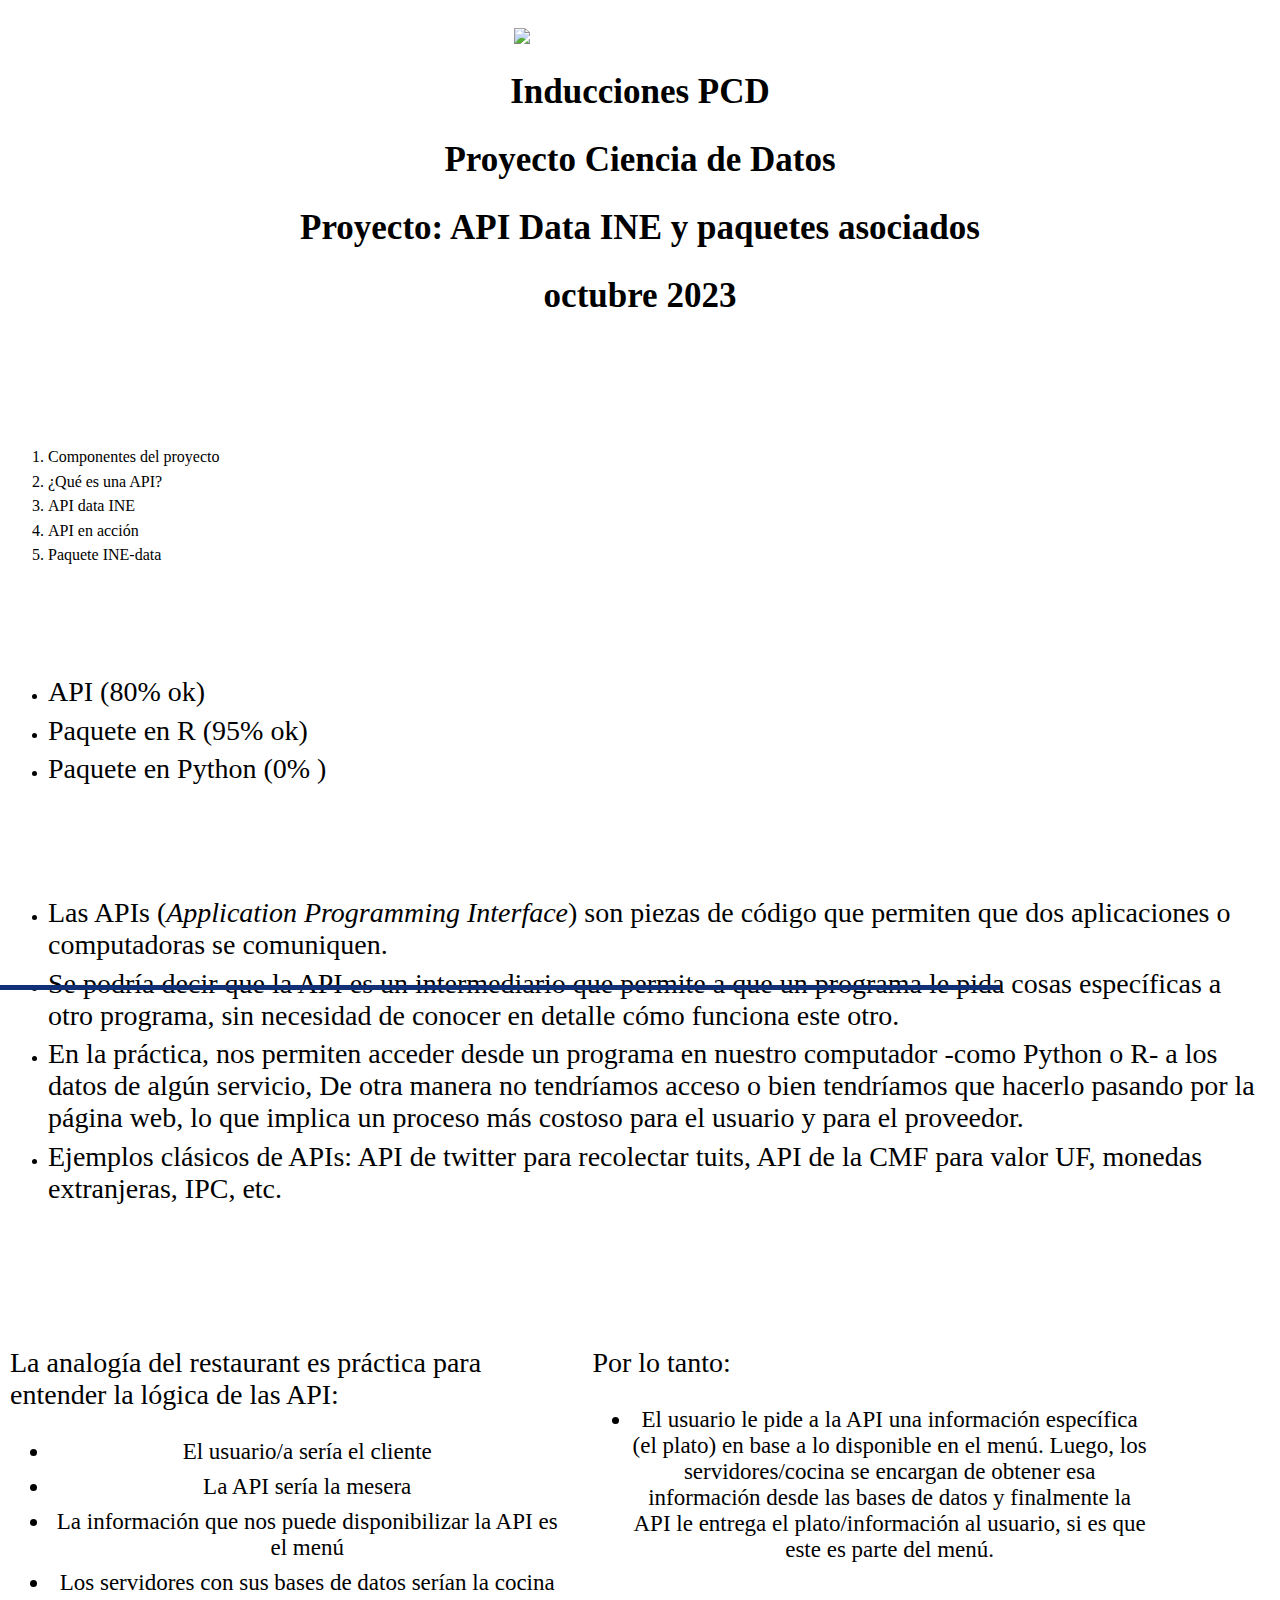
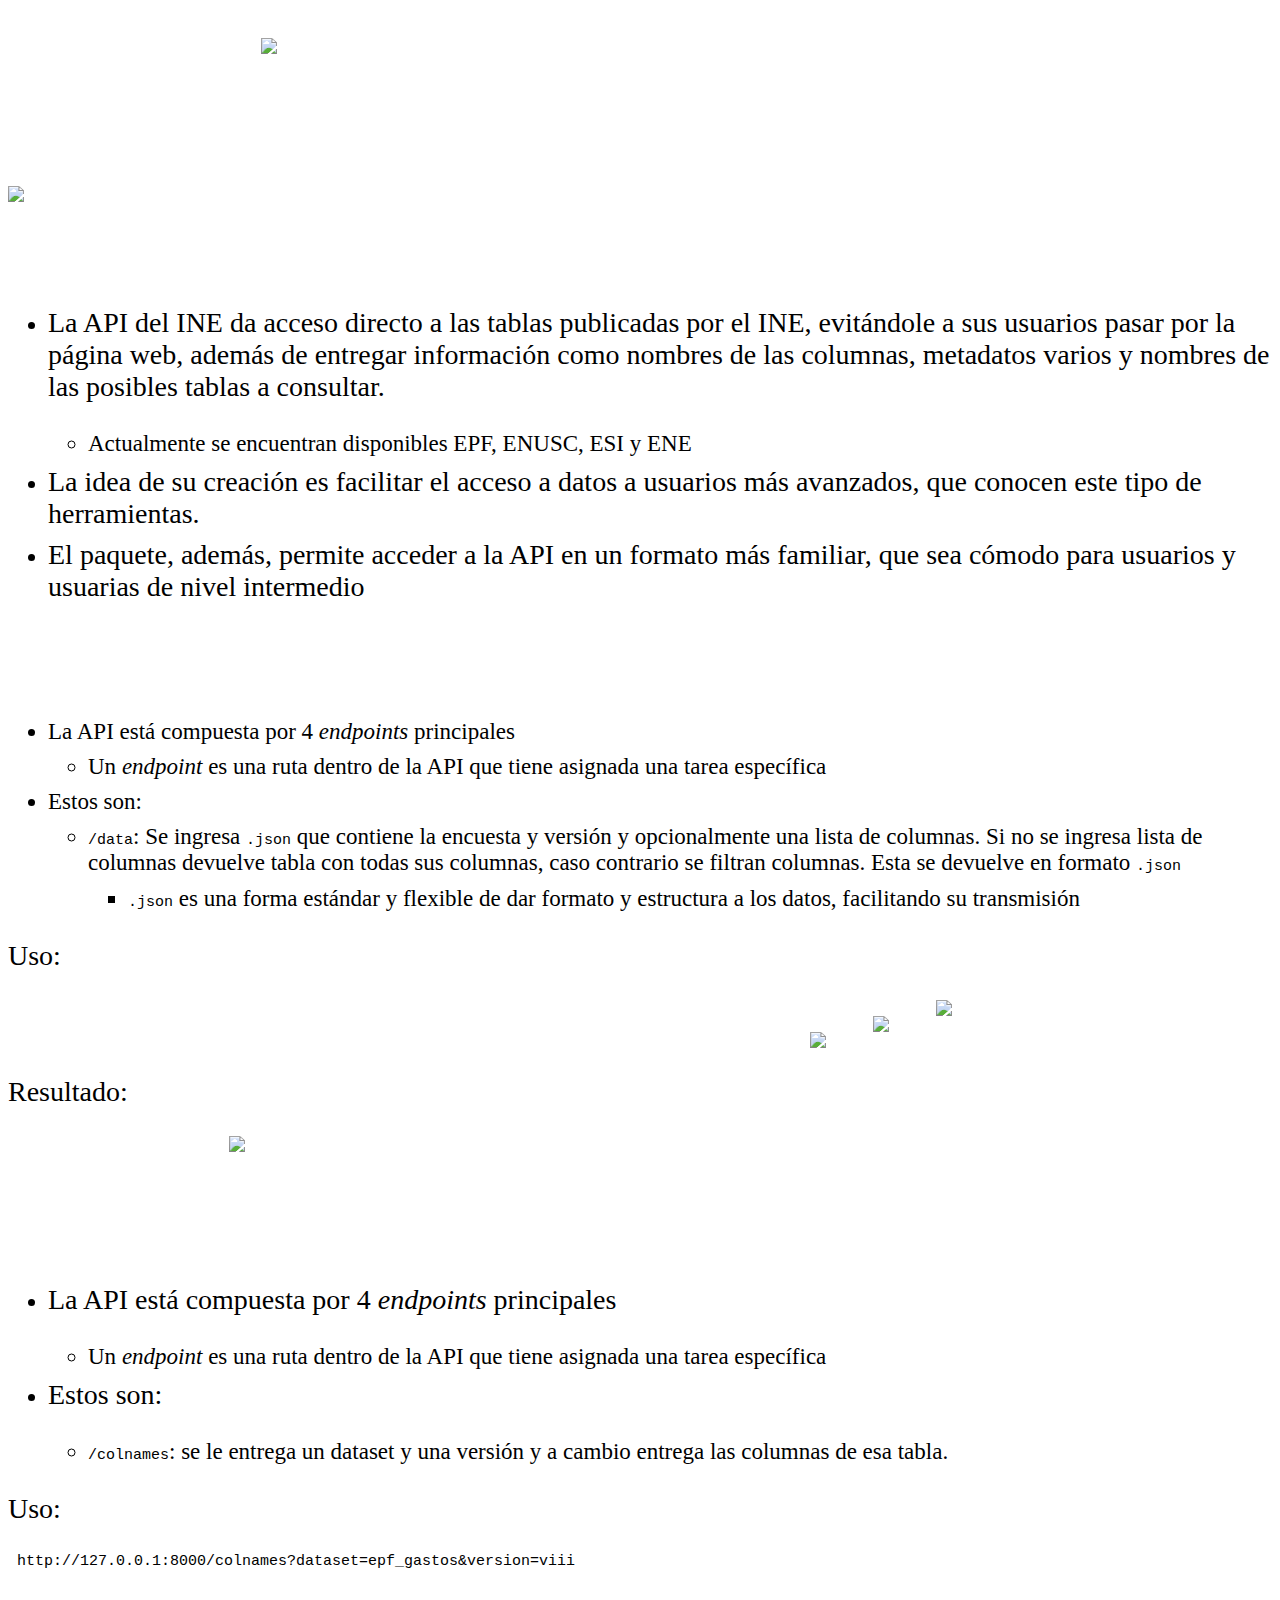
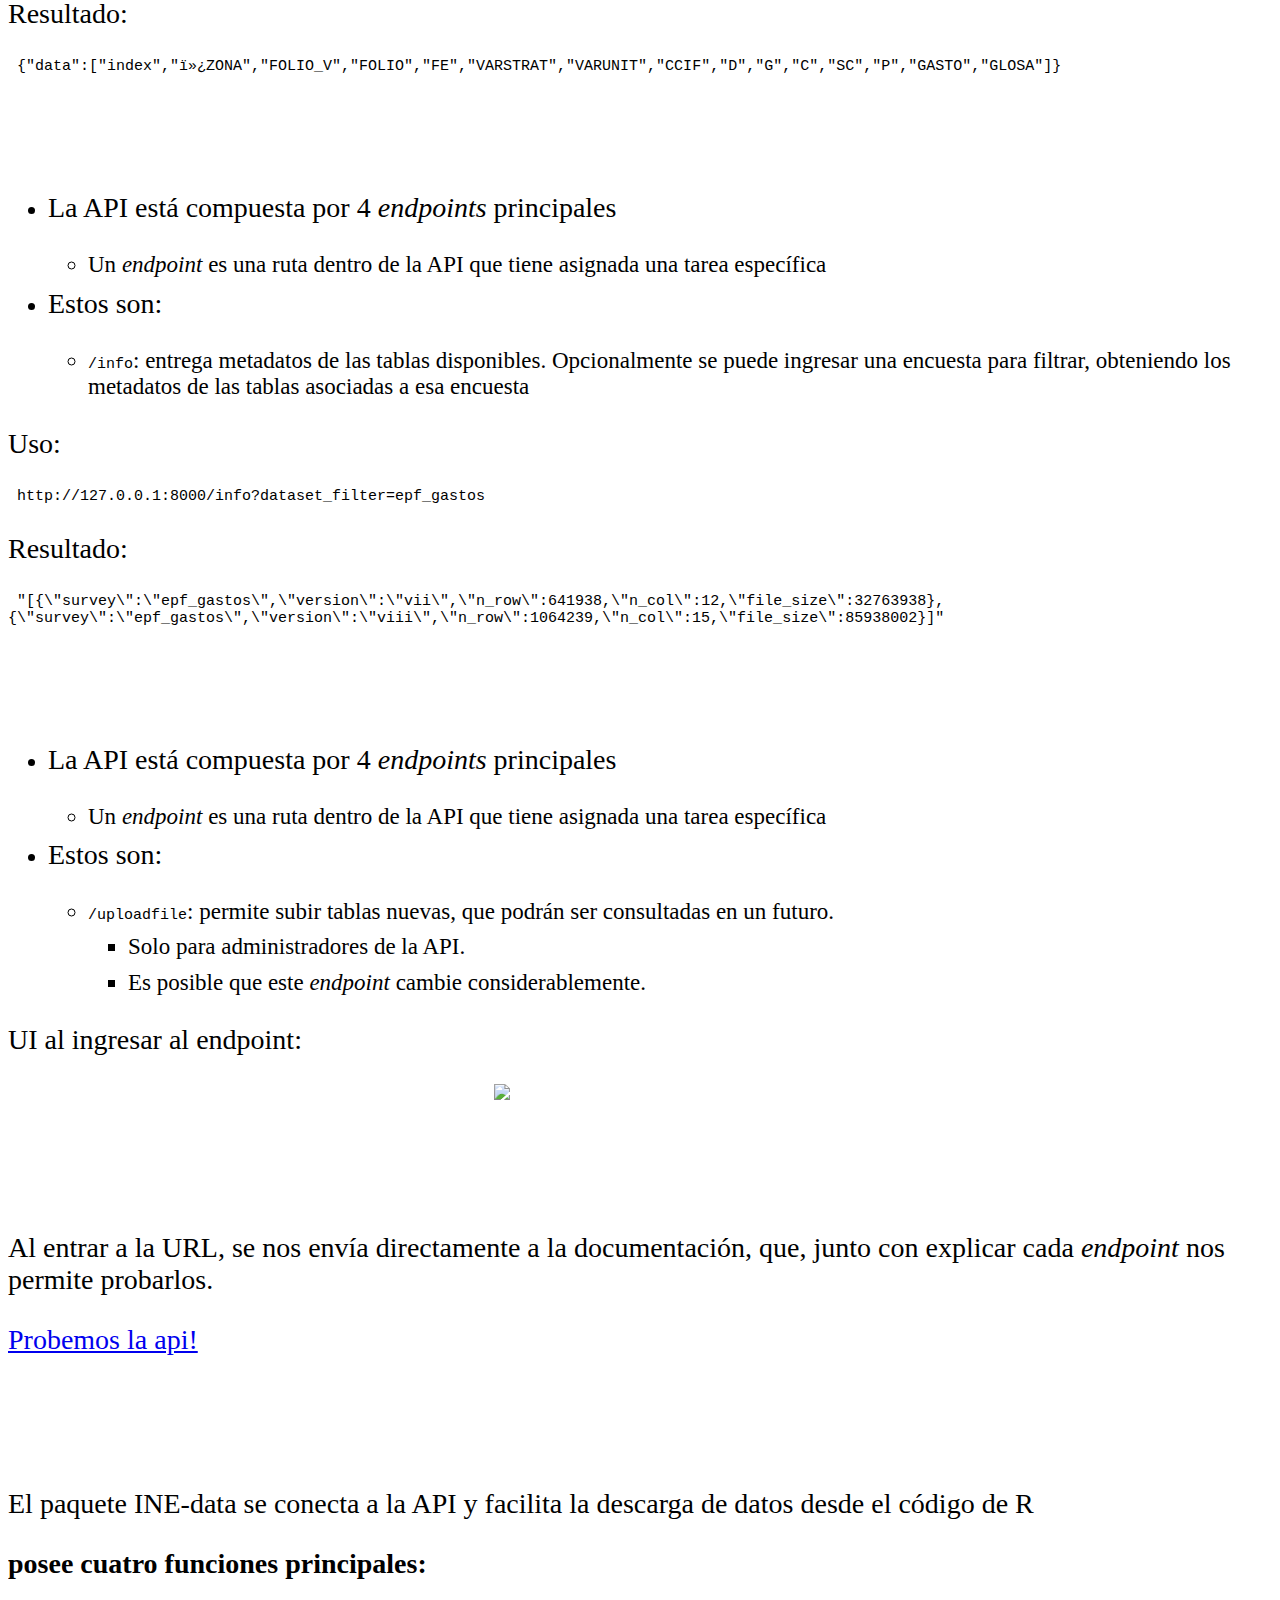
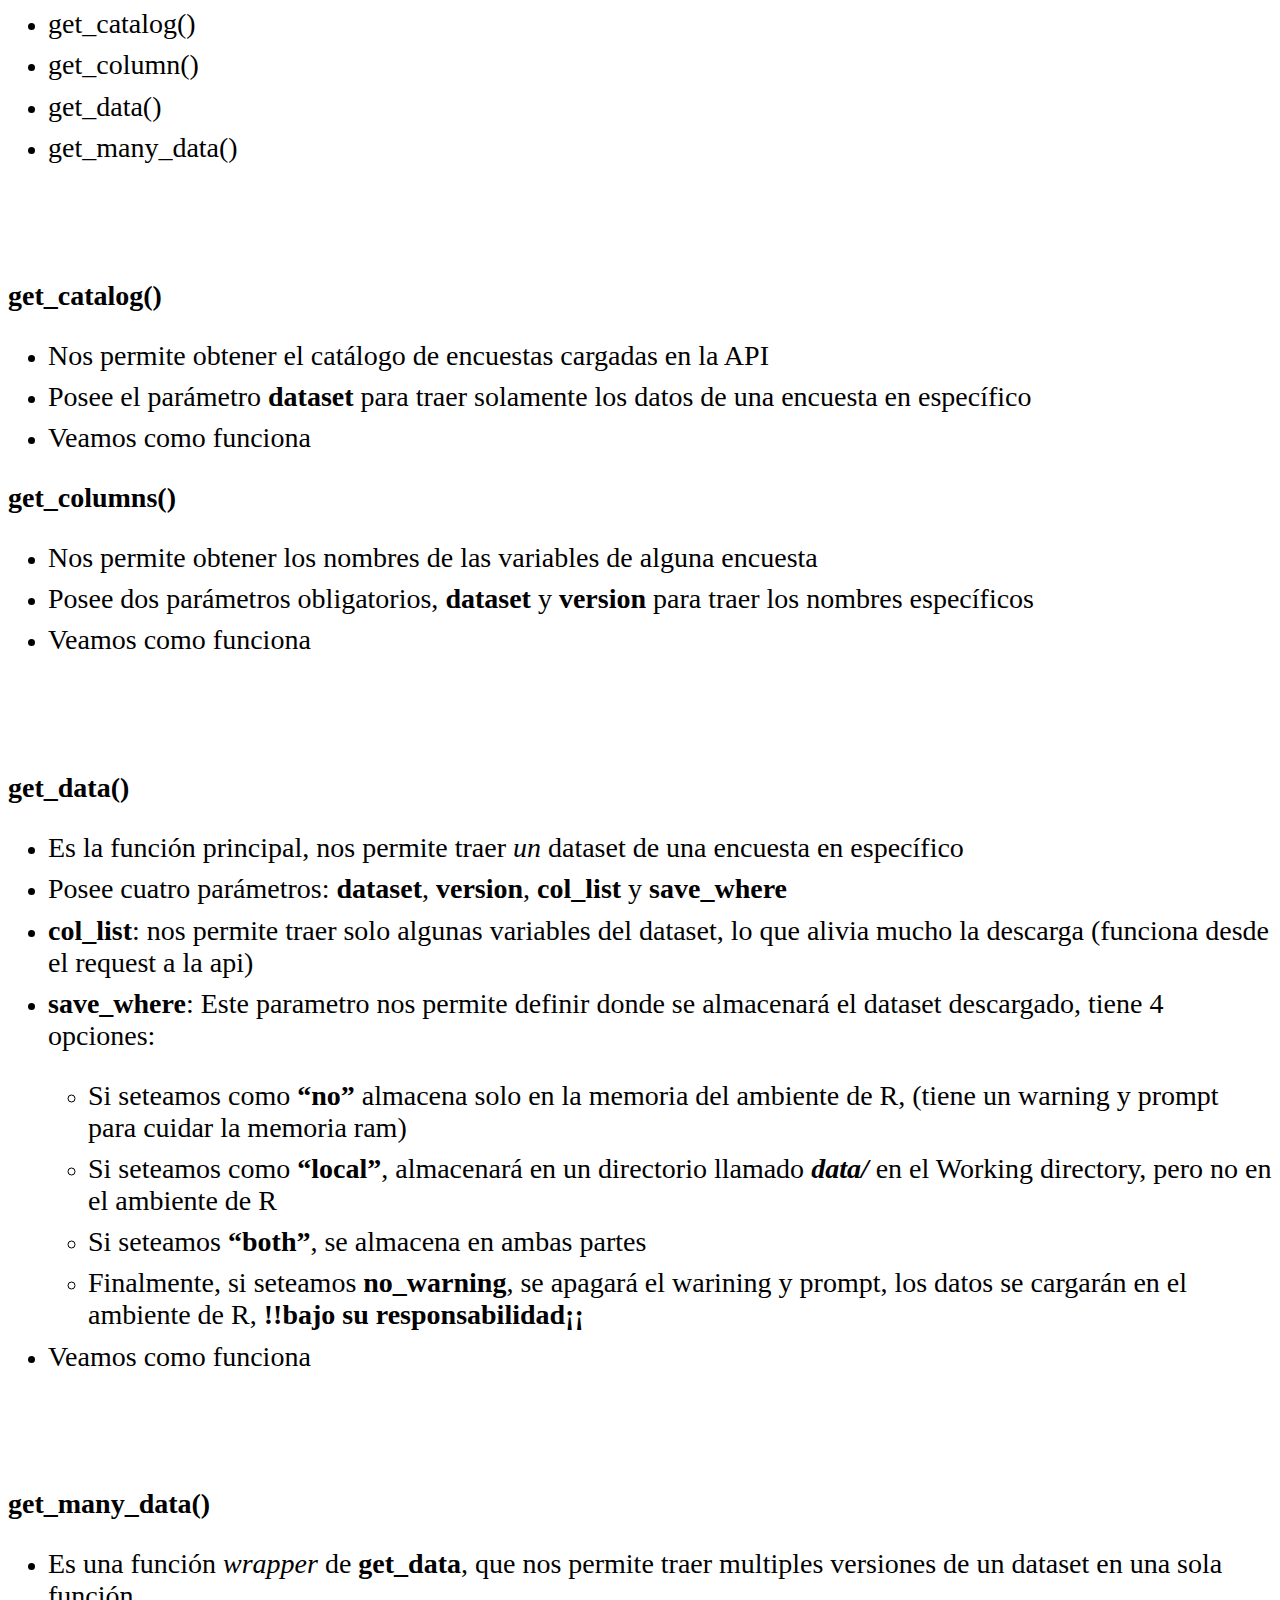
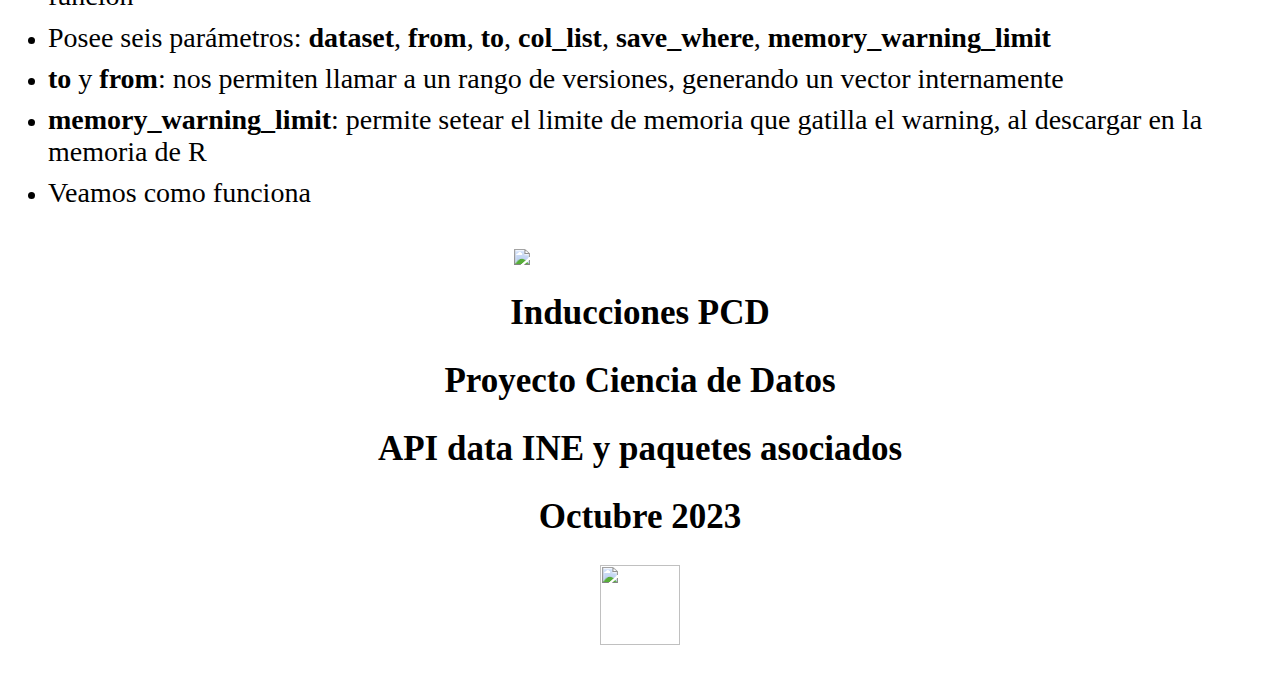
==== index.html @ d8ccd935 "versión más final clase" ====
<!DOCTYPE html>
<html lang="en"><head>
<script src="api-data-paquete_files/libs/clipboard/clipboard.min.js"></script>
<script src="api-data-paquete_files/libs/quarto-html/tabby.min.js"></script>
<script src="api-data-paquete_files/libs/quarto-html/popper.min.js"></script>
<script src="api-data-paquete_files/libs/quarto-html/tippy.umd.min.js"></script>
<link href="api-data-paquete_files/libs/quarto-html/tippy.css" rel="stylesheet">
<link href="api-data-paquete_files/libs/quarto-html/light-border.css" rel="stylesheet">
<link href="api-data-paquete_files/libs/quarto-html/quarto-html.min.css" rel="stylesheet" data-mode="light">
<link href="api-data-paquete_files/libs/quarto-html/quarto-syntax-highlighting.css" rel="stylesheet" id="quarto-text-highlighting-styles"><meta charset="utf-8">
  <meta name="generator" content="quarto-1.3.450">

  <title>api-data-paquete</title>
  <meta name="apple-mobile-web-app-capable" content="yes">
  <meta name="apple-mobile-web-app-status-bar-style" content="black-translucent">
  <meta name="viewport" content="width=device-width, initial-scale=1.0, maximum-scale=1.0, user-scalable=no, minimal-ui">
  <link rel="stylesheet" href="api-data-paquete_files/libs/revealjs/dist/reset.css">
  <link rel="stylesheet" href="api-data-paquete_files/libs/revealjs/dist/reveal.css">
  <style>
    code{white-space: pre-wrap;}
    span.smallcaps{font-variant: small-caps;}
    div.columns{display: flex; gap: min(4vw, 1.5em);}
    div.column{flex: auto; overflow-x: auto;}
    div.hanging-indent{margin-left: 1.5em; text-indent: -1.5em;}
    ul.task-list{list-style: none;}
    ul.task-list li input[type="checkbox"] {
      width: 0.8em;
      margin: 0 0.8em 0.2em -1em; /* quarto-specific, see https://github.com/quarto-dev/quarto-cli/issues/4556 */ 
      vertical-align: middle;
    }
  </style>
  <link rel="stylesheet" href="api-data-paquete_files/libs/revealjs/dist/theme/quarto.css">
  <link rel="stylesheet" href="ine_quarto_styles.css">
  <link href="api-data-paquete_files/libs/revealjs/plugin/quarto-line-highlight/line-highlight.css" rel="stylesheet">
  <link href="api-data-paquete_files/libs/revealjs/plugin/reveal-menu/menu.css" rel="stylesheet">
  <link href="api-data-paquete_files/libs/revealjs/plugin/reveal-menu/quarto-menu.css" rel="stylesheet">
  <link href="api-data-paquete_files/libs/revealjs/plugin/quarto-support/footer.css" rel="stylesheet">
  <style type="text/css">

  .callout {
    margin-top: 1em;
    margin-bottom: 1em;  
    border-radius: .25rem;
  }

  .callout.callout-style-simple { 
    padding: 0em 0.5em;
    border-left: solid #acacac .3rem;
    border-right: solid 1px silver;
    border-top: solid 1px silver;
    border-bottom: solid 1px silver;
    display: flex;
  }

  .callout.callout-style-default {
    border-left: solid #acacac .3rem;
    border-right: solid 1px silver;
    border-top: solid 1px silver;
    border-bottom: solid 1px silver;
  }

  .callout .callout-body-container {
    flex-grow: 1;
  }

  .callout.callout-style-simple .callout-body {
    font-size: 1rem;
    font-weight: 400;
  }

  .callout.callout-style-default .callout-body {
    font-size: 0.9rem;
    font-weight: 400;
  }

  .callout.callout-titled.callout-style-simple .callout-body {
    margin-top: 0.2em;
  }

  .callout:not(.callout-titled) .callout-body {
      display: flex;
  }

  .callout:not(.no-icon).callout-titled.callout-style-simple .callout-content {
    padding-left: 1.6em;
  }

  .callout.callout-titled .callout-header {
    padding-top: 0.2em;
    margin-bottom: -0.2em;
  }

  .callout.callout-titled .callout-title  p {
    margin-top: 0.5em;
    margin-bottom: 0.5em;
  }
    
  .callout.callout-titled.callout-style-simple .callout-content  p {
    margin-top: 0;
  }

  .callout.callout-titled.callout-style-default .callout-content  p {
    margin-top: 0.7em;
  }

  .callout.callout-style-simple div.callout-title {
    border-bottom: none;
    font-size: .9rem;
    font-weight: 600;
    opacity: 75%;
  }

  .callout.callout-style-default  div.callout-title {
    border-bottom: none;
    font-weight: 600;
    opacity: 85%;
    font-size: 0.9rem;
    padding-left: 0.5em;
    padding-right: 0.5em;
  }

  .callout.callout-style-default div.callout-content {
    padding-left: 0.5em;
    padding-right: 0.5em;
  }

  .callout.callout-style-simple .callout-icon::before {
    height: 1rem;
    width: 1rem;
    display: inline-block;
    content: "";
    background-repeat: no-repeat;
    background-size: 1rem 1rem;
  }

  .callout.callout-style-default .callout-icon::before {
    height: 0.9rem;
    width: 0.9rem;
    display: inline-block;
    content: "";
    background-repeat: no-repeat;
    background-size: 0.9rem 0.9rem;
  }

  .callout-title {
    display: flex
  }
    
  .callout-icon::before {
    margin-top: 1rem;
    padding-right: .5rem;
  }

  .callout.no-icon::before {
    display: none !important;
  }

  .callout.callout-titled .callout-body > .callout-content > :last-child {
    margin-bottom: 0.5rem;
  }

  .callout.callout-titled .callout-icon::before {
    margin-top: .5rem;
    padding-right: .5rem;
  }

  .callout:not(.callout-titled) .callout-icon::before {
    margin-top: 1rem;
    padding-right: .5rem;
  }

  /* Callout Types */

  div.callout-note {
    border-left-color: #4582ec !important;
  }

  div.callout-note .callout-icon::before {
    background-image: url('[data-uri]');
  }

  div.callout-note.callout-style-default .callout-title {
    background-color: #dae6fb
  }

  div.callout-important {
    border-left-color: #d9534f !important;
  }

  div.callout-important .callout-icon::before {
    background-image: url('[data-uri]');
  }

  div.callout-important.callout-style-default .callout-title {
    background-color: #f7dddc
  }

  div.callout-warning {
    border-left-color: #f0ad4e !important;
  }

  div.callout-warning .callout-icon::before {
    background-image: url('[data-uri]');
  }

  div.callout-warning.callout-style-default .callout-title {
    background-color: #fcefdc
  }

  div.callout-tip {
    border-left-color: #02b875 !important;
  }

  div.callout-tip .callout-icon::before {
    background-image: url('[data-uri]');
  }

  div.callout-tip.callout-style-default .callout-title {
    background-color: #ccf1e3
  }

  div.callout-caution {
    border-left-color: #fd7e14 !important;
  }

  div.callout-caution .callout-icon::before {
    background-image: url('[data-uri]');
  }

  div.callout-caution.callout-style-default .callout-title {
    background-color: #ffe5d0
  }

  </style>
  <style type="text/css">
    .reveal div.sourceCode {
      margin: 0;
      overflow: auto;
    }
    .reveal div.hanging-indent {
      margin-left: 1em;
      text-indent: -1em;
    }
    .reveal .slide:not(.center) {
      height: 100%;
      overflow-y: auto;
    }
    .reveal .slide.scrollable {
      overflow-y: auto;
    }
    .reveal .footnotes {
      height: 100%;
      overflow-y: auto;
    }
    .reveal .slide .absolute {
      position: absolute;
      display: block;
    }
    .reveal .footnotes ol {
      counter-reset: ol;
      list-style-type: none; 
      margin-left: 0;
    }
    .reveal .footnotes ol li:before {
      counter-increment: ol;
      content: counter(ol) ". "; 
    }
    .reveal .footnotes ol li > p:first-child {
      display: inline-block;
    }
    .reveal .slide ul,
    .reveal .slide ol {
      margin-bottom: 0.5em;
    }
    .reveal .slide ul li,
    .reveal .slide ol li {
      margin-top: 0.4em;
      margin-bottom: 0.2em;
    }
    .reveal .slide ul[role="tablist"] li {
      margin-bottom: 0;
    }
    .reveal .slide ul li > *:first-child,
    .reveal .slide ol li > *:first-child {
      margin-block-start: 0;
    }
    .reveal .slide ul li > *:last-child,
    .reveal .slide ol li > *:last-child {
      margin-block-end: 0;
    }
    .reveal .slide .columns:nth-child(3) {
      margin-block-start: 0.8em;
    }
    .reveal blockquote {
      box-shadow: none;
    }
    .reveal .tippy-content>* {
      margin-top: 0.2em;
      margin-bottom: 0.7em;
    }
    .reveal .tippy-content>*:last-child {
      margin-bottom: 0.2em;
    }
    .reveal .slide > img.stretch.quarto-figure-center,
    .reveal .slide > img.r-stretch.quarto-figure-center {
      display: block;
      margin-left: auto;
      margin-right: auto; 
    }
    .reveal .slide > img.stretch.quarto-figure-left,
    .reveal .slide > img.r-stretch.quarto-figure-left  {
      display: block;
      margin-left: 0;
      margin-right: auto; 
    }
    .reveal .slide > img.stretch.quarto-figure-right,
    .reveal .slide > img.r-stretch.quarto-figure-right  {
      display: block;
      margin-left: auto;
      margin-right: 0; 
    }
  </style>
</head>
<body class="quarto-light">
  <div class="reveal">
    <div class="slides">


<section>
<section id="section" class="title-slide slide level1 center">
<h1></h1>
<!---
# TODO: this does not work
 .linea-superior[]
.linea-inferior[] 
--->
<!---
# TODO: this does not work
 ![](imagenes/logo_portada2.png){.center style="width: 20%;"}   
--->
<p><span class="linea-superior"></span> <span class="linea-inferior"></span></p>
<!---
 <img src="imagenes/logo_portada2.png" style="width: 20%"/>  
--->
<p><span class="center-justified"><img src="imagenes/logo_portada2.png" width="20%"></span></p>
<p><span class="big-par center-justified"><strong>Inducciones PCD</strong></span></p>
<p><span class="big-par center-justified"><strong>Proyecto Ciencia de Datos</strong></span></p>
<p><span class="big-par center-justified"><strong>Proyecto: API Data INE y paquetes asociados</strong></span></p>
<p><span class="big-par center-justified"><strong>octubre 2023</strong></span></p>
</section>
<section id="temario" class="slide level2">
<h2>Temario</h2>
<ol type="1">
<li>Componentes del proyecto</li>
<li>¿Qué es una API?</li>
<li>API data INE</li>
<li>API en acción</li>
<li>Paquete INE-data</li>
</ol>
</section>
<section id="componentes-del-proyecto" class="slide level2">
<h2>Componentes del proyecto</h2>
<ul>
<li><p>API (80% ok)</p></li>
<li><p>Paquete en R (95% ok)</p></li>
<li><p>Paquete en Python (0% )</p></li>
</ul>
</section>
<section id="qué-es-una-api" class="slide level2">
<h2>¿Qué es una API?</h2>
<div>
<ul>
<li class="fragment"><p>Las APIs (<em>Application Programming Interface</em>) son piezas de código que permiten que dos aplicaciones o computadoras se comuniquen.</p></li>
<li class="fragment"><p>Se podría decir que la API es un intermediario que permite a que un programa le pida cosas específicas a otro programa, sin necesidad de conocer en detalle cómo funciona este otro.</p></li>
<li class="fragment"><p>En la práctica, nos permiten acceder desde un programa en nuestro computador -como Python o R- a los datos de algún servicio, De otra manera no tendríamos acceso o bien tendríamos que hacerlo pasando por la página web, lo que implica un proceso más costoso para el usuario y para el proveedor.</p></li>
<li class="fragment"><p>Ejemplos clásicos de APIs: API de twitter para recolectar tuits, API de la CMF para valor UF, monedas extranjeras, IPC, etc.</p></li>
</ul>
</div>
</section>
<section id="qué-es-una-api-1" class="slide level2">
<h2>¿Qué es una API?</h2>
<div class="columns">
<div class="column medium-par" style="flex: 0.45">
<p>La analogía del restaurant es práctica para entender la lógica de las API:</p>
<ul>
<li>El usuario/a sería el cliente</li>
<li>La API sería la mesera</li>
<li>La información que nos puede disponibilizar la API es el menú</li>
<li>Los servidores con sus bases de datos serían la cocina</li>
</ul>
</div><div class="column medium-par" style="flex: 0.45">
<p>Por lo tanto:</p>
<ul>
<li>El usuario le pide a la API una información específica (el plato) en base a lo disponible en el menú. Luego, los servidores/cocina se encargan de obtener esa información desde las bases de datos y finalmente la API le entrega el plato/información al usuario, si es que este es parte del menú.</li>
</ul>
</div>
</div>
<p><span class="center"><img src="imagenes/api_restaurant.webp" width="60%"></span></p>
</section>
<section id="qué-es-una-api-2" class="slide level2">
<h2>¿Qué es una API?</h2>
<p><img src="imagenes/rest-api.jpg" width="100%" style="float: right;"></p>
</section>
<section id="uso-y-motivación" class="slide level2">
<h2>Uso y motivación</h2>
<div class="medium-par">
<ul>
<li class="fragment"><p>La API del INE da acceso directo a las tablas publicadas por el INE, evitándole a sus usuarios pasar por la página web, además de entregar información como nombres de las columnas, metadatos varios y nombres de las posibles tablas a consultar.</p>
<ul>
<li class="fragment">Actualmente se encuentran disponibles EPF, ENUSC, ESI y ENE</li>
</ul></li>
<li class="fragment"><p>La idea de su creación es facilitar el acceso a datos a usuarios más avanzados, que conocen este tipo de herramientas.</p></li>
<li class="fragment"><p>El paquete, además, permite acceder a la API en un formato más familiar, que sea cómodo para usuarios y usuarias de nivel intermedio</p></li>
</ul>
</div>
</section>
<section id="la-api-data-ine" class="slide level2">
<h2>La API data INE</h2>
<div class="medium-par">
<ul>
<li class="fragment">La API está compuesta por 4 <em>endpoints</em> principales
<ul>
<li class="fragment">Un <em>endpoint</em> es una ruta dentro de la API que tiene asignada una tarea específica</li>
</ul></li>
<li class="fragment">Estos son:
<ul>
<li class="fragment"><code>/data</code>: Se ingresa <code>.json</code> que contiene la encuesta y versión y opcionalmente una lista de columnas. Si no se ingresa lista de columnas devuelve tabla con todas sus columnas, caso contrario se filtran columnas. Esta se devuelve en formato <code>.json</code>
<ul>
<li class="fragment"><code>.json</code> es una forma estándar y flexible de dar formato y estructura a los datos, facilitando su transmisión</li>
</ul></li>
</ul></li>
</ul>
</div>
<div class="r-stack">
<div class="fragment fade-in-then-out">
<p>Uso:</p>
<p align="center">
</p><p><img src="imagenes/get_data_curl.png" style="width:25%; margin-right:20px;"> <img src="imagenes/get_data_python.png" style="width:30%; margin-right:20px;"> <img src="imagenes/get_data_r.png" style="width:35%; margin-right:20px;"></p>
<p></p>
</div>
<div class="fragment fade-in-then-out">
<p>Resultado:</p>
<p><img src="imagenes/output_get_data.png" width="65%"></p>
</div>
</div>
</section>
<section id="la-api-data-ine-1" class="slide level2">
<h2>La API data INE</h2>
<div class="medium-par">
<ul>
<li><p>La API está compuesta por 4 <em>endpoints</em> principales</p>
<ul>
<li>Un <em>endpoint</em> es una ruta dentro de la API que tiene asignada una tarea específica</li>
</ul></li>
<li><p>Estos son:</p>
<ul>
<li><code>/colnames</code>: se le entrega un dataset y una versión y a cambio entrega las columnas de esa tabla.</li>
</ul></li>
</ul>
</div>
<div class="fragment">
<p>Uso:</p>
<pre><code> http://127.0.0.1:8000/colnames?dataset=epf_gastos&amp;version=viii</code></pre>
</div>
<div class="fragment">
<p>Resultado:</p>
<pre><code> {"data":["index","ï»¿ZONA","FOLIO_V","FOLIO","FE","VARSTRAT","VARUNIT","CCIF","D","G","C","SC","P","GASTO","GLOSA"]}</code></pre>
</div>
</section>
<section id="la-api-data-ine-2" class="slide level2">
<h2>La API data INE</h2>
<div class="medium-par">
<ul>
<li><p>La API está compuesta por 4 <em>endpoints</em> principales</p>
<ul>
<li>Un <em>endpoint</em> es una ruta dentro de la API que tiene asignada una tarea específica</li>
</ul></li>
<li><p>Estos son:</p>
<ul>
<li><code>/info</code>: entrega metadatos de las tablas disponibles. Opcionalmente se puede ingresar una encuesta para filtrar, obteniendo los metadatos de las tablas asociadas a esa encuesta</li>
</ul></li>
</ul>
</div>
<div class="fragment">
<p>Uso:</p>
<pre><code> http://127.0.0.1:8000/info?dataset_filter=epf_gastos</code></pre>
</div>
<div class="fragment">
<p>Resultado:</p>
<pre><code> "[{\"survey\":\"epf_gastos\",\"version\":\"vii\",\"n_row\":641938,\"n_col\":12,\"file_size\":32763938},{\"survey\":\"epf_gastos\",\"version\":\"viii\",\"n_row\":1064239,\"n_col\":15,\"file_size\":85938002}]"</code></pre>
</div>
</section>
<section id="la-api-data-ine-3" class="slide level2">
<h2>La API data INE</h2>
<div class="medium-par">
<ul>
<li><p>La API está compuesta por 4 <em>endpoints</em> principales</p>
<ul>
<li>Un <em>endpoint</em> es una ruta dentro de la API que tiene asignada una tarea específica</li>
</ul></li>
<li><p>Estos son:</p>
<ul>
<li><code>/uploadfile</code>: permite subir tablas nuevas, que podrán ser consultadas en un futuro.
<ul>
<li>Solo para administradores de la API.</li>
<li>Es posible que este <em>endpoint</em> cambie considerablemente.</li>
</ul></li>
</ul></li>
</ul>
</div>
<div class="fragment">
<p>UI al ingresar al endpoint:</p>
<p><img src="imagenes/uploadfile.png" style="width:60%; margin-right:20px;"></p>
</div>
</section>
<section id="api-en-acción" class="slide level2">
<h2>API en acción</h2>
<p>Al entrar a la URL, se nos envía directamente a la documentación, que, junto con explicar cada <em>endpoint</em> nos permite probarlos.</p>
<p><a href="http://127.0.0.1:8000/">Probemos la api!</a></p>
</section>
<section id="paquete-ine-data" class="slide level2">
<h2>Paquete INE-data</h2>
<p>El paquete INE-data se conecta a la API y facilita la descarga de datos desde el código de R</p>
<div class="fragment">
<p><strong>posee cuatro funciones principales:</strong></p>
<div class="medium-par">
<ul>
<li class="fragment"><p>get_catalog()</p></li>
<li class="fragment"><p>get_column()</p></li>
<li class="fragment"><p>get_data()</p></li>
<li class="fragment"><p>get_many_data()</p></li>
</ul>
</div>
</div>
</section>
<section id="principales-funciones" class="slide level2">
<h2>Principales funciones</h2>
<p><strong>get_catalog()</strong></p>
<div class="medium-par">
<ul>
<li class="fragment"><p>Nos permite obtener el catálogo de encuestas cargadas en la API</p></li>
<li class="fragment"><p>Posee el parámetro <strong>dataset</strong> para traer solamente los datos de una encuesta en específico</p></li>
<li class="fragment"><p>Veamos como funciona</p></li>
</ul>
</div>
<div class="fragment">
<p><strong>get_columns()</strong></p>
<div class="medium-par">
<ul>
<li class="fragment"><p>Nos permite obtener los nombres de las variables de alguna encuesta</p></li>
<li class="fragment"><p>Posee dos parámetros obligatorios, <strong>dataset</strong> y <strong>version</strong> para traer los nombres específicos</p></li>
<li class="fragment"><p>Veamos como funciona</p></li>
</ul>
</div>
</div>
</section>
<section id="principales-funciones-1" class="slide level2">
<h2>Principales funciones</h2>
<p><strong>get_data()</strong></p>
<div class="medium-par">
<ul>
<li class="fragment"><p>Es la función principal, nos permite traer <em>un</em> dataset de una encuesta en específico</p></li>
<li class="fragment"><p>Posee cuatro parámetros: <strong>dataset</strong>, <strong>version</strong>, <strong>col_list</strong> y <strong>save_where</strong></p></li>
<li class="fragment"><p><strong>col_list</strong>: nos permite traer solo algunas variables del dataset, lo que alivia mucho la descarga (funciona desde el request a la api)</p></li>
<li class="fragment"><p><strong>save_where</strong>: Este parametro nos permite definir donde se almacenará el dataset descargado, tiene 4 opciones:</p>
<ul>
<li class="fragment"><p>Si seteamos como <strong>“no”</strong> almacena solo en la memoria del ambiente de R, (tiene un warning y prompt para cuidar la memoria ram)</p></li>
<li class="fragment"><p>Si seteamos como <strong>“local”</strong>, almacenará en un directorio llamado <strong><em>data/</em></strong> en el Working directory, pero no en el ambiente de R</p></li>
<li class="fragment"><p>Si seteamos <strong>“both”</strong>, se almacena en ambas partes</p></li>
<li class="fragment"><p>Finalmente, si seteamos <strong>no_warning</strong>, se apagará el warining y prompt, los datos se cargarán en el ambiente de R, <strong>!!bajo su responsabilidad¡¡</strong></p></li>
</ul></li>
<li class="fragment"><p>Veamos como funciona</p></li>
</ul>
</div>
</section>
<section id="principales-funciones-2" class="slide level2">
<h2>Principales funciones</h2>
<p><strong>get_many_data()</strong></p>
<div class="medium-par">
<ul>
<li class="fragment"><p>Es una función <em>wrapper</em> de <strong>get_data</strong>, que nos permite traer multiples versiones de un dataset en una sola función</p></li>
<li class="fragment"><p>Posee seis parámetros: <strong>dataset</strong>, <strong>from</strong>, <strong>to</strong>, <strong>col_list</strong>, <strong>save_where</strong>, <strong>memory_warning_limit</strong></p></li>
<li class="fragment"><p><strong>to</strong> y <strong>from</strong>: nos permiten llamar a un rango de versiones, generando un vector internamente</p></li>
<li class="fragment"><p><strong>memory_warning_limit</strong>: permite setear el limite de memoria que gatilla el warning, al descargar en la memoria de R</p></li>
<li class="fragment"><p>Veamos como funciona</p></li>
</ul>
</div>
</section></section>
<section id="section-1" class="title-slide slide level1 center">
<h1></h1>
<p><span class="linea-superior"></span> <span class="linea-inferior"></span></p>
<p><img src="imagenes/logo_portada2.png" width="20%"></p>
<p><span class="big-par center-justified"><strong>Inducciones PCD</strong></span></p>
<p><span class="big-par center-justified"><strong>Proyecto Ciencia de Datos</strong></span></p>
<p><span class="big-par center-justified"><strong>API data INE y paquetes asociados</strong></span></p>
<p><span class="big-par center-justified"><strong>Octubre 2023</strong></span></p>
<p><img src="imagenes/logo_portada2.png" class="slide-logo"></p>
<div class="footer footer-default">

</div>
</section>
    </div>
  </div>

  <script>window.backupDefine = window.define; window.define = undefined;</script>
  <script src="api-data-paquete_files/libs/revealjs/dist/reveal.js"></script>
  <!-- reveal.js plugins -->
  <script src="api-data-paquete_files/libs/revealjs/plugin/quarto-line-highlight/line-highlight.js"></script>
  <script src="api-data-paquete_files/libs/revealjs/plugin/pdf-export/pdfexport.js"></script>
  <script src="api-data-paquete_files/libs/revealjs/plugin/reveal-menu/menu.js"></script>
  <script src="api-data-paquete_files/libs/revealjs/plugin/reveal-menu/quarto-menu.js"></script>
  <script src="api-data-paquete_files/libs/revealjs/plugin/quarto-support/support.js"></script>
  

  <script src="api-data-paquete_files/libs/revealjs/plugin/notes/notes.js"></script>
  <script src="api-data-paquete_files/libs/revealjs/plugin/search/search.js"></script>
  <script src="api-data-paquete_files/libs/revealjs/plugin/zoom/zoom.js"></script>
  <script src="api-data-paquete_files/libs/revealjs/plugin/math/math.js"></script>
  <script>window.define = window.backupDefine; window.backupDefine = undefined;</script>

  <script>

      // Full list of configuration options available at:
      // https://revealjs.com/config/
      Reveal.initialize({
'controlsAuto': true,
'previewLinksAuto': true,
'smaller': false,
'pdfSeparateFragments': false,
'autoAnimateEasing': "ease",
'autoAnimateDuration': 1,
'autoAnimateUnmatched': true,
'menu': {"side":"left","useTextContentForMissingTitles":true,"markers":false,"loadIcons":false,"custom":[{"title":"Tools","icon":"<i class=\"fas fa-gear\"></i>","content":"<ul class=\"slide-menu-items\">\n<li class=\"slide-tool-item active\" data-item=\"0\"><a href=\"#\" onclick=\"RevealMenuToolHandlers.fullscreen(event)\"><kbd>f</kbd> Fullscreen</a></li>\n<li class=\"slide-tool-item\" data-item=\"1\"><a href=\"#\" onclick=\"RevealMenuToolHandlers.speakerMode(event)\"><kbd>s</kbd> Speaker View</a></li>\n<li class=\"slide-tool-item\" data-item=\"2\"><a href=\"#\" onclick=\"RevealMenuToolHandlers.overview(event)\"><kbd>o</kbd> Slide Overview</a></li>\n<li class=\"slide-tool-item\" data-item=\"3\"><a href=\"#\" onclick=\"RevealMenuToolHandlers.togglePdfExport(event)\"><kbd>e</kbd> PDF Export Mode</a></li>\n<li class=\"slide-tool-item\" data-item=\"4\"><a href=\"#\" onclick=\"RevealMenuToolHandlers.keyboardHelp(event)\"><kbd>?</kbd> Keyboard Help</a></li>\n</ul>"}],"openButton":true},
'smaller': false,
 
        // Display controls in the bottom right corner
        controls: false,

        // Help the user learn the controls by providing hints, for example by
        // bouncing the down arrow when they first encounter a vertical slide
        controlsTutorial: false,

        // Determines where controls appear, "edges" or "bottom-right"
        controlsLayout: 'edges',

        // Visibility rule for backwards navigation arrows; "faded", "hidden"
        // or "visible"
        controlsBackArrows: 'faded',

        // Display a presentation progress bar
        progress: true,

        // Display the page number of the current slide
        slideNumber: 'c/t',

        // 'all', 'print', or 'speaker'
        showSlideNumber: 'all',

        // Add the current slide number to the URL hash so that reloading the
        // page/copying the URL will return you to the same slide
        hash: true,

        // Start with 1 for the hash rather than 0
        hashOneBasedIndex: false,

        // Flags if we should monitor the hash and change slides accordingly
        respondToHashChanges: true,

        // Push each slide change to the browser history
        history: true,

        // Enable keyboard shortcuts for navigation
        keyboard: true,

        // Enable the slide overview mode
        overview: true,

        // Disables the default reveal.js slide layout (scaling and centering)
        // so that you can use custom CSS layout
        disableLayout: false,

        // Vertical centering of slides
        center: false,

        // Enables touch navigation on devices with touch input
        touch: true,

        // Loop the presentation
        loop: false,

        // Change the presentation direction to be RTL
        rtl: false,

        // see https://revealjs.com/vertical-slides/#navigation-mode
        navigationMode: 'linear',

        // Randomizes the order of slides each time the presentation loads
        shuffle: false,

        // Turns fragments on and off globally
        fragments: true,

        // Flags whether to include the current fragment in the URL,
        // so that reloading brings you to the same fragment position
        fragmentInURL: false,

        // Flags if the presentation is running in an embedded mode,
        // i.e. contained within a limited portion of the screen
        embedded: false,

        // Flags if we should show a help overlay when the questionmark
        // key is pressed
        help: true,

        // Flags if it should be possible to pause the presentation (blackout)
        pause: true,

        // Flags if speaker notes should be visible to all viewers
        showNotes: false,

        // Global override for autoplaying embedded media (null/true/false)
        autoPlayMedia: null,

        // Global override for preloading lazy-loaded iframes (null/true/false)
        preloadIframes: null,

        // Number of milliseconds between automatically proceeding to the
        // next slide, disabled when set to 0, this value can be overwritten
        // by using a data-autoslide attribute on your slides
        autoSlide: 0,

        // Stop auto-sliding after user input
        autoSlideStoppable: true,

        // Use this method for navigation when auto-sliding
        autoSlideMethod: null,

        // Specify the average time in seconds that you think you will spend
        // presenting each slide. This is used to show a pacing timer in the
        // speaker view
        defaultTiming: null,

        // Enable slide navigation via mouse wheel
        mouseWheel: false,

        // The display mode that will be used to show slides
        display: 'block',

        // Hide cursor if inactive
        hideInactiveCursor: true,

        // Time before the cursor is hidden (in ms)
        hideCursorTime: 5000,

        // Opens links in an iframe preview overlay
        previewLinks: false,

        // Transition style (none/fade/slide/convex/concave/zoom)
        transition: 'none',

        // Transition speed (default/fast/slow)
        transitionSpeed: 'default',

        // Transition style for full page slide backgrounds
        // (none/fade/slide/convex/concave/zoom)
        backgroundTransition: 'none',

        // Number of slides away from the current that are visible
        viewDistance: 3,

        // Number of slides away from the current that are visible on mobile
        // devices. It is advisable to set this to a lower number than
        // viewDistance in order to save resources.
        mobileViewDistance: 2,

        // The "normal" size of the presentation, aspect ratio will be preserved
        // when the presentation is scaled to fit different resolutions. Can be
        // specified using percentage units.
        width: 1050,

        height: 700,

        // Factor of the display size that should remain empty around the content
        margin: 0,

        math: {
          mathjax: 'https://cdnjs.cloudflare.com/ajax/libs/mathjax/2.7.0/MathJax.js',
          config: 'TeX-AMS_HTML-full',
          tex2jax: {
            inlineMath: [['\\(','\\)']],
            displayMath: [['\\[','\\]']],
            balanceBraces: true,
            processEscapes: false,
            processRefs: true,
            processEnvironments: true,
            preview: 'TeX',
            skipTags: ['script','noscript','style','textarea','pre','code'],
            ignoreClass: 'tex2jax_ignore',
            processClass: 'tex2jax_process'
          },
        },

        // reveal.js plugins
        plugins: [QuartoLineHighlight, PdfExport, RevealMenu, QuartoSupport,

          RevealMath,
          RevealNotes,
          RevealSearch,
          RevealZoom
        ]
      });
    </script>
    
    <script>
      // htmlwidgets need to know to resize themselves when slides are shown/hidden.
      // Fire the "slideenter" event (handled by htmlwidgets.js) when the current
      // slide changes (different for each slide format).
      (function () {
        // dispatch for htmlwidgets
        function fireSlideEnter() {
          const event = window.document.createEvent("Event");
          event.initEvent("slideenter", true, true);
          window.document.dispatchEvent(event);
        }

        function fireSlideChanged(previousSlide, currentSlide) {
          fireSlideEnter();

          // dispatch for shiny
          if (window.jQuery) {
            if (previousSlide) {
              window.jQuery(previousSlide).trigger("hidden");
            }
            if (currentSlide) {
              window.jQuery(currentSlide).trigger("shown");
            }
          }
        }

        // hookup for slidy
        if (window.w3c_slidy) {
          window.w3c_slidy.add_observer(function (slide_num) {
            // slide_num starts at position 1
            fireSlideChanged(null, w3c_slidy.slides[slide_num - 1]);
          });
        }

      })();
    </script>

    <script id="quarto-html-after-body" type="application/javascript">
    window.document.addEventListener("DOMContentLoaded", function (event) {
      const toggleBodyColorMode = (bsSheetEl) => {
        const mode = bsSheetEl.getAttribute("data-mode");
        const bodyEl = window.document.querySelector("body");
        if (mode === "dark") {
          bodyEl.classList.add("quarto-dark");
          bodyEl.classList.remove("quarto-light");
        } else {
          bodyEl.classList.add("quarto-light");
          bodyEl.classList.remove("quarto-dark");
        }
      }
      const toggleBodyColorPrimary = () => {
        const bsSheetEl = window.document.querySelector("link#quarto-bootstrap");
        if (bsSheetEl) {
          toggleBodyColorMode(bsSheetEl);
        }
      }
      toggleBodyColorPrimary();  
      const tabsets =  window.document.querySelectorAll(".panel-tabset-tabby")
      tabsets.forEach(function(tabset) {
        const tabby = new Tabby('#' + tabset.id);
      });
      const isCodeAnnotation = (el) => {
        for (const clz of el.classList) {
          if (clz.startsWith('code-annotation-')) {                     
            return true;
          }
        }
        return false;
      }
      const clipboard = new window.ClipboardJS('.code-copy-button', {
        text: function(trigger) {
          const codeEl = trigger.previousElementSibling.cloneNode(true);
          for (const childEl of codeEl.children) {
            if (isCodeAnnotation(childEl)) {
              childEl.remove();
            }
          }
          return codeEl.innerText;
        }
      });
      clipboard.on('success', function(e) {
        // button target
        const button = e.trigger;
        // don't keep focus
        button.blur();
        // flash "checked"
        button.classList.add('code-copy-button-checked');
        var currentTitle = button.getAttribute("title");
        button.setAttribute("title", "Copied!");
        let tooltip;
        if (window.bootstrap) {
          button.setAttribute("data-bs-toggle", "tooltip");
          button.setAttribute("data-bs-placement", "left");
          button.setAttribute("data-bs-title", "Copied!");
          tooltip = new bootstrap.Tooltip(button, 
            { trigger: "manual", 
              customClass: "code-copy-button-tooltip",
              offset: [0, -8]});
          tooltip.show();    
        }
        setTimeout(function() {
          if (tooltip) {
            tooltip.hide();
            button.removeAttribute("data-bs-title");
            button.removeAttribute("data-bs-toggle");
            button.removeAttribute("data-bs-placement");
          }
          button.setAttribute("title", currentTitle);
          button.classList.remove('code-copy-button-checked');
        }, 1000);
        // clear code selection
        e.clearSelection();
      });
      function tippyHover(el, contentFn) {
        const config = {
          allowHTML: true,
          content: contentFn,
          maxWidth: 500,
          delay: 100,
          arrow: false,
          appendTo: function(el) {
              return el.closest('section.slide') || el.parentElement;
          },
          interactive: true,
          interactiveBorder: 10,
          theme: 'light-border',
          placement: 'bottom-start'
        };
          config['offset'] = [0,0];
          config['maxWidth'] = 700;
        window.tippy(el, config); 
      }
      const noterefs = window.document.querySelectorAll('a[role="doc-noteref"]');
      for (var i=0; i<noterefs.length; i++) {
        const ref = noterefs[i];
        tippyHover(ref, function() {
          // use id or data attribute instead here
          let href = ref.getAttribute('data-footnote-href') || ref.getAttribute('href');
          try { href = new URL(href).hash; } catch {}
          const id = href.replace(/^#\/?/, "");
          const note = window.document.getElementById(id);
          return note.innerHTML;
        });
      }
      const findCites = (el) => {
        const parentEl = el.parentElement;
        if (parentEl) {
          const cites = parentEl.dataset.cites;
          if (cites) {
            return {
              el,
              cites: cites.split(' ')
            };
          } else {
            return findCites(el.parentElement)
          }
        } else {
          return undefined;
        }
      };
      var bibliorefs = window.document.querySelectorAll('a[role="doc-biblioref"]');
      for (var i=0; i<bibliorefs.length; i++) {
        const ref = bibliorefs[i];
        const citeInfo = findCites(ref);
        if (citeInfo) {
          tippyHover(citeInfo.el, function() {
            var popup = window.document.createElement('div');
            citeInfo.cites.forEach(function(cite) {
              var citeDiv = window.document.createElement('div');
              citeDiv.classList.add('hanging-indent');
              citeDiv.classList.add('csl-entry');
              var biblioDiv = window.document.getElementById('ref-' + cite);
              if (biblioDiv) {
                citeDiv.innerHTML = biblioDiv.innerHTML;
              }
              popup.appendChild(citeDiv);
            });
            return popup.innerHTML;
          });
        }
      }
    });
    </script>
    

</body></html>
---- ine_quarto_styles.css ----
@import url(https://fonts.googleapis.com/css?family=Noto+Sans:400,400i,700,700i&display=swap);
@import url(https://fonts.googleapis.com/css?family=Cabin:600,600i&display=swap);
@import url(https://fonts.googleapis.com/css?family=Source+Code+Pro:400,700&display=swap);

:root {
  /* Fonts */
  --text-font-family: 'Noto Sans';
  --text-font-is-google: 1;
  --text-font-family-fallback: -apple-system, BlinkMacSystemFont, avenir next, avenir, helvetica neue, helvetica, Ubuntu, roboto, noto, segoe ui, arial;
  --text-font-base: sans-serif;
  --header-font-family: Cabin;
  --header-font-is-google: 1;
  --code-font-family: 'Source Code Pro';
  --code-font-is-google: 1;
  --base-font-size: 10px;
  --text-font-size: 28px;
  --code-font-size: 0.8rem;
  --code-inline-font-size: 1em;
  --header-h1-font-size: 2.25rem;
  --header-h2-font-size: 1.4rem;
  --header-h3-font-size: 1.2rem;

  /* Colors */
  --text-color: black;
  --header-color: black;
  /*--header-color: white;*/
  /*--background-color: #FFFFFF;*/
  --background-color: white;
  --link-color: #1381B0;
  --text-bold-color: black;
  --code-highlight-color: rgba(255,255,0,0.5);
  --inverse-text-color: #000000;
  --inverse-background-color: blue;
  --inverse-header-color: #FFFFFF;
  --title-slide-background-color: #1381B0;
  --title-slide-text-color: #000000;
  --header-background-color: #1381B0;
  --header-background-text-color: #FFFFFF;
  --primary: #1381B0;
  --secondary: #FF961C;
  --white: #FFFFFF;
  --black: #000000;
}


/*
----------------------------------------------------------------------------------------------------
General settings for revealjs format.
They have effect on all the elements of a particular kind which are found in the presentation.
----------------------------------------------------------------------------------------------------
*/

.reveal section p {
  font-size: var(--text-font-size); /* Adjust the font size */
  text-align: left;
  line-height: 1.;
}

/* Set format for code blocks */
.reveal code {
  font-size: 15px; /* Adjust the font size as needed */
}

/* .reveal section h2 {
  color: red;
} */


.reveal h2 {
  background-image: url('imagenes/logo_ine_pres.png'); /* Replace with your image URL */
  background-repeat: no-repeat;
  background-position: right center; /* Align the image to the right and vertically centered */
  background-size: 100% auto; /* Adjust the image size to cover the container */
  color: white; /* Text color */
  text-align: left; /* align the text */
  font-size: 45px;
  margin-top: 5px;
  margin-left: 0px;
  /* padding-left: 10px; */
  /* padding-top: 10px;   */
  padding: 5px 0px 5px 10px; /* top right bottom left */
}

.reveal .slide-logo {
  height: 80px !important;
  width: 80px !important;
  max-width: unset !important;
  max-height: unset !important;
}

/*
----------------------------------------------------------------------------------------------------
Settings for text format
----------------------------------------------------------------------------------------------------
*/

.big-par { /*párrafo grande */
  font-size: 35px;
}

.big-par-red { /*párrafo grande y rojo */
  font-size: 40px;
  color: #4a25db;
}

.biggest{ /*párrafo más grande */
  font-size: 100px;
  font-weight: bold;
}

.medium-par { /* párrafo mediano*/
  font-size: 23px;
}

.medium-par-red { /* párrafo mediano*/
  font-size: 30px;
  color: #4a25db;
}


.small-par { /* párrafo pequeño*/
  font-size: 22px !important;
}

.smaller-par { /* párrafo pequeño*/
  font-size: 10px;
}

.pur { /* normal purpura*/
  color: #4a25db;
}

/*
----------------------------------------------------------------------------------------------------
Settings for margins, aligments, etc.
----------------------------------------------------------------------------------------------------
*/

.pull-left {
  float: left;
  width: 80%;
}
.pull-right {
  float: right;
  width: 47%;
}
.pull-right ~ * {
  clear: both;
}
img, video, iframe {
  max-width: 100%;
  display: block;
  margin-left: auto;
  margin-right: auto;
  text-align: justify;
  text-justify: auto;
  text-align-last: center;
}

.reveal img {
      max-width: 100%;
      display: block;
      margin-left: auto;
      margin-right: auto;
      text-align: justify;
      text-justify: auto;
      text-align-last: center;
}





blockquote {
  border-left: solid 5px #FF961C80;
  padding-left: 1em;
}

.border {
  border: 1px solid #dee2e6;
}

.border-thick {
  border-width: 3px;
}

.center {
  display: block;
  margin-left: auto;
  margin-right: auto;
  text-align: center;
}

.center-justified {
  display: block;
  margin-left: auto;
  margin-right: auto;
  text-align: justify;
  text-justify: auto;
  text-align-last: center;
}

.center-figure {
  display: block;
  margin-left: auto;
  margin-right: auto;
}

.justify p {
  text-align: justify;
}

/* .center-justified {
  text-align: justify;
  text-align-last: center;
} */


/*
----------------------------------------------------------------------------------------------------
Settings for extra features.
----------------------------------------------------------------------------------------------------
*/

.linea-superior {
  background-size: contain;
  position: absolute;
  top: 0em;
  left: 0em;
  width: 1000px;
  height: 5px;
  background: #123076;
  margin-top: -30px;
}

.linea-inferior {
  background-size: contain;
  position: absolute;
  bottom: 0em;

  left: 0em;
  width: 1000px;
  height: 5px;
  background: #123076;
  margin-bottom: -90px;
}


/*
----------------------------------------------------------------------------------------------------
Settings for columns
----------------------------------------------------------------------------------------------------
*/


.columns {
  display: flex;
}

.column {
  flex: 1;
  padding: 2px;
  text-align: center;
}

.column img {
  max-width: 100%;
  height: auto;
}

/*
----------------------------------------------------------------------------------------------------
Settings for colors
----------------------------------------------------------------------------------------------------
*/

.red{
  color: red;
}


/*
----------------------------------------------------------------------------------------------------
Settings for figures
----------------------------------------------------------------------------------------------------
*/

/* img {
  width: 200px;
  height: 300px;
  object-fit: contain;
} */

/*
----------------------------------------------------------------------------------------------------
Settings under testing.
Their use is not recommended !!
----------------------------------------------------------------------------------------------------
*/


/* h2 {
  color: white !important;
  background-color: dimgrey !important;
} */

/* h2 {
  color: white !important;
  background-color: navy !important;
  background: url(logo_portada2.png) 100% 100% no-repeat;
  background: "logo_portada2.png";
} */

/* #pe-servicios-compartidos > h2 */

/* h2 {
  color: red;
} */

/* #title-slide .title {
        font-size: 4.5em;
        color: #b22222;
} */

/* .color-slide h2 {
  color: red;
 } */



/* h1.title {
  background-image: url(imagenes/logo_portada2.png);
  background-repeat: no-repeat;
  background-position: top;
  background-size: 100px;
  text-align: left;
  font-size: 50px;
} */


/* .banner h2 {
    background-image: url('imagenes/fondo2.png');
    background-repeat: no-repeat;
    background-position: right center;
    background-size: 130% auto;
    padding: 100px 0;
    color: white;
    background-color: white !important;
    text-align: left;
} */

/* .banner h2 {
  margin: 0;
  padding: 20px;
  background-color: rgba(0, 0, 0, 0.5);
} */
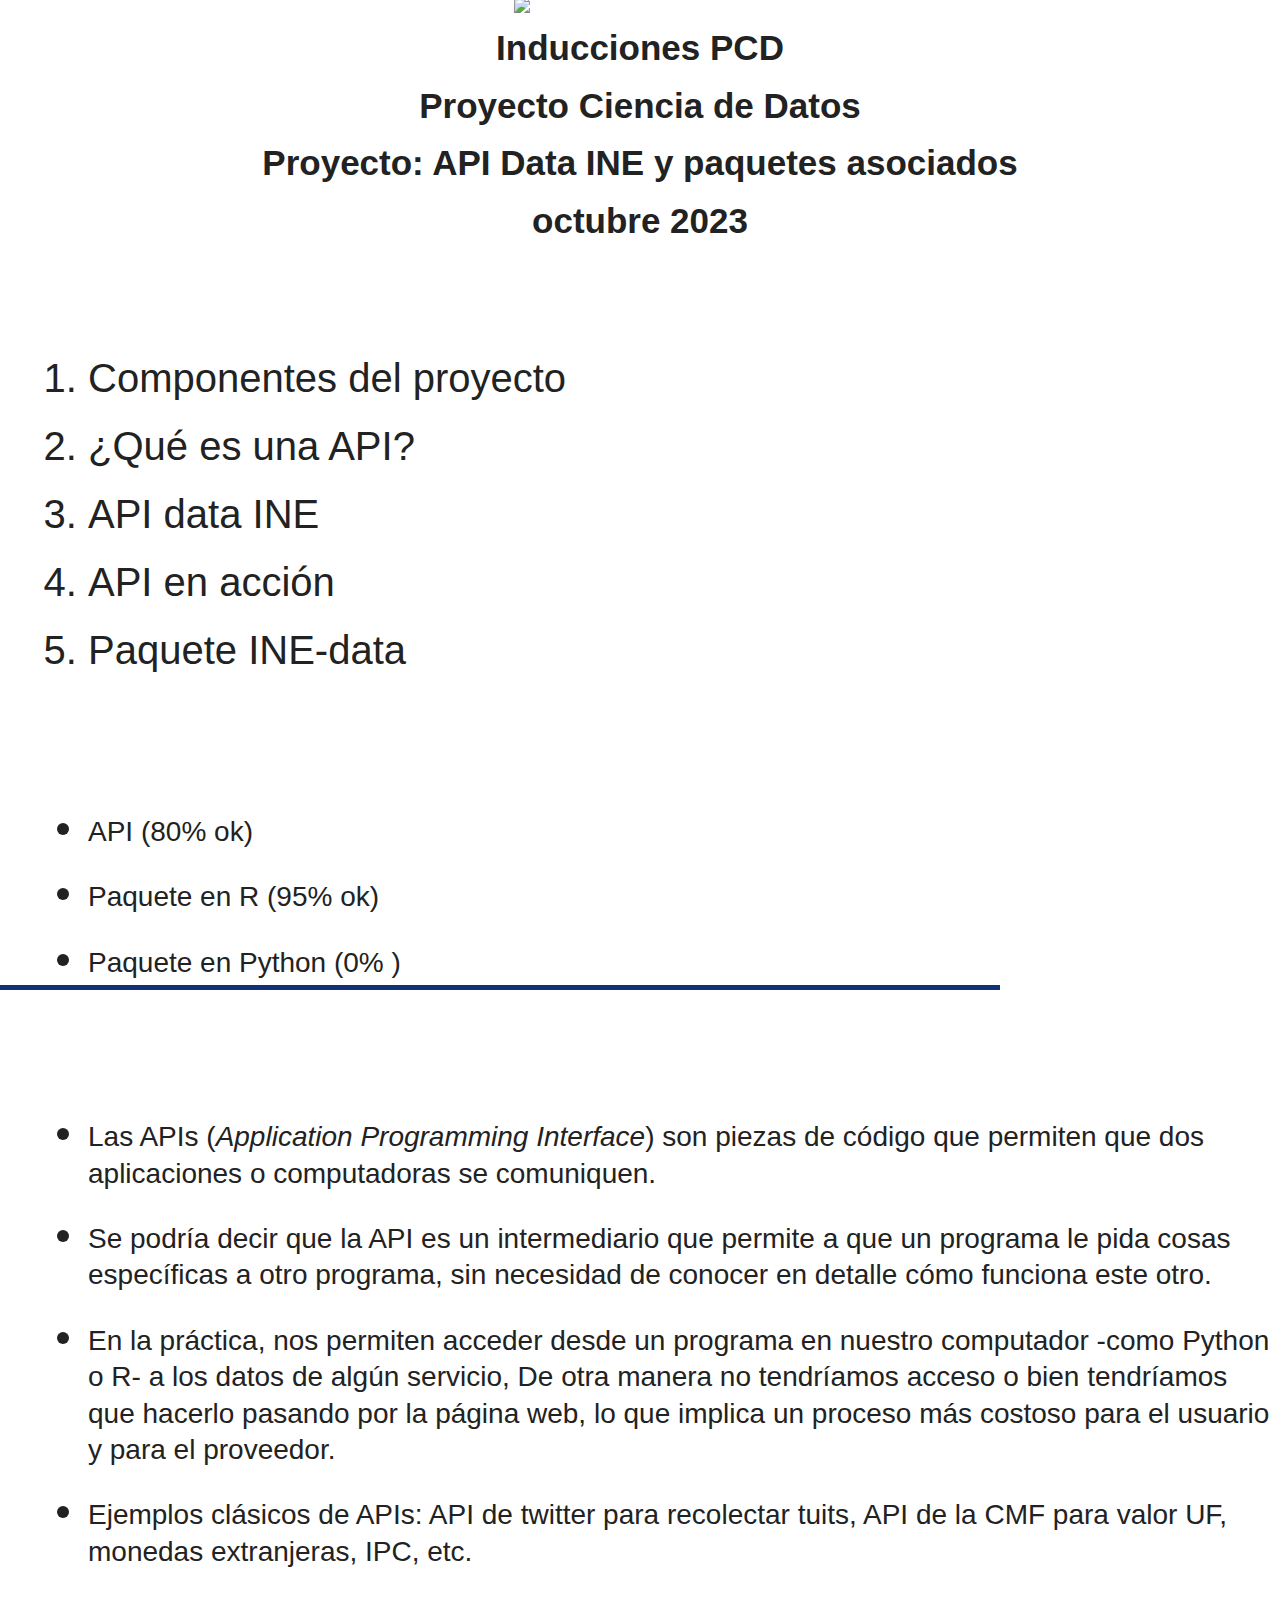
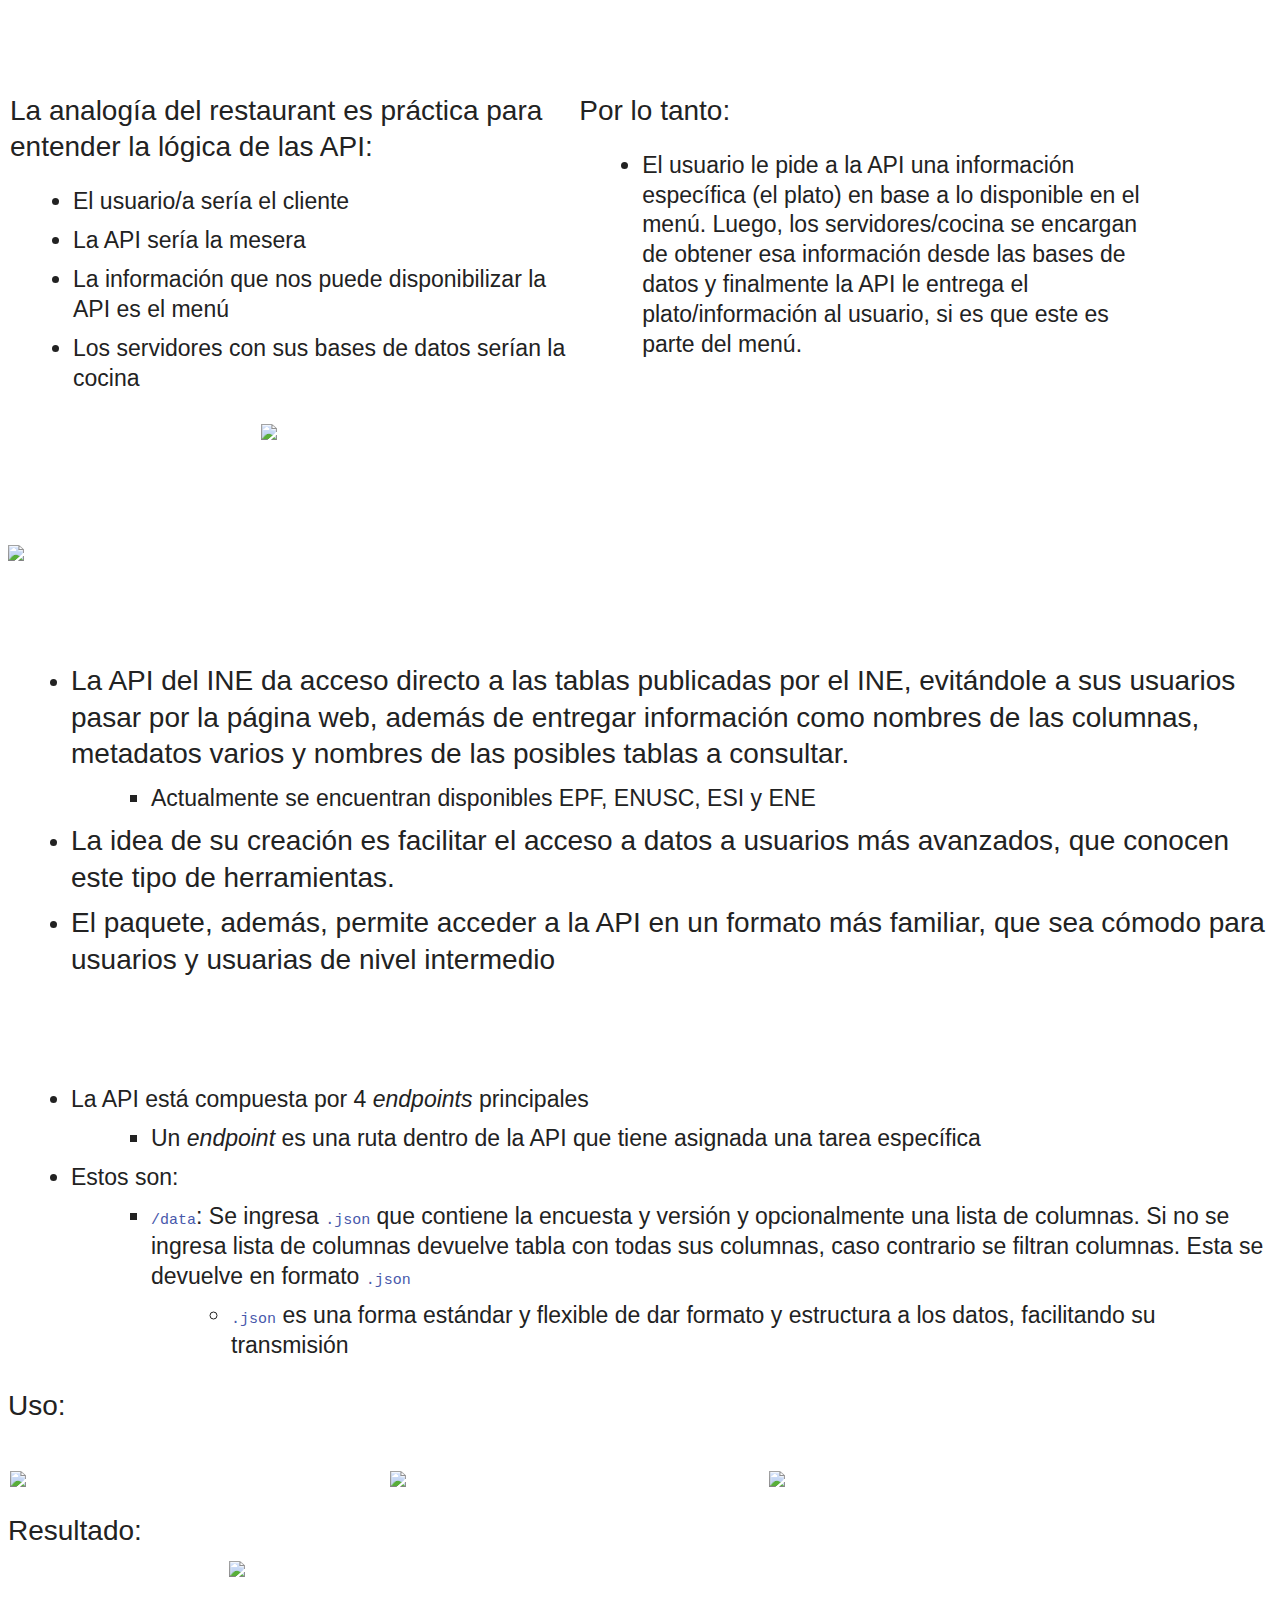
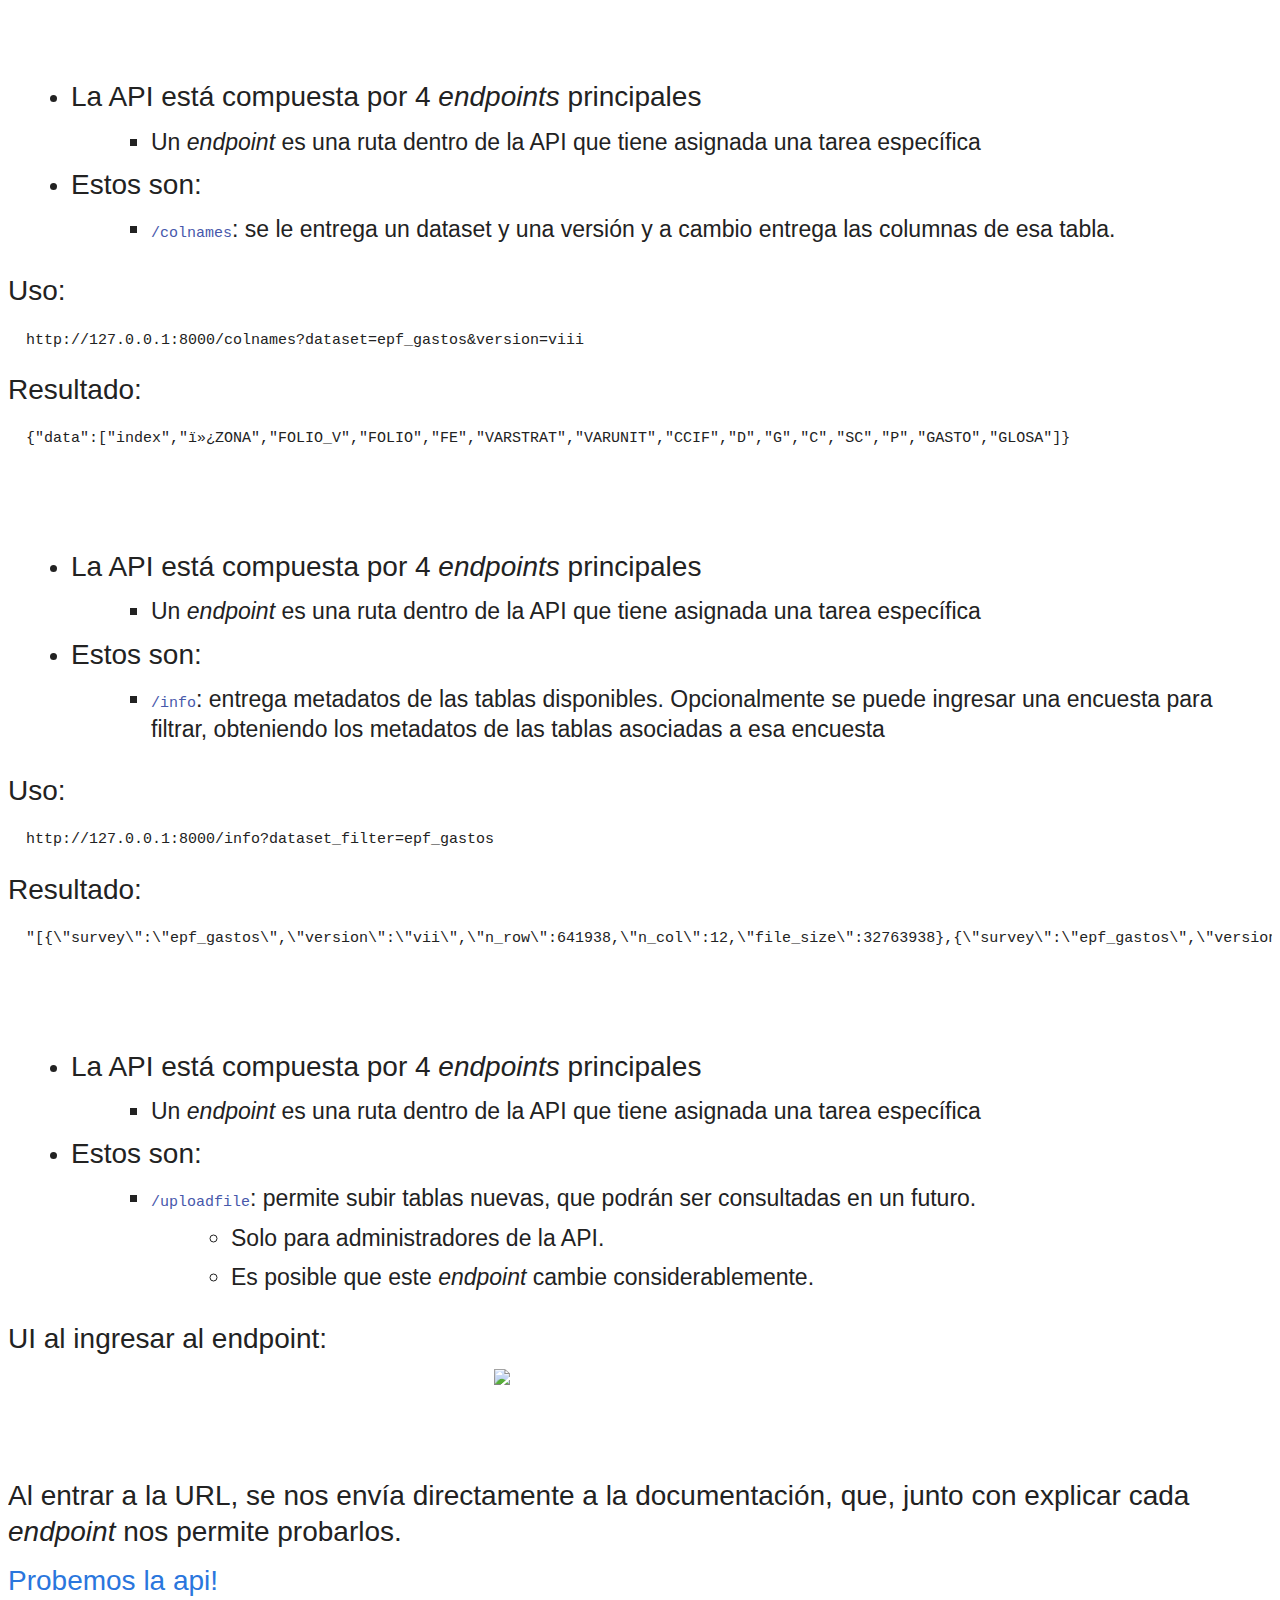
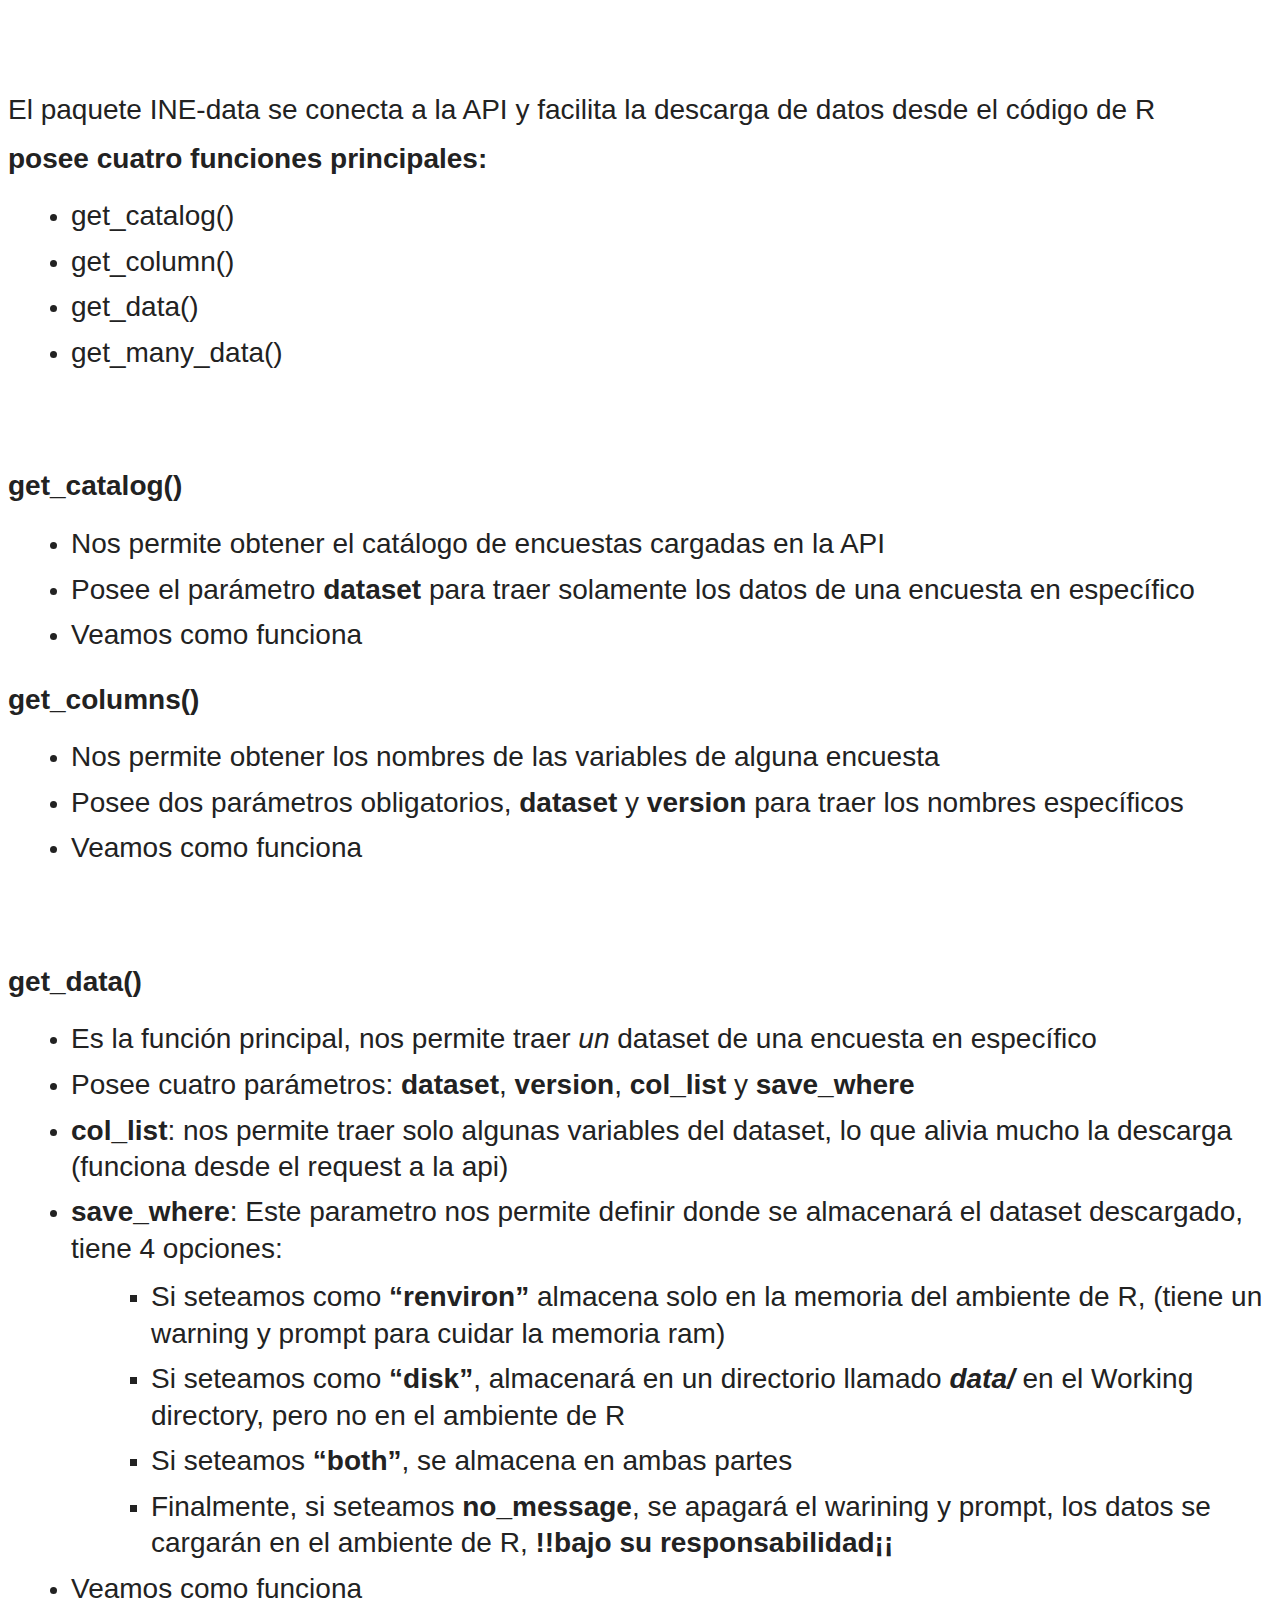
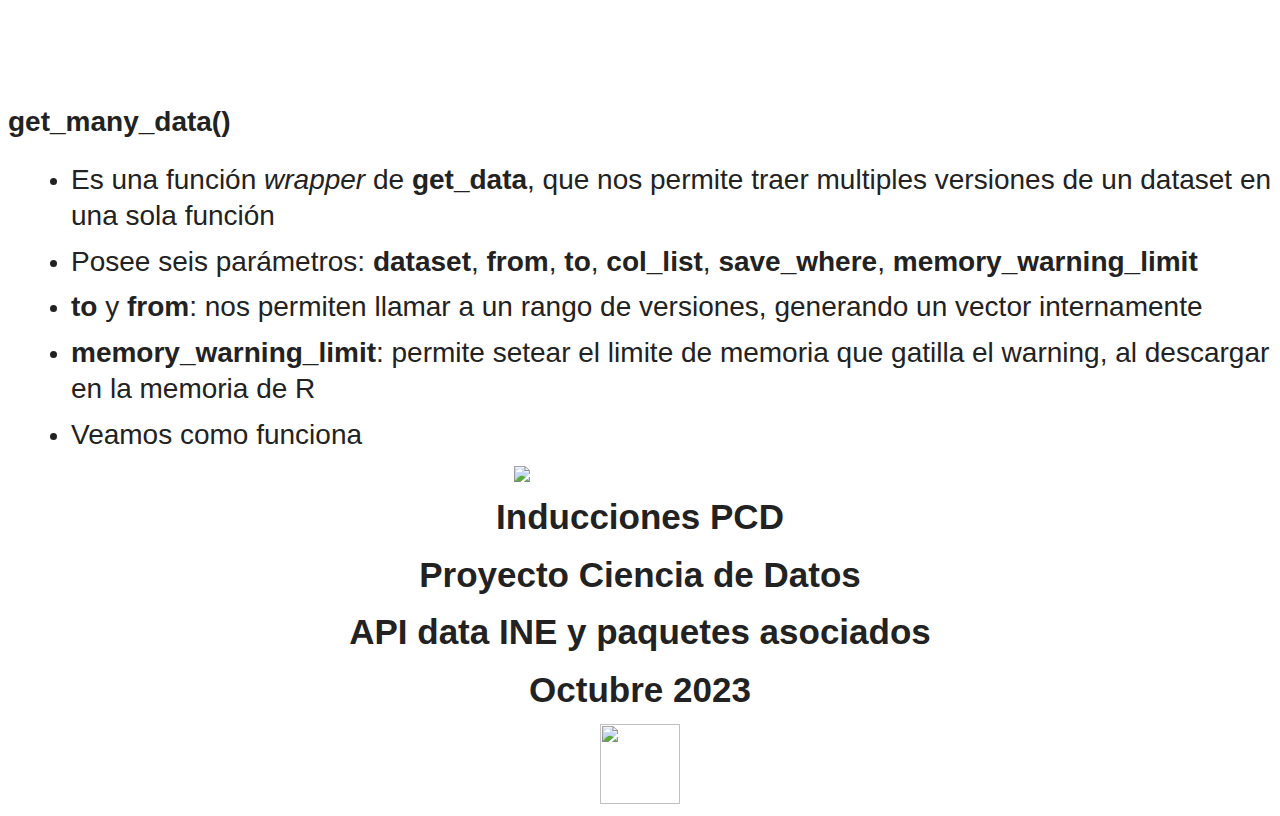
==== commit 8d52fde2: "faltó cambiar a index.html" ====
--- a/index.html
+++ b/index.html
@@ -1,15 +1,7 @@
 <!DOCTYPE html>
 <html lang="en"><head>
-<script src="api-data-paquete_files/libs/clipboard/clipboard.min.js"></script>
-<script src="api-data-paquete_files/libs/quarto-html/tabby.min.js"></script>
-<script src="api-data-paquete_files/libs/quarto-html/popper.min.js"></script>
-<script src="api-data-paquete_files/libs/quarto-html/tippy.umd.min.js"></script>
-<link href="api-data-paquete_files/libs/quarto-html/tippy.css" rel="stylesheet">
-<link href="api-data-paquete_files/libs/quarto-html/light-border.css" rel="stylesheet">
-<link href="api-data-paquete_files/libs/quarto-html/quarto-html.min.css" rel="stylesheet" data-mode="light">
-<link href="api-data-paquete_files/libs/quarto-html/quarto-syntax-highlighting.css" rel="stylesheet" id="quarto-text-highlighting-styles"><meta charset="utf-8">
-  <meta name="generator" content="quarto-1.3.450">
-
+  <meta charset="utf-8">
+  <meta name="generator" content="quarto-0.9.80">
   <title>api-data-paquete</title>
   <meta name="apple-mobile-web-app-capable" content="yes">
   <meta name="apple-mobile-web-app-status-bar-style" content="black-translucent">
@@ -17,20 +9,25 @@
   <link rel="stylesheet" href="api-data-paquete_files/libs/revealjs/dist/reset.css">
   <link rel="stylesheet" href="api-data-paquete_files/libs/revealjs/dist/reveal.css">
   <style>
+    .reveal .sourceCode {  /* see #7635 */
+      overflow: visible;
+    }
     code{white-space: pre-wrap;}
     span.smallcaps{font-variant: small-caps;}
-    div.columns{display: flex; gap: min(4vw, 1.5em);}
-    div.column{flex: auto; overflow-x: auto;}
+    span.underline{text-decoration: underline;}
+    div.column{display: inline-block; vertical-align: top; width: 50%;}
     div.hanging-indent{margin-left: 1.5em; text-indent: -1.5em;}
     ul.task-list{list-style: none;}
-    ul.task-list li input[type="checkbox"] {
-      width: 0.8em;
-      margin: 0 0.8em 0.2em -1em; /* quarto-specific, see https://github.com/quarto-dev/quarto-cli/issues/4556 */ 
-      vertical-align: middle;
-    }
   </style>
-  <link rel="stylesheet" href="api-data-paquete_files/libs/revealjs/dist/theme/quarto.css">
-  <link rel="stylesheet" href="ine_quarto_styles.css">
+  <link rel="stylesheet" href="api-data-paquete_files/libs/revealjs/dist/theme/quarto.css" id="theme">
+
+  <script src="api-data-paquete_files/libs/clipboard/clipboard.min.js"></script>
+  <script src="api-data-paquete_files/libs/quarto-html/tabby.min.js"></script>
+  <script src="api-data-paquete_files/libs/quarto-html/popper.min.js"></script>
+  <script src="api-data-paquete_files/libs/quarto-html/tippy.umd.min.js"></script>
+  <link href="api-data-paquete_files/libs/quarto-html/tippy.css" rel="stylesheet">
+  <link href="api-data-paquete_files/libs/quarto-html/quarto-html.min.css" rel="stylesheet">
+  <link href="api-data-paquete_files/libs/quarto-html/quarto-syntax-highlighting.css" rel="stylesheet">
   <link href="api-data-paquete_files/libs/revealjs/plugin/quarto-line-highlight/line-highlight.css" rel="stylesheet">
   <link href="api-data-paquete_files/libs/revealjs/plugin/reveal-menu/menu.css" rel="stylesheet">
   <link href="api-data-paquete_files/libs/revealjs/plugin/reveal-menu/quarto-menu.css" rel="stylesheet">
@@ -44,7 +41,7 @@
   }
 
   .callout.callout-style-simple { 
-    padding: 0em 0.5em;
+    padding: 0em 0.7em;
     border-left: solid #acacac .3rem;
     border-right: solid 1px silver;
     border-top: solid 1px silver;
@@ -73,44 +70,44 @@
     font-weight: 400;
   }
 
-  .callout.callout-titled.callout-style-simple .callout-body {
+  .callout.callout-captioned.callout-style-simple .callout-body {
     margin-top: 0.2em;
   }
 
-  .callout:not(.callout-titled) .callout-body {
+  .callout:not(.callout-captioned) .callout-body {
       display: flex;
   }
 
-  .callout:not(.no-icon).callout-titled.callout-style-simple .callout-content {
+  .callout:not(.no-icon).callout-captioned.callout-style-simple .callout-content {
     padding-left: 1.6em;
   }
 
-  .callout.callout-titled .callout-header {
+  .callout.callout-captioned .callout-header {
     padding-top: 0.2em;
     margin-bottom: -0.2em;
   }
 
-  .callout.callout-titled .callout-title  p {
+  .callout.callout-captioned .callout-caption  p {
     margin-top: 0.5em;
     margin-bottom: 0.5em;
   }
     
-  .callout.callout-titled.callout-style-simple .callout-content  p {
+  .callout.callout-captioned.callout-style-simple .callout-content  p {
     margin-top: 0;
   }
 
-  .callout.callout-titled.callout-style-default .callout-content  p {
+  .callout.callout-captioned.callout-style-default .callout-content  p {
     margin-top: 0.7em;
   }
 
-  .callout.callout-style-simple div.callout-title {
+  .callout.callout-style-simple div.callout-caption {
     border-bottom: none;
     font-size: .9rem;
     font-weight: 600;
     opacity: 75%;
   }
 
-  .callout.callout-style-default  div.callout-title {
+  .callout.callout-style-default  div.callout-caption {
     border-bottom: none;
     font-weight: 600;
     opacity: 85%;
@@ -142,7 +139,7 @@
     background-size: 0.9rem 0.9rem;
   }
 
-  .callout-title {
+  .callout-caption {
     display: flex
   }
     
@@ -155,16 +152,17 @@
     display: none !important;
   }
 
-  .callout.callout-titled .callout-body > .callout-content > :last-child {
+  .callout.callout-captioned .callout-body > :last-child,
+  .callout.callout-captioned .callout-body > div > :last-child {
     margin-bottom: 0.5rem;
   }
 
-  .callout.callout-titled .callout-icon::before {
+  .callout.callout-captioned .callout-icon::before {
     margin-top: .5rem;
     padding-right: .5rem;
   }
 
-  .callout:not(.callout-titled) .callout-icon::before {
+  .callout:not(.callout-captioned) .callout-icon::before {
     margin-top: 1rem;
     padding-right: .5rem;
   }
@@ -179,7 +177,7 @@
     background-image: url('[data-uri]');
   }
 
-  div.callout-note.callout-style-default .callout-title {
+  div.callout-note.callout-style-default .callout-caption {
     background-color: #dae6fb
   }
 
@@ -191,7 +189,7 @@
     background-image: url('[data-uri]');
   }
 
-  div.callout-important.callout-style-default .callout-title {
+  div.callout-important.callout-style-default .callout-caption {
     background-color: #f7dddc
   }
 
@@ -203,7 +201,7 @@
     background-image: url('[data-uri]');
   }
 
-  div.callout-warning.callout-style-default .callout-title {
+  div.callout-warning.callout-style-default .callout-caption {
     background-color: #fcefdc
   }
 
@@ -215,7 +213,7 @@
     background-image: url('[data-uri]');
   }
 
-  div.callout-tip.callout-style-default .callout-title {
+  div.callout-tip.callout-style-default .callout-caption {
     background-color: #ccf1e3
   }
 
@@ -227,7 +225,7 @@
     background-image: url('[data-uri]');
   }
 
-  div.callout-caution.callout-style-default .callout-title {
+  div.callout-caution.callout-style-default .callout-caption {
     background-color: #ffe5d0
   }
 
@@ -245,6 +243,12 @@
       height: 100%;
       overflow-y: auto;
     }
+    .reveal #title-slide.center,
+    .reveal .title-slide.center,
+    .reveal .controls .navigate-left .controls-arrow,
+    .reveal .controls .navigate-right .controls-arrow {
+      margin-top: -15px;
+    }
     .reveal .slide.scrollable {
       overflow-y: auto;
     }
@@ -320,8 +324,9 @@
       margin-right: 0; 
     }
   </style>
+  <link rel="stylesheet" href="ine_quarto_styles.css">
 </head>
-<body class="quarto-light">
+<body>
   <div class="reveal">
     <div class="slides">
 
@@ -435,7 +440,15 @@
 <div class="fragment fade-in-then-out">
 <p>Uso:</p>
 <p align="center">
-</p><p><img src="imagenes/get_data_curl.png" style="width:25%; margin-right:20px;"> <img src="imagenes/get_data_python.png" style="width:30%; margin-right:20px;"> <img src="imagenes/get_data_r.png" style="width:35%; margin-right:20px;"></p>
+</p><div class="columns">
+<div class="column" style="flex: 0.3">
+<p><img src="imagenes/get_data_curl.png" style="width:100%; margin-right:20px;"></p>
+</div><div class="column" style="flex: 0.3">
+<p><img src="imagenes/get_data_python.png" style="width:100%; margin-right:20px;"></p>
+</div><div class="column" style="flex: 0.3">
+<p><img src="imagenes/get_data_r.png" style="width:100%; margin-right:20px;"></p>
+</div>
+</div>
 <p></p>
 </div>
 <div class="fragment fade-in-then-out">
@@ -564,10 +577,10 @@
 <li class="fragment"><p><strong>col_list</strong>: nos permite traer solo algunas variables del dataset, lo que alivia mucho la descarga (funciona desde el request a la api)</p></li>
 <li class="fragment"><p><strong>save_where</strong>: Este parametro nos permite definir donde se almacenará el dataset descargado, tiene 4 opciones:</p>
 <ul>
-<li class="fragment"><p>Si seteamos como <strong>“no”</strong> almacena solo en la memoria del ambiente de R, (tiene un warning y prompt para cuidar la memoria ram)</p></li>
-<li class="fragment"><p>Si seteamos como <strong>“local”</strong>, almacenará en un directorio llamado <strong><em>data/</em></strong> en el Working directory, pero no en el ambiente de R</p></li>
+<li class="fragment"><p>Si seteamos como <strong>“renviron”</strong> almacena solo en la memoria del ambiente de R, (tiene un warning y prompt para cuidar la memoria ram)</p></li>
+<li class="fragment"><p>Si seteamos como <strong>“disk”</strong>, almacenará en un directorio llamado <strong><em>data/</em></strong> en el Working directory, pero no en el ambiente de R</p></li>
 <li class="fragment"><p>Si seteamos <strong>“both”</strong>, se almacena en ambas partes</p></li>
-<li class="fragment"><p>Finalmente, si seteamos <strong>no_warning</strong>, se apagará el warining y prompt, los datos se cargarán en el ambiente de R, <strong>!!bajo su responsabilidad¡¡</strong></p></li>
+<li class="fragment"><p>Finalmente, si seteamos <strong>no_message</strong>, se apagará el warining y prompt, los datos se cargarán en el ambiente de R, <strong>!!bajo su responsabilidad¡¡</strong></p></li>
 </ul></li>
 <li class="fragment"><p>Veamos como funciona</p></li>
 </ul>
@@ -604,19 +617,19 @@
 
   <script>window.backupDefine = window.define; window.define = undefined;</script>
   <script src="api-data-paquete_files/libs/revealjs/dist/reveal.js"></script>
+
   <!-- reveal.js plugins -->
   <script src="api-data-paquete_files/libs/revealjs/plugin/quarto-line-highlight/line-highlight.js"></script>
   <script src="api-data-paquete_files/libs/revealjs/plugin/pdf-export/pdfexport.js"></script>
   <script src="api-data-paquete_files/libs/revealjs/plugin/reveal-menu/menu.js"></script>
   <script src="api-data-paquete_files/libs/revealjs/plugin/reveal-menu/quarto-menu.js"></script>
   <script src="api-data-paquete_files/libs/revealjs/plugin/quarto-support/support.js"></script>
-  
-
   <script src="api-data-paquete_files/libs/revealjs/plugin/notes/notes.js"></script>
   <script src="api-data-paquete_files/libs/revealjs/plugin/search/search.js"></script>
   <script src="api-data-paquete_files/libs/revealjs/plugin/zoom/zoom.js"></script>
   <script src="api-data-paquete_files/libs/revealjs/plugin/math/math.js"></script>
   <script>window.define = window.backupDefine; window.backupDefine = undefined;</script>
+
 
   <script>
 
@@ -630,9 +643,10 @@
 'autoAnimateEasing': "ease",
 'autoAnimateDuration': 1,
 'autoAnimateUnmatched': true,
-'menu': {"side":"left","useTextContentForMissingTitles":true,"markers":false,"loadIcons":false,"custom":[{"title":"Tools","icon":"<i class=\"fas fa-gear\"></i>","content":"<ul class=\"slide-menu-items\">\n<li class=\"slide-tool-item active\" data-item=\"0\"><a href=\"#\" onclick=\"RevealMenuToolHandlers.fullscreen(event)\"><kbd>f</kbd> Fullscreen</a></li>\n<li class=\"slide-tool-item\" data-item=\"1\"><a href=\"#\" onclick=\"RevealMenuToolHandlers.speakerMode(event)\"><kbd>s</kbd> Speaker View</a></li>\n<li class=\"slide-tool-item\" data-item=\"2\"><a href=\"#\" onclick=\"RevealMenuToolHandlers.overview(event)\"><kbd>o</kbd> Slide Overview</a></li>\n<li class=\"slide-tool-item\" data-item=\"3\"><a href=\"#\" onclick=\"RevealMenuToolHandlers.togglePdfExport(event)\"><kbd>e</kbd> PDF Export Mode</a></li>\n<li class=\"slide-tool-item\" data-item=\"4\"><a href=\"#\" onclick=\"RevealMenuToolHandlers.keyboardHelp(event)\"><kbd>?</kbd> Keyboard Help</a></li>\n</ul>"}],"openButton":true},
+
+'menu': {"side":"left","useTextContentForMissingTitles":true,"markers":false,"loadIcons":false,"custom":[{"title":"Tools","icon":"<i class=\"fas fa-gear\"></i>","content":"<ul class=\"slide-menu-items\">\n<li class=\"slide-tool-item active\" data-item=\"0\"><a href=\"#\" onclick=\"RevealMenuToolHandlers.fullscreen(event)\"><kbd>f</kbd> Fullscreen</a></li>\n<li class=\"slide-tool-item\" data-item=\"1\"><a href=\"#\" onclick=\"RevealMenuToolHandlers.speakerMode(event)\"><kbd>s</kbd> Speaker View</a></li>\n<li class=\"slide-tool-item\" data-item=\"2\"><a href=\"#\" onclick=\"RevealMenuToolHandlers.overview(event)\"><kbd>o</kbd> Slide Overview</a></li>\n<li class=\"slide-tool-item\" data-item=\"3\"><a href=\"#\" onclick=\"RevealMenuToolHandlers.overview(event)\"><kbd>e</kbd> PDF Export Mode</a></li>\n<li class=\"slide-tool-item\" data-item=\"4\"><a href=\"#\" onclick=\"RevealMenuToolHandlers.keyboardHelp(event)\"><kbd>?</kbd> Keyboard Help</a></li>\n</ul>"}],"openButton":true},
 'smaller': false,
- 
+
         // Display controls in the bottom right corner
         controls: false,
 
@@ -816,15 +830,12 @@
       // Fire the "slideenter" event (handled by htmlwidgets.js) when the current
       // slide changes (different for each slide format).
       (function () {
-        // dispatch for htmlwidgets
-        function fireSlideEnter() {
+        function fireSlideChanged(previousSlide, currentSlide) {
+
+          // dispatch for htmlwidgets
           const event = window.document.createEvent("Event");
           event.initEvent("slideenter", true, true);
           window.document.dispatchEvent(event);
-        }
-
-        function fireSlideChanged(previousSlide, currentSlide) {
-          fireSlideEnter();
 
           // dispatch for shiny
           if (window.jQuery) {
@@ -837,6 +848,13 @@
           }
         }
 
+        // hookup for reveal
+        if (window.Reveal) {
+          window.Reveal.addEventListener("slidechanged", function(event) {
+            fireSlideChanged(event.previousSlide, event.currentSlide);
+          });
+        }
+
         // hookup for slidy
         if (window.w3c_slidy) {
           window.w3c_slidy.add_observer(function (slide_num) {
@@ -848,47 +866,15 @@
       })();
     </script>
 
-    <script id="quarto-html-after-body" type="application/javascript">
+    <script type="application/javascript">
     window.document.addEventListener("DOMContentLoaded", function (event) {
-      const toggleBodyColorMode = (bsSheetEl) => {
-        const mode = bsSheetEl.getAttribute("data-mode");
-        const bodyEl = window.document.querySelector("body");
-        if (mode === "dark") {
-          bodyEl.classList.add("quarto-dark");
-          bodyEl.classList.remove("quarto-light");
-        } else {
-          bodyEl.classList.add("quarto-light");
-          bodyEl.classList.remove("quarto-dark");
-        }
-      }
-      const toggleBodyColorPrimary = () => {
-        const bsSheetEl = window.document.querySelector("link#quarto-bootstrap");
-        if (bsSheetEl) {
-          toggleBodyColorMode(bsSheetEl);
-        }
-      }
-      toggleBodyColorPrimary();  
       const tabsets =  window.document.querySelectorAll(".panel-tabset-tabby")
       tabsets.forEach(function(tabset) {
         const tabby = new Tabby('#' + tabset.id);
       });
-      const isCodeAnnotation = (el) => {
-        for (const clz of el.classList) {
-          if (clz.startsWith('code-annotation-')) {                     
-            return true;
-          }
-        }
-        return false;
-      }
       const clipboard = new window.ClipboardJS('.code-copy-button', {
-        text: function(trigger) {
-          const codeEl = trigger.previousElementSibling.cloneNode(true);
-          for (const childEl of codeEl.children) {
-            if (isCodeAnnotation(childEl)) {
-              childEl.remove();
-            }
-          }
-          return codeEl.innerText;
+        target: function(trigger) {
+          return trigger.previousElementSibling;
         }
       });
       clipboard.on('success', function(e) {
@@ -898,27 +884,7 @@
         button.blur();
         // flash "checked"
         button.classList.add('code-copy-button-checked');
-        var currentTitle = button.getAttribute("title");
-        button.setAttribute("title", "Copied!");
-        let tooltip;
-        if (window.bootstrap) {
-          button.setAttribute("data-bs-toggle", "tooltip");
-          button.setAttribute("data-bs-placement", "left");
-          button.setAttribute("data-bs-title", "Copied!");
-          tooltip = new bootstrap.Tooltip(button, 
-            { trigger: "manual", 
-              customClass: "code-copy-button-tooltip",
-              offset: [0, -8]});
-          tooltip.show();    
-        }
         setTimeout(function() {
-          if (tooltip) {
-            tooltip.hide();
-            button.removeAttribute("data-bs-title");
-            button.removeAttribute("data-bs-toggle");
-            button.removeAttribute("data-bs-placement");
-          }
-          button.setAttribute("title", currentTitle);
           button.classList.remove('code-copy-button-checked');
         }, 1000);
         // clear code selection
@@ -936,7 +902,7 @@
           },
           interactive: true,
           interactiveBorder: 10,
-          theme: 'light-border',
+          theme: 'quarto-reveal',
           placement: 'bottom-start'
         };
           config['offset'] = [0,0];
@@ -947,50 +913,31 @@
       for (var i=0; i<noterefs.length; i++) {
         const ref = noterefs[i];
         tippyHover(ref, function() {
-          // use id or data attribute instead here
-          let href = ref.getAttribute('data-footnote-href') || ref.getAttribute('href');
+          let href = ref.getAttribute('href');
           try { href = new URL(href).hash; } catch {}
           const id = href.replace(/^#\/?/, "");
           const note = window.document.getElementById(id);
           return note.innerHTML;
         });
       }
-      const findCites = (el) => {
-        const parentEl = el.parentElement;
-        if (parentEl) {
-          const cites = parentEl.dataset.cites;
-          if (cites) {
-            return {
-              el,
-              cites: cites.split(' ')
-            };
-          } else {
-            return findCites(el.parentElement)
-          }
-        } else {
-          return undefined;
-        }
-      };
       var bibliorefs = window.document.querySelectorAll('a[role="doc-biblioref"]');
       for (var i=0; i<bibliorefs.length; i++) {
         const ref = bibliorefs[i];
-        const citeInfo = findCites(ref);
-        if (citeInfo) {
-          tippyHover(citeInfo.el, function() {
-            var popup = window.document.createElement('div');
-            citeInfo.cites.forEach(function(cite) {
-              var citeDiv = window.document.createElement('div');
-              citeDiv.classList.add('hanging-indent');
-              citeDiv.classList.add('csl-entry');
-              var biblioDiv = window.document.getElementById('ref-' + cite);
-              if (biblioDiv) {
-                citeDiv.innerHTML = biblioDiv.innerHTML;
-              }
-              popup.appendChild(citeDiv);
-            });
-            return popup.innerHTML;
+        const cites = ref.parentNode.getAttribute('data-cites').split(' ');
+        tippyHover(ref, function() {
+          var popup = window.document.createElement('div');
+          cites.forEach(function(cite) {
+            var citeDiv = window.document.createElement('div');
+            citeDiv.classList.add('hanging-indent');
+            citeDiv.classList.add('csl-entry');
+            var biblioDiv = window.document.getElementById('ref-' + cite);
+            if (biblioDiv) {
+              citeDiv.innerHTML = biblioDiv.innerHTML;
+            }
+            popup.appendChild(citeDiv);
           });
-        }
+          return popup.innerHTML;
+        });
       }
     });
     </script>
--- a/api-data-paquete_files/libs/revealjs/dist/theme/quarto.css
+++ b/api-data-paquete_files/libs/revealjs/dist/theme/quarto.css
@@ -0,0 +1 @@
+@import"./fonts/source-sans-pro/source-sans-pro.css";:root{--r-background-color: #fff;--r-main-font: Source Sans Pro, Helvetica, sans-serif;--r-main-font-size: 40px;--r-main-color: #222;--r-block-margin: 12px;--r-heading-margin: 0 0 12px 0;--r-heading-font: Source Sans Pro, Helvetica, sans-serif;--r-heading-color: #222;--r-heading-line-height: 1.2;--r-heading-letter-spacing: normal;--r-heading-text-transform: none;--r-heading-text-shadow: none;--r-heading-font-weight: 600;--r-heading1-text-shadow: none;--r-heading1-size: 2.5em;--r-heading2-size: 1.6em;--r-heading3-size: 1.3em;--r-heading4-size: 1em;--r-code-font: monospace;--r-link-color: #2a76dd;--r-link-color-dark: #1a53a1;--r-link-color-hover: #5692e4;--r-selection-background-color: #98bdef;--r-selection-color: #fff}.reveal-viewport{background:#fff;background-color:var(--r-background-color)}.reveal{font-family:var(--r-main-font);font-size:var(--r-main-font-size);font-weight:normal;color:var(--r-main-color)}.reveal ::selection{color:var(--r-selection-color);background:var(--r-selection-background-color);text-shadow:none}.reveal ::-moz-selection{color:var(--r-selection-color);background:var(--r-selection-background-color);text-shadow:none}.reveal .slides section,.reveal .slides section>section{line-height:1.3;font-weight:inherit}.reveal h1,.reveal h2,.reveal h3,.reveal h4,.reveal h5,.reveal h6{margin:var(--r-heading-margin);color:var(--r-heading-color);font-family:var(--r-heading-font);font-weight:var(--r-heading-font-weight);line-height:var(--r-heading-line-height);letter-spacing:var(--r-heading-letter-spacing);text-transform:var(--r-heading-text-transform);text-shadow:var(--r-heading-text-shadow);word-wrap:break-word}.reveal h1{font-size:var(--r-heading1-size)}.reveal h2{font-size:var(--r-heading2-size)}.reveal h3{font-size:var(--r-heading3-size)}.reveal h4{font-size:var(--r-heading4-size)}.reveal h1{text-shadow:var(--r-heading1-text-shadow)}.reveal p{margin:var(--r-block-margin) 0;line-height:1.3}.reveal h1:last-child,.reveal h2:last-child,.reveal h3:last-child,.reveal h4:last-child,.reveal h5:last-child,.reveal h6:last-child{margin-bottom:0}.reveal img,.reveal video,.reveal iframe{max-width:95%;max-height:95%}.reveal strong,.reveal b{font-weight:bold}.reveal em{font-style:italic}.reveal ol,.reveal dl,.reveal ul{display:inline-block;text-align:left;margin:0 0 0 1em}.reveal ol{list-style-type:decimal}.reveal ul{list-style-type:disc}.reveal ul ul{list-style-type:square}.reveal ul ul ul{list-style-type:circle}.reveal ul ul,.reveal ul ol,.reveal ol ol,.reveal ol ul{display:block;margin-left:40px}.reveal dt{font-weight:bold}.reveal dd{margin-left:40px}.reveal blockquote{display:block;position:relative;width:70%;margin:var(--r-block-margin) auto;padding:5px;font-style:italic;background:rgba(255,255,255,.05);box-shadow:0px 0px 2px rgba(0,0,0,.2)}.reveal blockquote p:first-child,.reveal blockquote p:last-child{display:inline-block}.reveal q{font-style:italic}.reveal pre{display:block;position:relative;width:90%;margin:var(--r-block-margin) auto;text-align:left;font-size:.55em;font-family:var(--r-code-font);line-height:1.2em;word-wrap:break-word;box-shadow:0px 5px 15px rgba(0,0,0,.15)}.reveal code{font-family:var(--r-code-font);text-transform:none;tab-size:2}.reveal pre code{display:block;padding:5px;overflow:auto;max-height:400px;word-wrap:normal}.reveal .code-wrapper{white-space:normal}.reveal .code-wrapper code{white-space:pre}.reveal table{margin:auto;border-collapse:collapse;border-spacing:0}.reveal table th{font-weight:bold}.reveal table th,.reveal table td{text-align:left;padding:.2em .5em .2em .5em;border-bottom:1px solid}.reveal table th[align=center],.reveal table td[align=center]{text-align:center}.reveal table th[align=right],.reveal table td[align=right]{text-align:right}.reveal table tbody tr:last-child th,.reveal table tbody tr:last-child td{border-bottom:none}.reveal sup{vertical-align:super;font-size:smaller}.reveal sub{vertical-align:sub;font-size:smaller}.reveal small{display:inline-block;font-size:.6em;line-height:1.2em;vertical-align:top}.reveal small *{vertical-align:top}.reveal img{margin:var(--r-block-margin) 0}.reveal a{color:var(--r-link-color);text-decoration:none;transition:color .15s ease}.reveal a:hover{color:var(--r-link-color-hover);text-shadow:none;border:none}.reveal .roll span:after{color:#fff;background:var(--r-link-color-dark)}.reveal .r-frame{border:4px solid var(--r-main-color);box-shadow:0 0 10px rgba(0,0,0,.15)}.reveal a .r-frame{transition:all .15s linear}.reveal a:hover .r-frame{border-color:var(--r-link-color);box-shadow:0 0 20px rgba(0,0,0,.55)}.reveal .controls{color:var(--r-link-color)}.reveal .progress{background:rgba(0,0,0,.2);color:var(--r-link-color)}@media print{.backgrounds{background-color:var(--r-background-color)}}.top-right{position:absolute;top:1em;right:1em}.hidden{display:none !important}.quarto-layout-panel{margin-bottom:1em}.quarto-layout-panel>figure{width:100%}.quarto-layout-panel>figure>figcaption,.quarto-layout-panel>.panel-caption{margin-top:10pt}.quarto-layout-panel>.table-caption{margin-top:0px}.table-caption p{margin-bottom:.5em}.quarto-layout-row{display:flex;flex-direction:row;align-items:flex-start}.quarto-layout-valign-top{align-items:flex-start}.quarto-layout-valign-bottom{align-items:flex-end}.quarto-layout-valign-center{align-items:center}.quarto-layout-cell{position:relative;margin-right:20px}.quarto-layout-cell:last-child{margin-right:0}.quarto-layout-cell figure,.quarto-layout-cell>p{margin:.2em}.quarto-layout-cell img{max-width:100%}.quarto-layout-cell .html-widget{width:100% !important}.quarto-layout-cell div figure p{margin:0}.quarto-layout-cell figure{display:inline-block;margin-inline-start:0;margin-inline-end:0}.quarto-layout-cell table{display:inline-table}.quarto-layout-cell-subref figcaption,figure .quarto-layout-row figure figcaption{text-align:center;font-style:italic}.quarto-figure{position:relative;margin-bottom:1em}.quarto-figure>figure{width:100%;margin-bottom:0}.quarto-figure-left>figure>p{text-align:left}.quarto-figure-center>figure>p{text-align:center}.quarto-figure-right>figure>p{text-align:right}figure>p:empty{display:none}figure>p:first-child{margin-top:0;margin-bottom:0}figure>figcaption{margin-top:.5em}div[id^=tbl-]{position:relative}.quarto-figure>.anchorjs-link,div[id^=tbl-]>.anchorjs-link{position:absolute;top:0;right:0}.quarto-figure:hover>.anchorjs-link,div[id^=tbl-]:hover>.anchorjs-link,h2:hover>.anchorjs-link,h3:hover>.anchorjs-link,h4:hover>.anchorjs-link,h5:hover>.anchorjs-link,h6:hover>.anchorjs-link,.reveal-anchorjs-link>.anchorjs-link{opacity:1}#title-block-header{margin-block-end:1rem;position:relative}#title-block-header .abstract{margin-block-start:1rem}#title-block-header .abstract .abstract-title{font-weight:600}#title-block-header a{text-decoration:none}#title-block-header .author,#title-block-header .date,#title-block-header .doi{margin-block-end:.2rem}#title-block-header>.quarto-title-block>div{display:flex}#title-block-header>.quarto-title-block>div>h1{flex-grow:1}#title-block-header>.quarto-title-block>div>button{flex-shrink:0;height:2.25rem;margin-top:0}tr.header>th>p:last-of-type{margin-bottom:0px}table,.table{caption-side:top}caption,.table-caption{text-align:center}.utterances{max-width:none;margin-left:-8px}iframe{margin-bottom:1em}details{margin-bottom:1em}details[show]{margin-bottom:0}details>summary{color:#6f6f6f}details>summary>p:only-child{display:inline}pre.sourceCode,code.sourceCode{position:relative}code{white-space:pre}@media print{code{white-space:pre-wrap}}pre>code{display:block}pre>code.sourceCode{white-space:pre}pre>code.sourceCode>span>a:first-child::before{text-decoration:none}pre.code-overflow-wrap>code.sourceCode{white-space:pre-wrap}pre.code-overflow-scroll>code.sourceCode{white-space:pre}code a:any-link{color:inherit;text-decoration:none}code a:hover{color:inherit;text-decoration:underline}ul.task-list{padding-left:1em}[data-tippy-root]{display:inline-block}.tippy-content .footnote-back{display:none}.quarto-embedded-source-code{display:none}.quarto-unresolved-ref{font-weight:600}.quarto-cover-image{max-width:35%;float:right;margin-left:30px}.cell-output-display .widget-subarea{margin-bottom:1em}.cell-output-display:not(.no-overflow-x){overflow-x:auto}.panel-input{margin-bottom:1em}.panel-input>div,.panel-input>div>div{display:inline-block;vertical-align:top;padding-right:12px}.panel-input>p:last-child{margin-bottom:0}.layout-sidebar{margin-bottom:1em}.layout-sidebar .tab-content{border:none}.tab-content>.page-columns.active{display:grid}div.sourceCode>iframe{width:100%;height:300px;margin-bottom:-0.5em}.code-copy-button{position:absolute;top:0;right:0;border:0;margin-top:5px;margin-right:5px;background-color:transparent}.code-copy-button:focus{outline:none}pre.sourceCode:hover>.code-copy-button>.bi::before{display:inline-block;height:1rem;width:1rem;content:"";vertical-align:-0.125em;background-image:url('data:image/svg+xml,<svg xmlns="http://www.w3.org/2000/svg" width="16" height="16" fill="rgb(111, 111, 111)" viewBox="0 0 16 16"><path d="M4 1.5H3a2 2 0 0 0-2 2V14a2 2 0 0 0 2 2h10a2 2 0 0 0 2-2V3.5a2 2 0 0 0-2-2h-1v1h1a1 1 0 0 1 1 1V14a1 1 0 0 1-1 1H3a1 1 0 0 1-1-1V3.5a1 1 0 0 1 1-1h1v-1z"/><path d="M9.5 1a.5.5 0 0 1 .5.5v1a.5.5 0 0 1-.5.5h-3a.5.5 0 0 1-.5-.5v-1a.5.5 0 0 1 .5-.5h3zm-3-1A1.5 1.5 0 0 0 5 1.5v1A1.5 1.5 0 0 0 6.5 4h3A1.5 1.5 0 0 0 11 2.5v-1A1.5 1.5 0 0 0 9.5 0h-3z"/></svg>');background-repeat:no-repeat;background-size:1rem 1rem}pre.sourceCode:hover>.code-copy-button-checked>.bi::before{background-image:url('data:image/svg+xml,<svg xmlns="http://www.w3.org/2000/svg" width="16" height="16" fill="rgb(111, 111, 111)" viewBox="0 0 16 16"><path d="M13.854 3.646a.5.5 0 0 1 0 .708l-7 7a.5.5 0 0 1-.708 0l-3.5-3.5a.5.5 0 1 1 .708-.708L6.5 10.293l6.646-6.647a.5.5 0 0 1 .708 0z"/></svg>')}pre.sourceCode:hover>.code-copy-button:hover>.bi::before{background-image:url('data:image/svg+xml,<svg xmlns="http://www.w3.org/2000/svg" width="16" height="16" fill="rgb(42, 118, 221)" viewBox="0 0 16 16"><path d="M4 1.5H3a2 2 0 0 0-2 2V14a2 2 0 0 0 2 2h10a2 2 0 0 0 2-2V3.5a2 2 0 0 0-2-2h-1v1h1a1 1 0 0 1 1 1V14a1 1 0 0 1-1 1H3a1 1 0 0 1-1-1V3.5a1 1 0 0 1 1-1h1v-1z"/><path d="M9.5 1a.5.5 0 0 1 .5.5v1a.5.5 0 0 1-.5.5h-3a.5.5 0 0 1-.5-.5v-1a.5.5 0 0 1 .5-.5h3zm-3-1A1.5 1.5 0 0 0 5 1.5v1A1.5 1.5 0 0 0 6.5 4h3A1.5 1.5 0 0 0 11 2.5v-1A1.5 1.5 0 0 0 9.5 0h-3z"/></svg>')}pre.sourceCode:hover>.code-copy-button-checked:hover>.bi::before{background-image:url('data:image/svg+xml,<svg xmlns="http://www.w3.org/2000/svg" width="16" height="16" fill="rgb(42, 118, 221)"  viewBox="0 0 16 16"><path d="M13.854 3.646a.5.5 0 0 1 0 .708l-7 7a.5.5 0 0 1-.708 0l-3.5-3.5a.5.5 0 1 1 .708-.708L6.5 10.293l6.646-6.647a.5.5 0 0 1 .708 0z"/></svg>')}.panel-tabset [role=tablist]{border-bottom:1px solid #bbb;list-style:none;margin:0;padding:0;width:100%}.panel-tabset [role=tablist] *{-webkit-box-sizing:border-box;box-sizing:border-box}@media(min-width: 30em){.panel-tabset [role=tablist] li{display:inline-block}}.panel-tabset [role=tab]{border:1px solid transparent;border-top-color:#bbb;display:block;padding:.5em 1em;text-decoration:none}@media(min-width: 30em){.panel-tabset [role=tab]{border-top-color:transparent;display:inline-block;margin-bottom:-1px}}.panel-tabset [role=tab][aria-selected=true]{background-color:#bbb}@media(min-width: 30em){.panel-tabset [role=tab][aria-selected=true]{background-color:transparent;border:1px solid #bbb;border-bottom-color:#fff}}@media(min-width: 30em){.panel-tabset [role=tab]:hover:not([aria-selected=true]){border:1px solid #bbb}}section.has-light-background,section.has-light-background h1,section.has-light-background h2,section.has-light-background h3,section.has-light-background h4,section.has-light-background h5,section.has-light-background h6{color:#222}section.has-light-background a,section.has-light-background a:hover{color:#2a76dd}section.has-light-background code{color:#4758ab}section.has-dark-background,section.has-dark-background h1,section.has-dark-background h2,section.has-dark-background h3,section.has-dark-background h4,section.has-dark-background h5,section.has-dark-background h6{color:#fff}section.has-dark-background a,section.has-dark-background a:hover{color:#42affa}section.has-dark-background code{color:#ffa07a}#title-slide{text-align:center}.reveal .slides{text-align:left}.reveal .title-slide h1{font-size:1.6em}.reveal[data-navigation-mode=linear] .title-slide h1{font-size:2.5em}.reveal div.sourceCode{border:1px solid #bbb;border-radius:4px}.reveal pre{width:100%;box-shadow:none;background-color:#fff;border:none;margin:0;font-size:.55em}.reveal code{color:var(--quarto-hl-fu-color);background-color:transparent}.reveal pre code{color:#222;background-color:#fff;padding:6px 9px;max-height:500px}.reveal blockquote{display:block;position:relative;color:#6f6f6f;width:unset;margin:var(--r-block-margin) auto;padding:.625rem 1.75rem;border-left:.25rem solid #6f6f6f;font-style:normal;background:none;box-shadow:none}.reveal blockquote p:first-child,.reveal blockquote p:last-child{display:inline}.reveal .layout-sidebar{display:flex;width:100%;margin-top:.8em}.reveal .layout-sidebar .panel-sidebar{width:270px}.reveal .layout-sidebar-left .panel-sidebar{margin-right:calc(0.5em * 2)}.reveal .layout-sidebar-right .panel-sidebar{margin-left:calc(0.5em * 2)}.reveal .layout-sidebar .panel-fill,.reveal .layout-sidebar .panel-center,.reveal .layout-sidebar .panel-tabset{flex:1}.reveal .panel-input,.reveal .panel-sidebar{font-size:.5em;padding:.5em;border-style:solid;border-color:#bbb;border-width:1px;border-radius:4px;background-color:#f8f9fa}.reveal .panel-sidebar :first-child,.reveal .panel-fill :first-child{margin-top:0}.reveal .panel-sidebar :last-child,.reveal .panel-fill :last-child{margin-bottom:0}.panel-input>div,.panel-input>div>div{vertical-align:middle;padding-right:1em}.reveal p,.reveal .slides section,.reveal .slides section>section{line-height:1.3}.reveal.smaller .slides section,.reveal .slides section.smaller,.reveal .slides section .callout{font-size:0.7em}.reveal.smaller .slides h1,.reveal .slides section.smaller h1{font-size:calc(2.5em / 0.7)}.reveal.smaller .slides h2,.reveal .slides section.smaller h2{font-size:calc(1.6em / 0.7)}.reveal.smaller .slides h3,.reveal .slides section.smaller h3{font-size:calc(1.3em / 0.7)}.reveal .slide-number{color:#2a76dd;background-color:#fff}.reveal .footer{color:#6f6f6f}.reveal .footer a{color:#5692e4}.reveal .slide-number{color:#6f6f6f}.reveal .slide figure>figcaption,.reveal .slide img.stretch+p.caption,.reveal .slide img.r-stretch+p.caption{font-size:0.7em}@media screen and (min-width: 500px){.reveal .controls[data-controls-layout=edges] .navigate-left{left:.2em}.reveal .controls[data-controls-layout=edges] .navigate-right{right:.2em}.reveal .controls[data-controls-layout=edges] .navigate-up{top:.4em}.reveal .controls[data-controls-layout=edges] .navigate-down{bottom:2.3em}}.tippy-box[data-theme~=quarto-reveal]{background-color:#fff;color:#222;border-radius:4px;border:solid 1px #6f6f6f;font-size:.6em}.tippy-box[data-theme~=quarto-reveal] .tippy-arrow{color:#6f6f6f}.tippy-box[data-placement^=bottom]>.tippy-content{padding:7px 10px;z-index:1}.reveal .callout.callout-style-simple .callout-body,.reveal .callout.callout-style-default .callout-body,.reveal .callout.callout-style-simple div.callout-caption,.reveal .callout.callout-style-default div.callout-caption{font-size:inherit}.reveal .callout.callout-style-default .callout-icon::before{height:2rem;width:2rem;background-size:2rem 2rem}.reveal .callout.callout-captioned .callout-caption p{margin-top:.5em}.reveal .callout.callout-captioned .callout-icon::before{margin-top:1rem}.reveal .callout.callout-captioned .callout-body>:last-child,.reveal .callout.callout-captioned .callout-body>div>:last-child{margin-bottom:1rem}.reveal .panel-tabset [role=tab]{padding:.25em .7em}.reveal .slide-menu-button .fa-bars::before{background-image:url('data:image/svg+xml,<svg xmlns="http://www.w3.org/2000/svg" width="16" height="16" fill="rgb(42, 118, 221)" class="bi bi-list" viewBox="0 0 16 16"><path fill-rule="evenodd" d="M2.5 12a.5.5 0 0 1 .5-.5h10a.5.5 0 0 1 0 1H3a.5.5 0 0 1-.5-.5zm0-4a.5.5 0 0 1 .5-.5h10a.5.5 0 0 1 0 1H3a.5.5 0 0 1-.5-.5zm0-4a.5.5 0 0 1 .5-.5h10a.5.5 0 0 1 0 1H3a.5.5 0 0 1-.5-.5z"/></svg>')}.reveal .slide-chalkboard-buttons .fa-easel2::before{background-image:url('data:image/svg+xml,<svg xmlns="http://www.w3.org/2000/svg" width="16" height="16" fill="rgb(42, 118, 221)" class="bi bi-easel2" viewBox="0 0 16 16"><path fill-rule="evenodd" d="M8 0a.5.5 0 0 1 .447.276L8.81 1h4.69A1.5 1.5 0 0 1 15 2.5V11h.5a.5.5 0 0 1 0 1h-2.86l.845 3.379a.5.5 0 0 1-.97.242L12.11 14H3.89l-.405 1.621a.5.5 0 0 1-.97-.242L3.36 12H.5a.5.5 0 0 1 0-1H1V2.5A1.5 1.5 0 0 1 2.5 1h4.691l.362-.724A.5.5 0 0 1 8 0ZM2 11h12V2.5a.5.5 0 0 0-.5-.5h-11a.5.5 0 0 0-.5.5V11Zm9.61 1H4.39l-.25 1h7.72l-.25-1Z"/></svg>')}.reveal .slide-chalkboard-buttons .fa-brush::before{background-image:url('data:image/svg+xml,<svg xmlns="http://www.w3.org/2000/svg" width="16" height="16" fill="rgb(42, 118, 221)" class="bi bi-brush" viewBox="0 0 16 16"><path d="M15.825.12a.5.5 0 0 1 .132.584c-1.53 3.43-4.743 8.17-7.095 10.64a6.067 6.067 0 0 1-2.373 1.534c-.018.227-.06.538-.16.868-.201.659-.667 1.479-1.708 1.74a8.118 8.118 0 0 1-3.078.132 3.659 3.659 0 0 1-.562-.135 1.382 1.382 0 0 1-.466-.247.714.714 0 0 1-.204-.288.622.622 0 0 1 .004-.443c.095-.245.316-.38.461-.452.394-.197.625-.453.867-.826.095-.144.184-.297.287-.472l.117-.198c.151-.255.326-.54.546-.848.528-.739 1.201-.925 1.746-.896.126.007.243.025.348.048.062-.172.142-.38.238-.608.261-.619.658-1.419 1.187-2.069 2.176-2.67 6.18-6.206 9.117-8.104a.5.5 0 0 1 .596.04zM4.705 11.912a1.23 1.23 0 0 0-.419-.1c-.246-.013-.573.05-.879.479-.197.275-.355.532-.5.777l-.105.177c-.106.181-.213.362-.32.528a3.39 3.39 0 0 1-.76.861c.69.112 1.736.111 2.657-.12.559-.139.843-.569.993-1.06a3.122 3.122 0 0 0 .126-.75l-.793-.792zm1.44.026c.12-.04.277-.1.458-.183a5.068 5.068 0 0 0 1.535-1.1c1.9-1.996 4.412-5.57 6.052-8.631-2.59 1.927-5.566 4.66-7.302 6.792-.442.543-.795 1.243-1.042 1.826-.121.288-.214.54-.275.72v.001l.575.575zm-4.973 3.04.007-.005a.031.031 0 0 1-.007.004zm3.582-3.043.002.001h-.002z"/></svg>')}/*! light *//*# sourceMappingURL=f95d2bded9c28492b788fe14c3e9f347.css.map */
--- a/api-data-paquete_files/libs/quarto-html/tippy.css
+++ b/api-data-paquete_files/libs/quarto-html/tippy.css
@@ -0,0 +1 @@
+.tippy-box[data-animation=fade][data-state=hidden]{opacity:0}[data-tippy-root]{max-width:calc(100vw - 10px)}.tippy-box{position:relative;background-color:#333;color:#fff;border-radius:4px;font-size:14px;line-height:1.4;outline:0;transition-property:transform,visibility,opacity}.tippy-box[data-placement^=top]>.tippy-arrow{bottom:0}.tippy-box[data-placement^=top]>.tippy-arrow:before{bottom:-7px;left:0;border-width:8px 8px 0;border-top-color:initial;transform-origin:center top}.tippy-box[data-placement^=bottom]>.tippy-arrow{top:0}.tippy-box[data-placement^=bottom]>.tippy-arrow:before{top:-7px;left:0;border-width:0 8px 8px;border-bottom-color:initial;transform-origin:center bottom}.tippy-box[data-placement^=left]>.tippy-arrow{right:0}.tippy-box[data-placement^=left]>.tippy-arrow:before{border-width:8px 0 8px 8px;border-left-color:initial;right:-7px;transform-origin:center left}.tippy-box[data-placement^=right]>.tippy-arrow{left:0}.tippy-box[data-placement^=right]>.tippy-arrow:before{left:-7px;border-width:8px 8px 8px 0;border-right-color:initial;transform-origin:center right}.tippy-box[data-inertia][data-state=visible]{transition-timing-function:cubic-bezier(.54,1.5,.38,1.11)}.tippy-arrow{width:16px;height:16px;color:#333}.tippy-arrow:before{content:"";position:absolute;border-color:transparent;border-style:solid}.tippy-content{position:relative;padding:5px 9px;z-index:1}--- a/api-data-paquete_files/libs/quarto-html/quarto-syntax-highlighting.css
+++ b/api-data-paquete_files/libs/quarto-html/quarto-syntax-highlighting.css
@@ -0,0 +1,154 @@
+/* quarto syntax highlight colors */
+:root {
+  --quarto-hl-ot-color: #00769E;
+  --quarto-hl-at-color: #677623;
+  --quarto-hl-ss-color: #20794D;
+  --quarto-hl-an-color: #5E5E5E;
+  --quarto-hl-fu-color: #4758AB;
+  --quarto-hl-st-color: #20794D;
+  --quarto-hl-cf-color: #00769E;
+  --quarto-hl-op-color: #5E5E5E;
+  --quarto-hl-er-color: #AD0000;
+  --quarto-hl-bn-color: #AD0000;
+  --quarto-hl-al-color: #AD0000;
+  --quarto-hl-va-color: #111111;
+  --quarto-hl-bu-color: inherit;
+  --quarto-hl-ex-color: inherit;
+  --quarto-hl-pp-color: #AD0000;
+  --quarto-hl-in-color: #5E5E5E;
+  --quarto-hl-vs-color: #20794D;
+  --quarto-hl-wa-color: #5E5E5E;
+  --quarto-hl-do-color: #5E5E5E;
+  --quarto-hl-im-color: inherit;
+  --quarto-hl-ch-color: #20794D;
+  --quarto-hl-dt-color: #AD0000;
+  --quarto-hl-fl-color: #AD0000;
+  --quarto-hl-co-color: #5E5E5E;
+  --quarto-hl-cv-color: #5E5E5E;
+  --quarto-hl-cn-color: #8f5902;
+  --quarto-hl-sc-color: #5E5E5E;
+  --quarto-hl-dv-color: #AD0000;
+  --quarto-hl-kw-color: #00769E;
+}
+
+/* other quarto variables */
+:root {
+  --quarto-font-monospace: SFMono-Regular, Menlo, Monaco, Consolas, "Liberation Mono", "Courier New", monospace;
+}
+
+code span {
+  color: #00769E;
+}
+
+div.sourceCode {
+  color: #00769E;
+}
+
+code span.ot {
+  color: #00769E;
+}
+
+code span.at {
+  color: #677623;
+}
+
+code span.ss {
+  color: #20794D;
+}
+
+code span.an {
+  color: #5E5E5E;
+}
+
+code span.fu {
+  color: #4758AB;
+}
+
+code span.st {
+  color: #20794D;
+}
+
+code span.cf {
+  color: #00769E;
+}
+
+code span.op {
+  color: #5E5E5E;
+}
+
+code span.er {
+  color: #AD0000;
+}
+
+code span.bn {
+  color: #AD0000;
+}
+
+code span.al {
+  color: #AD0000;
+}
+
+code span.va {
+  color: #111111;
+}
+
+code span.pp {
+  color: #AD0000;
+}
+
+code span.in {
+  color: #5E5E5E;
+}
+
+code span.vs {
+  color: #20794D;
+}
+
+code span.wa {
+  color: #5E5E5E;
+  font-style: italic;
+}
+
+code span.do {
+  color: #5E5E5E;
+  font-style: italic;
+}
+
+code span.ch {
+  color: #20794D;
+}
+
+code span.dt {
+  color: #AD0000;
+}
+
+code span.fl {
+  color: #AD0000;
+}
+
+code span.co {
+  color: #5E5E5E;
+}
+
+code span.cv {
+  color: #5E5E5E;
+  font-style: italic;
+}
+
+code span.cn {
+  color: #8f5902;
+}
+
+code span.sc {
+  color: #5E5E5E;
+}
+
+code span.dv {
+  color: #AD0000;
+}
+
+code span.kw {
+  color: #00769E;
+}
+
+/*# sourceMappingURL=debc5d5d77c3f9108843748ff7464032.css.map */
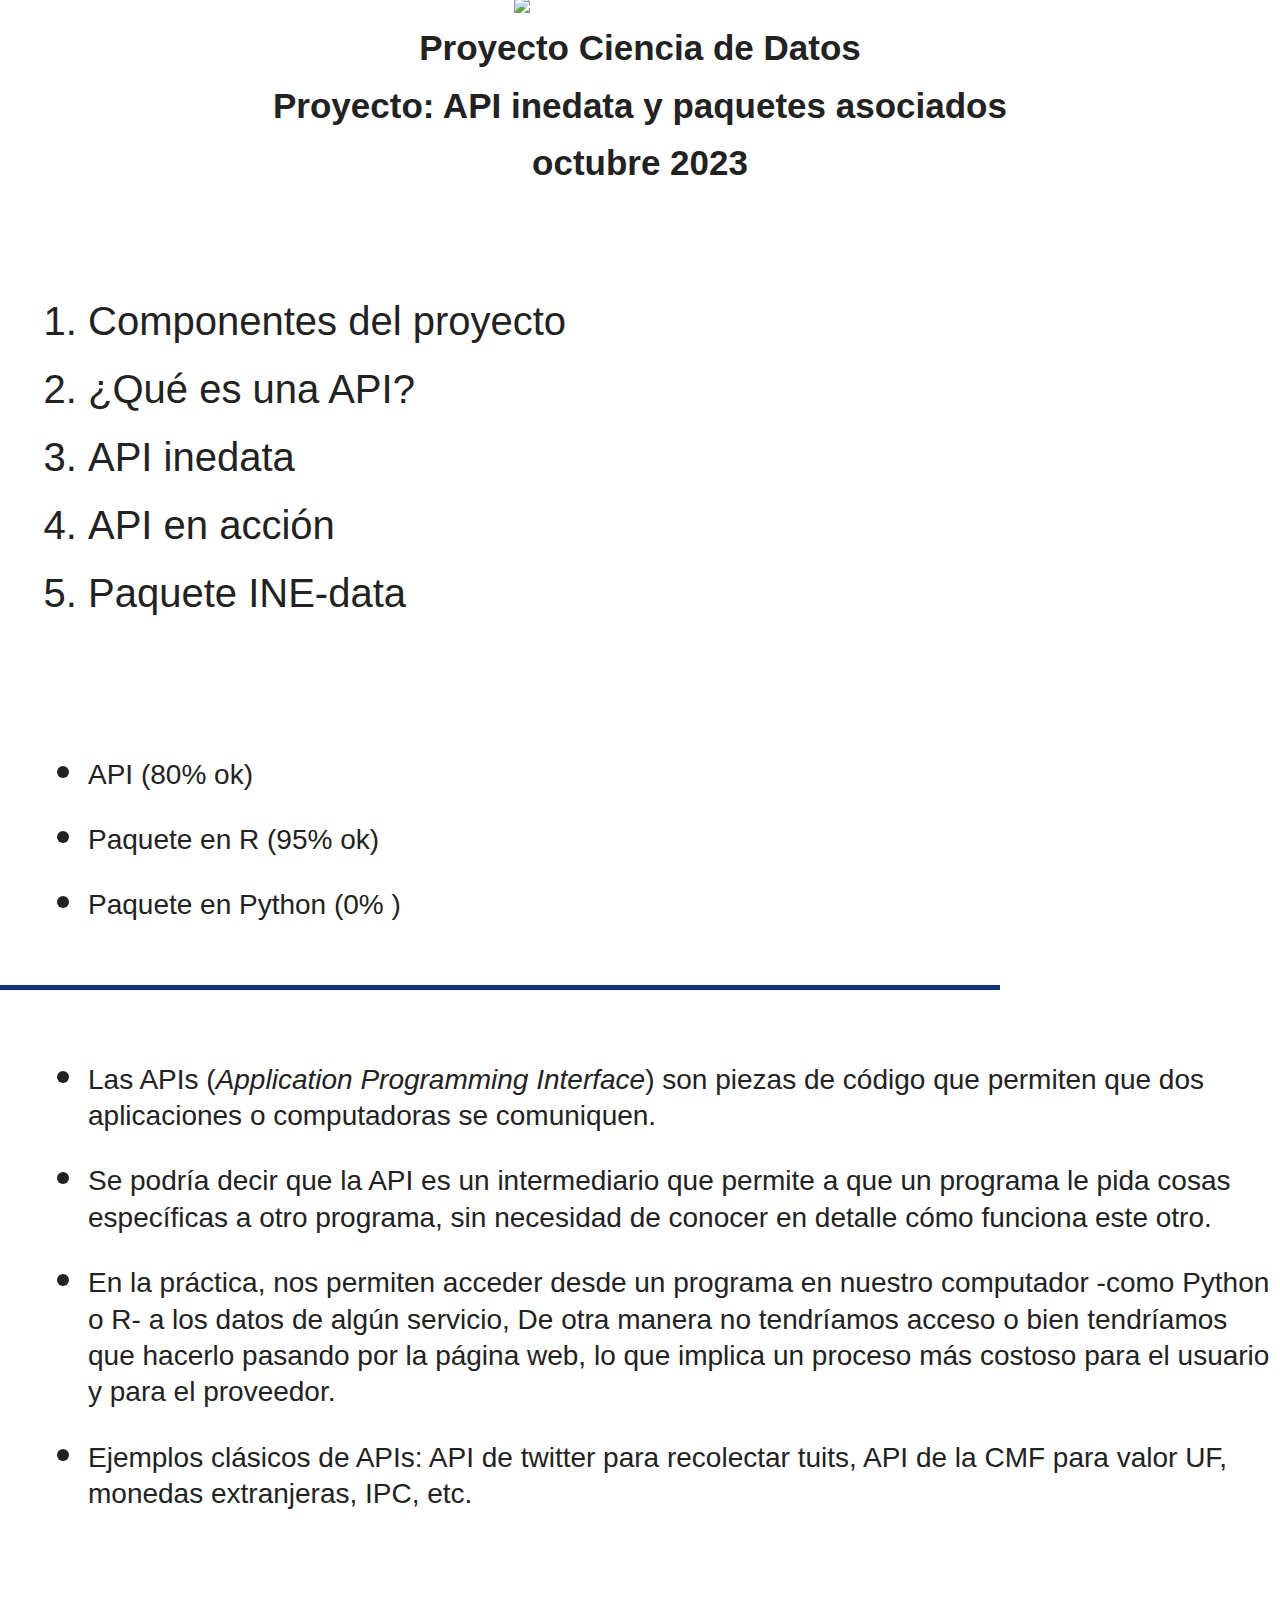
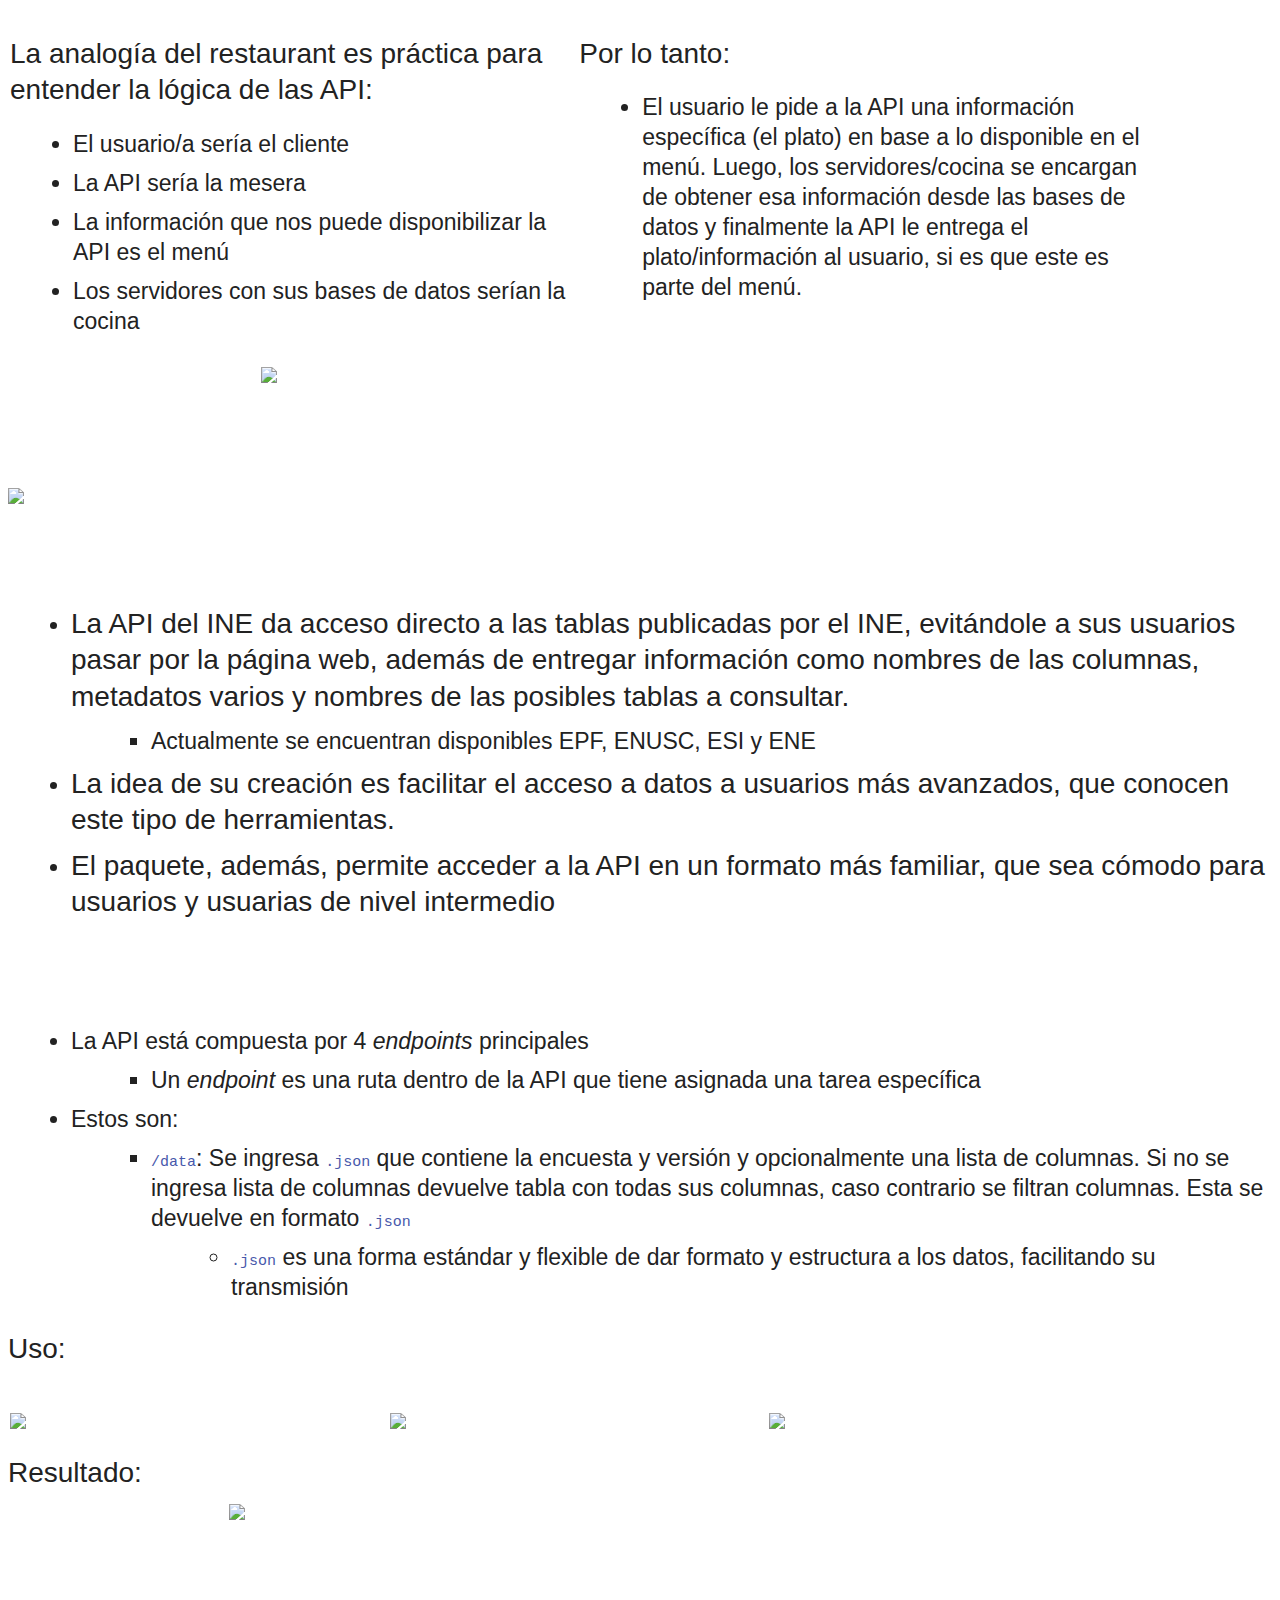
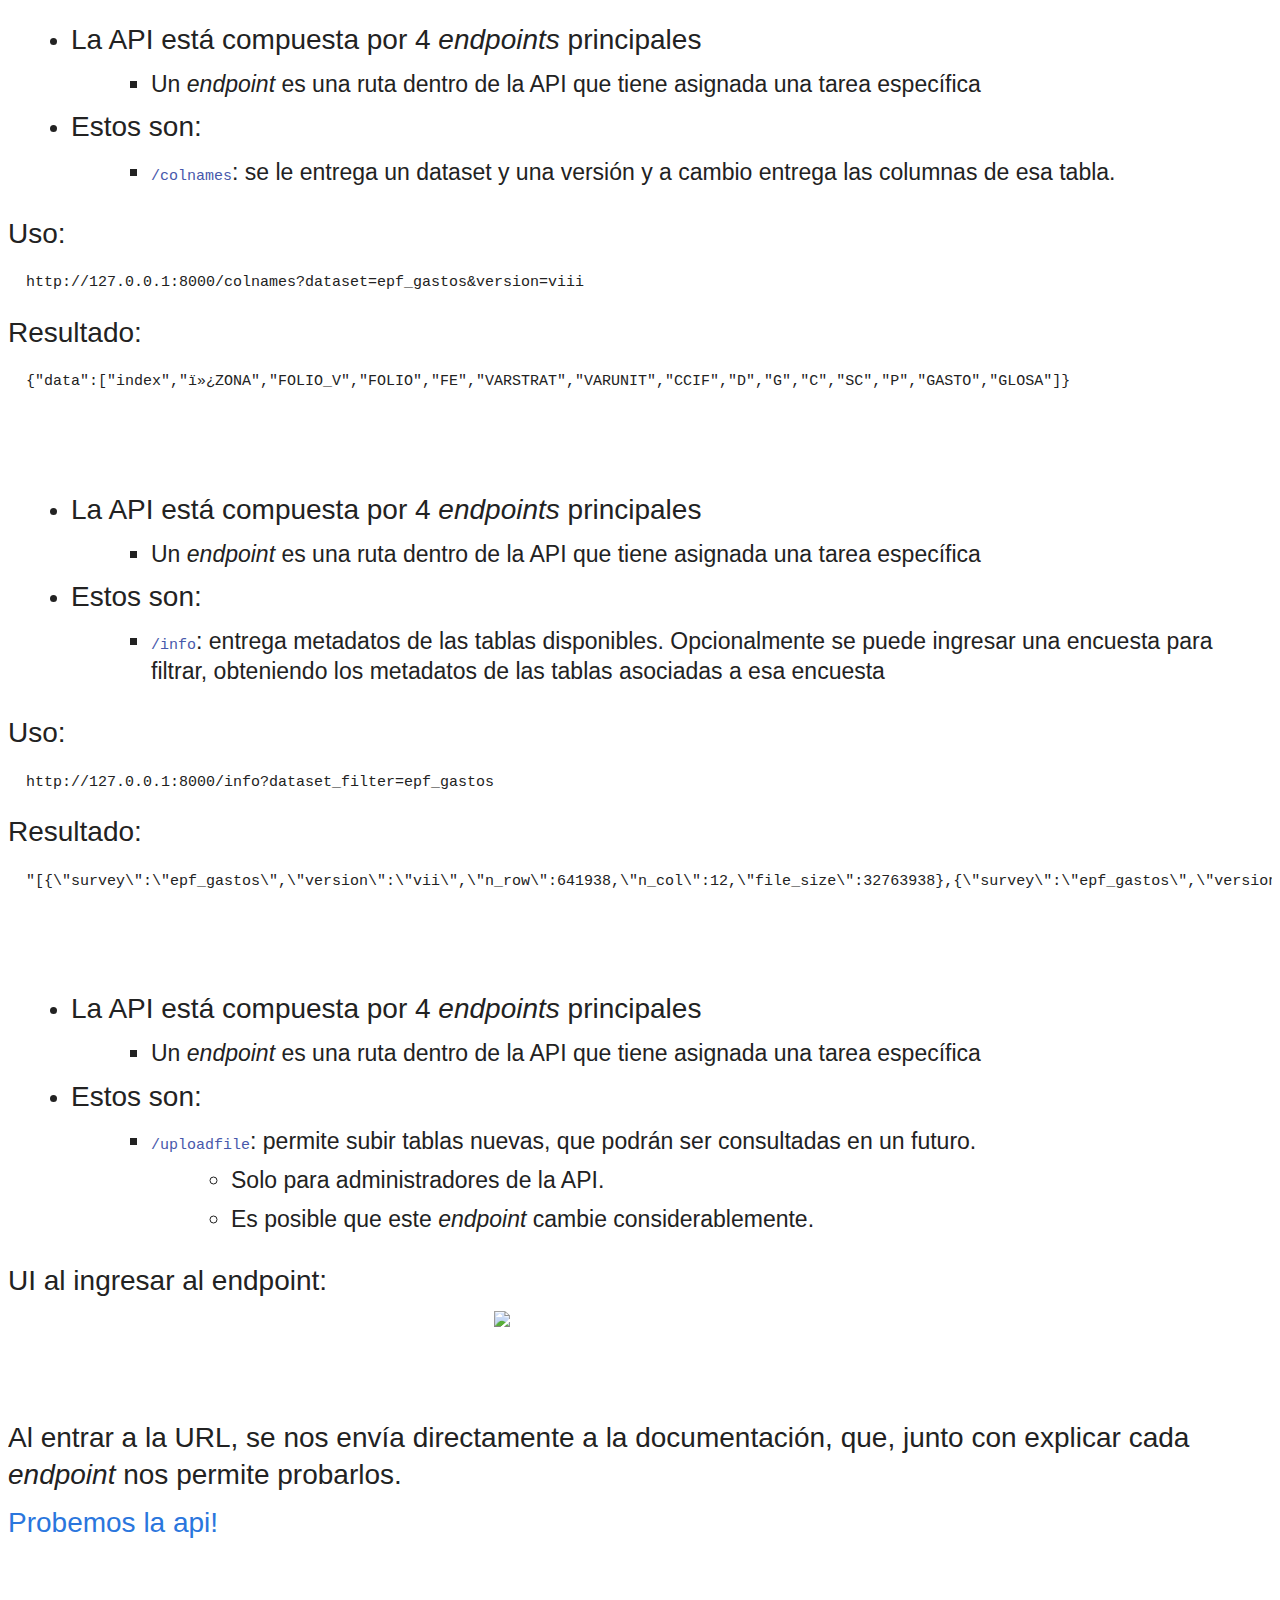
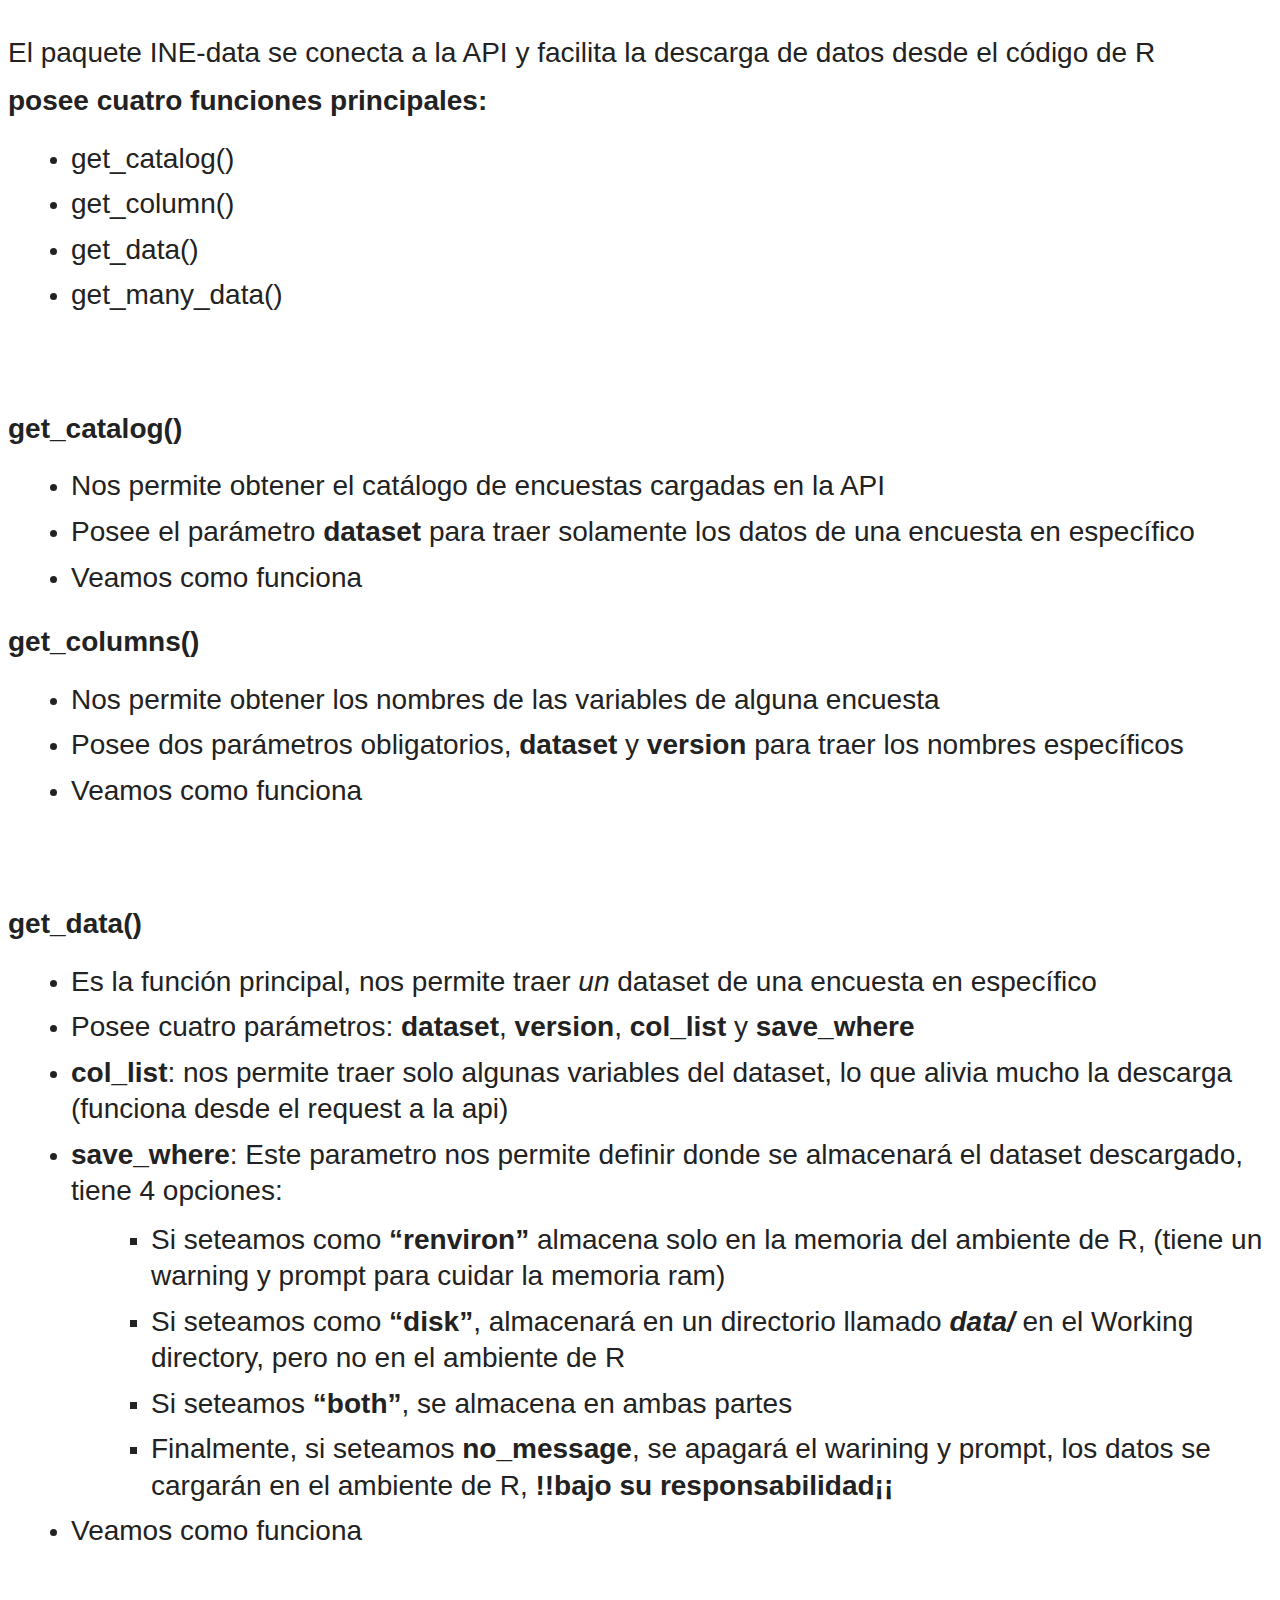
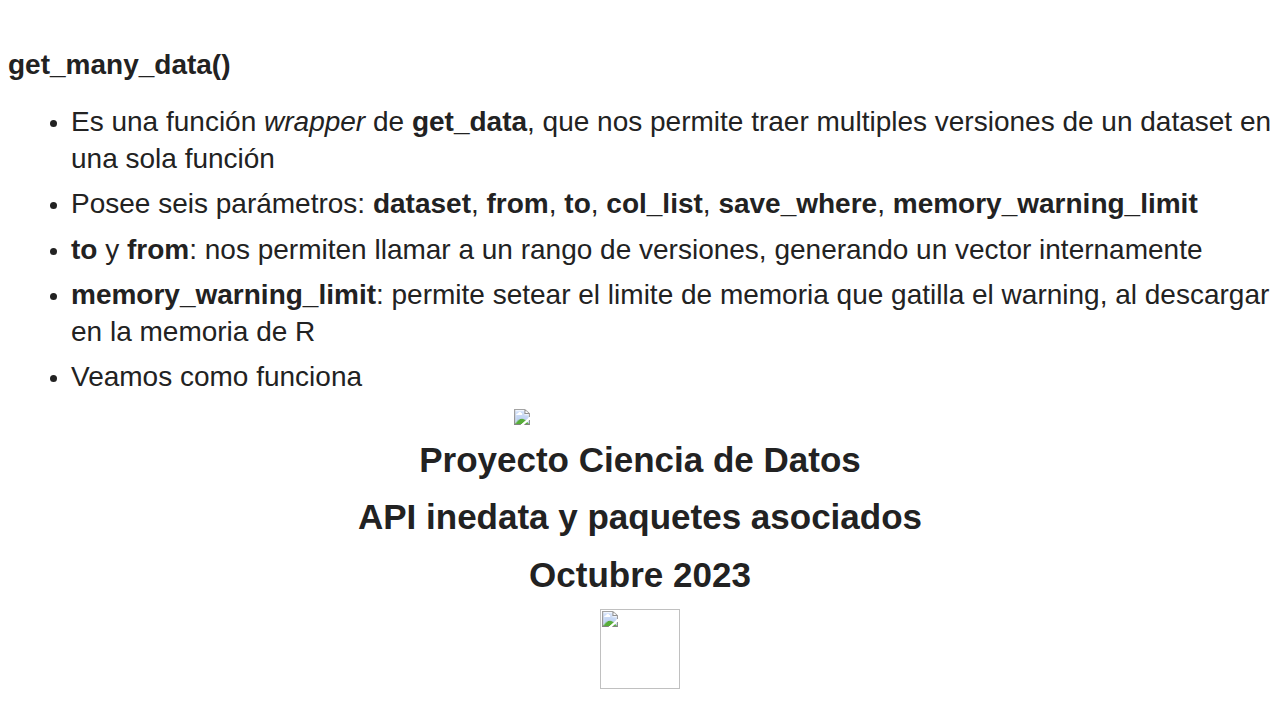
==== commit efd24b08: "cambio ine data por dataine" ====
--- a/index.html
+++ b/index.html
@@ -348,9 +348,8 @@
  <img src="imagenes/logo_portada2.png" style="width: 20%"/>  
 --->
 <p><span class="center-justified"><img src="imagenes/logo_portada2.png" width="20%"></span></p>
-<p><span class="big-par center-justified"><strong>Inducciones PCD</strong></span></p>
 <p><span class="big-par center-justified"><strong>Proyecto Ciencia de Datos</strong></span></p>
-<p><span class="big-par center-justified"><strong>Proyecto: API Data INE y paquetes asociados</strong></span></p>
+<p><span class="big-par center-justified"><strong>Proyecto: API inedata y paquetes asociados</strong></span></p>
 <p><span class="big-par center-justified"><strong>octubre 2023</strong></span></p>
 </section>
 <section id="temario" class="slide level2">
@@ -358,7 +357,7 @@
 <ol type="1">
 <li>Componentes del proyecto</li>
 <li>¿Qué es una API?</li>
-<li>API data INE</li>
+<li>API inedata</li>
 <li>API en acción</li>
 <li>Paquete INE-data</li>
 </ol>
@@ -419,8 +418,8 @@
 </ul>
 </div>
 </section>
-<section id="la-api-data-ine" class="slide level2">
-<h2>La API data INE</h2>
+<section id="la-api-inedata" class="slide level2">
+<h2>La API inedata</h2>
 <div class="medium-par">
 <ul>
 <li class="fragment">La API está compuesta por 4 <em>endpoints</em> principales
@@ -457,8 +456,8 @@
 </div>
 </div>
 </section>
-<section id="la-api-data-ine-1" class="slide level2">
-<h2>La API data INE</h2>
+<section id="la-api-inedata-1" class="slide level2">
+<h2>La API inedata</h2>
 <div class="medium-par">
 <ul>
 <li><p>La API está compuesta por 4 <em>endpoints</em> principales</p>
@@ -480,8 +479,8 @@
 <pre><code> {"data":["index","ï»¿ZONA","FOLIO_V","FOLIO","FE","VARSTRAT","VARUNIT","CCIF","D","G","C","SC","P","GASTO","GLOSA"]}</code></pre>
 </div>
 </section>
-<section id="la-api-data-ine-2" class="slide level2">
-<h2>La API data INE</h2>
+<section id="la-api-inedata-2" class="slide level2">
+<h2>La API inedata</h2>
 <div class="medium-par">
 <ul>
 <li><p>La API está compuesta por 4 <em>endpoints</em> principales</p>
@@ -503,8 +502,8 @@
 <pre><code> "[{\"survey\":\"epf_gastos\",\"version\":\"vii\",\"n_row\":641938,\"n_col\":12,\"file_size\":32763938},{\"survey\":\"epf_gastos\",\"version\":\"viii\",\"n_row\":1064239,\"n_col\":15,\"file_size\":85938002}]"</code></pre>
 </div>
 </section>
-<section id="la-api-data-ine-3" class="slide level2">
-<h2>La API data INE</h2>
+<section id="la-api-inedata-3" class="slide level2">
+<h2>La API inedata</h2>
 <div class="medium-par">
 <ul>
 <li><p>La API está compuesta por 4 <em>endpoints</em> principales</p>
@@ -603,9 +602,8 @@
 <h1></h1>
 <p><span class="linea-superior"></span> <span class="linea-inferior"></span></p>
 <p><img src="imagenes/logo_portada2.png" width="20%"></p>
-<p><span class="big-par center-justified"><strong>Inducciones PCD</strong></span></p>
 <p><span class="big-par center-justified"><strong>Proyecto Ciencia de Datos</strong></span></p>
-<p><span class="big-par center-justified"><strong>API data INE y paquetes asociados</strong></span></p>
+<p><span class="big-par center-justified"><strong>API inedata y paquetes asociados</strong></span></p>
 <p><span class="big-par center-justified"><strong>Octubre 2023</strong></span></p>
 <p><img src="imagenes/logo_portada2.png" class="slide-logo"></p>
 <div class="footer footer-default">
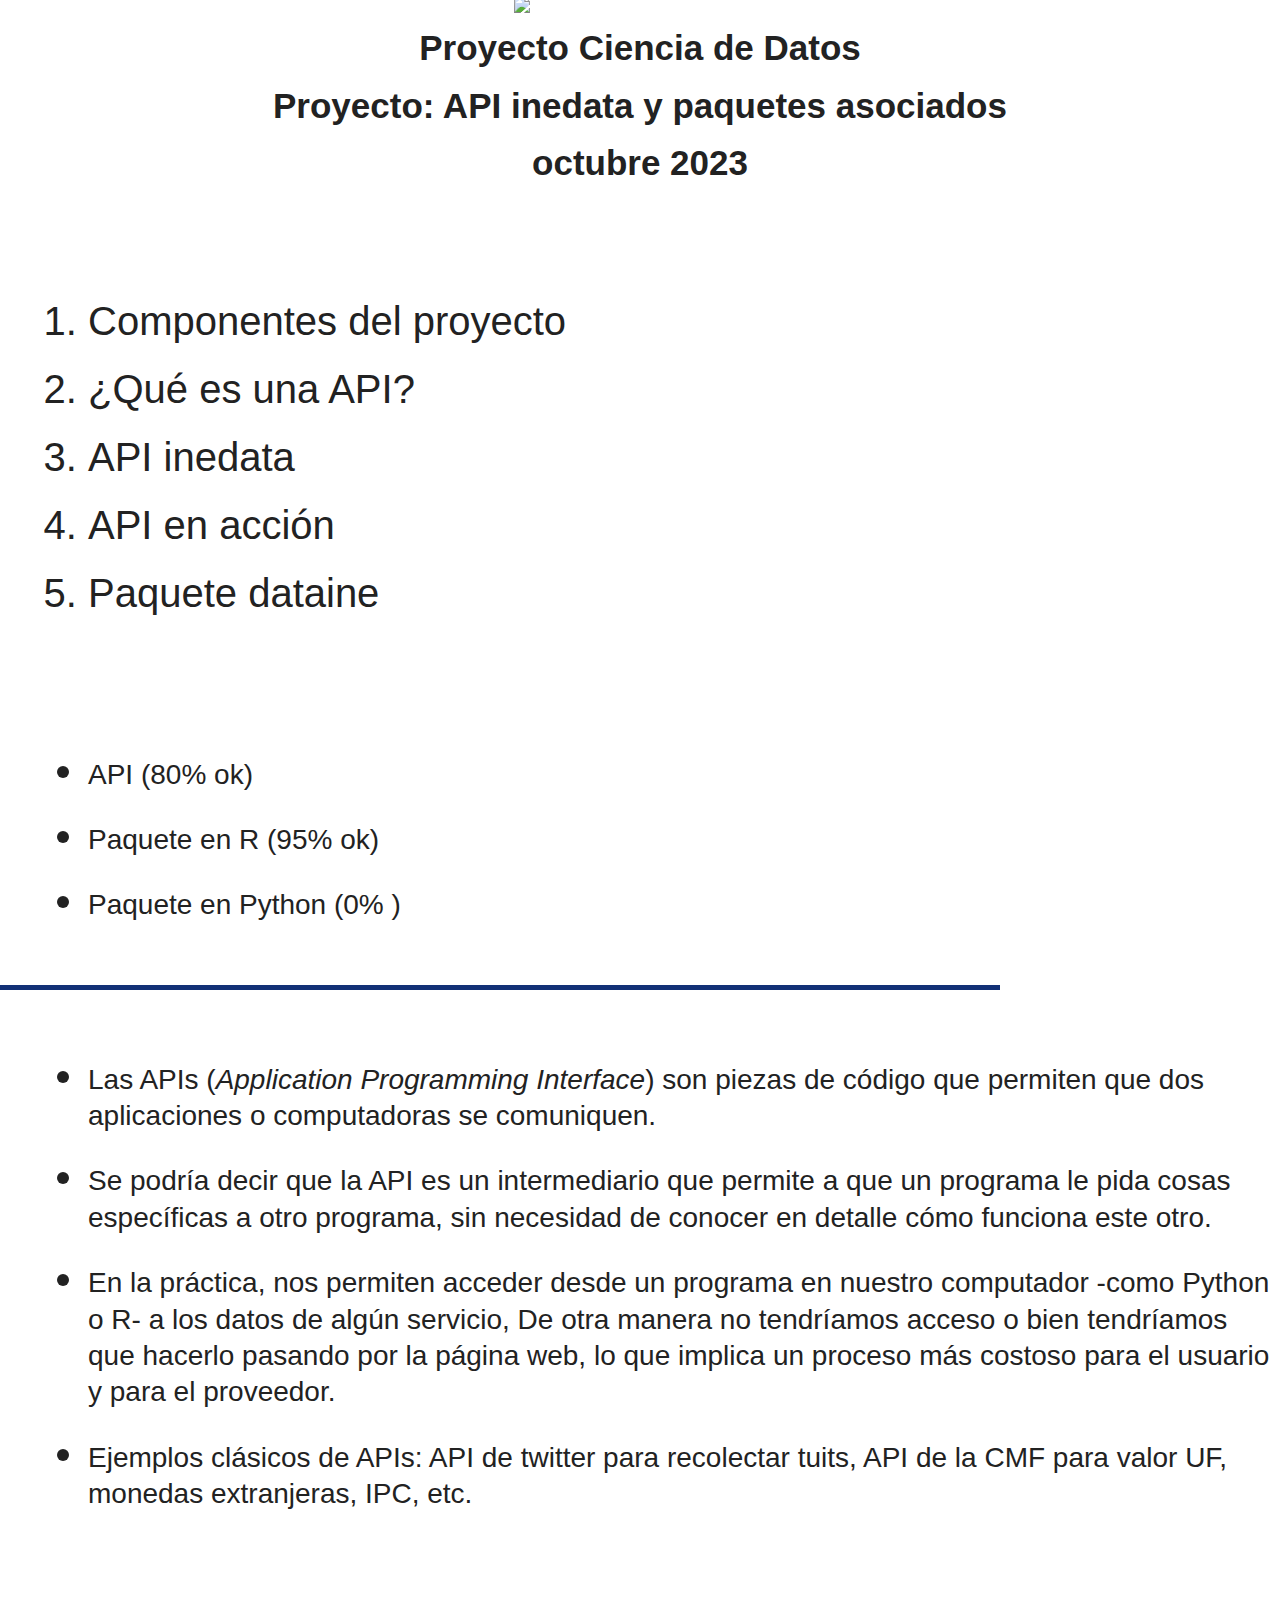
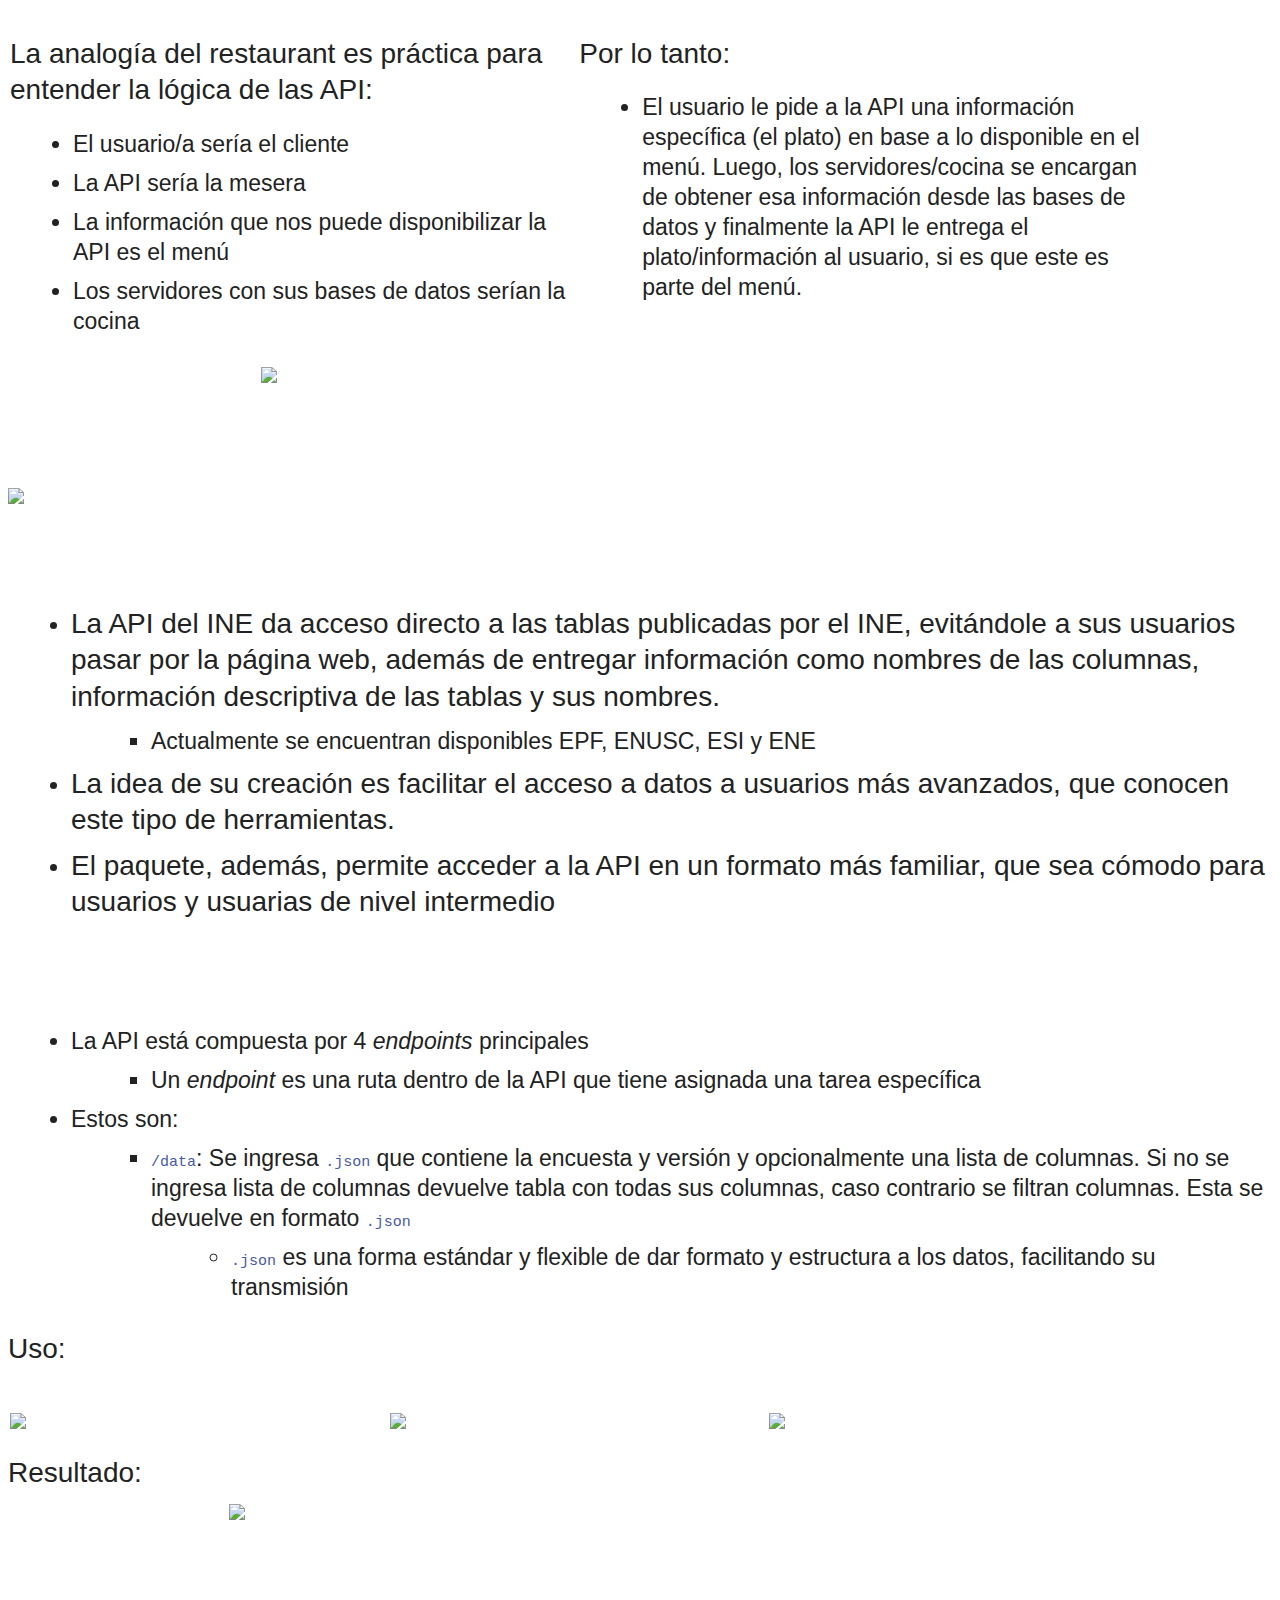
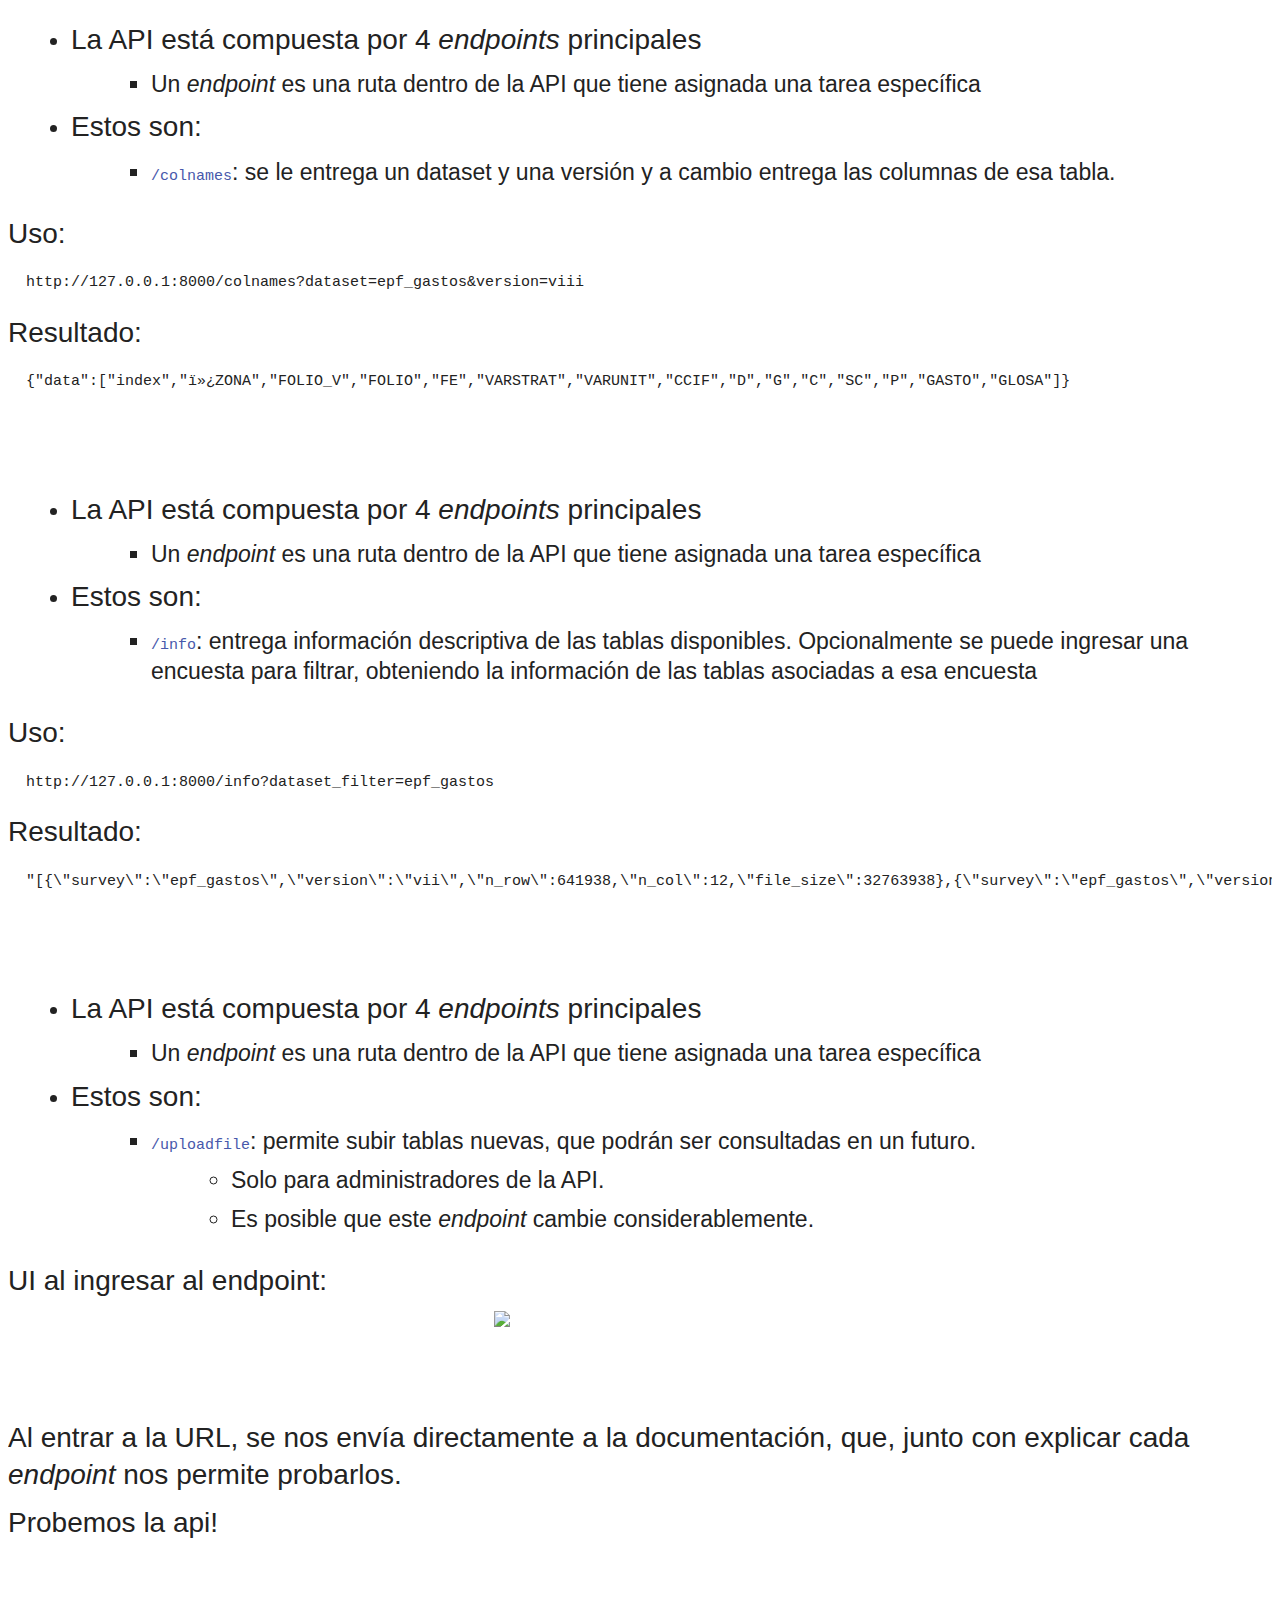
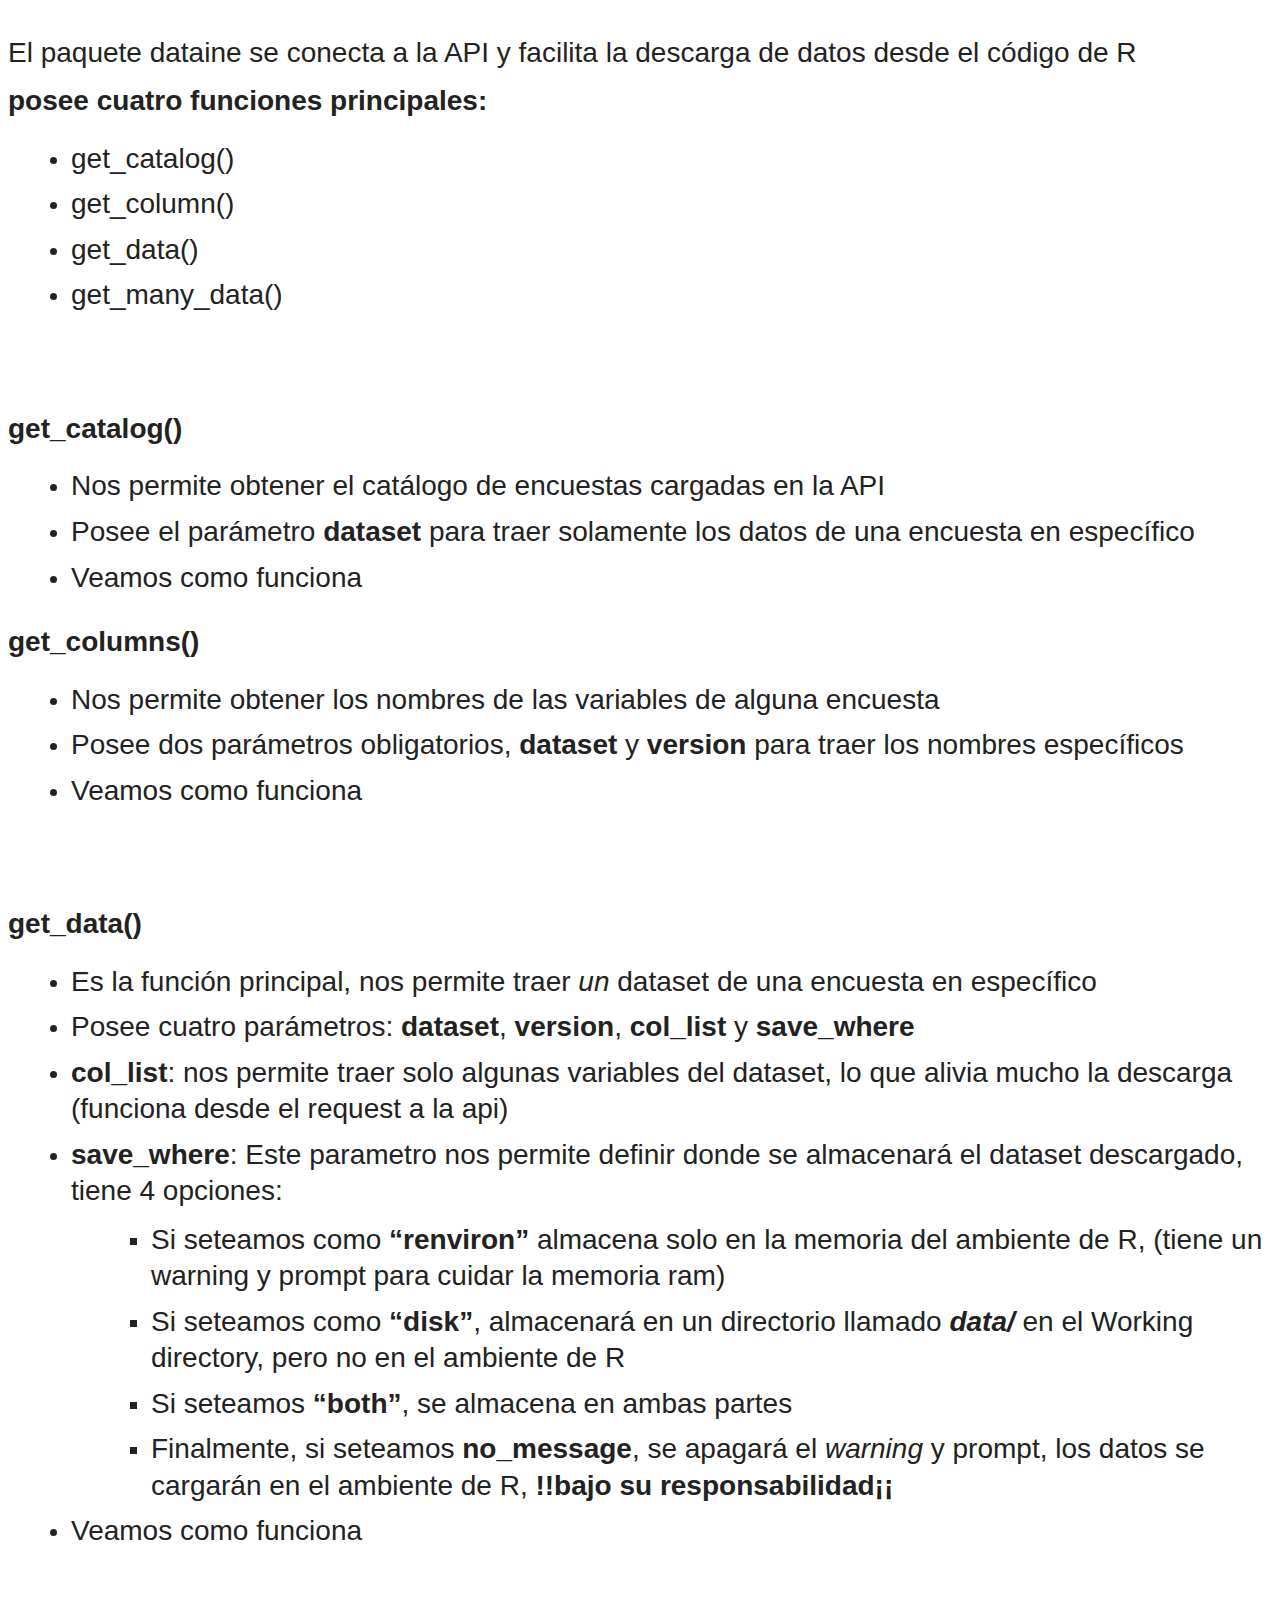
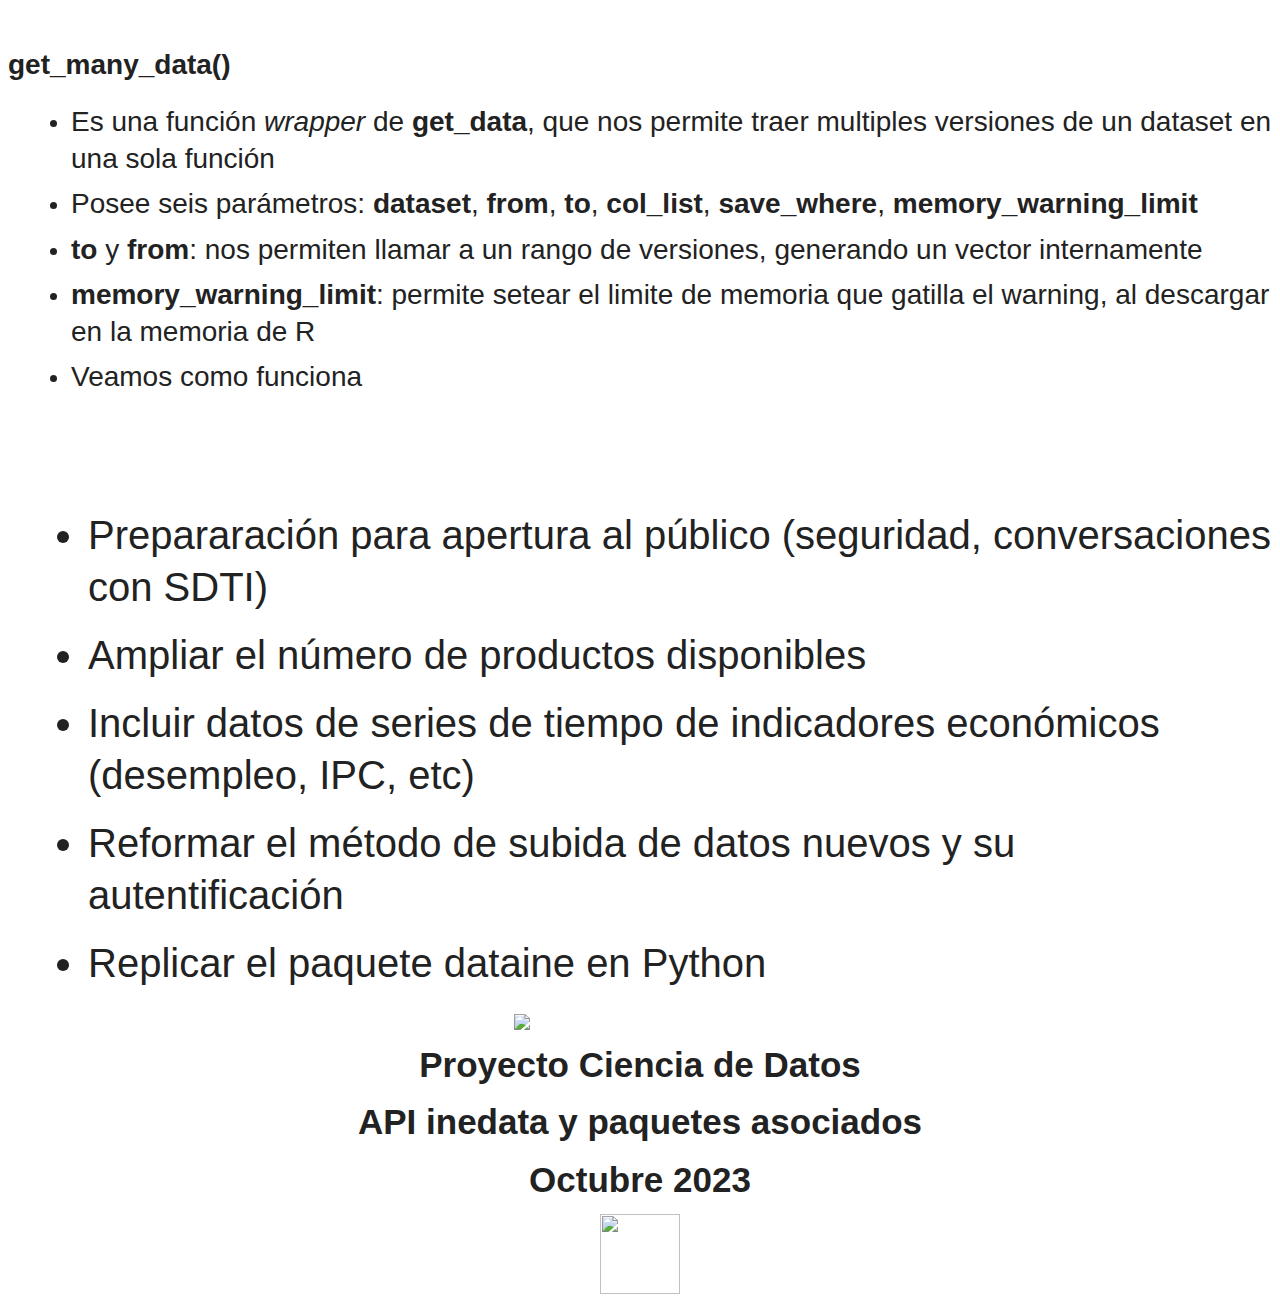
==== commit dae6b9dc: "agregar pasos a seguir" ====
--- a/index.html
+++ b/index.html
@@ -359,7 +359,7 @@
 <li>¿Qué es una API?</li>
 <li>API inedata</li>
 <li>API en acción</li>
-<li>Paquete INE-data</li>
+<li>Paquete dataine</li>
 </ol>
 </section>
 <section id="componentes-del-proyecto" class="slide level2">
@@ -409,7 +409,7 @@
 <h2>Uso y motivación</h2>
 <div class="medium-par">
 <ul>
-<li class="fragment"><p>La API del INE da acceso directo a las tablas publicadas por el INE, evitándole a sus usuarios pasar por la página web, además de entregar información como nombres de las columnas, metadatos varios y nombres de las posibles tablas a consultar.</p>
+<li class="fragment"><p>La API del INE da acceso directo a las tablas publicadas por el INE, evitándole a sus usuarios pasar por la página web, además de entregar información como nombres de las columnas, información descriptiva de las tablas y sus nombres.</p>
 <ul>
 <li class="fragment">Actualmente se encuentran disponibles EPF, ENUSC, ESI y ENE</li>
 </ul></li>
@@ -489,7 +489,7 @@
 </ul></li>
 <li><p>Estos son:</p>
 <ul>
-<li><code>/info</code>: entrega metadatos de las tablas disponibles. Opcionalmente se puede ingresar una encuesta para filtrar, obteniendo los metadatos de las tablas asociadas a esa encuesta</li>
+<li><code>/info</code>: entrega información descriptiva de las tablas disponibles. Opcionalmente se puede ingresar una encuesta para filtrar, obteniendo la información de las tablas asociadas a esa encuesta</li>
 </ul></li>
 </ul>
 </div>
@@ -528,11 +528,11 @@
 <section id="api-en-acción" class="slide level2">
 <h2>API en acción</h2>
 <p>Al entrar a la URL, se nos envía directamente a la documentación, que, junto con explicar cada <em>endpoint</em> nos permite probarlos.</p>
-<p><a href="http://127.0.0.1:8000/">Probemos la api!</a></p>
-</section>
-<section id="paquete-ine-data" class="slide level2">
-<h2>Paquete INE-data</h2>
-<p>El paquete INE-data se conecta a la API y facilita la descarga de datos desde el código de R</p>
+<p>Probemos la api!</p>
+</section>
+<section id="paquete-dataine" class="slide level2">
+<h2>Paquete dataine</h2>
+<p>El paquete dataine se conecta a la API y facilita la descarga de datos desde el código de R</p>
 <div class="fragment">
 <p><strong>posee cuatro funciones principales:</strong></p>
 <div class="medium-par">
@@ -579,7 +579,7 @@
 <li class="fragment"><p>Si seteamos como <strong>“renviron”</strong> almacena solo en la memoria del ambiente de R, (tiene un warning y prompt para cuidar la memoria ram)</p></li>
 <li class="fragment"><p>Si seteamos como <strong>“disk”</strong>, almacenará en un directorio llamado <strong><em>data/</em></strong> en el Working directory, pero no en el ambiente de R</p></li>
 <li class="fragment"><p>Si seteamos <strong>“both”</strong>, se almacena en ambas partes</p></li>
-<li class="fragment"><p>Finalmente, si seteamos <strong>no_message</strong>, se apagará el warining y prompt, los datos se cargarán en el ambiente de R, <strong>!!bajo su responsabilidad¡¡</strong></p></li>
+<li class="fragment"><p>Finalmente, si seteamos <strong>no_message</strong>, se apagará el <em>warning</em> y prompt, los datos se cargarán en el ambiente de R, <strong>!!bajo su responsabilidad¡¡</strong></p></li>
 </ul></li>
 <li class="fragment"><p>Veamos como funciona</p></li>
 </ul>
@@ -595,6 +595,18 @@
 <li class="fragment"><p><strong>to</strong> y <strong>from</strong>: nos permiten llamar a un rango de versiones, generando un vector internamente</p></li>
 <li class="fragment"><p><strong>memory_warning_limit</strong>: permite setear el limite de memoria que gatilla el warning, al descargar en la memoria de R</p></li>
 <li class="fragment"><p>Veamos como funciona</p></li>
+</ul>
+</div>
+</section>
+<section id="pasos-a-seguir" class="slide level2">
+<h2>Pasos a seguir</h2>
+<div>
+<ul>
+<li class="fragment">Prepararación para apertura al público (seguridad, conversaciones con SDTI)</li>
+<li class="fragment">Ampliar el número de productos disponibles</li>
+<li class="fragment">Incluir datos de series de tiempo de indicadores económicos (desempleo, IPC, etc)</li>
+<li class="fragment">Reformar el método de subida de datos nuevos y su autentificación</li>
+<li class="fragment">Replicar el paquete dataine en Python</li>
 </ul>
 </div>
 </section></section>
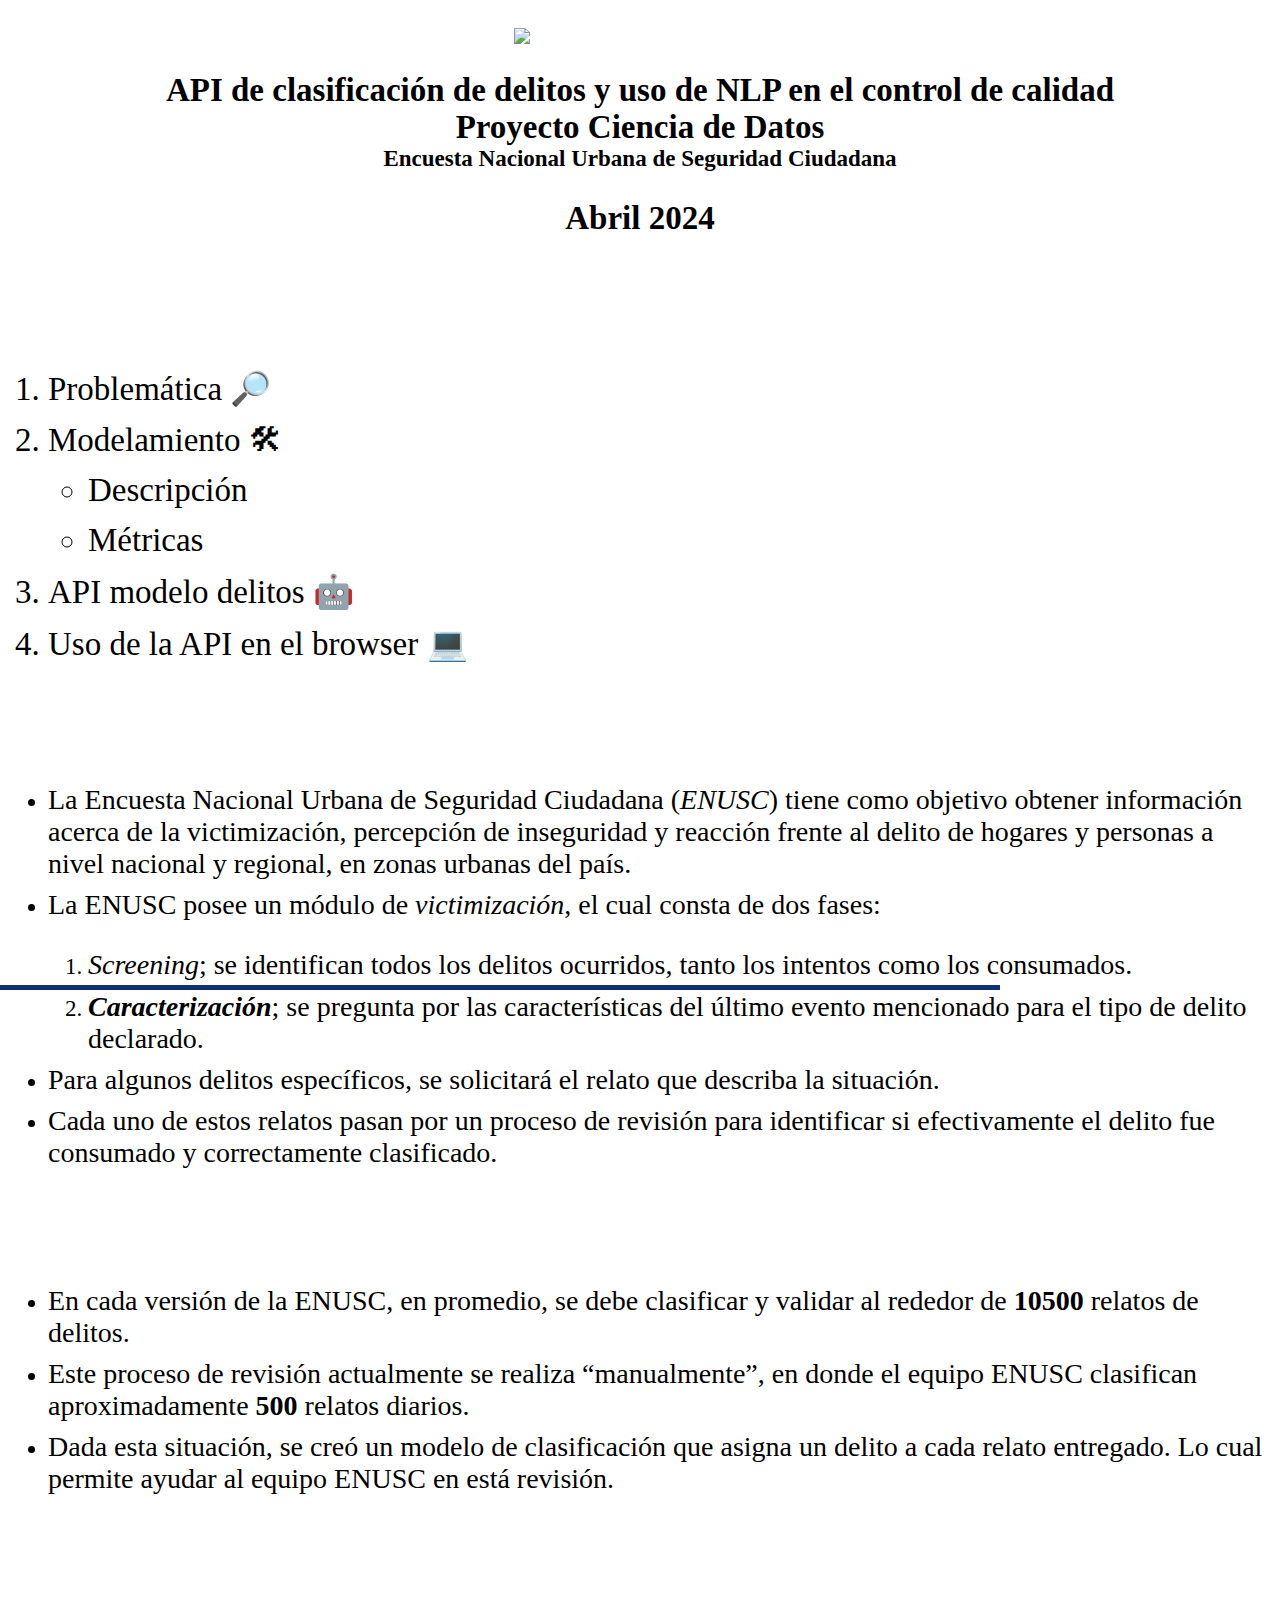
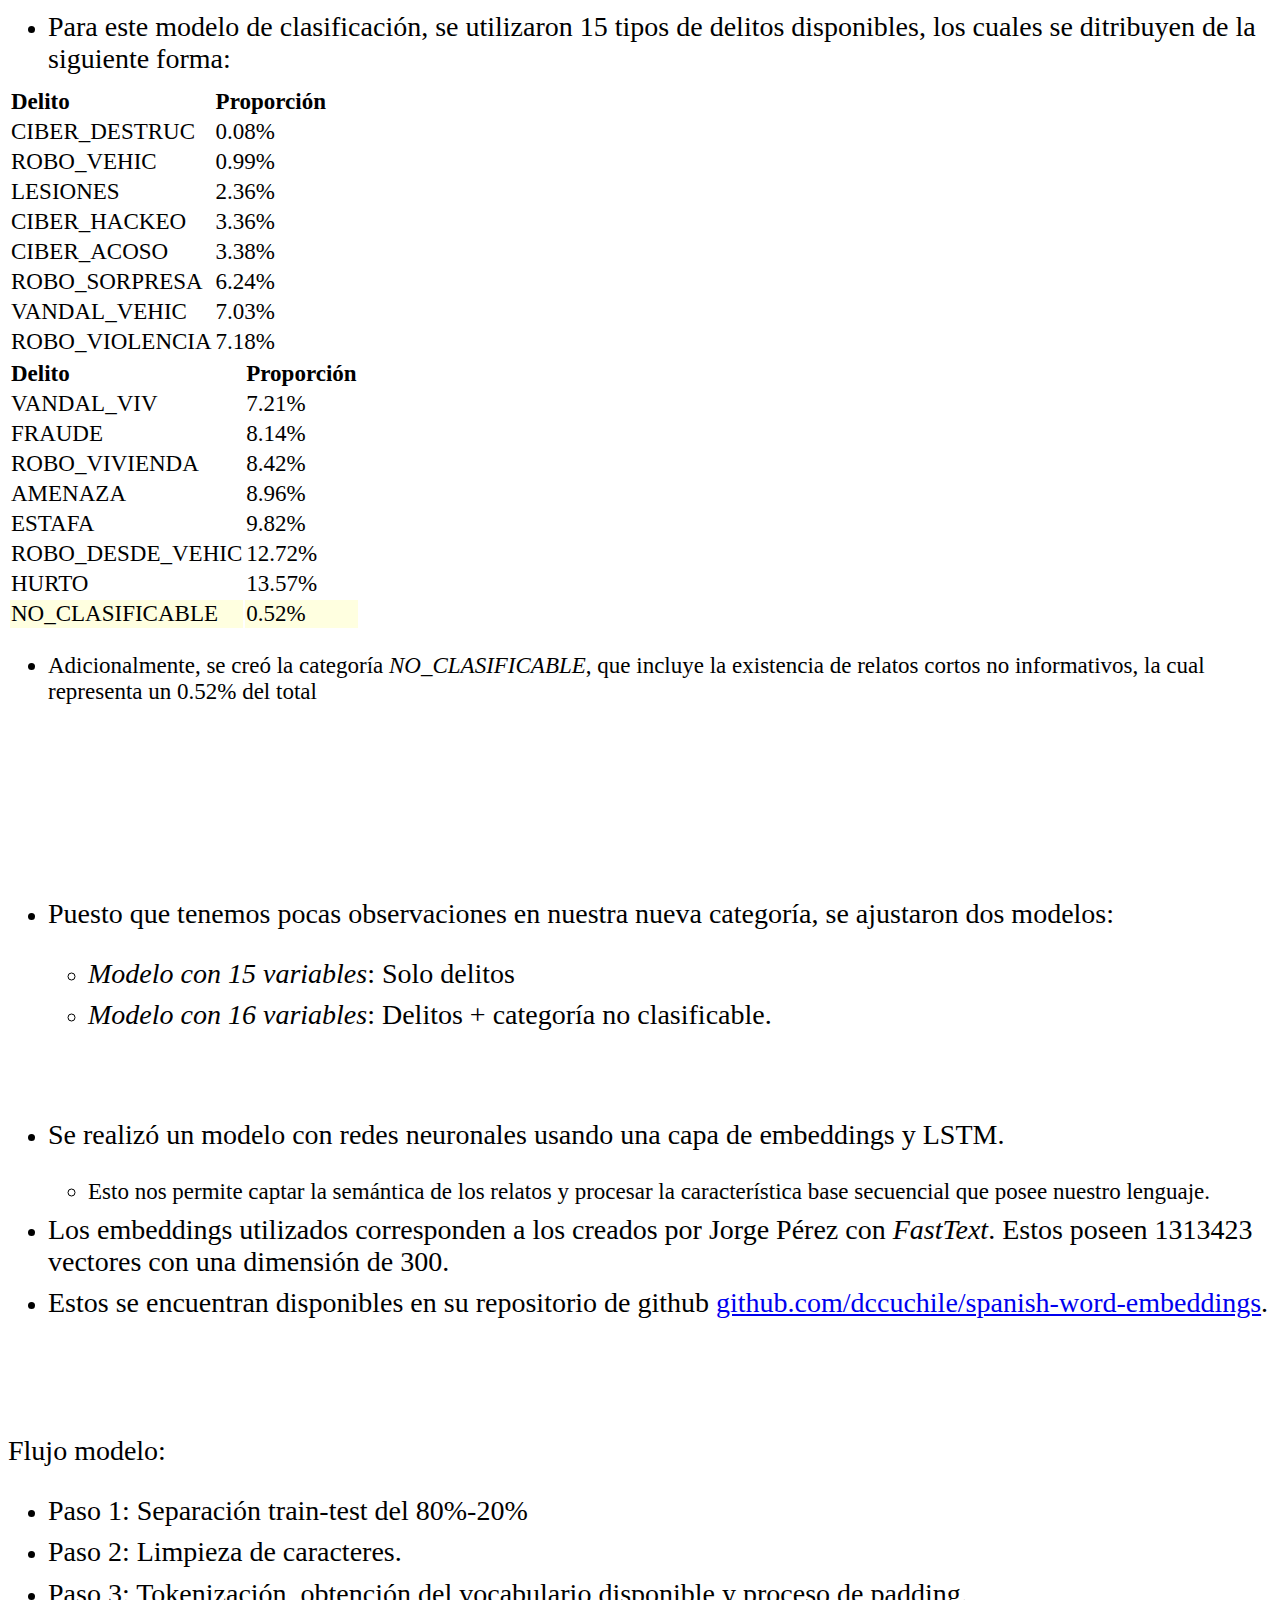
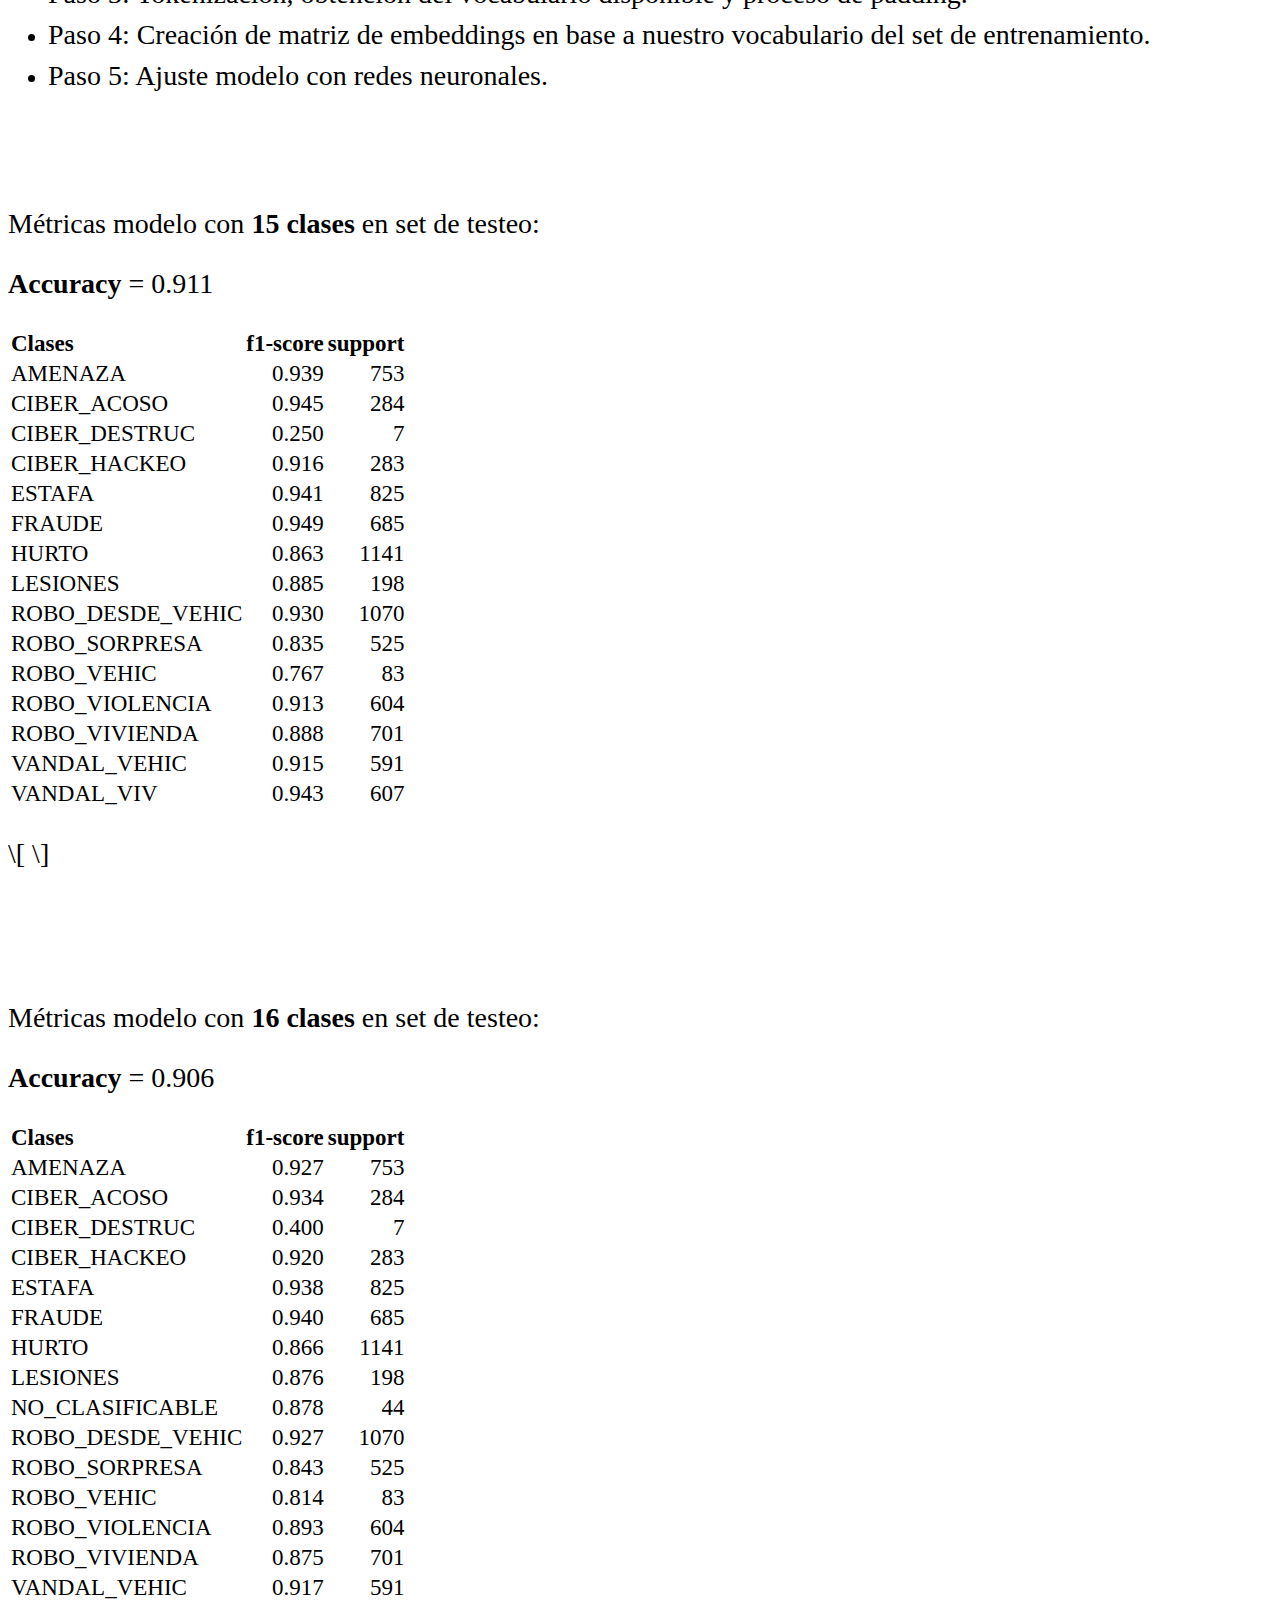
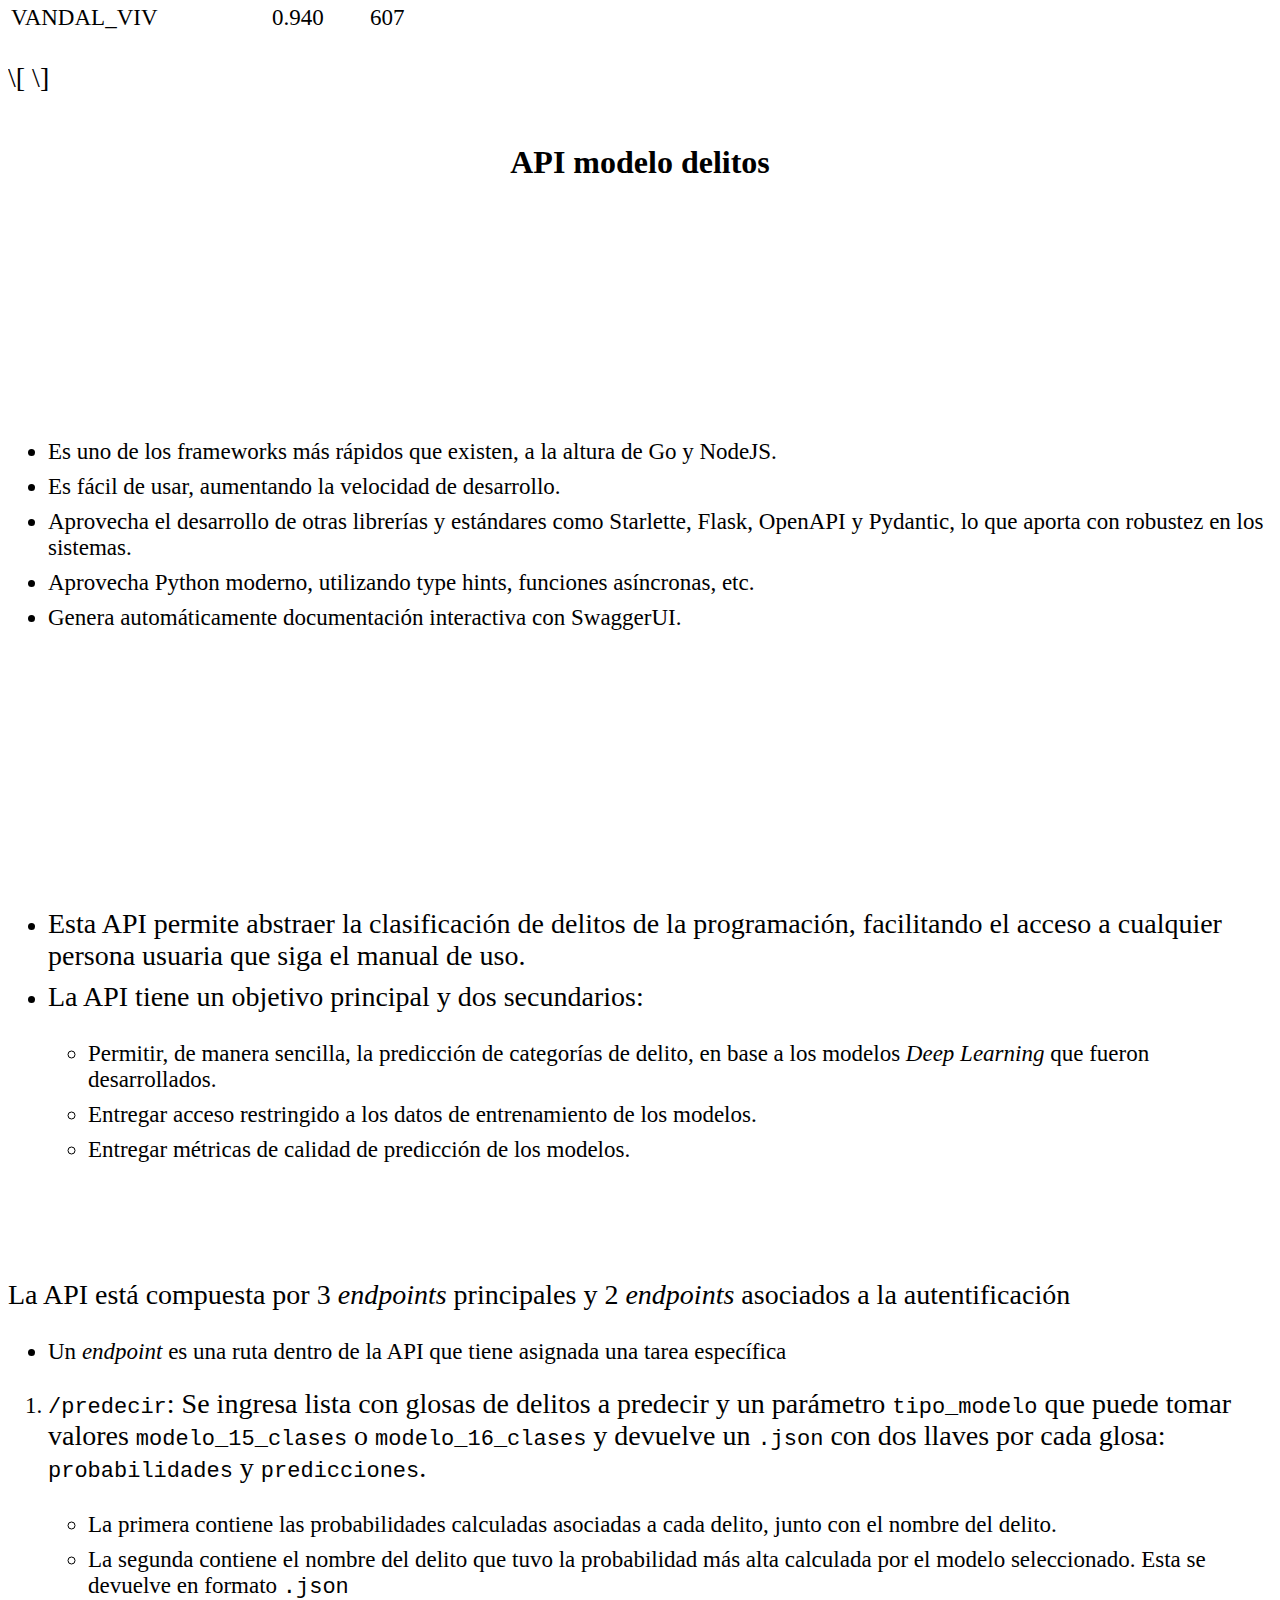
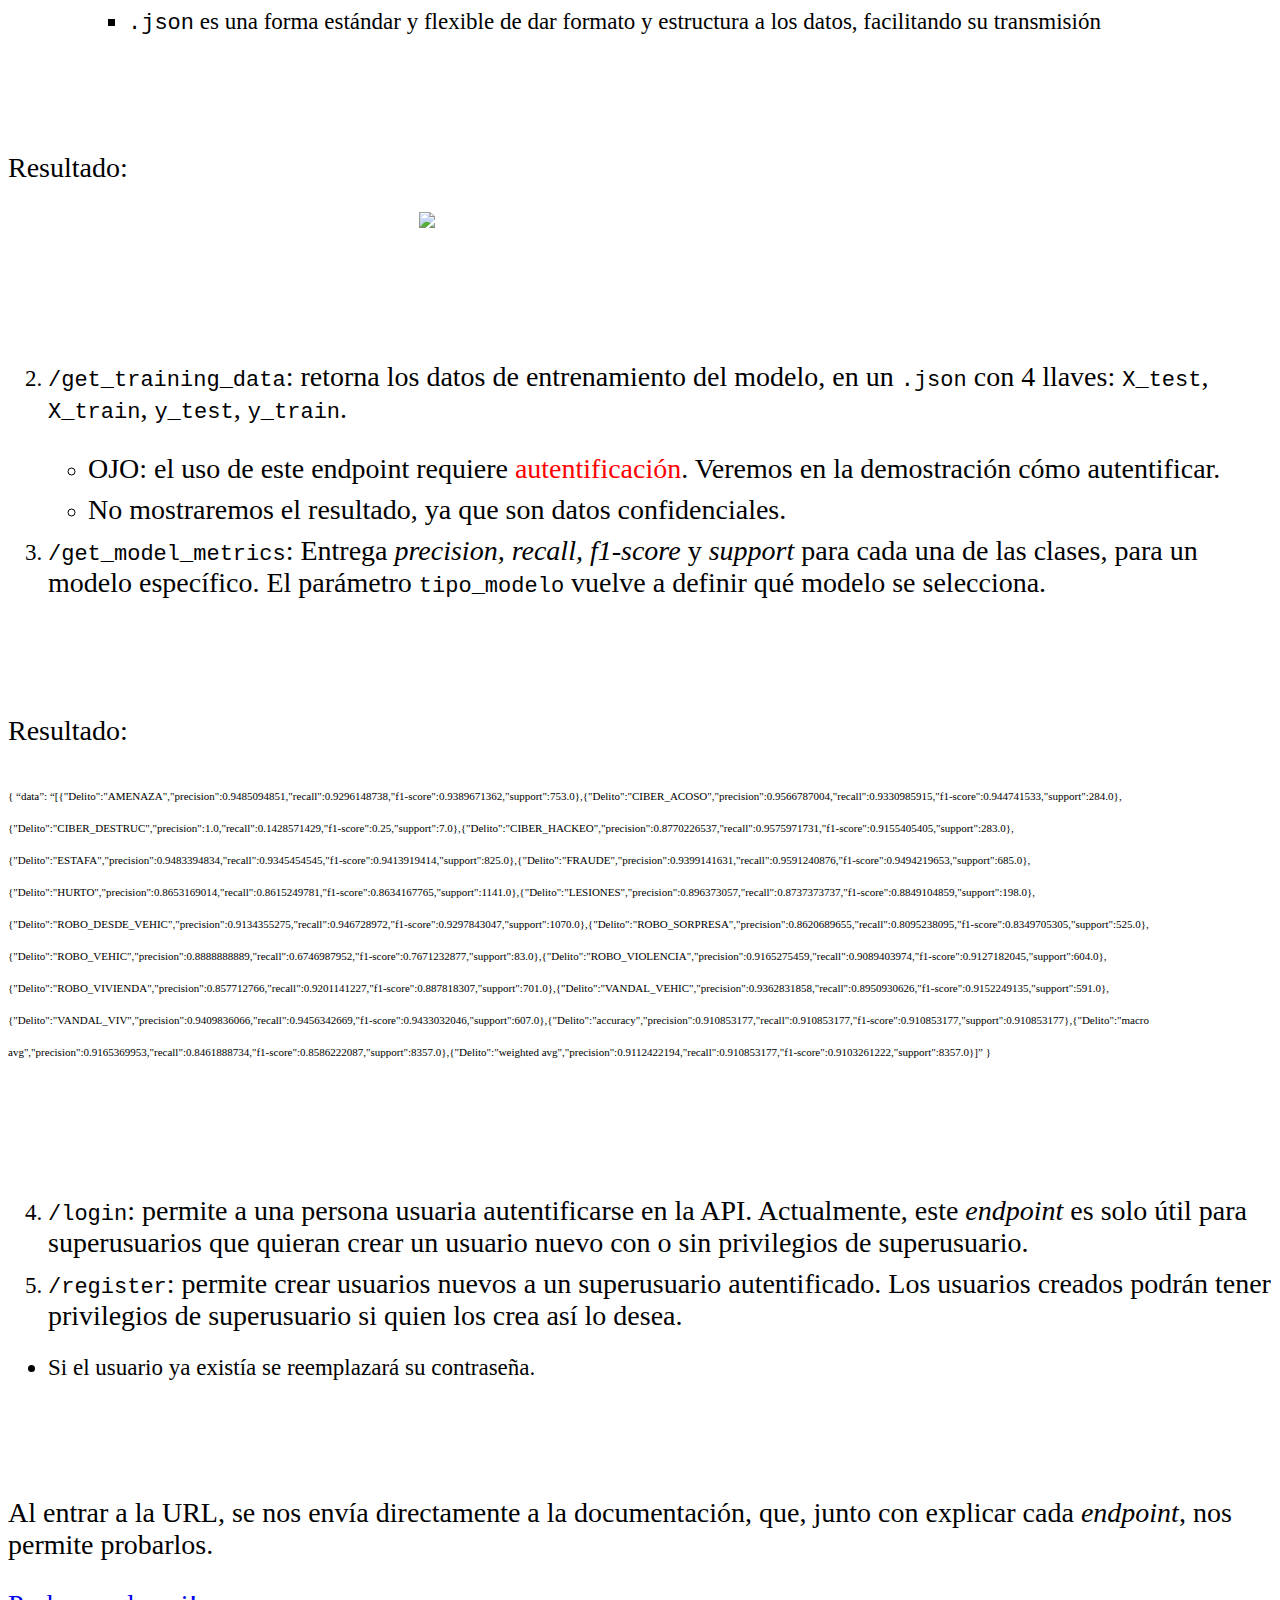
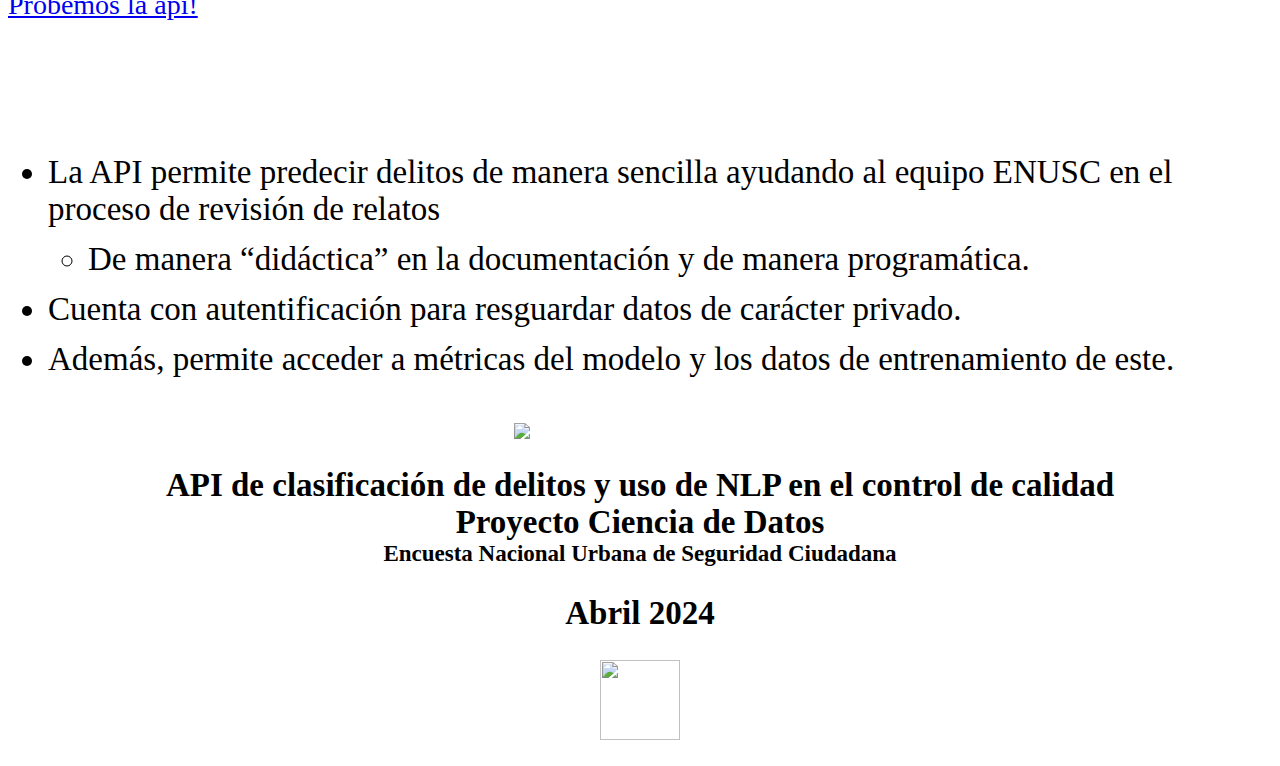
==== commit 1dd4bfab: "Rename modelo-api-delitos.html to index.html" ====
--- a/index.html
+++ b/index.html
@@ -1,37 +1,40 @@
 <!DOCTYPE html>
 <html lang="en"><head>
-  <meta charset="utf-8">
-  <meta name="generator" content="quarto-0.9.80">
-  <title>api-data-paquete</title>
+<script src="modelo-api-delitos_files/libs/clipboard/clipboard.min.js"></script>
+<script src="modelo-api-delitos_files/libs/quarto-html/tabby.min.js"></script>
+<script src="modelo-api-delitos_files/libs/quarto-html/popper.min.js"></script>
+<script src="modelo-api-delitos_files/libs/quarto-html/tippy.umd.min.js"></script>
+<link href="modelo-api-delitos_files/libs/quarto-html/tippy.css" rel="stylesheet">
+<link href="modelo-api-delitos_files/libs/quarto-html/light-border.css" rel="stylesheet">
+<link href="modelo-api-delitos_files/libs/quarto-html/quarto-html.min.css" rel="stylesheet" data-mode="light">
+<link href="modelo-api-delitos_files/libs/quarto-html/quarto-syntax-highlighting.css" rel="stylesheet" id="quarto-text-highlighting-styles"><meta charset="utf-8">
+  <meta name="generator" content="quarto-1.3.450">
+
+  <title>modelo-api-delitos</title>
   <meta name="apple-mobile-web-app-capable" content="yes">
   <meta name="apple-mobile-web-app-status-bar-style" content="black-translucent">
   <meta name="viewport" content="width=device-width, initial-scale=1.0, maximum-scale=1.0, user-scalable=no, minimal-ui">
-  <link rel="stylesheet" href="api-data-paquete_files/libs/revealjs/dist/reset.css">
-  <link rel="stylesheet" href="api-data-paquete_files/libs/revealjs/dist/reveal.css">
+  <link rel="stylesheet" href="modelo-api-delitos_files/libs/revealjs/dist/reset.css">
+  <link rel="stylesheet" href="modelo-api-delitos_files/libs/revealjs/dist/reveal.css">
   <style>
-    .reveal .sourceCode {  /* see #7635 */
-      overflow: visible;
-    }
     code{white-space: pre-wrap;}
     span.smallcaps{font-variant: small-caps;}
-    span.underline{text-decoration: underline;}
-    div.column{display: inline-block; vertical-align: top; width: 50%;}
+    div.columns{display: flex; gap: min(4vw, 1.5em);}
+    div.column{flex: auto; overflow-x: auto;}
     div.hanging-indent{margin-left: 1.5em; text-indent: -1.5em;}
     ul.task-list{list-style: none;}
+    ul.task-list li input[type="checkbox"] {
+      width: 0.8em;
+      margin: 0 0.8em 0.2em -1em; /* quarto-specific, see https://github.com/quarto-dev/quarto-cli/issues/4556 */ 
+      vertical-align: middle;
+    }
   </style>
-  <link rel="stylesheet" href="api-data-paquete_files/libs/revealjs/dist/theme/quarto.css" id="theme">
-
-  <script src="api-data-paquete_files/libs/clipboard/clipboard.min.js"></script>
-  <script src="api-data-paquete_files/libs/quarto-html/tabby.min.js"></script>
-  <script src="api-data-paquete_files/libs/quarto-html/popper.min.js"></script>
-  <script src="api-data-paquete_files/libs/quarto-html/tippy.umd.min.js"></script>
-  <link href="api-data-paquete_files/libs/quarto-html/tippy.css" rel="stylesheet">
-  <link href="api-data-paquete_files/libs/quarto-html/quarto-html.min.css" rel="stylesheet">
-  <link href="api-data-paquete_files/libs/quarto-html/quarto-syntax-highlighting.css" rel="stylesheet">
-  <link href="api-data-paquete_files/libs/revealjs/plugin/quarto-line-highlight/line-highlight.css" rel="stylesheet">
-  <link href="api-data-paquete_files/libs/revealjs/plugin/reveal-menu/menu.css" rel="stylesheet">
-  <link href="api-data-paquete_files/libs/revealjs/plugin/reveal-menu/quarto-menu.css" rel="stylesheet">
-  <link href="api-data-paquete_files/libs/revealjs/plugin/quarto-support/footer.css" rel="stylesheet">
+  <link rel="stylesheet" href="modelo-api-delitos_files/libs/revealjs/dist/theme/quarto.css">
+  <link rel="stylesheet" href="ine_quarto_styles.css">
+  <link href="modelo-api-delitos_files/libs/revealjs/plugin/quarto-line-highlight/line-highlight.css" rel="stylesheet">
+  <link href="modelo-api-delitos_files/libs/revealjs/plugin/reveal-menu/menu.css" rel="stylesheet">
+  <link href="modelo-api-delitos_files/libs/revealjs/plugin/reveal-menu/quarto-menu.css" rel="stylesheet">
+  <link href="modelo-api-delitos_files/libs/revealjs/plugin/quarto-support/footer.css" rel="stylesheet">
   <style type="text/css">
 
   .callout {
@@ -41,7 +44,7 @@
   }
 
   .callout.callout-style-simple { 
-    padding: 0em 0.7em;
+    padding: 0em 0.5em;
     border-left: solid #acacac .3rem;
     border-right: solid 1px silver;
     border-top: solid 1px silver;
@@ -70,44 +73,44 @@
     font-weight: 400;
   }
 
-  .callout.callout-captioned.callout-style-simple .callout-body {
+  .callout.callout-titled.callout-style-simple .callout-body {
     margin-top: 0.2em;
   }
 
-  .callout:not(.callout-captioned) .callout-body {
+  .callout:not(.callout-titled) .callout-body {
       display: flex;
   }
 
-  .callout:not(.no-icon).callout-captioned.callout-style-simple .callout-content {
+  .callout:not(.no-icon).callout-titled.callout-style-simple .callout-content {
     padding-left: 1.6em;
   }
 
-  .callout.callout-captioned .callout-header {
+  .callout.callout-titled .callout-header {
     padding-top: 0.2em;
     margin-bottom: -0.2em;
   }
 
-  .callout.callout-captioned .callout-caption  p {
+  .callout.callout-titled .callout-title  p {
     margin-top: 0.5em;
     margin-bottom: 0.5em;
   }
     
-  .callout.callout-captioned.callout-style-simple .callout-content  p {
+  .callout.callout-titled.callout-style-simple .callout-content  p {
     margin-top: 0;
   }
 
-  .callout.callout-captioned.callout-style-default .callout-content  p {
+  .callout.callout-titled.callout-style-default .callout-content  p {
     margin-top: 0.7em;
   }
 
-  .callout.callout-style-simple div.callout-caption {
+  .callout.callout-style-simple div.callout-title {
     border-bottom: none;
     font-size: .9rem;
     font-weight: 600;
     opacity: 75%;
   }
 
-  .callout.callout-style-default  div.callout-caption {
+  .callout.callout-style-default  div.callout-title {
     border-bottom: none;
     font-weight: 600;
     opacity: 85%;
@@ -139,7 +142,7 @@
     background-size: 0.9rem 0.9rem;
   }
 
-  .callout-caption {
+  .callout-title {
     display: flex
   }
     
@@ -152,17 +155,16 @@
     display: none !important;
   }
 
-  .callout.callout-captioned .callout-body > :last-child,
-  .callout.callout-captioned .callout-body > div > :last-child {
+  .callout.callout-titled .callout-body > .callout-content > :last-child {
     margin-bottom: 0.5rem;
   }
 
-  .callout.callout-captioned .callout-icon::before {
+  .callout.callout-titled .callout-icon::before {
     margin-top: .5rem;
     padding-right: .5rem;
   }
 
-  .callout:not(.callout-captioned) .callout-icon::before {
+  .callout:not(.callout-titled) .callout-icon::before {
     margin-top: 1rem;
     padding-right: .5rem;
   }
@@ -177,7 +179,7 @@
     background-image: url('[data-uri]');
   }
 
-  div.callout-note.callout-style-default .callout-caption {
+  div.callout-note.callout-style-default .callout-title {
     background-color: #dae6fb
   }
 
@@ -189,7 +191,7 @@
     background-image: url('[data-uri]');
   }
 
-  div.callout-important.callout-style-default .callout-caption {
+  div.callout-important.callout-style-default .callout-title {
     background-color: #f7dddc
   }
 
@@ -201,7 +203,7 @@
     background-image: url('[data-uri]');
   }
 
-  div.callout-warning.callout-style-default .callout-caption {
+  div.callout-warning.callout-style-default .callout-title {
     background-color: #fcefdc
   }
 
@@ -213,7 +215,7 @@
     background-image: url('[data-uri]');
   }
 
-  div.callout-tip.callout-style-default .callout-caption {
+  div.callout-tip.callout-style-default .callout-title {
     background-color: #ccf1e3
   }
 
@@ -225,7 +227,7 @@
     background-image: url('[data-uri]');
   }
 
-  div.callout-caution.callout-style-default .callout-caption {
+  div.callout-caution.callout-style-default .callout-title {
     background-color: #ffe5d0
   }
 
@@ -243,12 +245,6 @@
       height: 100%;
       overflow-y: auto;
     }
-    .reveal #title-slide.center,
-    .reveal .title-slide.center,
-    .reveal .controls .navigate-left .controls-arrow,
-    .reveal .controls .navigate-right .controls-arrow {
-      margin-top: -15px;
-    }
     .reveal .slide.scrollable {
       overflow-y: auto;
     }
@@ -324,9 +320,11 @@
       margin-right: 0; 
     }
   </style>
-  <link rel="stylesheet" href="ine_quarto_styles.css">
+  
+  <script src="modelo-api-delitos_files/libs/kePrint-0.0.1/kePrint.js"></script>
+  <link href="modelo-api-delitos_files/libs/lightable-0.0.1/lightable.css" rel="stylesheet">
 </head>
-<body>
+<body class="quarto-light">
   <div class="reveal">
     <div class="slides">
 
@@ -348,265 +346,519 @@
  <img src="imagenes/logo_portada2.png" style="width: 20%"/>  
 --->
 <p><span class="center-justified"><img src="imagenes/logo_portada2.png" width="20%"></span></p>
-<p><span class="big-par center-justified"><strong>Proyecto Ciencia de Datos</strong></span></p>
-<p><span class="big-par center-justified"><strong>Proyecto: API inedata y paquetes asociados</strong></span></p>
-<p><span class="big-par center-justified"><strong>octubre 2023</strong></span></p>
-</section>
-<section id="temario" class="slide level2">
-<h2>Temario</h2>
+<p><span class="big-par center-justified"><strong>API de clasificación de delitos y uso de NLP en el control de calidad</strong></span> <span class="big-par center-justified"><strong>Proyecto Ciencia de Datos</strong></span> <span class="medium-par center-justified"><strong>Encuesta Nacional Urbana de Seguridad Ciudadana</strong></span></p>
+<p><span class="big-par center-justified"><strong>Abril 2024</strong></span></p>
+</section>
+<section id="contenidos" class="slide level2">
+<h2>Contenidos</h2>
+<div class="big-par">
 <ol type="1">
-<li>Componentes del proyecto</li>
-<li>¿Qué es una API?</li>
-<li>API inedata</li>
-<li>API en acción</li>
-<li>Paquete dataine</li>
+<li class="fragment">Problemática 🔎</li>
+<li class="fragment">Modelamiento 🛠
+<ul>
+<li class="fragment">Descripción</li>
+<li class="fragment">Métricas</li>
+</ul></li>
+<li class="fragment">API modelo delitos 🤖</li>
+<li class="fragment">Uso de la API en el browser 💻</li>
 </ol>
-</section>
-<section id="componentes-del-proyecto" class="slide level2">
-<h2>Componentes del proyecto</h2>
-<ul>
-<li><p>API (80% ok)</p></li>
-<li><p>Paquete en R (95% ok)</p></li>
-<li><p>Paquete en Python (0% )</p></li>
+</div>
+</section>
+<section id="problemática-12" class="slide level2">
+<h2>Problemática (1/2)</h2>
+<div class="medium-par">
+<ul>
+<li class="fragment"><p>La Encuesta Nacional Urbana de Seguridad Ciudadana (<em>ENUSC</em>) tiene como objetivo obtener información acerca de la victimización, percepción de inseguridad y reacción frente al delito de hogares y personas a nivel nacional y regional, en zonas urbanas del país.</p></li>
+<li class="fragment"><p>La ENUSC posee un módulo de <em>victimización</em>, el cual consta de dos fases:</p>
+<ol type="1">
+<li class="fragment"><p><em>Screening</em>; se identifican todos los delitos ocurridos, tanto los intentos como los consumados.</p></li>
+<li class="fragment"><p><strong><em>Caracterización</em></strong>; se pregunta por las características del último evento mencionado para el tipo de delito declarado.</p></li>
+</ol></li>
+<li class="fragment"><p>Para algunos delitos específicos, se solicitará el relato que describa la situación.</p></li>
+<li class="fragment"><p>Cada uno de estos relatos pasan por un proceso de revisión para identificar si efectivamente el delito fue consumado y correctamente clasificado.</p></li>
 </ul>
-</section>
-<section id="qué-es-una-api" class="slide level2">
-<h2>¿Qué es una API?</h2>
+</div>
+</section>
+<section id="problemática-22" class="slide level2">
+<h2>Problemática (2/2)</h2>
+<div class="medium-par">
+<ul>
+<li class="fragment"><p>En cada versión de la ENUSC, en promedio, se debe clasificar y validar al rededor de <strong>10500</strong> relatos de delitos.</p></li>
+<li class="fragment"><p>Este proceso de revisión actualmente se realiza “manualmente”, en donde el equipo ENUSC clasifican aproximadamente <strong>500</strong> relatos diarios.</p></li>
+<li class="fragment"><p>Dada esta situación, se creó un modelo de clasificación que asigna un delito a cada relato entregado. Lo cual permite ayudar al equipo ENUSC en está revisión.</p></li>
+</ul>
+</div>
+</section>
+<section id="modelamiento-descripción-13" class="slide level2">
+<h2>Modelamiento | Descripción (1/3)</h2>
+<div class="fragment">
+<div class="medium-par">
+<ul>
+<li><p>Para este modelo de clasificación, se utilizaron 15 tipos de delitos disponibles, los cuales se ditribuyen de la siguiente forma:</p></li>
+</ul>
+</div>
+</div>
+<div class="fragment">
+<div class="quarto-layout-panel">
+<div class="quarto-layout-row quarto-layout-valign-top">
+<div class="fragment medium-par center quarto-layout-cell" style="flex-basis: 50.0%;justify-content: center;">
+<div class="cell">
+<div class="cell-output-display">
+<table data-quarto-postprocess="true">
+<thead>
+<tr class="header">
+<th style="text-align: left;" data-quarto-table-cell-role="th">Delito</th>
+<th style="text-align: left;" data-quarto-table-cell-role="th">Proporción</th>
+</tr>
+</thead>
+<tbody>
+<tr class="odd">
+<td style="text-align: left;">CIBER_DESTRUC</td>
+<td style="text-align: left;">0.08%</td>
+</tr>
+<tr class="even">
+<td style="text-align: left;">ROBO_VEHIC</td>
+<td style="text-align: left;">0.99%</td>
+</tr>
+<tr class="odd">
+<td style="text-align: left;">LESIONES</td>
+<td style="text-align: left;">2.36%</td>
+</tr>
+<tr class="even">
+<td style="text-align: left;">CIBER_HACKEO</td>
+<td style="text-align: left;">3.36%</td>
+</tr>
+<tr class="odd">
+<td style="text-align: left;">CIBER_ACOSO</td>
+<td style="text-align: left;">3.38%</td>
+</tr>
+<tr class="even">
+<td style="text-align: left;">ROBO_SORPRESA</td>
+<td style="text-align: left;">6.24%</td>
+</tr>
+<tr class="odd">
+<td style="text-align: left;">VANDAL_VEHIC</td>
+<td style="text-align: left;">7.03%</td>
+</tr>
+<tr class="even">
+<td style="text-align: left;">ROBO_VIOLENCIA</td>
+<td style="text-align: left;">7.18%</td>
+</tr>
+</tbody>
+</table>
+
+
+</div>
+</div>
+</div>
+<div class="fragment medium-par center quarto-layout-cell" style="flex-basis: 50.0%;justify-content: center;">
+<div class="cell">
+<div class="cell-output-display">
+<table data-quarto-postprocess="true">
+<thead>
+<tr class="header">
+<th style="text-align: left;" data-quarto-table-cell-role="th">Delito</th>
+<th style="text-align: left;" data-quarto-table-cell-role="th">Proporción</th>
+</tr>
+</thead>
+<tbody>
+<tr class="odd">
+<td style="text-align: left;">VANDAL_VIV</td>
+<td style="text-align: left;">7.21%</td>
+</tr>
+<tr class="even">
+<td style="text-align: left;">FRAUDE</td>
+<td style="text-align: left;">8.14%</td>
+</tr>
+<tr class="odd">
+<td style="text-align: left;">ROBO_VIVIENDA</td>
+<td style="text-align: left;">8.42%</td>
+</tr>
+<tr class="even">
+<td style="text-align: left;">AMENAZA</td>
+<td style="text-align: left;">8.96%</td>
+</tr>
+<tr class="odd">
+<td style="text-align: left;">ESTAFA</td>
+<td style="text-align: left;">9.82%</td>
+</tr>
+<tr class="even">
+<td style="text-align: left;">ROBO_DESDE_VEHIC</td>
+<td style="text-align: left;">12.72%</td>
+</tr>
+<tr class="odd">
+<td style="text-align: left;">HURTO</td>
+<td style="text-align: left;">13.57%</td>
+</tr>
+<tr class="even">
+<td style="text-align: left; background-color: rgba(255, 255, 224, 255) !important;">NO_CLASIFICABLE</td>
+<td style="text-align: left; background-color: rgba(255, 255, 224, 255) !important;">0.52%</td>
+</tr>
+</tbody>
+</table>
+
+
+</div>
+</div>
+</div>
+</div>
+</div>
+</div>
+<div class="fragment">
+<div class="medium-par">
+<ul>
+<li class="fragment">Adicionalmente, se creó la categoría <em>NO_CLASIFICABLE</em>, que incluye la existencia de relatos cortos no informativos, la cual representa un 0.52% del total</li>
+</ul>
+</div>
+<p><br></p>
+</div>
+</section>
+<section id="modelamiento-descripción-23" class="slide level2">
+<h2>Modelamiento | Descripción (2/3)</h2>
+<div class="medium-par">
+<ul>
+<li class="fragment"><p>Puesto que tenemos pocas observaciones en nuestra nueva categoría, se ajustaron dos modelos:</p>
+<ul>
+<li class="fragment"><p><em>Modelo con 15 variables</em>: Solo delitos</p></li>
+<li class="fragment"><p><em>Modelo con 16 variables</em>: Delitos + categoría no clasificable.</p></li>
+</ul></li>
+</ul>
+<p><br></p>
+<ul>
+<li class="fragment"><p>Se realizó un modelo con redes neuronales usando una capa de embeddings y LSTM.</p>
+<ul>
+<li class="fragment">Esto nos permite captar la semántica de los relatos y procesar la característica base secuencial que posee nuestro lenguaje.</li>
+</ul></li>
+<li class="fragment"><p>Los embeddings utilizados corresponden a los creados por Jorge Pérez con <em>FastText</em>. Estos poseen 1313423 vectores con una dimensión de 300.</p></li>
+<li class="fragment"><p>Estos se encuentran disponibles en su repositorio de github <a href="https://github.com/dccuchile/spanish-word-embeddings">github.com/dccuchile/spanish-word-embeddings</a>.</p></li>
+</ul>
+</div>
+</section>
+<section id="modelamiento-descripción-33" class="slide level2">
+<h2>Modelamiento | Descripción (3/3)</h2>
+<p>Flujo modelo:</p>
+<div class="medium-par">
+<ul>
+<li class="fragment"><p>Paso 1: Separación train-test del 80%-20%</p></li>
+<li class="fragment"><p>Paso 2: Limpieza de caracteres.</p></li>
+<li class="fragment"><p>Paso 3: Tokenización, obtención del vocabulario disponible y proceso de padding.</p></li>
+<li class="fragment"><p>Paso 4: Creación de matriz de embeddings en base a nuestro vocabulario del set de entrenamiento.</p></li>
+<li class="fragment"><p>Paso 5: Ajuste modelo con redes neuronales.</p></li>
+</ul>
+</div>
+</section>
+<section id="modelamiento-métricas-12" class="slide level2">
+<h2>Modelamiento | Métricas (1/2)</h2>
+<p>Métricas modelo con <strong>15 clases</strong> en set de testeo:</p>
+<p><strong>Accuracy</strong> = 0.911</p>
+<div class="medium-par">
+<div class="cell">
+<div class="cell-output-display">
+<table data-quarto-postprocess="true">
+<thead>
+<tr class="header">
+<th style="text-align: left;" data-quarto-table-cell-role="th">Clases</th>
+<th style="text-align: right;" data-quarto-table-cell-role="th">f1-score</th>
+<th style="text-align: right;" data-quarto-table-cell-role="th">support</th>
+</tr>
+</thead>
+<tbody>
+<tr class="odd">
+<td style="text-align: left;">AMENAZA</td>
+<td style="text-align: right;">0.939</td>
+<td style="text-align: right;">753</td>
+</tr>
+<tr class="even">
+<td style="text-align: left;">CIBER_ACOSO</td>
+<td style="text-align: right;">0.945</td>
+<td style="text-align: right;">284</td>
+</tr>
+<tr class="odd">
+<td style="text-align: left;">CIBER_DESTRUC</td>
+<td style="text-align: right;">0.250</td>
+<td style="text-align: right;">7</td>
+</tr>
+<tr class="even">
+<td style="text-align: left;">CIBER_HACKEO</td>
+<td style="text-align: right;">0.916</td>
+<td style="text-align: right;">283</td>
+</tr>
+<tr class="odd">
+<td style="text-align: left;">ESTAFA</td>
+<td style="text-align: right;">0.941</td>
+<td style="text-align: right;">825</td>
+</tr>
+<tr class="even">
+<td style="text-align: left;">FRAUDE</td>
+<td style="text-align: right;">0.949</td>
+<td style="text-align: right;">685</td>
+</tr>
+<tr class="odd">
+<td style="text-align: left;">HURTO</td>
+<td style="text-align: right;">0.863</td>
+<td style="text-align: right;">1141</td>
+</tr>
+<tr class="even">
+<td style="text-align: left;">LESIONES</td>
+<td style="text-align: right;">0.885</td>
+<td style="text-align: right;">198</td>
+</tr>
+<tr class="odd">
+<td style="text-align: left;">ROBO_DESDE_VEHIC</td>
+<td style="text-align: right;">0.930</td>
+<td style="text-align: right;">1070</td>
+</tr>
+<tr class="even">
+<td style="text-align: left;">ROBO_SORPRESA</td>
+<td style="text-align: right;">0.835</td>
+<td style="text-align: right;">525</td>
+</tr>
+<tr class="odd">
+<td style="text-align: left;">ROBO_VEHIC</td>
+<td style="text-align: right;">0.767</td>
+<td style="text-align: right;">83</td>
+</tr>
+<tr class="even">
+<td style="text-align: left;">ROBO_VIOLENCIA</td>
+<td style="text-align: right;">0.913</td>
+<td style="text-align: right;">604</td>
+</tr>
+<tr class="odd">
+<td style="text-align: left;">ROBO_VIVIENDA</td>
+<td style="text-align: right;">0.888</td>
+<td style="text-align: right;">701</td>
+</tr>
+<tr class="even">
+<td style="text-align: left;">VANDAL_VEHIC</td>
+<td style="text-align: right;">0.915</td>
+<td style="text-align: right;">591</td>
+</tr>
+<tr class="odd">
+<td style="text-align: left;">VANDAL_VIV</td>
+<td style="text-align: right;">0.943</td>
+<td style="text-align: right;">607</td>
+</tr>
+</tbody>
+</table>
+
+
+</div>
+</div>
+</div>
+<p><span class="math display">\[ \]</span></p>
+</section>
+<section id="modelamiento-métricas-22" class="slide level2">
+<h2>Modelamiento | Métricas (2/2)</h2>
+<p>Métricas modelo con <strong>16 clases</strong> en set de testeo:</p>
+<p><strong>Accuracy</strong> = 0.906</p>
+<div class="medium-par">
+<div class="cell">
+<div class="cell-output-display">
+<table data-quarto-postprocess="true">
+<thead>
+<tr class="header">
+<th style="text-align: left;" data-quarto-table-cell-role="th">Clases</th>
+<th style="text-align: right;" data-quarto-table-cell-role="th">f1-score</th>
+<th style="text-align: right;" data-quarto-table-cell-role="th">support</th>
+</tr>
+</thead>
+<tbody>
+<tr class="odd">
+<td style="text-align: left;">AMENAZA</td>
+<td style="text-align: right;">0.927</td>
+<td style="text-align: right;">753</td>
+</tr>
+<tr class="even">
+<td style="text-align: left;">CIBER_ACOSO</td>
+<td style="text-align: right;">0.934</td>
+<td style="text-align: right;">284</td>
+</tr>
+<tr class="odd">
+<td style="text-align: left;">CIBER_DESTRUC</td>
+<td style="text-align: right;">0.400</td>
+<td style="text-align: right;">7</td>
+</tr>
+<tr class="even">
+<td style="text-align: left;">CIBER_HACKEO</td>
+<td style="text-align: right;">0.920</td>
+<td style="text-align: right;">283</td>
+</tr>
+<tr class="odd">
+<td style="text-align: left;">ESTAFA</td>
+<td style="text-align: right;">0.938</td>
+<td style="text-align: right;">825</td>
+</tr>
+<tr class="even">
+<td style="text-align: left;">FRAUDE</td>
+<td style="text-align: right;">0.940</td>
+<td style="text-align: right;">685</td>
+</tr>
+<tr class="odd">
+<td style="text-align: left;">HURTO</td>
+<td style="text-align: right;">0.866</td>
+<td style="text-align: right;">1141</td>
+</tr>
+<tr class="even">
+<td style="text-align: left;">LESIONES</td>
+<td style="text-align: right;">0.876</td>
+<td style="text-align: right;">198</td>
+</tr>
+<tr class="odd">
+<td style="text-align: left;">NO_CLASIFICABLE</td>
+<td style="text-align: right;">0.878</td>
+<td style="text-align: right;">44</td>
+</tr>
+<tr class="even">
+<td style="text-align: left;">ROBO_DESDE_VEHIC</td>
+<td style="text-align: right;">0.927</td>
+<td style="text-align: right;">1070</td>
+</tr>
+<tr class="odd">
+<td style="text-align: left;">ROBO_SORPRESA</td>
+<td style="text-align: right;">0.843</td>
+<td style="text-align: right;">525</td>
+</tr>
+<tr class="even">
+<td style="text-align: left;">ROBO_VEHIC</td>
+<td style="text-align: right;">0.814</td>
+<td style="text-align: right;">83</td>
+</tr>
+<tr class="odd">
+<td style="text-align: left;">ROBO_VIOLENCIA</td>
+<td style="text-align: right;">0.893</td>
+<td style="text-align: right;">604</td>
+</tr>
+<tr class="even">
+<td style="text-align: left;">ROBO_VIVIENDA</td>
+<td style="text-align: right;">0.875</td>
+<td style="text-align: right;">701</td>
+</tr>
+<tr class="odd">
+<td style="text-align: left;">VANDAL_VEHIC</td>
+<td style="text-align: right;">0.917</td>
+<td style="text-align: right;">591</td>
+</tr>
+<tr class="even">
+<td style="text-align: left;">VANDAL_VIV</td>
+<td style="text-align: right;">0.940</td>
+<td style="text-align: right;">607</td>
+</tr>
+</tbody>
+</table>
+
+
+</div>
+</div>
+</div>
+<p><span class="math display">\[ \]</span></p>
+</section></section>
+<section>
+<section id="api-modelo-delitos" class="title-slide slide level1 center">
+<h1>API modelo delitos</h1>
+
+</section>
+<section id="api-modelo-delitos-estructura" class="slide level2">
+<h2>API modelo delitos | Estructura</h2>
+<p><img data-src="imagenes/diagrama.png"></p>
+</section>
+<section id="api-modelo-delitos-ventajas-fastapi" class="slide level2 medium-par">
+<h2>API modelo delitos | Ventajas FastAPI</h2>
 <div>
 <ul>
-<li class="fragment"><p>Las APIs (<em>Application Programming Interface</em>) son piezas de código que permiten que dos aplicaciones o computadoras se comuniquen.</p></li>
-<li class="fragment"><p>Se podría decir que la API es un intermediario que permite a que un programa le pida cosas específicas a otro programa, sin necesidad de conocer en detalle cómo funciona este otro.</p></li>
-<li class="fragment"><p>En la práctica, nos permiten acceder desde un programa en nuestro computador -como Python o R- a los datos de algún servicio, De otra manera no tendríamos acceso o bien tendríamos que hacerlo pasando por la página web, lo que implica un proceso más costoso para el usuario y para el proveedor.</p></li>
-<li class="fragment"><p>Ejemplos clásicos de APIs: API de twitter para recolectar tuits, API de la CMF para valor UF, monedas extranjeras, IPC, etc.</p></li>
+<li class="fragment">Es uno de los frameworks más rápidos que existen, a la altura de Go y NodeJS.</li>
+<li class="fragment">Es fácil de usar, aumentando la velocidad de desarrollo.</li>
+<li class="fragment">Aprovecha el desarrollo de otras librerías y estándares como Starlette, Flask, OpenAPI y Pydantic, lo que aporta con robustez en los sistemas.</li>
+<li class="fragment">Aprovecha Python moderno, utilizando type hints, funciones asíncronas, etc.</li>
+<li class="fragment">Genera automáticamente documentación interactiva con SwaggerUI.</li>
 </ul>
 </div>
 </section>
-<section id="qué-es-una-api-1" class="slide level2">
-<h2>¿Qué es una API?</h2>
-<div class="columns">
-<div class="column medium-par" style="flex: 0.45">
-<p>La analogía del restaurant es práctica para entender la lógica de las API:</p>
-<ul>
-<li>El usuario/a sería el cliente</li>
-<li>La API sería la mesera</li>
-<li>La información que nos puede disponibilizar la API es el menú</li>
-<li>Los servidores con sus bases de datos serían la cocina</li>
+<section id="api-modelo-delitos-ventajas-fastapi-1" class="slide level2 medium-par">
+<h2>API modelo delitos | Ventajas FastAPI</h2>
+<div class="r-stack">
+<p><img data-src="imagenes/codigo_api.png" class="fragment"></p>
+<p><img data-src="imagenes/docs_api.png" class="fragment"></p>
+</div>
+</section>
+<section id="api-modelo-delitos-uso-y-motivación" class="slide level2">
+<h2>API modelo delitos | Uso y motivación</h2>
+<div class="medium-par">
+<ul>
+<li class="fragment"><p>Esta API permite abstraer la clasificación de delitos de la programación, facilitando el acceso a cualquier persona usuaria que siga el manual de uso.</p></li>
+<li class="fragment"><p>La API tiene un objetivo principal y dos secundarios:</p>
+<ul>
+<li class="fragment">Permitir, de manera sencilla, la predicción de categorías de delito, en base a los modelos <em>Deep Learning</em> que fueron desarrollados.</li>
+<li class="fragment">Entregar acceso restringido a los datos de entrenamiento de los modelos.</li>
+<li class="fragment">Entregar métricas de calidad de predicción de los modelos.</li>
+</ul></li>
 </ul>
-</div><div class="column medium-par" style="flex: 0.45">
-<p>Por lo tanto:</p>
-<ul>
-<li>El usuario le pide a la API una información específica (el plato) en base a lo disponible en el menú. Luego, los servidores/cocina se encargan de obtener esa información desde las bases de datos y finalmente la API le entrega el plato/información al usuario, si es que este es parte del menú.</li>
+</div>
+</section>
+<section id="la-api" class="slide level2">
+<h2>La API</h2>
+<div class="medium-par">
+<p>La API está compuesta por 3 <em>endpoints</em> principales y 2 <em>endpoints</em> asociados a la autentificación</p>
+<ul>
+<li class="fragment">Un <em>endpoint</em> es una ruta dentro de la API que tiene asignada una tarea específica</li>
 </ul>
-</div>
-</div>
-<p><span class="center"><img src="imagenes/api_restaurant.webp" width="60%"></span></p>
-</section>
-<section id="qué-es-una-api-2" class="slide level2">
-<h2>¿Qué es una API?</h2>
-<p><img src="imagenes/rest-api.jpg" width="100%" style="float: right;"></p>
-</section>
-<section id="uso-y-motivación" class="slide level2">
-<h2>Uso y motivación</h2>
-<div class="medium-par">
-<ul>
-<li class="fragment"><p>La API del INE da acceso directo a las tablas publicadas por el INE, evitándole a sus usuarios pasar por la página web, además de entregar información como nombres de las columnas, información descriptiva de las tablas y sus nombres.</p>
-<ul>
-<li class="fragment">Actualmente se encuentran disponibles EPF, ENUSC, ESI y ENE</li>
-</ul></li>
-<li class="fragment"><p>La idea de su creación es facilitar el acceso a datos a usuarios más avanzados, que conocen este tipo de herramientas.</p></li>
-<li class="fragment"><p>El paquete, además, permite acceder a la API en un formato más familiar, que sea cómodo para usuarios y usuarias de nivel intermedio</p></li>
-</ul>
-</div>
-</section>
-<section id="la-api-inedata" class="slide level2">
-<h2>La API inedata</h2>
-<div class="medium-par">
-<ul>
-<li class="fragment">La API está compuesta por 4 <em>endpoints</em> principales
-<ul>
-<li class="fragment">Un <em>endpoint</em> es una ruta dentro de la API que tiene asignada una tarea específica</li>
-</ul></li>
-<li class="fragment">Estos son:
-<ul>
-<li class="fragment"><code>/data</code>: Se ingresa <code>.json</code> que contiene la encuesta y versión y opcionalmente una lista de columnas. Si no se ingresa lista de columnas devuelve tabla con todas sus columnas, caso contrario se filtran columnas. Esta se devuelve en formato <code>.json</code>
+<ol type="1">
+<li class="fragment"><p><code>/predecir</code>: Se ingresa lista con glosas de delitos a predecir y un parámetro <code>tipo_modelo</code> que puede tomar valores <code>modelo_15_clases</code> o <code>modelo_16_clases</code> y devuelve un <code>.json</code> con dos llaves por cada glosa: <code>probabilidades</code> y <code>predicciones</code>.</p>
+<ul>
+<li class="fragment">La primera contiene las probabilidades calculadas asociadas a cada delito, junto con el nombre del delito.</li>
+<li class="fragment">La segunda contiene el nombre del delito que tuvo la probabilidad más alta calculada por el modelo seleccionado. Esta se devuelve en formato <code>.json</code>
 <ul>
 <li class="fragment"><code>.json</code> es una forma estándar y flexible de dar formato y estructura a los datos, facilitando su transmisión</li>
 </ul></li>
 </ul></li>
+</ol>
+</div>
+</section>
+<section id="la-api-1" class="slide level2">
+<h2>La API</h2>
+<p>Resultado:</p>
+<p><img src="imagenes/output_get_data.png" width="35%"></p>
+</section>
+<section id="la-api-2" class="slide level2 medium-par">
+<h2>La API</h2>
+<ol start="2" type="1">
+<li><p><code>/get_training_data</code>: retorna los datos de entrenamiento del modelo, en un <code>.json</code> con 4 llaves: <code>X_test</code>, <code>X_train</code>, <code>y_test</code>, <code>y_train</code>.</p>
+<ul>
+<li><p>OJO: el uso de este endpoint requiere <span class="red">autentificación</span>. Veremos en la demostración cómo autentificar.</p></li>
+<li><p>No mostraremos el resultado, ya que son datos confidenciales.</p></li>
+</ul></li>
+<li><p><code>/get_model_metrics</code>: Entrega <em>precision, recall, f1-score</em> y <em>support</em> para cada una de las clases, para un modelo específico. El parámetro <code>tipo_modelo</code> vuelve a definir qué modelo se selecciona.</p></li>
+</ol>
+</section>
+<section id="la-api-3" class="slide level2 medium-par">
+<h2>La API</h2>
+<p>Resultado:</p>
+<p><span class="small-par">{ “data”: “[{"Delito":"AMENAZA","precision":0.9485094851,"recall":0.9296148738,"f1-score":0.9389671362,"support":753.0},{"Delito":"CIBER_ACOSO","precision":0.9566787004,"recall":0.9330985915,"f1-score":0.944741533,"support":284.0},{"Delito":"CIBER_DESTRUC","precision":1.0,"recall":0.1428571429,"f1-score":0.25,"support":7.0},{"Delito":"CIBER_HACKEO","precision":0.8770226537,"recall":0.9575971731,"f1-score":0.9155405405,"support":283.0},{"Delito":"ESTAFA","precision":0.9483394834,"recall":0.9345454545,"f1-score":0.9413919414,"support":825.0},{"Delito":"FRAUDE","precision":0.9399141631,"recall":0.9591240876,"f1-score":0.9494219653,"support":685.0},{"Delito":"HURTO","precision":0.8653169014,"recall":0.8615249781,"f1-score":0.8634167765,"support":1141.0},{"Delito":"LESIONES","precision":0.896373057,"recall":0.8737373737,"f1-score":0.8849104859,"support":198.0},{"Delito":"ROBO_DESDE_VEHIC","precision":0.9134355275,"recall":0.946728972,"f1-score":0.9297843047,"support":1070.0},{"Delito":"ROBO_SORPRESA","precision":0.8620689655,"recall":0.8095238095,"f1-score":0.8349705305,"support":525.0},{"Delito":"ROBO_VEHIC","precision":0.8888888889,"recall":0.6746987952,"f1-score":0.7671232877,"support":83.0},{"Delito":"ROBO_VIOLENCIA","precision":0.9165275459,"recall":0.9089403974,"f1-score":0.9127182045,"support":604.0},{"Delito":"ROBO_VIVIENDA","precision":0.857712766,"recall":0.9201141227,"f1-score":0.887818307,"support":701.0},{"Delito":"VANDAL_VEHIC","precision":0.9362831858,"recall":0.8950930626,"f1-score":0.9152249135,"support":591.0},{"Delito":"VANDAL_VIV","precision":0.9409836066,"recall":0.9456342669,"f1-score":0.9433032046,"support":607.0},{"Delito":"accuracy","precision":0.910853177,"recall":0.910853177,"f1-score":0.910853177,"support":0.910853177},{"Delito":"macro avg","precision":0.9165369953,"recall":0.8461888734,"f1-score":0.8586222087,"support":8357.0},{"Delito":"weighted avg","precision":0.9112422194,"recall":0.910853177,"f1-score":0.9103261222,"support":8357.0}]” }</span></p>
+</section>
+<section id="la-api-4" class="slide level2 medium-par">
+<h2>La API</h2>
+<ol start="4" type="1">
+<li><p><code>/login</code>: permite a una persona usuaria autentificarse en la API. Actualmente, este <em>endpoint</em> es solo útil para superusuarios que quieran crear un usuario nuevo con o sin privilegios de superusuario.</p></li>
+<li><p><code>/register</code>: permite crear usuarios nuevos a un superusuario autentificado. Los usuarios creados podrán tener privilegios de superusuario si quien los crea así lo desea.</p></li>
+</ol>
+<ul>
+<li>Si el usuario ya existía se reemplazará su contraseña.</li>
 </ul>
-</div>
-<div class="r-stack">
-<div class="fragment fade-in-then-out">
-<p>Uso:</p>
-<p align="center">
-</p><div class="columns">
-<div class="column" style="flex: 0.3">
-<p><img src="imagenes/get_data_curl.png" style="width:100%; margin-right:20px;"></p>
-</div><div class="column" style="flex: 0.3">
-<p><img src="imagenes/get_data_python.png" style="width:100%; margin-right:20px;"></p>
-</div><div class="column" style="flex: 0.3">
-<p><img src="imagenes/get_data_r.png" style="width:100%; margin-right:20px;"></p>
-</div>
-</div>
-<p></p>
-</div>
-<div class="fragment fade-in-then-out">
-<p>Resultado:</p>
-<p><img src="imagenes/output_get_data.png" width="65%"></p>
-</div>
-</div>
-</section>
-<section id="la-api-inedata-1" class="slide level2">
-<h2>La API inedata</h2>
-<div class="medium-par">
-<ul>
-<li><p>La API está compuesta por 4 <em>endpoints</em> principales</p>
-<ul>
-<li>Un <em>endpoint</em> es una ruta dentro de la API que tiene asignada una tarea específica</li>
+</section>
+<section id="uso-de-la-api-en-el-browser" class="slide level2">
+<h2>Uso de la API en el browser</h2>
+<p>Al entrar a la URL, se nos envía directamente a la documentación, que, junto con explicar cada <em>endpoint</em>, nos permite probarlos.</p>
+<p><a href="http://10.90.2.47:3123/">Probemos la api!</a></p>
+</section>
+<section id="en-resumen" class="slide level2">
+<h2>En resumen</h2>
+<div class="big-par">
+<ul>
+<li class="fragment">La API permite predecir delitos de manera sencilla ayudando al equipo ENUSC en el proceso de revisión de relatos
+<ul>
+<li class="fragment">De manera “didáctica” en la documentación y de manera programática.</li>
 </ul></li>
-<li><p>Estos son:</p>
-<ul>
-<li><code>/colnames</code>: se le entrega un dataset y una versión y a cambio entrega las columnas de esa tabla.</li>
-</ul></li>
-</ul>
-</div>
-<div class="fragment">
-<p>Uso:</p>
-<pre><code> http://127.0.0.1:8000/colnames?dataset=epf_gastos&amp;version=viii</code></pre>
-</div>
-<div class="fragment">
-<p>Resultado:</p>
-<pre><code> {"data":["index","ï»¿ZONA","FOLIO_V","FOLIO","FE","VARSTRAT","VARUNIT","CCIF","D","G","C","SC","P","GASTO","GLOSA"]}</code></pre>
-</div>
-</section>
-<section id="la-api-inedata-2" class="slide level2">
-<h2>La API inedata</h2>
-<div class="medium-par">
-<ul>
-<li><p>La API está compuesta por 4 <em>endpoints</em> principales</p>
-<ul>
-<li>Un <em>endpoint</em> es una ruta dentro de la API que tiene asignada una tarea específica</li>
-</ul></li>
-<li><p>Estos son:</p>
-<ul>
-<li><code>/info</code>: entrega información descriptiva de las tablas disponibles. Opcionalmente se puede ingresar una encuesta para filtrar, obteniendo la información de las tablas asociadas a esa encuesta</li>
-</ul></li>
-</ul>
-</div>
-<div class="fragment">
-<p>Uso:</p>
-<pre><code> http://127.0.0.1:8000/info?dataset_filter=epf_gastos</code></pre>
-</div>
-<div class="fragment">
-<p>Resultado:</p>
-<pre><code> "[{\"survey\":\"epf_gastos\",\"version\":\"vii\",\"n_row\":641938,\"n_col\":12,\"file_size\":32763938},{\"survey\":\"epf_gastos\",\"version\":\"viii\",\"n_row\":1064239,\"n_col\":15,\"file_size\":85938002}]"</code></pre>
-</div>
-</section>
-<section id="la-api-inedata-3" class="slide level2">
-<h2>La API inedata</h2>
-<div class="medium-par">
-<ul>
-<li><p>La API está compuesta por 4 <em>endpoints</em> principales</p>
-<ul>
-<li>Un <em>endpoint</em> es una ruta dentro de la API que tiene asignada una tarea específica</li>
-</ul></li>
-<li><p>Estos son:</p>
-<ul>
-<li><code>/uploadfile</code>: permite subir tablas nuevas, que podrán ser consultadas en un futuro.
-<ul>
-<li>Solo para administradores de la API.</li>
-<li>Es posible que este <em>endpoint</em> cambie considerablemente.</li>
-</ul></li>
-</ul></li>
-</ul>
-</div>
-<div class="fragment">
-<p>UI al ingresar al endpoint:</p>
-<p><img src="imagenes/uploadfile.png" style="width:60%; margin-right:20px;"></p>
-</div>
-</section>
-<section id="api-en-acción" class="slide level2">
-<h2>API en acción</h2>
-<p>Al entrar a la URL, se nos envía directamente a la documentación, que, junto con explicar cada <em>endpoint</em> nos permite probarlos.</p>
-<p>Probemos la api!</p>
-</section>
-<section id="paquete-dataine" class="slide level2">
-<h2>Paquete dataine</h2>
-<p>El paquete dataine se conecta a la API y facilita la descarga de datos desde el código de R</p>
-<div class="fragment">
-<p><strong>posee cuatro funciones principales:</strong></p>
-<div class="medium-par">
-<ul>
-<li class="fragment"><p>get_catalog()</p></li>
-<li class="fragment"><p>get_column()</p></li>
-<li class="fragment"><p>get_data()</p></li>
-<li class="fragment"><p>get_many_data()</p></li>
-</ul>
-</div>
-</div>
-</section>
-<section id="principales-funciones" class="slide level2">
-<h2>Principales funciones</h2>
-<p><strong>get_catalog()</strong></p>
-<div class="medium-par">
-<ul>
-<li class="fragment"><p>Nos permite obtener el catálogo de encuestas cargadas en la API</p></li>
-<li class="fragment"><p>Posee el parámetro <strong>dataset</strong> para traer solamente los datos de una encuesta en específico</p></li>
-<li class="fragment"><p>Veamos como funciona</p></li>
-</ul>
-</div>
-<div class="fragment">
-<p><strong>get_columns()</strong></p>
-<div class="medium-par">
-<ul>
-<li class="fragment"><p>Nos permite obtener los nombres de las variables de alguna encuesta</p></li>
-<li class="fragment"><p>Posee dos parámetros obligatorios, <strong>dataset</strong> y <strong>version</strong> para traer los nombres específicos</p></li>
-<li class="fragment"><p>Veamos como funciona</p></li>
-</ul>
-</div>
-</div>
-</section>
-<section id="principales-funciones-1" class="slide level2">
-<h2>Principales funciones</h2>
-<p><strong>get_data()</strong></p>
-<div class="medium-par">
-<ul>
-<li class="fragment"><p>Es la función principal, nos permite traer <em>un</em> dataset de una encuesta en específico</p></li>
-<li class="fragment"><p>Posee cuatro parámetros: <strong>dataset</strong>, <strong>version</strong>, <strong>col_list</strong> y <strong>save_where</strong></p></li>
-<li class="fragment"><p><strong>col_list</strong>: nos permite traer solo algunas variables del dataset, lo que alivia mucho la descarga (funciona desde el request a la api)</p></li>
-<li class="fragment"><p><strong>save_where</strong>: Este parametro nos permite definir donde se almacenará el dataset descargado, tiene 4 opciones:</p>
-<ul>
-<li class="fragment"><p>Si seteamos como <strong>“renviron”</strong> almacena solo en la memoria del ambiente de R, (tiene un warning y prompt para cuidar la memoria ram)</p></li>
-<li class="fragment"><p>Si seteamos como <strong>“disk”</strong>, almacenará en un directorio llamado <strong><em>data/</em></strong> en el Working directory, pero no en el ambiente de R</p></li>
-<li class="fragment"><p>Si seteamos <strong>“both”</strong>, se almacena en ambas partes</p></li>
-<li class="fragment"><p>Finalmente, si seteamos <strong>no_message</strong>, se apagará el <em>warning</em> y prompt, los datos se cargarán en el ambiente de R, <strong>!!bajo su responsabilidad¡¡</strong></p></li>
-</ul></li>
-<li class="fragment"><p>Veamos como funciona</p></li>
-</ul>
-</div>
-</section>
-<section id="principales-funciones-2" class="slide level2">
-<h2>Principales funciones</h2>
-<p><strong>get_many_data()</strong></p>
-<div class="medium-par">
-<ul>
-<li class="fragment"><p>Es una función <em>wrapper</em> de <strong>get_data</strong>, que nos permite traer multiples versiones de un dataset en una sola función</p></li>
-<li class="fragment"><p>Posee seis parámetros: <strong>dataset</strong>, <strong>from</strong>, <strong>to</strong>, <strong>col_list</strong>, <strong>save_where</strong>, <strong>memory_warning_limit</strong></p></li>
-<li class="fragment"><p><strong>to</strong> y <strong>from</strong>: nos permiten llamar a un rango de versiones, generando un vector internamente</p></li>
-<li class="fragment"><p><strong>memory_warning_limit</strong>: permite setear el limite de memoria que gatilla el warning, al descargar en la memoria de R</p></li>
-<li class="fragment"><p>Veamos como funciona</p></li>
-</ul>
-</div>
-</section>
-<section id="pasos-a-seguir" class="slide level2">
-<h2>Pasos a seguir</h2>
-<div>
-<ul>
-<li class="fragment">Prepararación para apertura al público (seguridad, conversaciones con SDTI)</li>
-<li class="fragment">Ampliar el número de productos disponibles</li>
-<li class="fragment">Incluir datos de series de tiempo de indicadores económicos (desempleo, IPC, etc)</li>
-<li class="fragment">Reformar el método de subida de datos nuevos y su autentificación</li>
-<li class="fragment">Replicar el paquete dataine en Python</li>
+<li class="fragment">Cuenta con autentificación para resguardar datos de carácter privado.</li>
+<li class="fragment">Además, permite acceder a métricas del modelo y los datos de entrenamiento de este.</li>
 </ul>
 </div>
 </section></section>
@@ -614,9 +866,8 @@
 <h1></h1>
 <p><span class="linea-superior"></span> <span class="linea-inferior"></span></p>
 <p><img src="imagenes/logo_portada2.png" width="20%"></p>
-<p><span class="big-par center-justified"><strong>Proyecto Ciencia de Datos</strong></span></p>
-<p><span class="big-par center-justified"><strong>API inedata y paquetes asociados</strong></span></p>
-<p><span class="big-par center-justified"><strong>Octubre 2023</strong></span></p>
+<p><span class="big-par center-justified"><strong>API de clasificación de delitos y uso de NLP en el control de calidad</strong></span> <span class="big-par center-justified"><strong>Proyecto Ciencia de Datos</strong></span> <span class="medium-par center-justified"><strong>Encuesta Nacional Urbana de Seguridad Ciudadana</strong></span></p>
+<p><span class="big-par center-justified"><strong>Abril 2024</strong></span></p>
 <p><img src="imagenes/logo_portada2.png" class="slide-logo"></p>
 <div class="footer footer-default">
 
@@ -626,20 +877,20 @@
   </div>
 
   <script>window.backupDefine = window.define; window.define = undefined;</script>
-  <script src="api-data-paquete_files/libs/revealjs/dist/reveal.js"></script>
-
+  <script src="modelo-api-delitos_files/libs/revealjs/dist/reveal.js"></script>
   <!-- reveal.js plugins -->
-  <script src="api-data-paquete_files/libs/revealjs/plugin/quarto-line-highlight/line-highlight.js"></script>
-  <script src="api-data-paquete_files/libs/revealjs/plugin/pdf-export/pdfexport.js"></script>
-  <script src="api-data-paquete_files/libs/revealjs/plugin/reveal-menu/menu.js"></script>
-  <script src="api-data-paquete_files/libs/revealjs/plugin/reveal-menu/quarto-menu.js"></script>
-  <script src="api-data-paquete_files/libs/revealjs/plugin/quarto-support/support.js"></script>
-  <script src="api-data-paquete_files/libs/revealjs/plugin/notes/notes.js"></script>
-  <script src="api-data-paquete_files/libs/revealjs/plugin/search/search.js"></script>
-  <script src="api-data-paquete_files/libs/revealjs/plugin/zoom/zoom.js"></script>
-  <script src="api-data-paquete_files/libs/revealjs/plugin/math/math.js"></script>
+  <script src="modelo-api-delitos_files/libs/revealjs/plugin/quarto-line-highlight/line-highlight.js"></script>
+  <script src="modelo-api-delitos_files/libs/revealjs/plugin/pdf-export/pdfexport.js"></script>
+  <script src="modelo-api-delitos_files/libs/revealjs/plugin/reveal-menu/menu.js"></script>
+  <script src="modelo-api-delitos_files/libs/revealjs/plugin/reveal-menu/quarto-menu.js"></script>
+  <script src="modelo-api-delitos_files/libs/revealjs/plugin/quarto-support/support.js"></script>
+  
+
+  <script src="modelo-api-delitos_files/libs/revealjs/plugin/notes/notes.js"></script>
+  <script src="modelo-api-delitos_files/libs/revealjs/plugin/search/search.js"></script>
+  <script src="modelo-api-delitos_files/libs/revealjs/plugin/zoom/zoom.js"></script>
+  <script src="modelo-api-delitos_files/libs/revealjs/plugin/math/math.js"></script>
   <script>window.define = window.backupDefine; window.backupDefine = undefined;</script>
-
 
   <script>
 
@@ -653,10 +904,9 @@
 'autoAnimateEasing': "ease",
 'autoAnimateDuration': 1,
 'autoAnimateUnmatched': true,
-
-'menu': {"side":"left","useTextContentForMissingTitles":true,"markers":false,"loadIcons":false,"custom":[{"title":"Tools","icon":"<i class=\"fas fa-gear\"></i>","content":"<ul class=\"slide-menu-items\">\n<li class=\"slide-tool-item active\" data-item=\"0\"><a href=\"#\" onclick=\"RevealMenuToolHandlers.fullscreen(event)\"><kbd>f</kbd> Fullscreen</a></li>\n<li class=\"slide-tool-item\" data-item=\"1\"><a href=\"#\" onclick=\"RevealMenuToolHandlers.speakerMode(event)\"><kbd>s</kbd> Speaker View</a></li>\n<li class=\"slide-tool-item\" data-item=\"2\"><a href=\"#\" onclick=\"RevealMenuToolHandlers.overview(event)\"><kbd>o</kbd> Slide Overview</a></li>\n<li class=\"slide-tool-item\" data-item=\"3\"><a href=\"#\" onclick=\"RevealMenuToolHandlers.overview(event)\"><kbd>e</kbd> PDF Export Mode</a></li>\n<li class=\"slide-tool-item\" data-item=\"4\"><a href=\"#\" onclick=\"RevealMenuToolHandlers.keyboardHelp(event)\"><kbd>?</kbd> Keyboard Help</a></li>\n</ul>"}],"openButton":true},
+'menu': {"side":"left","useTextContentForMissingTitles":true,"markers":false,"loadIcons":false,"custom":[{"title":"Tools","icon":"<i class=\"fas fa-gear\"></i>","content":"<ul class=\"slide-menu-items\">\n<li class=\"slide-tool-item active\" data-item=\"0\"><a href=\"#\" onclick=\"RevealMenuToolHandlers.fullscreen(event)\"><kbd>f</kbd> Fullscreen</a></li>\n<li class=\"slide-tool-item\" data-item=\"1\"><a href=\"#\" onclick=\"RevealMenuToolHandlers.speakerMode(event)\"><kbd>s</kbd> Speaker View</a></li>\n<li class=\"slide-tool-item\" data-item=\"2\"><a href=\"#\" onclick=\"RevealMenuToolHandlers.overview(event)\"><kbd>o</kbd> Slide Overview</a></li>\n<li class=\"slide-tool-item\" data-item=\"3\"><a href=\"#\" onclick=\"RevealMenuToolHandlers.togglePdfExport(event)\"><kbd>e</kbd> PDF Export Mode</a></li>\n<li class=\"slide-tool-item\" data-item=\"4\"><a href=\"#\" onclick=\"RevealMenuToolHandlers.keyboardHelp(event)\"><kbd>?</kbd> Keyboard Help</a></li>\n</ul>"}],"openButton":true},
 'smaller': false,
-
+ 
         // Display controls in the bottom right corner
         controls: false,
 
@@ -840,12 +1090,15 @@
       // Fire the "slideenter" event (handled by htmlwidgets.js) when the current
       // slide changes (different for each slide format).
       (function () {
-        function fireSlideChanged(previousSlide, currentSlide) {
-
-          // dispatch for htmlwidgets
+        // dispatch for htmlwidgets
+        function fireSlideEnter() {
           const event = window.document.createEvent("Event");
           event.initEvent("slideenter", true, true);
           window.document.dispatchEvent(event);
+        }
+
+        function fireSlideChanged(previousSlide, currentSlide) {
+          fireSlideEnter();
 
           // dispatch for shiny
           if (window.jQuery) {
@@ -858,13 +1111,6 @@
           }
         }
 
-        // hookup for reveal
-        if (window.Reveal) {
-          window.Reveal.addEventListener("slidechanged", function(event) {
-            fireSlideChanged(event.previousSlide, event.currentSlide);
-          });
-        }
-
         // hookup for slidy
         if (window.w3c_slidy) {
           window.w3c_slidy.add_observer(function (slide_num) {
@@ -876,15 +1122,47 @@
       })();
     </script>
 
-    <script type="application/javascript">
+    <script id="quarto-html-after-body" type="application/javascript">
     window.document.addEventListener("DOMContentLoaded", function (event) {
+      const toggleBodyColorMode = (bsSheetEl) => {
+        const mode = bsSheetEl.getAttribute("data-mode");
+        const bodyEl = window.document.querySelector("body");
+        if (mode === "dark") {
+          bodyEl.classList.add("quarto-dark");
+          bodyEl.classList.remove("quarto-light");
+        } else {
+          bodyEl.classList.add("quarto-light");
+          bodyEl.classList.remove("quarto-dark");
+        }
+      }
+      const toggleBodyColorPrimary = () => {
+        const bsSheetEl = window.document.querySelector("link#quarto-bootstrap");
+        if (bsSheetEl) {
+          toggleBodyColorMode(bsSheetEl);
+        }
+      }
+      toggleBodyColorPrimary();  
       const tabsets =  window.document.querySelectorAll(".panel-tabset-tabby")
       tabsets.forEach(function(tabset) {
         const tabby = new Tabby('#' + tabset.id);
       });
+      const isCodeAnnotation = (el) => {
+        for (const clz of el.classList) {
+          if (clz.startsWith('code-annotation-')) {                     
+            return true;
+          }
+        }
+        return false;
+      }
       const clipboard = new window.ClipboardJS('.code-copy-button', {
-        target: function(trigger) {
-          return trigger.previousElementSibling;
+        text: function(trigger) {
+          const codeEl = trigger.previousElementSibling.cloneNode(true);
+          for (const childEl of codeEl.children) {
+            if (isCodeAnnotation(childEl)) {
+              childEl.remove();
+            }
+          }
+          return codeEl.innerText;
         }
       });
       clipboard.on('success', function(e) {
@@ -894,7 +1172,27 @@
         button.blur();
         // flash "checked"
         button.classList.add('code-copy-button-checked');
+        var currentTitle = button.getAttribute("title");
+        button.setAttribute("title", "Copied!");
+        let tooltip;
+        if (window.bootstrap) {
+          button.setAttribute("data-bs-toggle", "tooltip");
+          button.setAttribute("data-bs-placement", "left");
+          button.setAttribute("data-bs-title", "Copied!");
+          tooltip = new bootstrap.Tooltip(button, 
+            { trigger: "manual", 
+              customClass: "code-copy-button-tooltip",
+              offset: [0, -8]});
+          tooltip.show();    
+        }
         setTimeout(function() {
+          if (tooltip) {
+            tooltip.hide();
+            button.removeAttribute("data-bs-title");
+            button.removeAttribute("data-bs-toggle");
+            button.removeAttribute("data-bs-placement");
+          }
+          button.setAttribute("title", currentTitle);
           button.classList.remove('code-copy-button-checked');
         }, 1000);
         // clear code selection
@@ -912,7 +1210,7 @@
           },
           interactive: true,
           interactiveBorder: 10,
-          theme: 'quarto-reveal',
+          theme: 'light-border',
           placement: 'bottom-start'
         };
           config['offset'] = [0,0];
@@ -923,34 +1221,53 @@
       for (var i=0; i<noterefs.length; i++) {
         const ref = noterefs[i];
         tippyHover(ref, function() {
-          let href = ref.getAttribute('href');
+          // use id or data attribute instead here
+          let href = ref.getAttribute('data-footnote-href') || ref.getAttribute('href');
           try { href = new URL(href).hash; } catch {}
           const id = href.replace(/^#\/?/, "");
           const note = window.document.getElementById(id);
           return note.innerHTML;
         });
       }
+      const findCites = (el) => {
+        const parentEl = el.parentElement;
+        if (parentEl) {
+          const cites = parentEl.dataset.cites;
+          if (cites) {
+            return {
+              el,
+              cites: cites.split(' ')
+            };
+          } else {
+            return findCites(el.parentElement)
+          }
+        } else {
+          return undefined;
+        }
+      };
       var bibliorefs = window.document.querySelectorAll('a[role="doc-biblioref"]');
       for (var i=0; i<bibliorefs.length; i++) {
         const ref = bibliorefs[i];
-        const cites = ref.parentNode.getAttribute('data-cites').split(' ');
-        tippyHover(ref, function() {
-          var popup = window.document.createElement('div');
-          cites.forEach(function(cite) {
-            var citeDiv = window.document.createElement('div');
-            citeDiv.classList.add('hanging-indent');
-            citeDiv.classList.add('csl-entry');
-            var biblioDiv = window.document.getElementById('ref-' + cite);
-            if (biblioDiv) {
-              citeDiv.innerHTML = biblioDiv.innerHTML;
-            }
-            popup.appendChild(citeDiv);
+        const citeInfo = findCites(ref);
+        if (citeInfo) {
+          tippyHover(citeInfo.el, function() {
+            var popup = window.document.createElement('div');
+            citeInfo.cites.forEach(function(cite) {
+              var citeDiv = window.document.createElement('div');
+              citeDiv.classList.add('hanging-indent');
+              citeDiv.classList.add('csl-entry');
+              var biblioDiv = window.document.getElementById('ref-' + cite);
+              if (biblioDiv) {
+                citeDiv.innerHTML = biblioDiv.innerHTML;
+              }
+              popup.appendChild(citeDiv);
+            });
+            return popup.innerHTML;
           });
-          return popup.innerHTML;
-        });
+        }
       }
     });
     </script>
     
 
-</body></html>+</body></html>
--- a/ine_quarto_styles.css
+++ b/ine_quarto_styles.css
@@ -58,7 +58,7 @@
 
 /* Set format for code blocks */
 .reveal code {
-  font-size: 15px; /* Adjust the font size as needed */
+  font-size: 22px; /* Adjust the font size as needed */
 }
 
 /* .reveal section h2 {
@@ -95,7 +95,7 @@
 */
 
 .big-par { /*párrafo grande */
-  font-size: 35px;
+  font-size: 33px;
 }
 
 .big-par-red { /*párrafo grande y rojo */
@@ -119,7 +119,7 @@
 
 
 .small-par { /* párrafo pequeño*/
-  font-size: 22px !important;
+  font-size: 11px !important;
 }
 
 .smaller-par { /* párrafo pequeño*/
--- a/modelo-api-delitos_files/libs/lightable-0.0.1/lightable.css
+++ b/modelo-api-delitos_files/libs/lightable-0.0.1/lightable.css
@@ -0,0 +1,272 @@
+/*!
+ * lightable v0.0.1
+ * Copyright 2020 Hao Zhu
+ * Licensed under MIT (https://github.com/haozhu233/kableExtra/blob/master/LICENSE)
+ */
+
+.lightable-minimal {
+  border-collapse: separate;
+  border-spacing: 16px 1px;
+  width: 100%;
+  margin-bottom: 10px;
+}
+
+.lightable-minimal td {
+  margin-left: 5px;
+  margin-right: 5px;
+}
+
+.lightable-minimal th {
+  margin-left: 5px;
+  margin-right: 5px;
+}
+
+.lightable-minimal thead tr:last-child th {
+  border-bottom: 2px solid #00000050;
+  empty-cells: hide;
+
+}
+
+.lightable-minimal tbody tr:first-child td {
+  padding-top: 0.5em;
+}
+
+.lightable-minimal.lightable-hover tbody tr:hover {
+  background-color: #f5f5f5;
+}
+
+.lightable-minimal.lightable-striped tbody tr:nth-child(even) {
+  background-color: #f5f5f5;
+}
+
+.lightable-classic {
+  border-top: 0.16em solid #111111;
+  border-bottom: 0.16em solid #111111;
+  width: 100%;
+  margin-bottom: 10px;
+  margin: 10px 5px;
+}
+
+.lightable-classic tfoot tr td {
+  border: 0;
+}
+
+.lightable-classic tfoot tr:first-child td {
+  border-top: 0.14em solid #111111;
+}
+
+.lightable-classic caption {
+  color: #222222;
+}
+
+.lightable-classic td {
+  padding-left: 5px;
+  padding-right: 5px;
+  color: #222222;
+}
+
+.lightable-classic th {
+  padding-left: 5px;
+  padding-right: 5px;
+  font-weight: normal;
+  color: #222222;
+}
+
+.lightable-classic thead tr:last-child th {
+  border-bottom: 0.10em solid #111111;
+}
+
+.lightable-classic.lightable-hover tbody tr:hover {
+  background-color: #F9EEC1;
+}
+
+.lightable-classic.lightable-striped tbody tr:nth-child(even) {
+  background-color: #f5f5f5;
+}
+
+.lightable-classic-2 {
+  border-top: 3px double #111111;
+  border-bottom: 3px double #111111;
+  width: 100%;
+  margin-bottom: 10px;
+}
+
+.lightable-classic-2 tfoot tr td {
+  border: 0;
+}
+
+.lightable-classic-2 tfoot tr:first-child td {
+  border-top: 3px double #111111;
+}
+
+.lightable-classic-2 caption {
+  color: #222222;
+}
+
+.lightable-classic-2 td {
+  padding-left: 5px;
+  padding-right: 5px;
+  color: #222222;
+}
+
+.lightable-classic-2 th {
+  padding-left: 5px;
+  padding-right: 5px;
+  font-weight: normal;
+  color: #222222;
+}
+
+.lightable-classic-2 tbody tr:last-child td {
+  border-bottom: 3px double #111111;
+}
+
+.lightable-classic-2 thead tr:last-child th {
+  border-bottom: 1px solid #111111;
+}
+
+.lightable-classic-2.lightable-hover tbody tr:hover {
+  background-color: #F9EEC1;
+}
+
+.lightable-classic-2.lightable-striped tbody tr:nth-child(even) {
+  background-color: #f5f5f5;
+}
+
+.lightable-material {
+  min-width: 100%;
+  white-space: nowrap;
+  table-layout: fixed;
+  font-family: Roboto, sans-serif;
+  border: 1px solid #EEE;
+  border-collapse: collapse;
+  margin-bottom: 10px;
+}
+
+.lightable-material tfoot tr td {
+  border: 0;
+}
+
+.lightable-material tfoot tr:first-child td {
+  border-top: 1px solid #EEE;
+}
+
+.lightable-material th {
+  height: 56px;
+  padding-left: 16px;
+  padding-right: 16px;
+}
+
+.lightable-material td {
+  height: 52px;
+  padding-left: 16px;
+  padding-right: 16px;
+  border-top: 1px solid #eeeeee;
+}
+
+.lightable-material.lightable-hover tbody tr:hover {
+  background-color: #f5f5f5;
+}
+
+.lightable-material.lightable-striped tbody tr:nth-child(even) {
+  background-color: #f5f5f5;
+}
+
+.lightable-material.lightable-striped tbody td {
+  border: 0;
+}
+
+.lightable-material.lightable-striped thead tr:last-child th {
+  border-bottom: 1px solid #ddd;
+}
+
+.lightable-material-dark {
+  min-width: 100%;
+  white-space: nowrap;
+  table-layout: fixed;
+  font-family: Roboto, sans-serif;
+  border: 1px solid #FFFFFF12;
+  border-collapse: collapse;
+  margin-bottom: 10px;
+  background-color: #363640;
+}
+
+.lightable-material-dark tfoot tr td {
+  border: 0;
+}
+
+.lightable-material-dark tfoot tr:first-child td {
+  border-top: 1px solid #FFFFFF12;
+}
+
+.lightable-material-dark th {
+  height: 56px;
+  padding-left: 16px;
+  padding-right: 16px;
+  color: #FFFFFF60;
+}
+
+.lightable-material-dark td {
+  height: 52px;
+  padding-left: 16px;
+  padding-right: 16px;
+  color: #FFFFFF;
+  border-top: 1px solid #FFFFFF12;
+}
+
+.lightable-material-dark.lightable-hover tbody tr:hover {
+  background-color: #FFFFFF12;
+}
+
+.lightable-material-dark.lightable-striped tbody tr:nth-child(even) {
+  background-color: #FFFFFF12;
+}
+
+.lightable-material-dark.lightable-striped tbody td {
+  border: 0;
+}
+
+.lightable-material-dark.lightable-striped thead tr:last-child th {
+  border-bottom: 1px solid #FFFFFF12;
+}
+
+.lightable-paper {
+  width: 100%;
+  margin-bottom: 10px;
+  color: #444;
+}
+
+.lightable-paper tfoot tr td {
+  border: 0;
+}
+
+.lightable-paper tfoot tr:first-child td {
+  border-top: 1px solid #00000020;
+}
+
+.lightable-paper thead tr:last-child th {
+  color: #666;
+  vertical-align: bottom;
+  border-bottom: 1px solid #00000020;
+  line-height: 1.15em;
+  padding: 10px 5px;
+}
+
+.lightable-paper td {
+  vertical-align: middle;
+  border-bottom: 1px solid #00000010;
+  line-height: 1.15em;
+  padding: 7px 5px;
+}
+
+.lightable-paper.lightable-hover tbody tr:hover {
+  background-color: #F9EEC1;
+}
+
+.lightable-paper.lightable-striped tbody tr:nth-child(even) {
+  background-color: #00000008;
+}
+
+.lightable-paper.lightable-striped tbody td {
+  border: 0;
+}
+
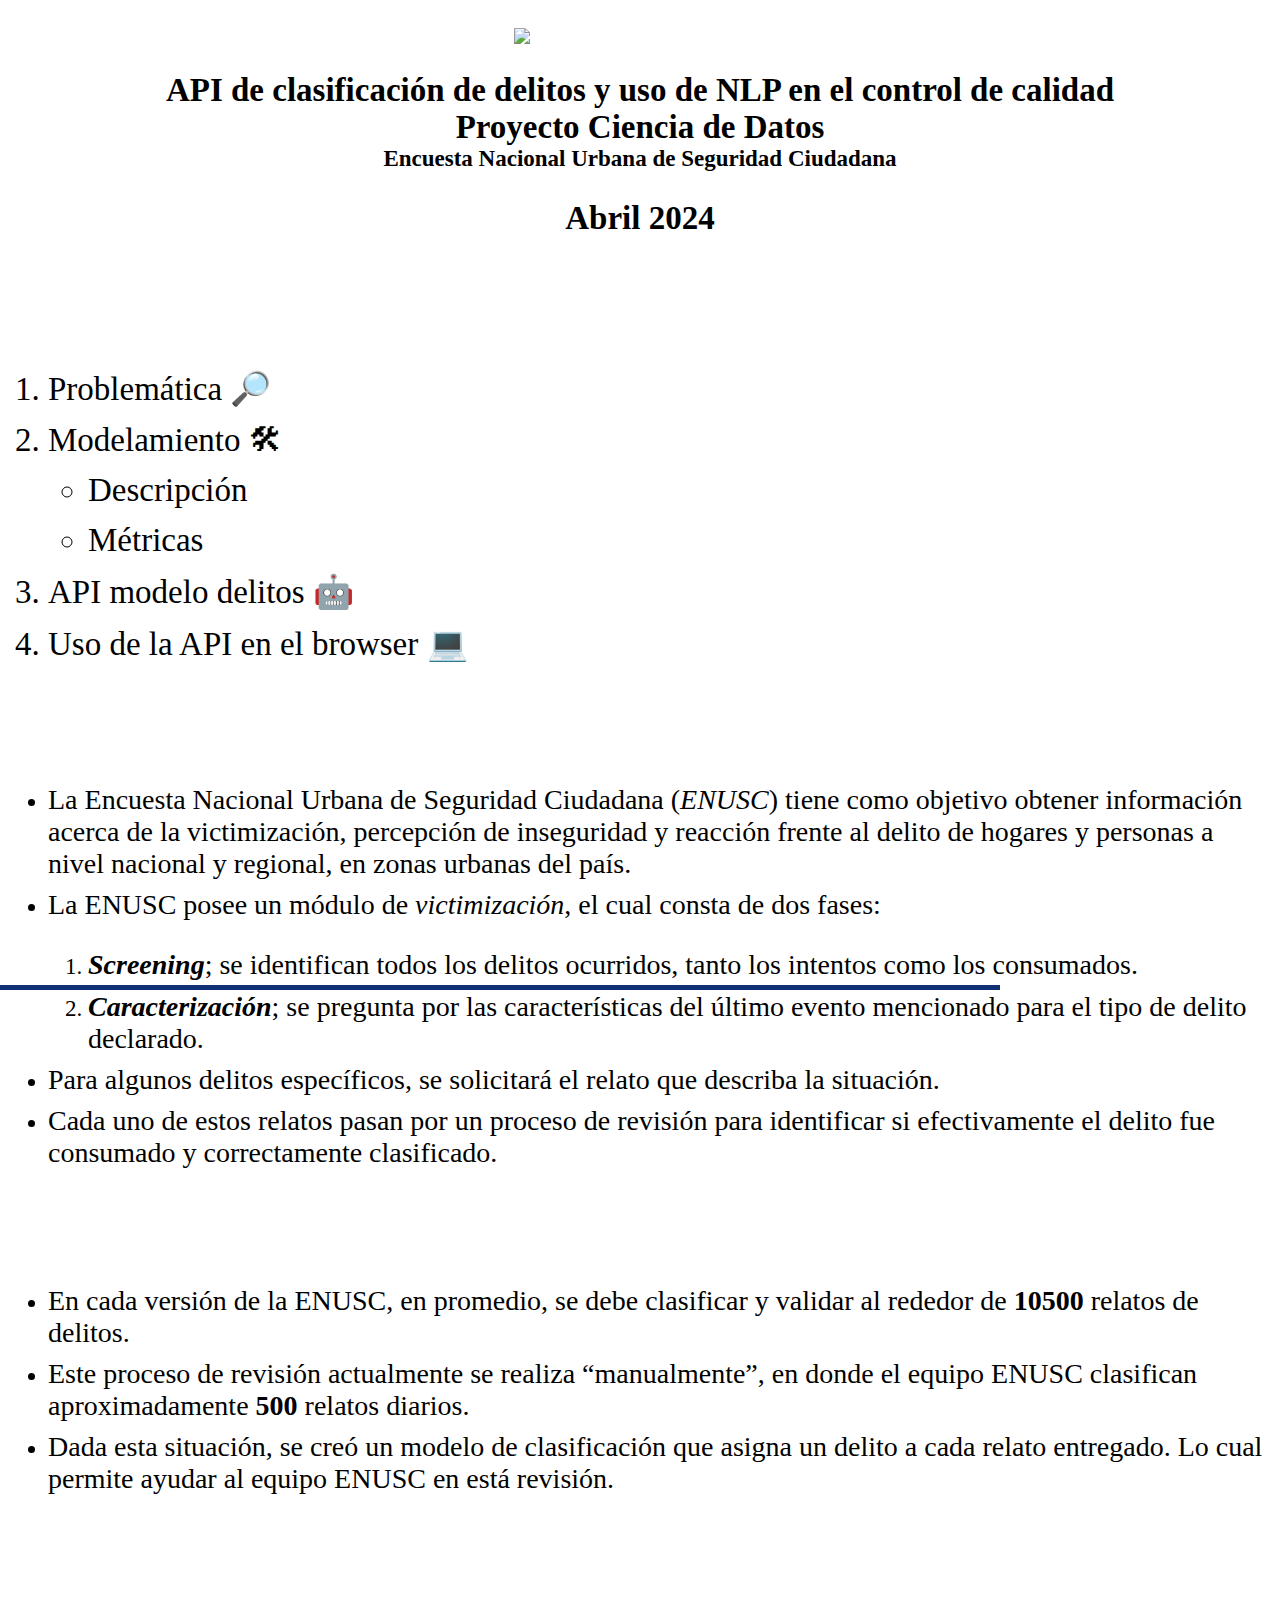
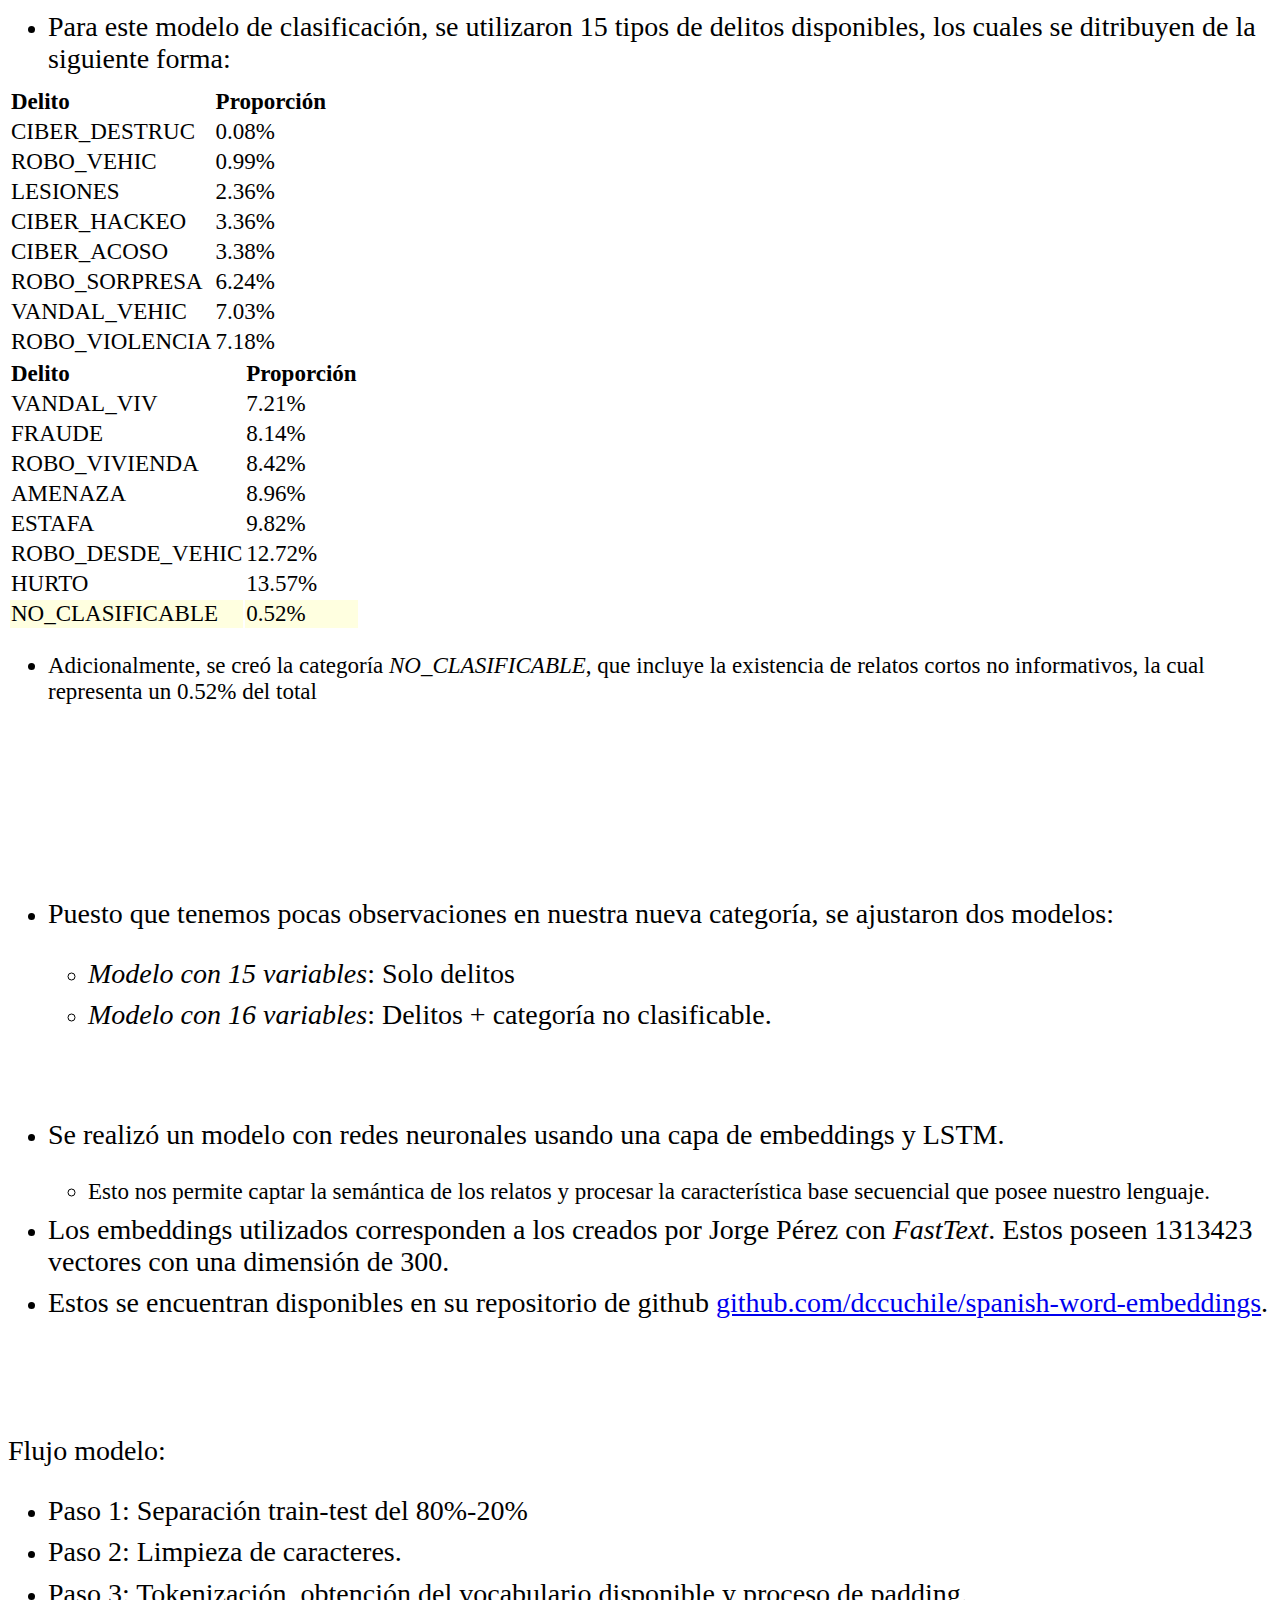
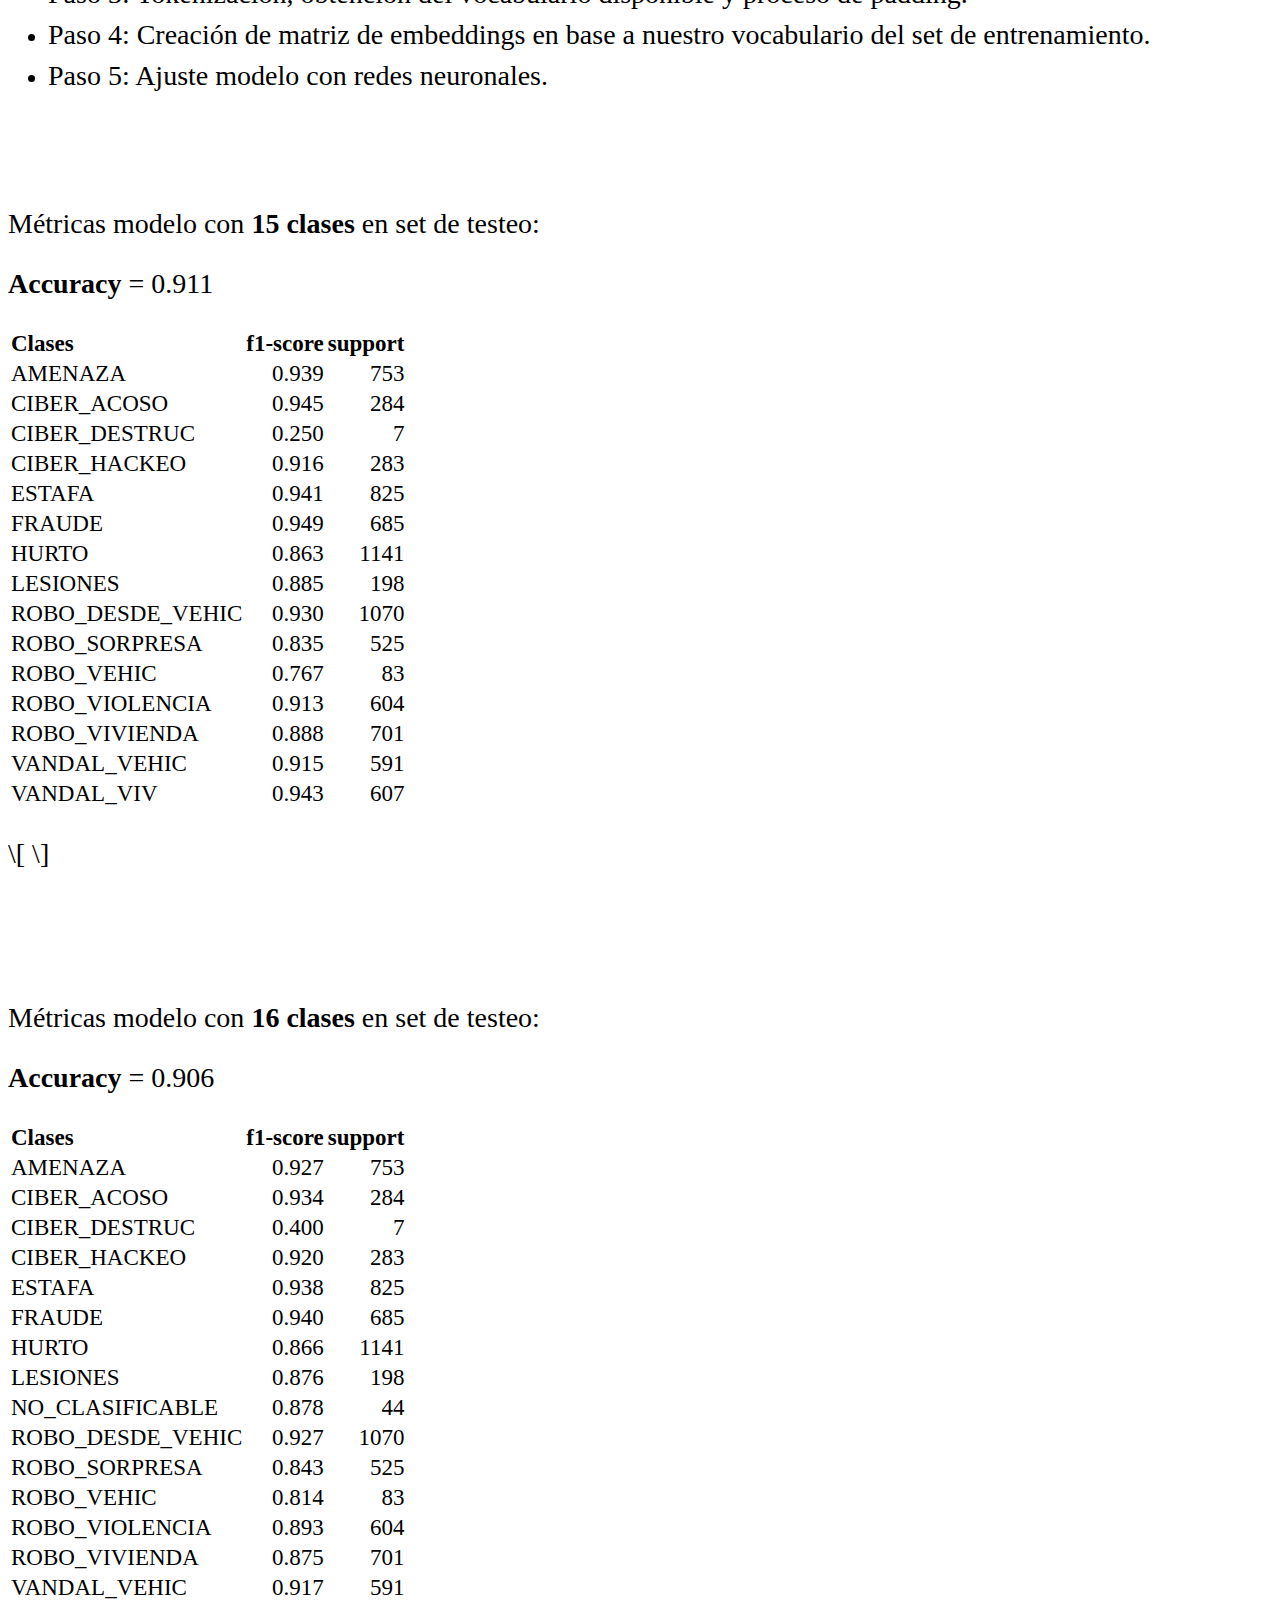
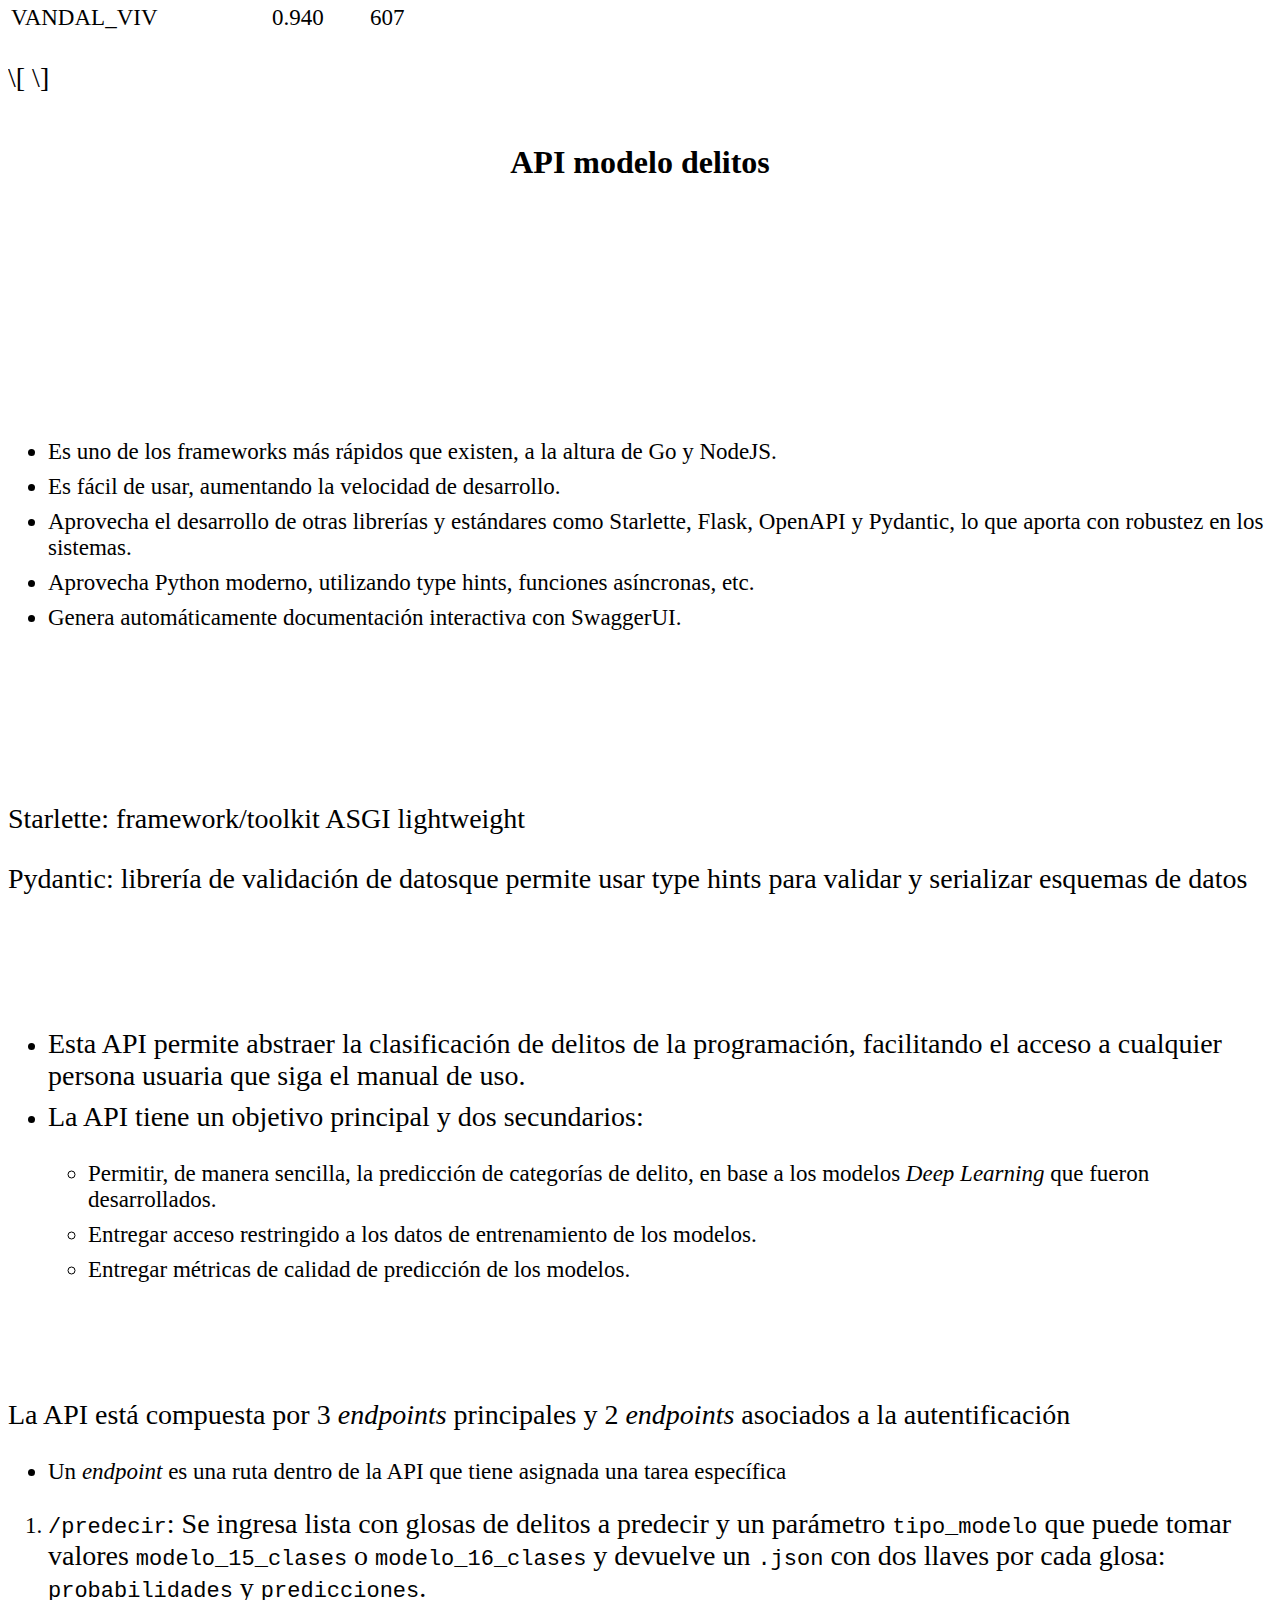
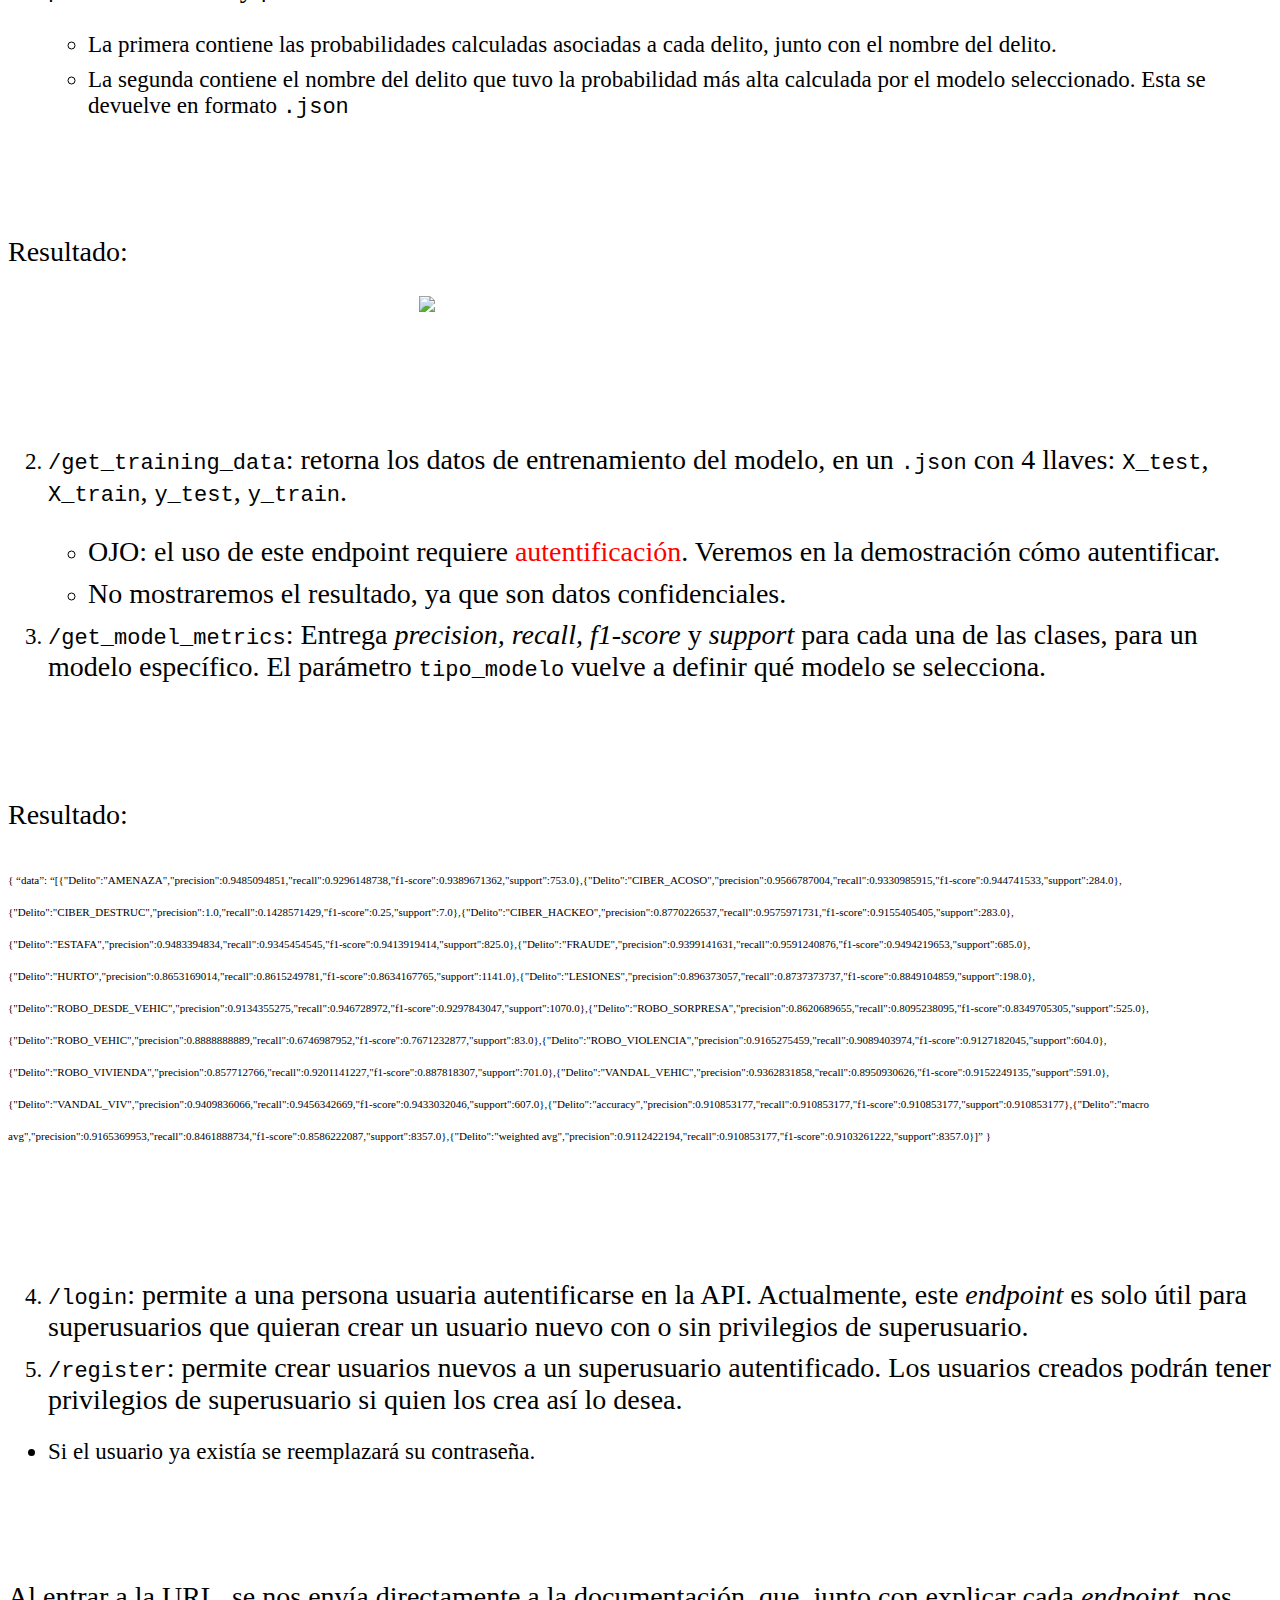
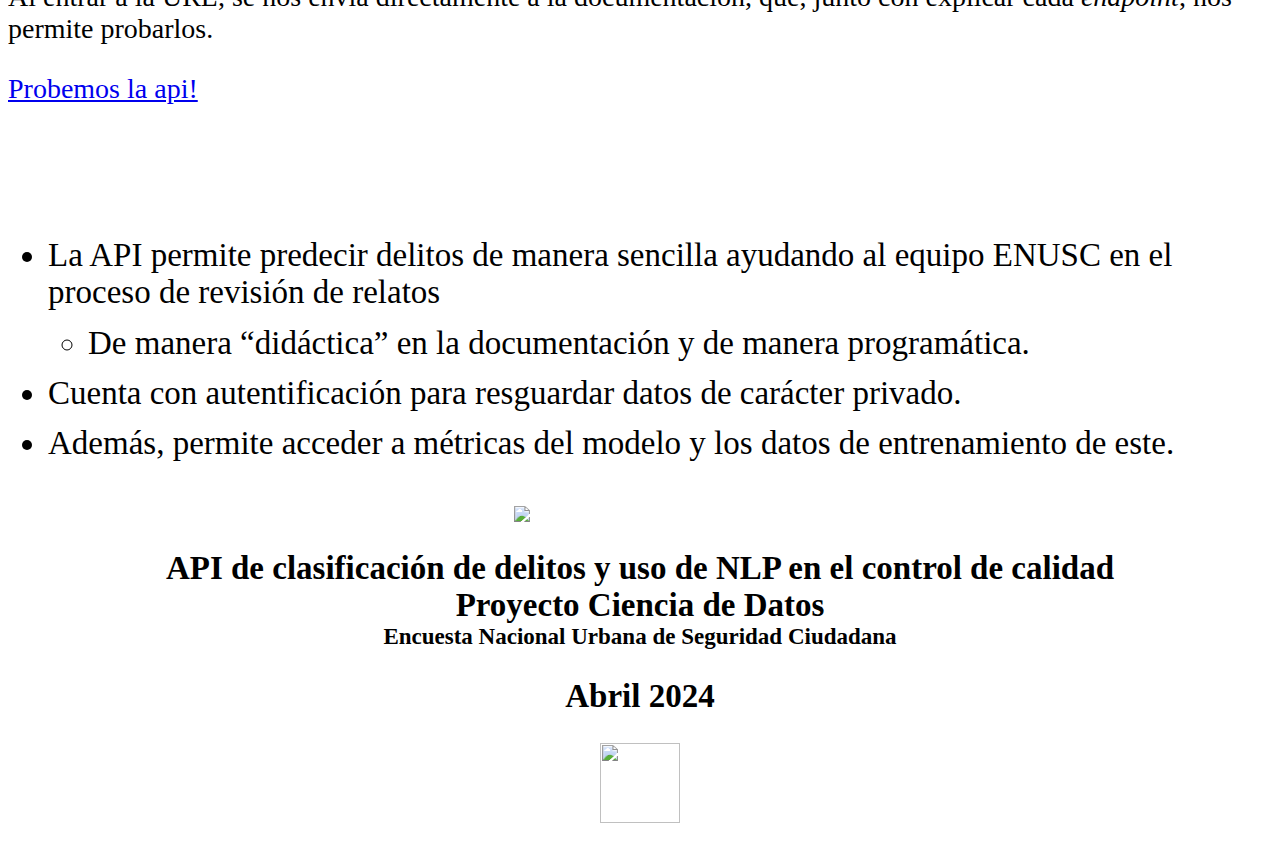
==== commit dd19f05c: "agregar notas" ====
--- a/index.html
+++ b/index.html
@@ -371,7 +371,7 @@
 <li class="fragment"><p>La Encuesta Nacional Urbana de Seguridad Ciudadana (<em>ENUSC</em>) tiene como objetivo obtener información acerca de la victimización, percepción de inseguridad y reacción frente al delito de hogares y personas a nivel nacional y regional, en zonas urbanas del país.</p></li>
 <li class="fragment"><p>La ENUSC posee un módulo de <em>victimización</em>, el cual consta de dos fases:</p>
 <ol type="1">
-<li class="fragment"><p><em>Screening</em>; se identifican todos los delitos ocurridos, tanto los intentos como los consumados.</p></li>
+<li class="fragment"><p><strong><em>Screening</em></strong>; se identifican todos los delitos ocurridos, tanto los intentos como los consumados.</p></li>
 <li class="fragment"><p><strong><em>Caracterización</em></strong>; se pregunta por las características del último evento mencionado para el tipo de delito declarado.</p></li>
 </ol></li>
 <li class="fragment"><p>Para algunos delitos específicos, se solicitará el relato que describa la situación.</p></li>
@@ -779,6 +779,20 @@
 <p><img data-src="imagenes/codigo_api.png" class="fragment"></p>
 <p><img data-src="imagenes/docs_api.png" class="fragment"></p>
 </div>
+<aside class="notes">
+<p>Starlette: framework/toolkit ASGI lightweight</p>
+<p>Pydantic: librería de validación de datosque permite usar type hints para validar y serializar esquemas de datos</p>
+<style type="text/css">
+        span.MJX_Assistive_MathML {
+          position:absolute!important;
+          clip: rect(1px, 1px, 1px, 1px);
+          padding: 1px 0 0 0!important;
+          border: 0!important;
+          height: 1px!important;
+          width: 1px!important;
+          overflow: hidden!important;
+          display:block!important;
+      }</style></aside>
 </section>
 <section id="api-modelo-delitos-uso-y-motivación" class="slide level2">
 <h2>API modelo delitos | Uso y motivación</h2>
@@ -805,10 +819,7 @@
 <li class="fragment"><p><code>/predecir</code>: Se ingresa lista con glosas de delitos a predecir y un parámetro <code>tipo_modelo</code> que puede tomar valores <code>modelo_15_clases</code> o <code>modelo_16_clases</code> y devuelve un <code>.json</code> con dos llaves por cada glosa: <code>probabilidades</code> y <code>predicciones</code>.</p>
 <ul>
 <li class="fragment">La primera contiene las probabilidades calculadas asociadas a cada delito, junto con el nombre del delito.</li>
-<li class="fragment">La segunda contiene el nombre del delito que tuvo la probabilidad más alta calculada por el modelo seleccionado. Esta se devuelve en formato <code>.json</code>
-<ul>
-<li class="fragment"><code>.json</code> es una forma estándar y flexible de dar formato y estructura a los datos, facilitando su transmisión</li>
-</ul></li>
+<li class="fragment">La segunda contiene el nombre del delito que tuvo la probabilidad más alta calculada por el modelo seleccionado. Esta se devuelve en formato <code>.json</code></li>
 </ul></li>
 </ol>
 </div>
@@ -1270,4 +1281,4 @@
     </script>
     
 
-</body></html>
+</body></html>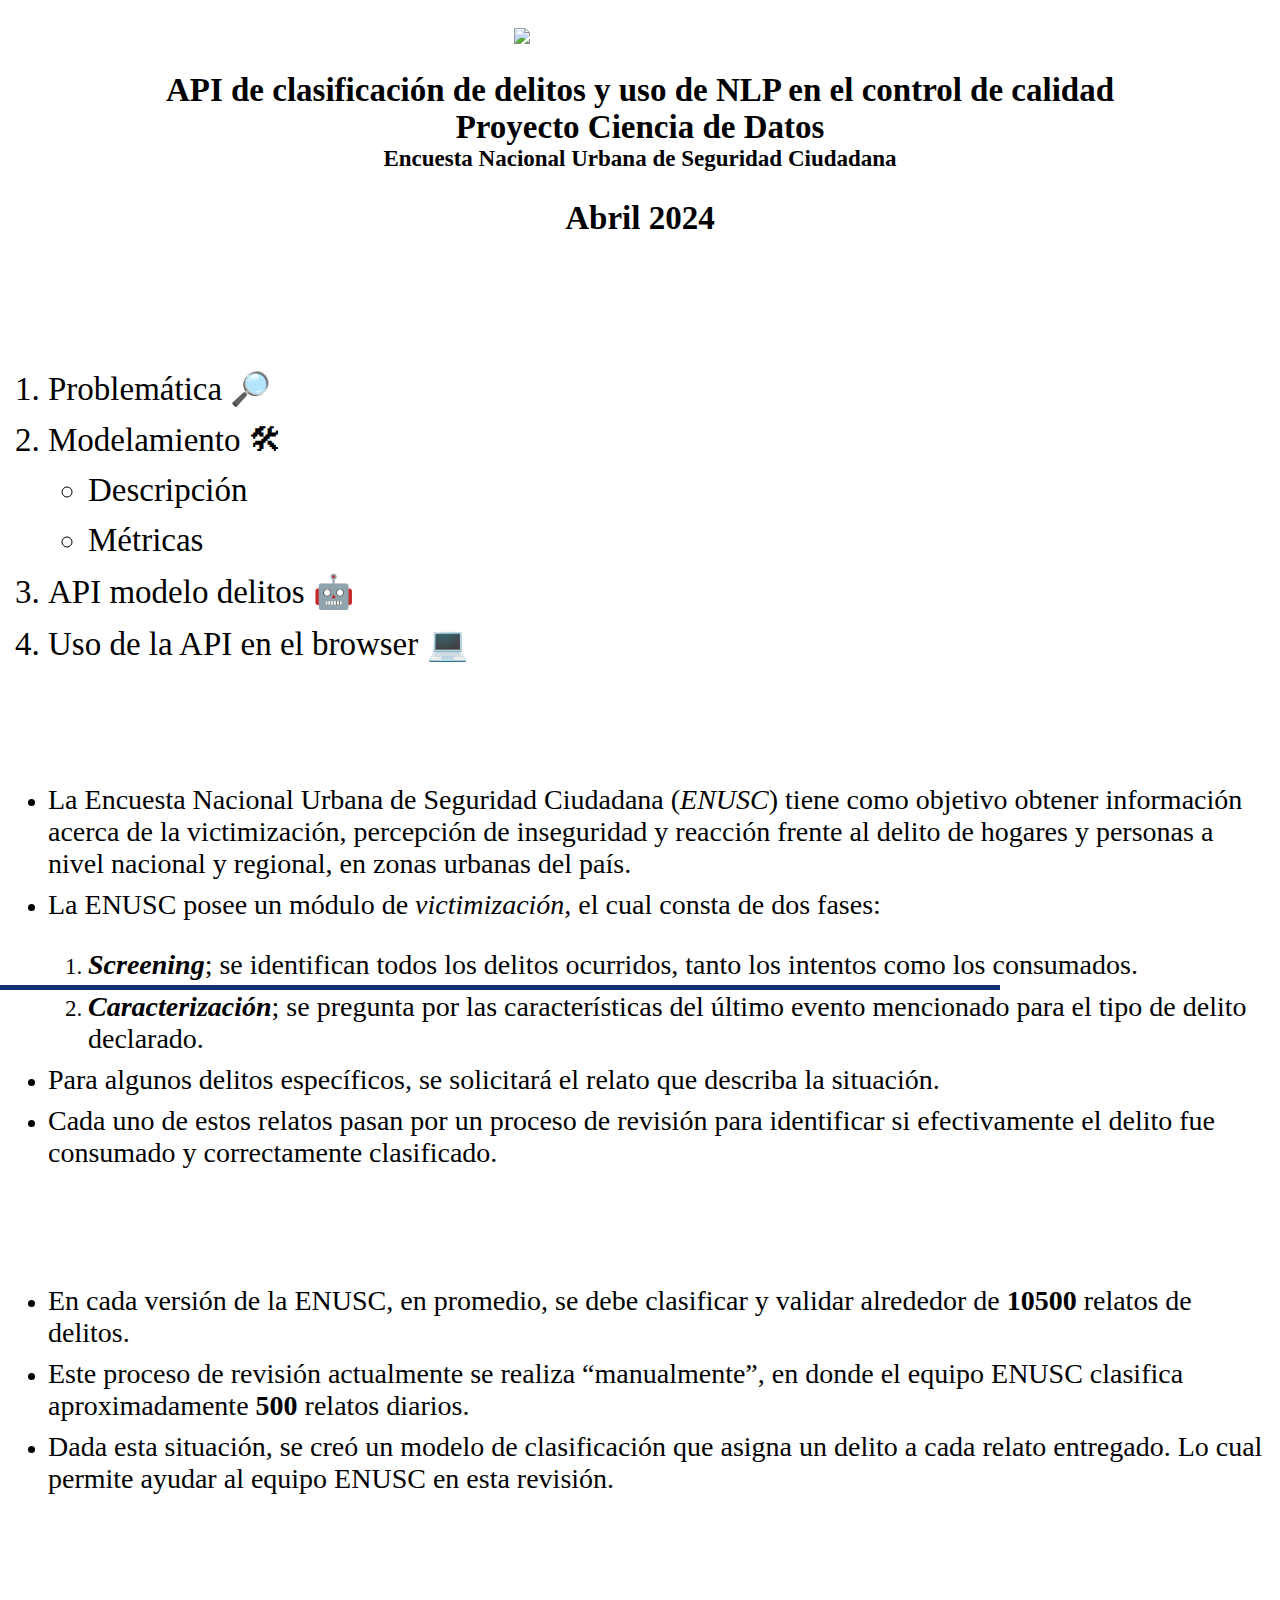
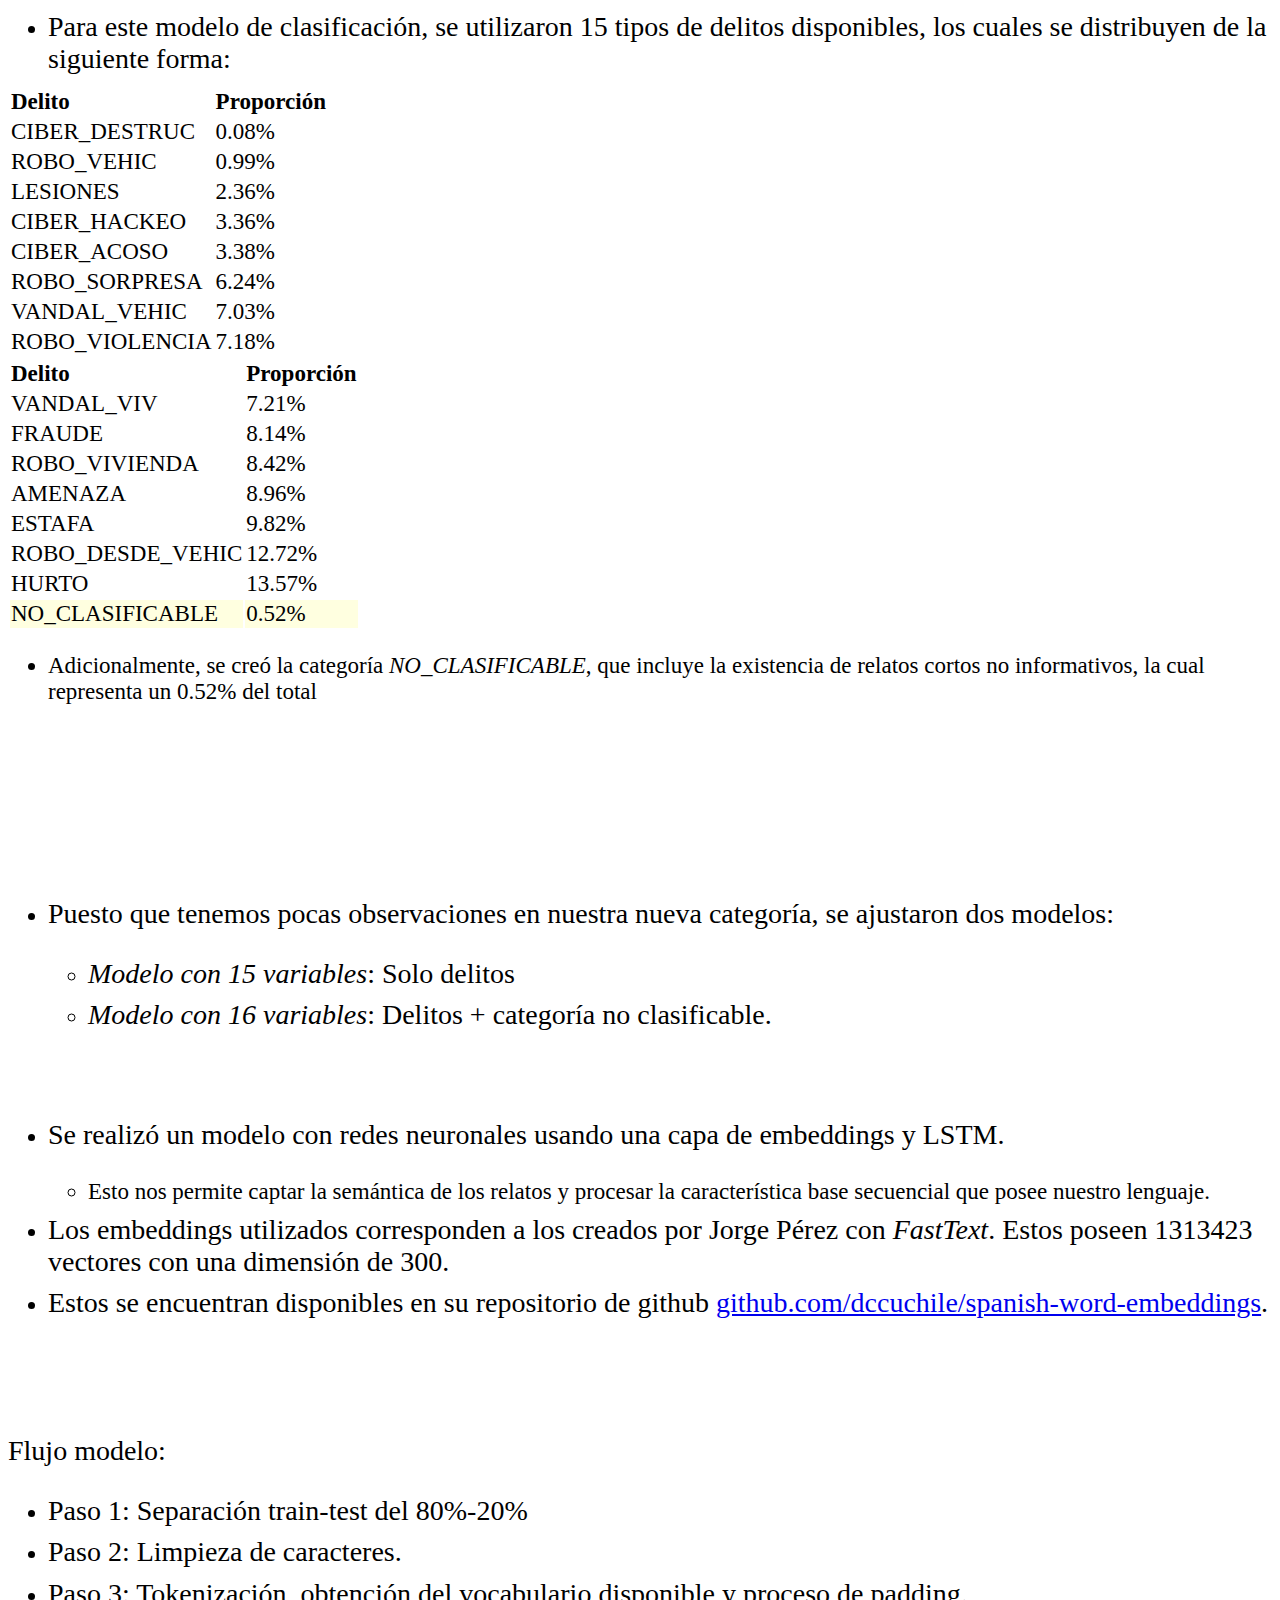
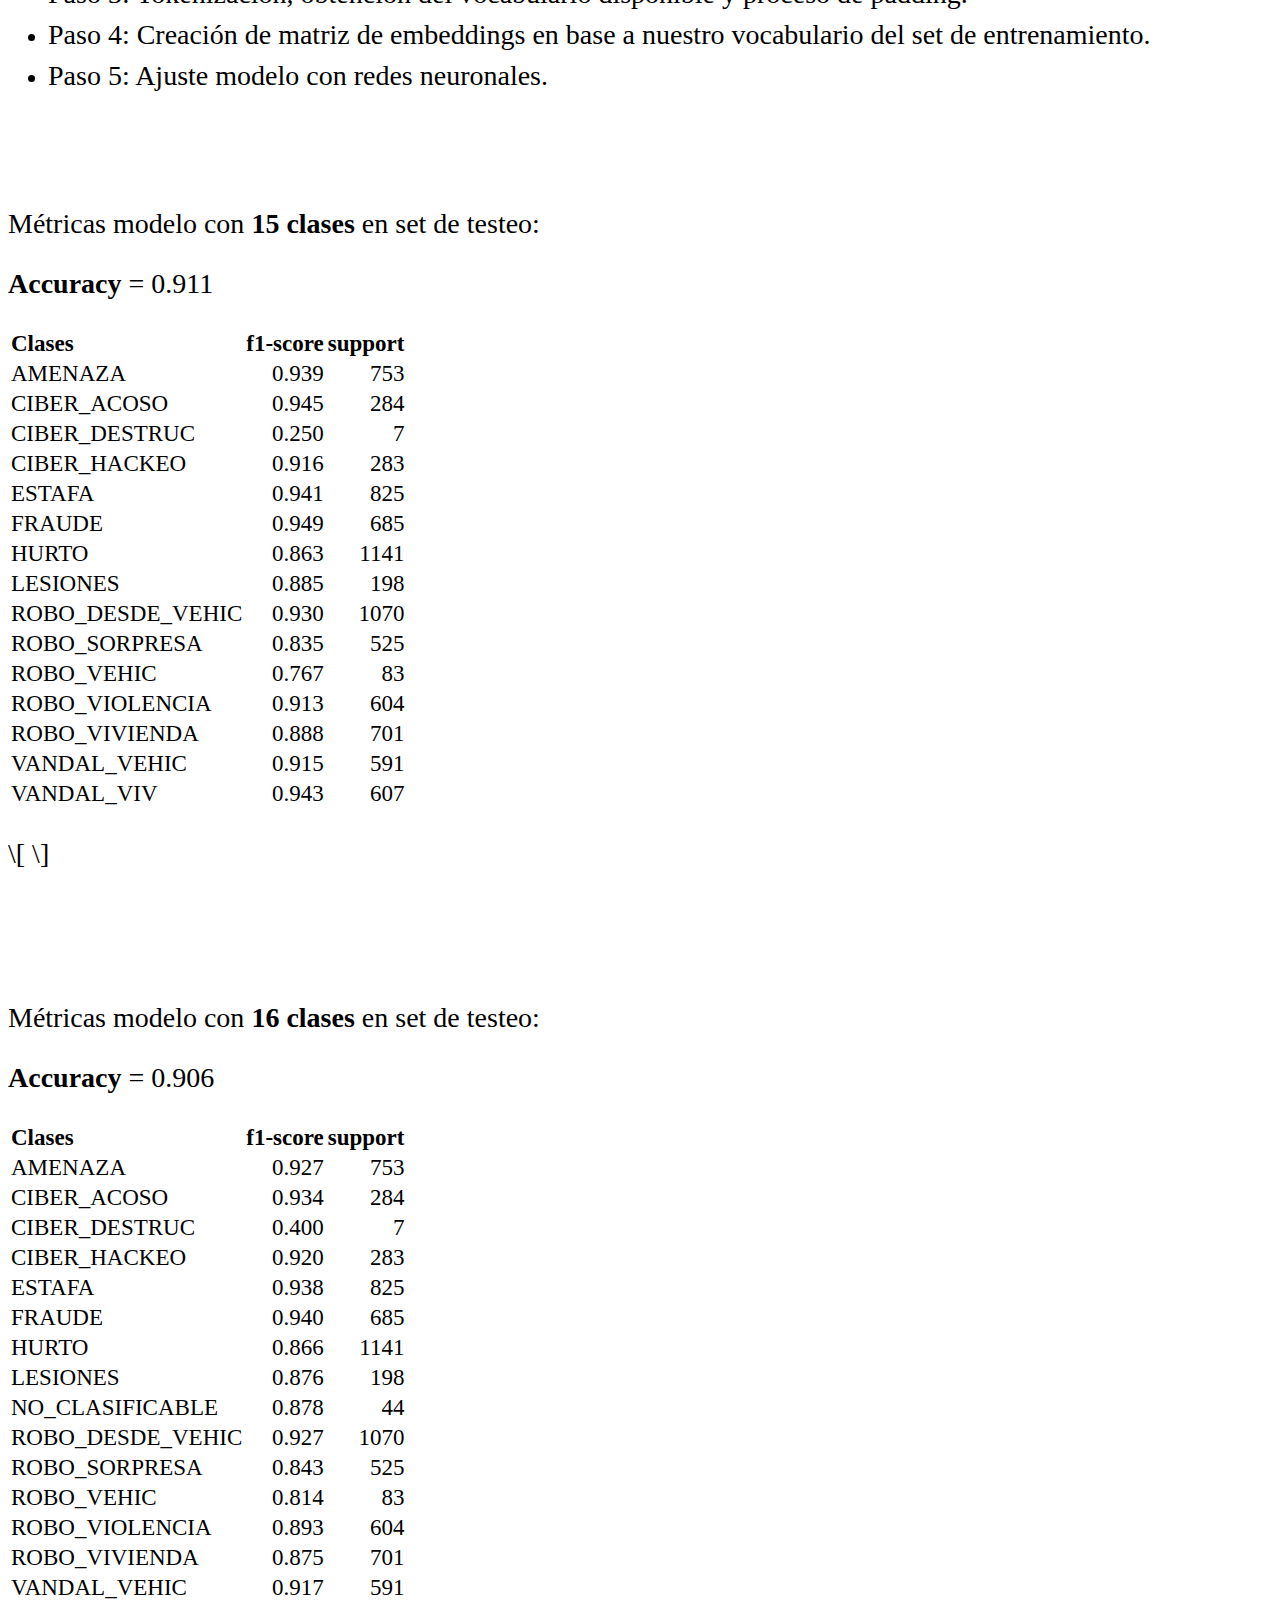
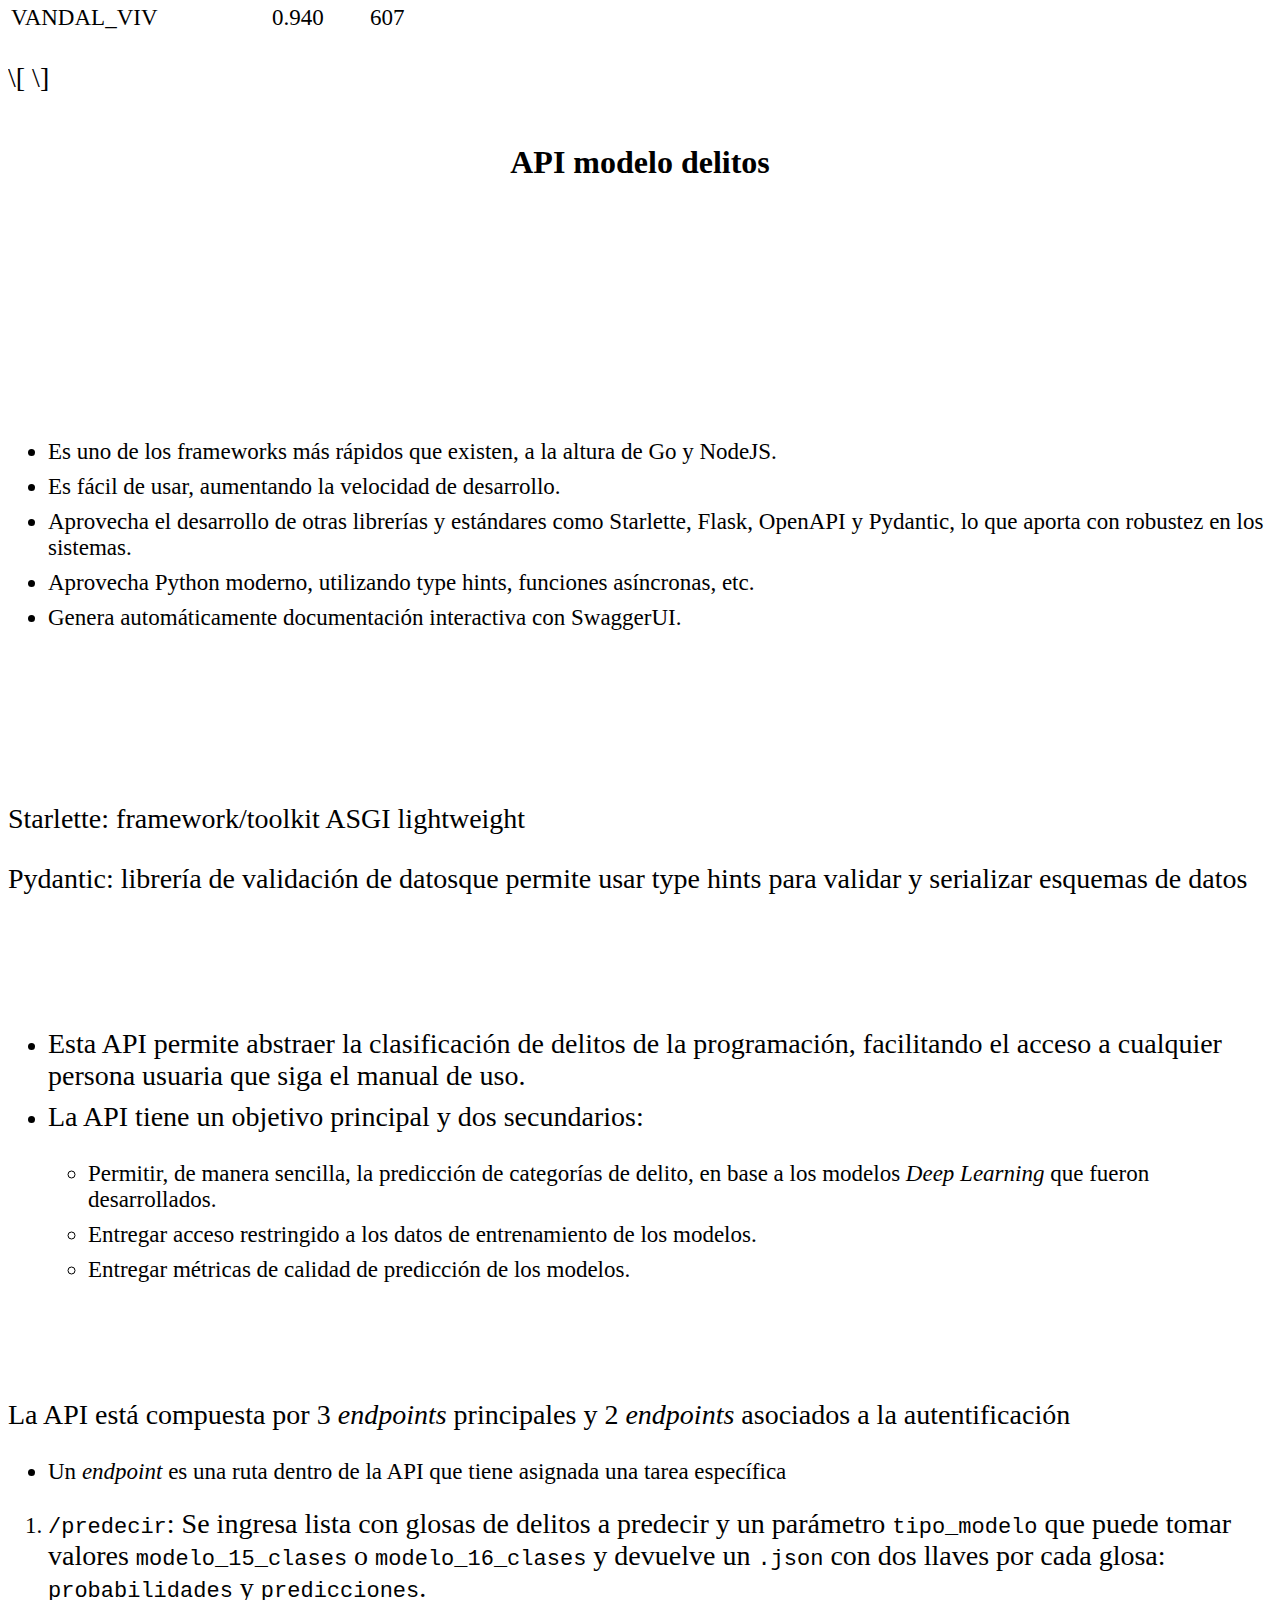
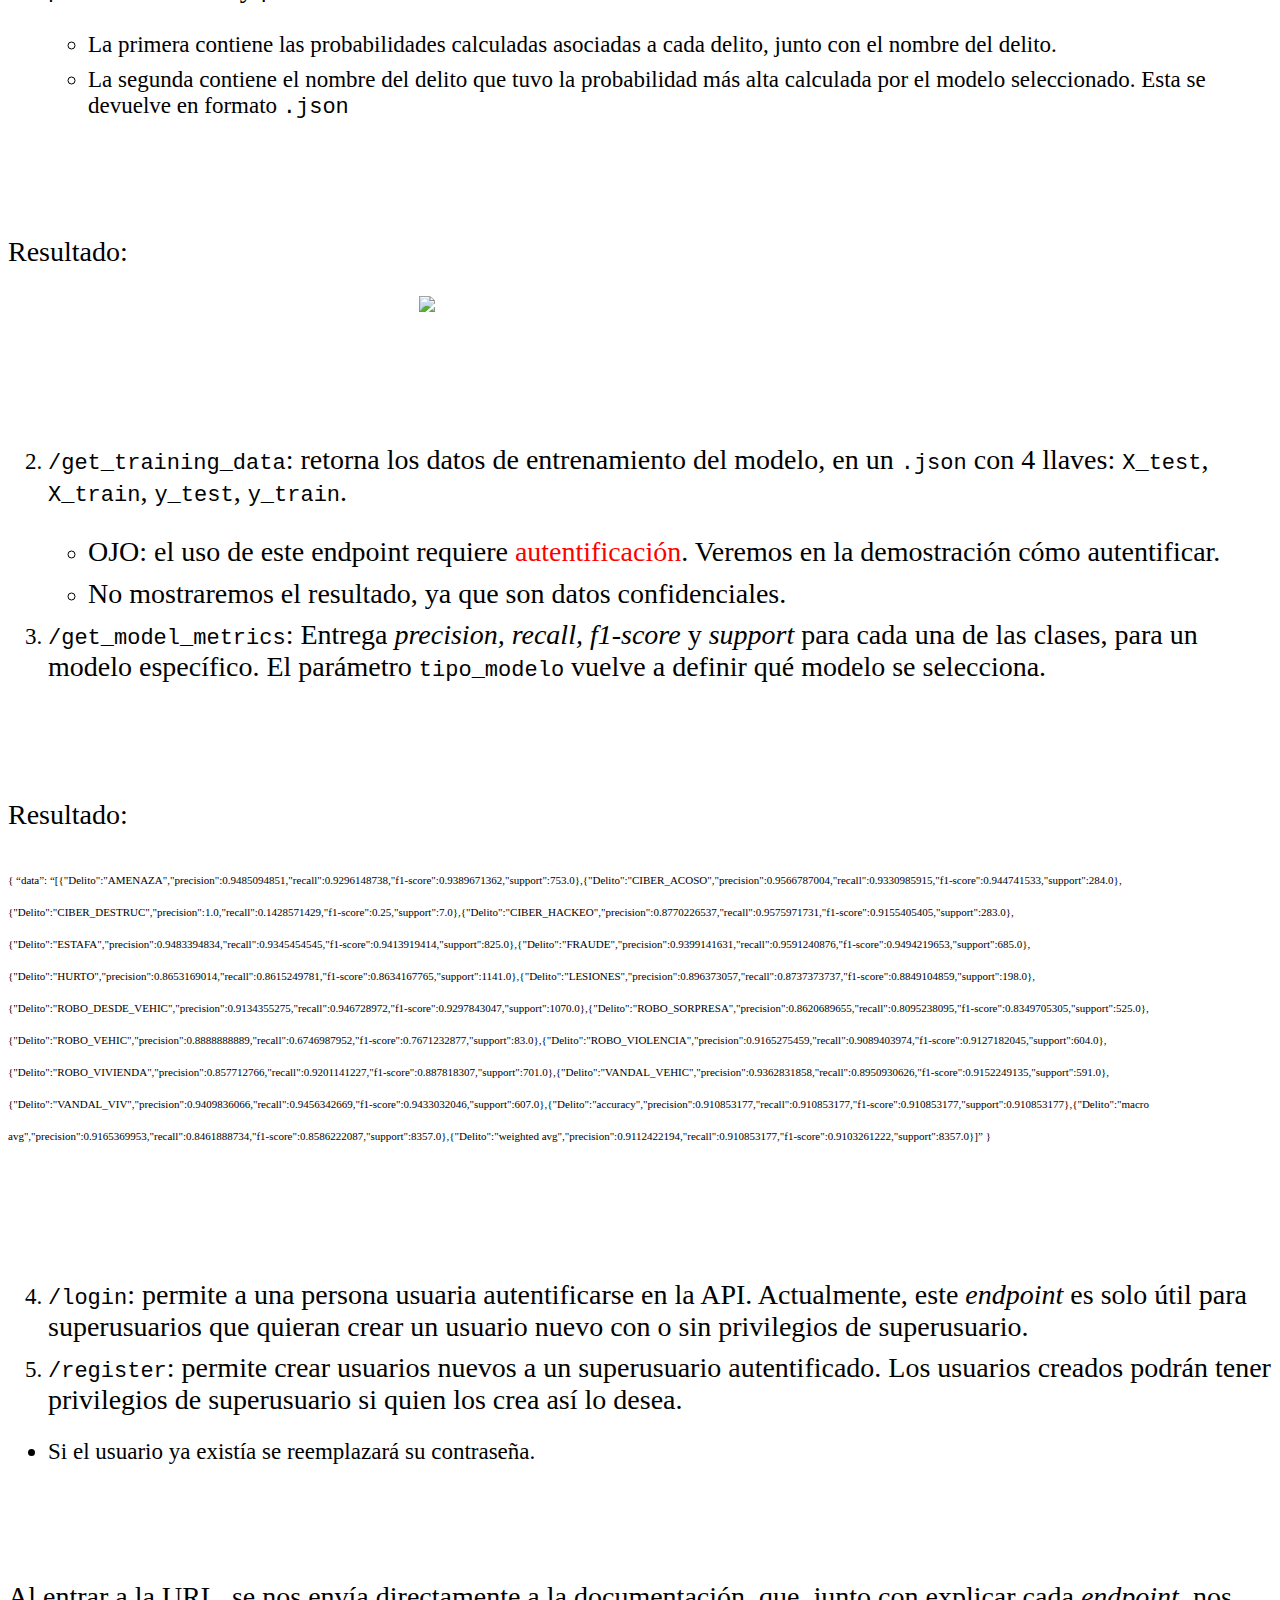
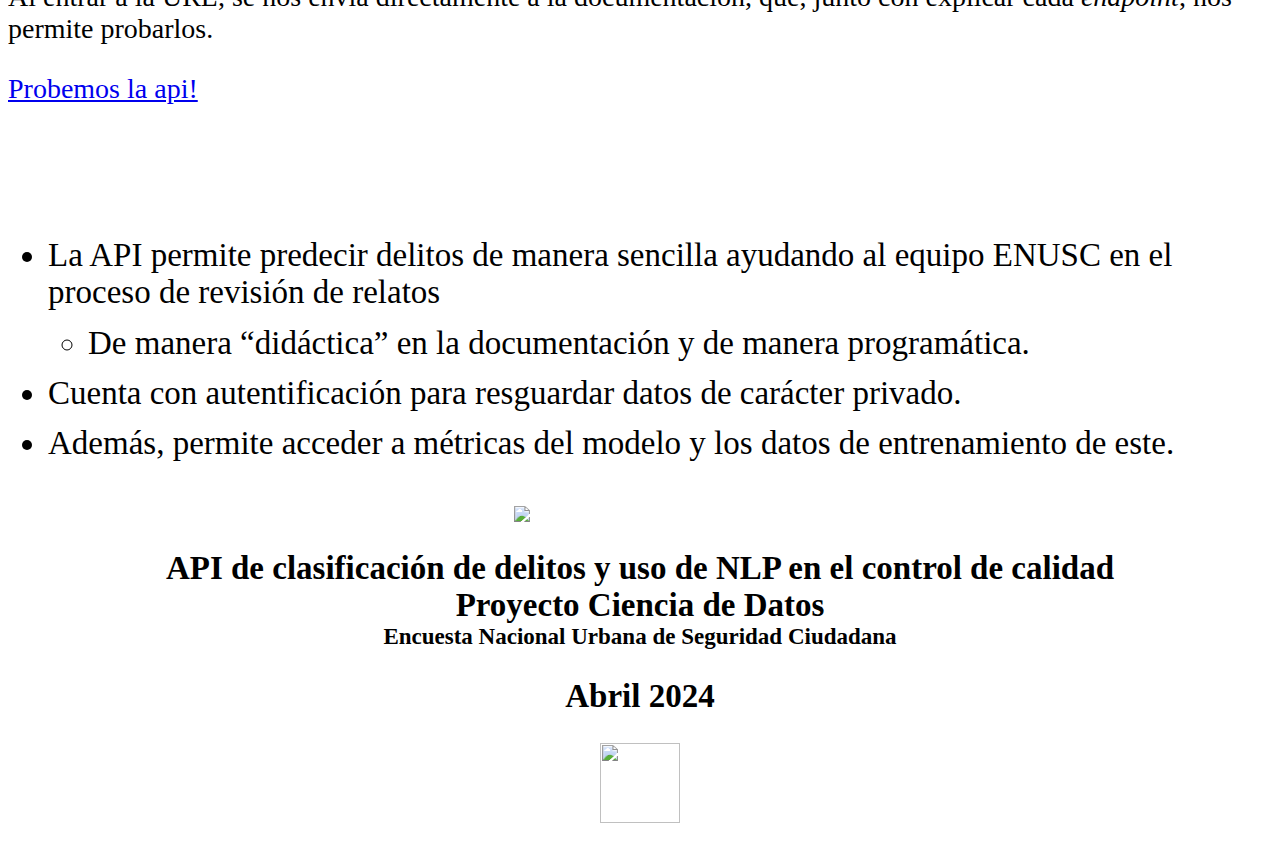
==== commit b4a06864: "fix typos" ====
--- a/index.html
+++ b/index.html
@@ -383,9 +383,9 @@
 <h2>Problemática (2/2)</h2>
 <div class="medium-par">
 <ul>
-<li class="fragment"><p>En cada versión de la ENUSC, en promedio, se debe clasificar y validar al rededor de <strong>10500</strong> relatos de delitos.</p></li>
-<li class="fragment"><p>Este proceso de revisión actualmente se realiza “manualmente”, en donde el equipo ENUSC clasifican aproximadamente <strong>500</strong> relatos diarios.</p></li>
-<li class="fragment"><p>Dada esta situación, se creó un modelo de clasificación que asigna un delito a cada relato entregado. Lo cual permite ayudar al equipo ENUSC en está revisión.</p></li>
+<li class="fragment"><p>En cada versión de la ENUSC, en promedio, se debe clasificar y validar alrededor de <strong>10500</strong> relatos de delitos.</p></li>
+<li class="fragment"><p>Este proceso de revisión actualmente se realiza “manualmente”, en donde el equipo ENUSC clasifica aproximadamente <strong>500</strong> relatos diarios.</p></li>
+<li class="fragment"><p>Dada esta situación, se creó un modelo de clasificación que asigna un delito a cada relato entregado. Lo cual permite ayudar al equipo ENUSC en esta revisión.</p></li>
 </ul>
 </div>
 </section>
@@ -394,7 +394,7 @@
 <div class="fragment">
 <div class="medium-par">
 <ul>
-<li><p>Para este modelo de clasificación, se utilizaron 15 tipos de delitos disponibles, los cuales se ditribuyen de la siguiente forma:</p></li>
+<li><p>Para este modelo de clasificación, se utilizaron 15 tipos de delitos disponibles, los cuales se distribuyen de la siguiente forma:</p></li>
 </ul>
 </div>
 </div>
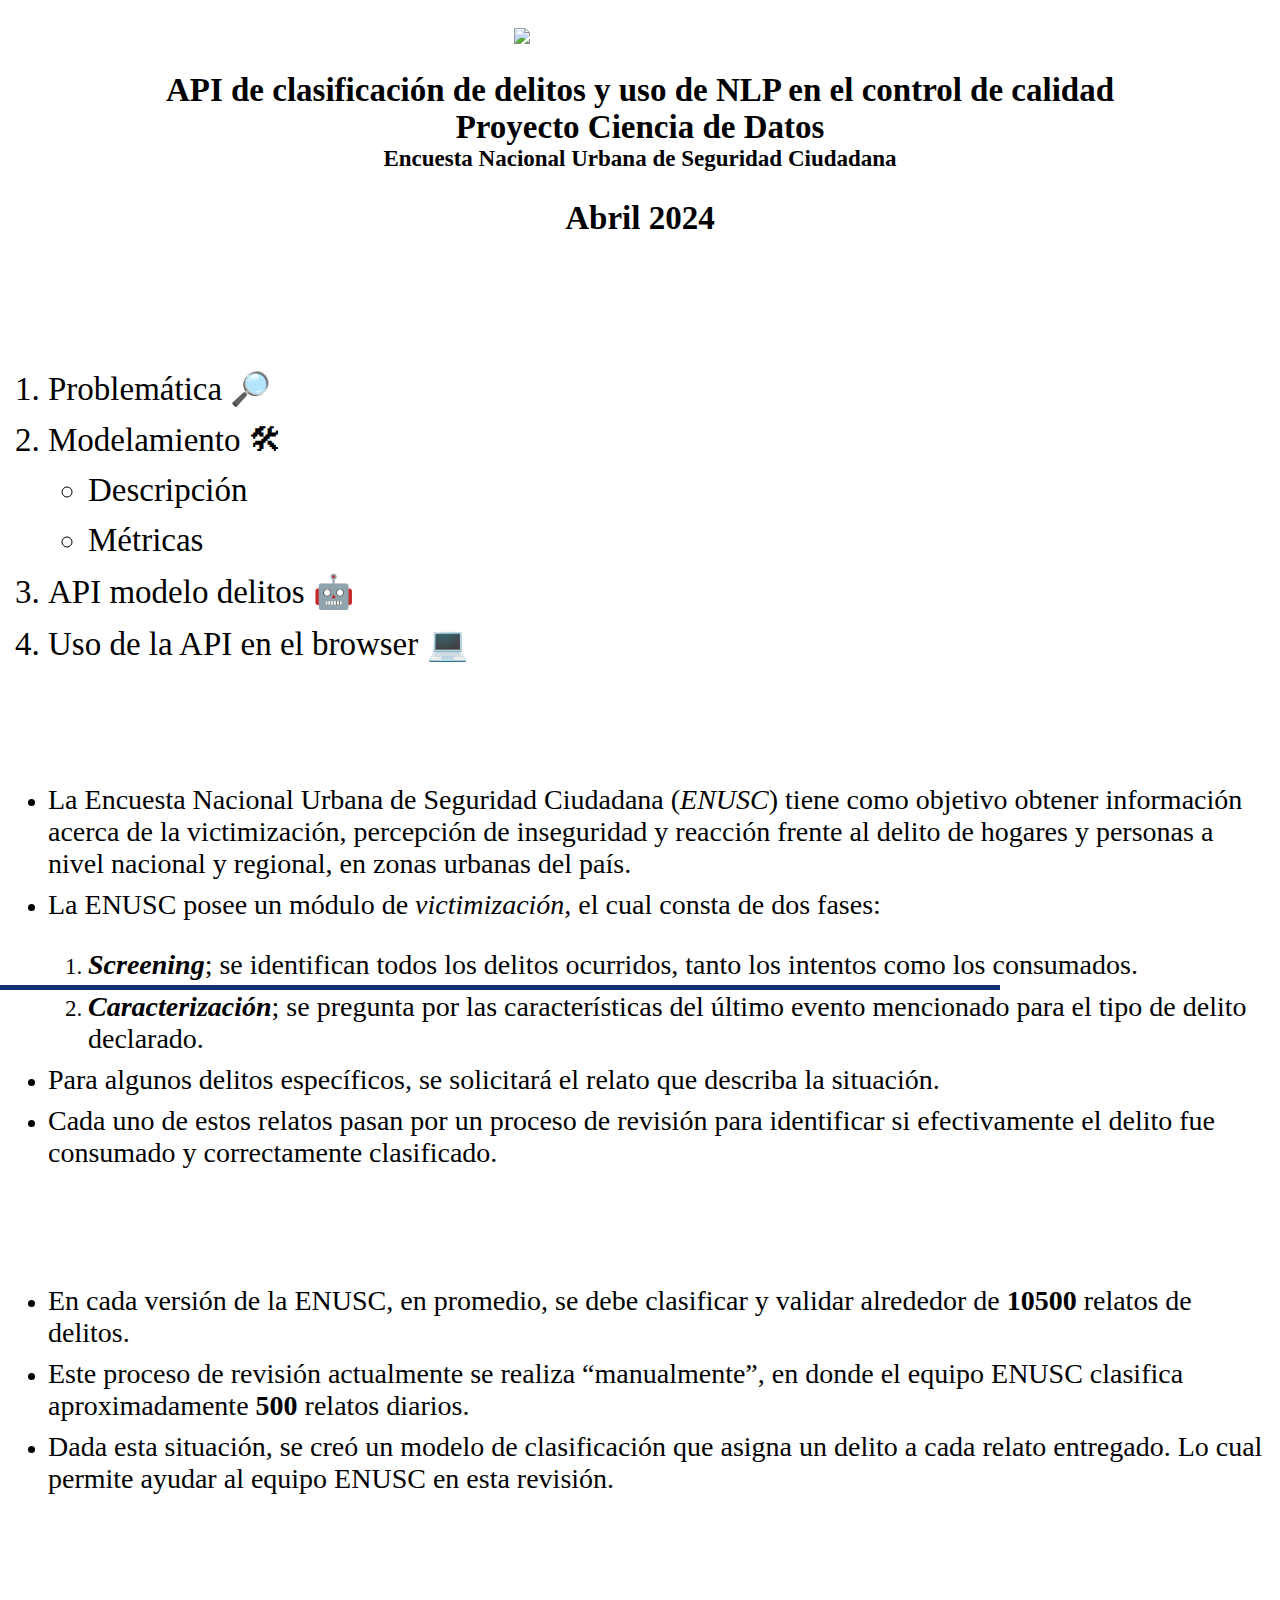
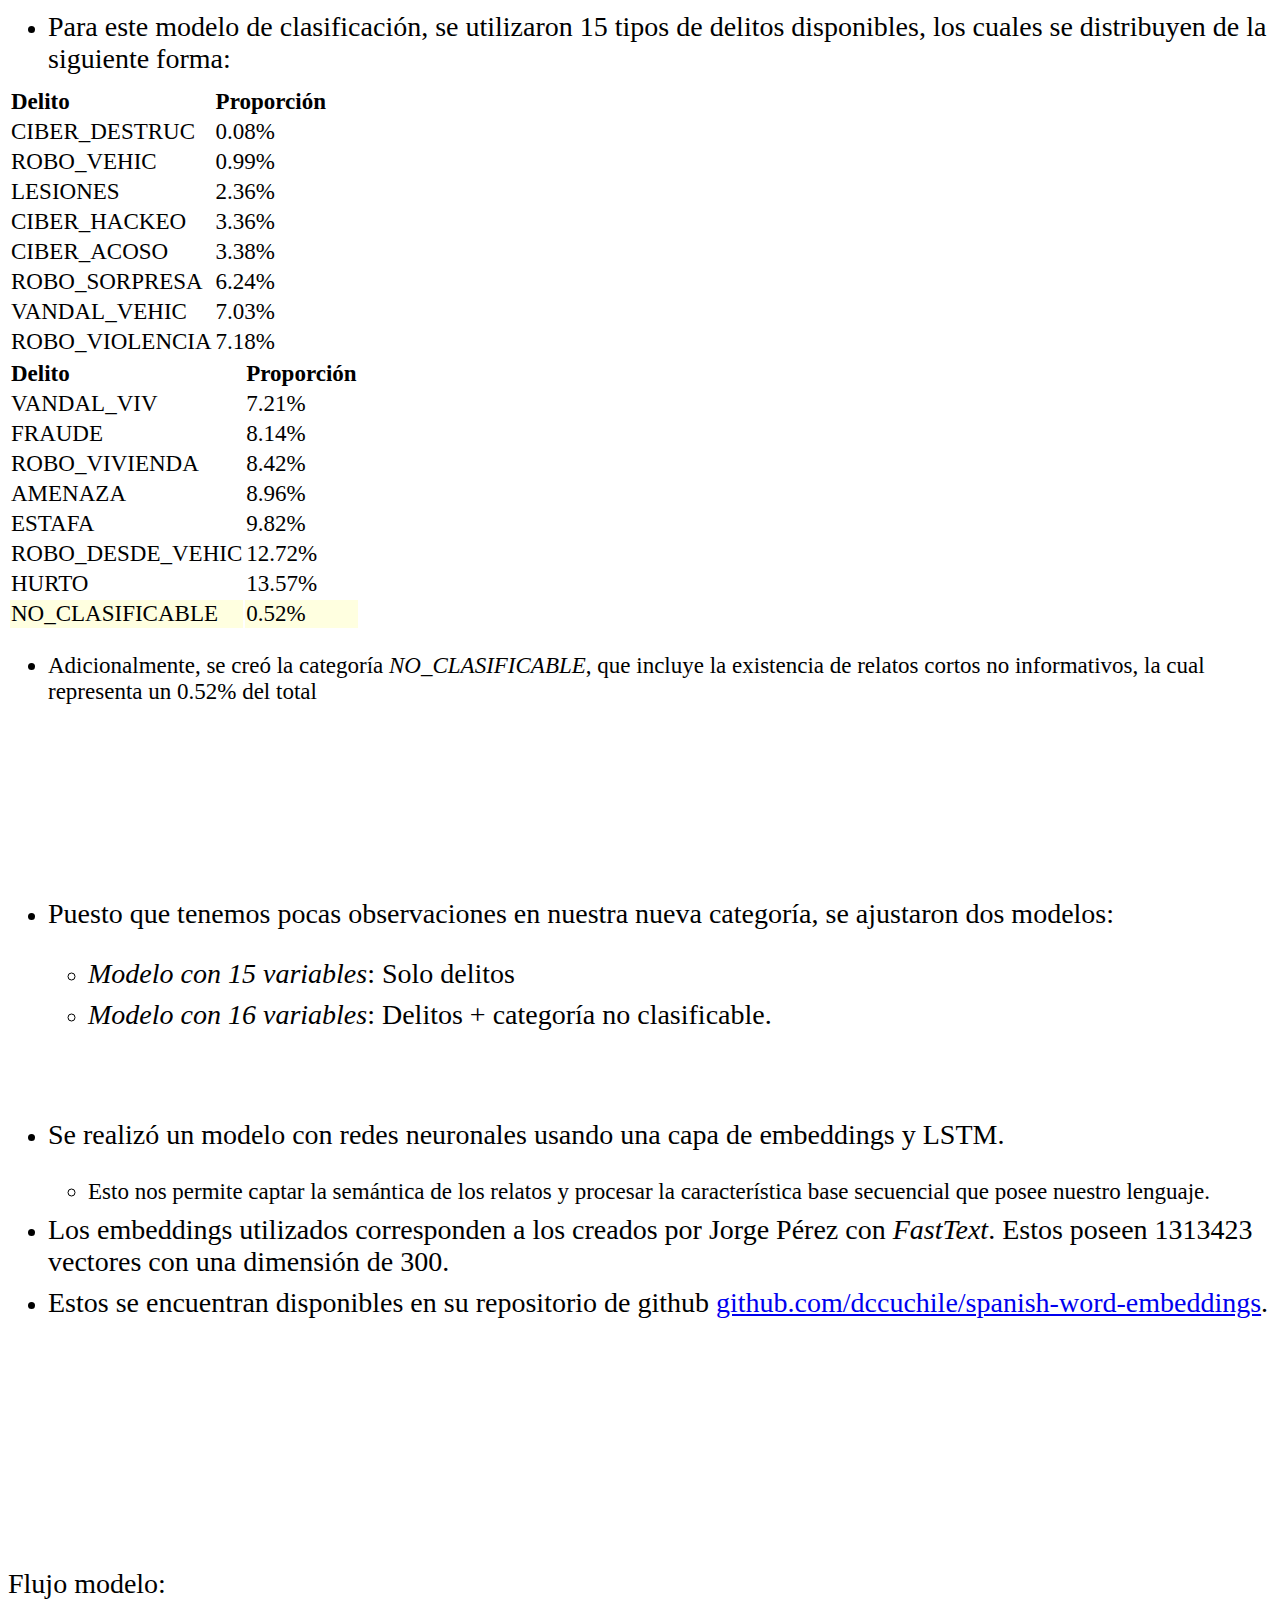
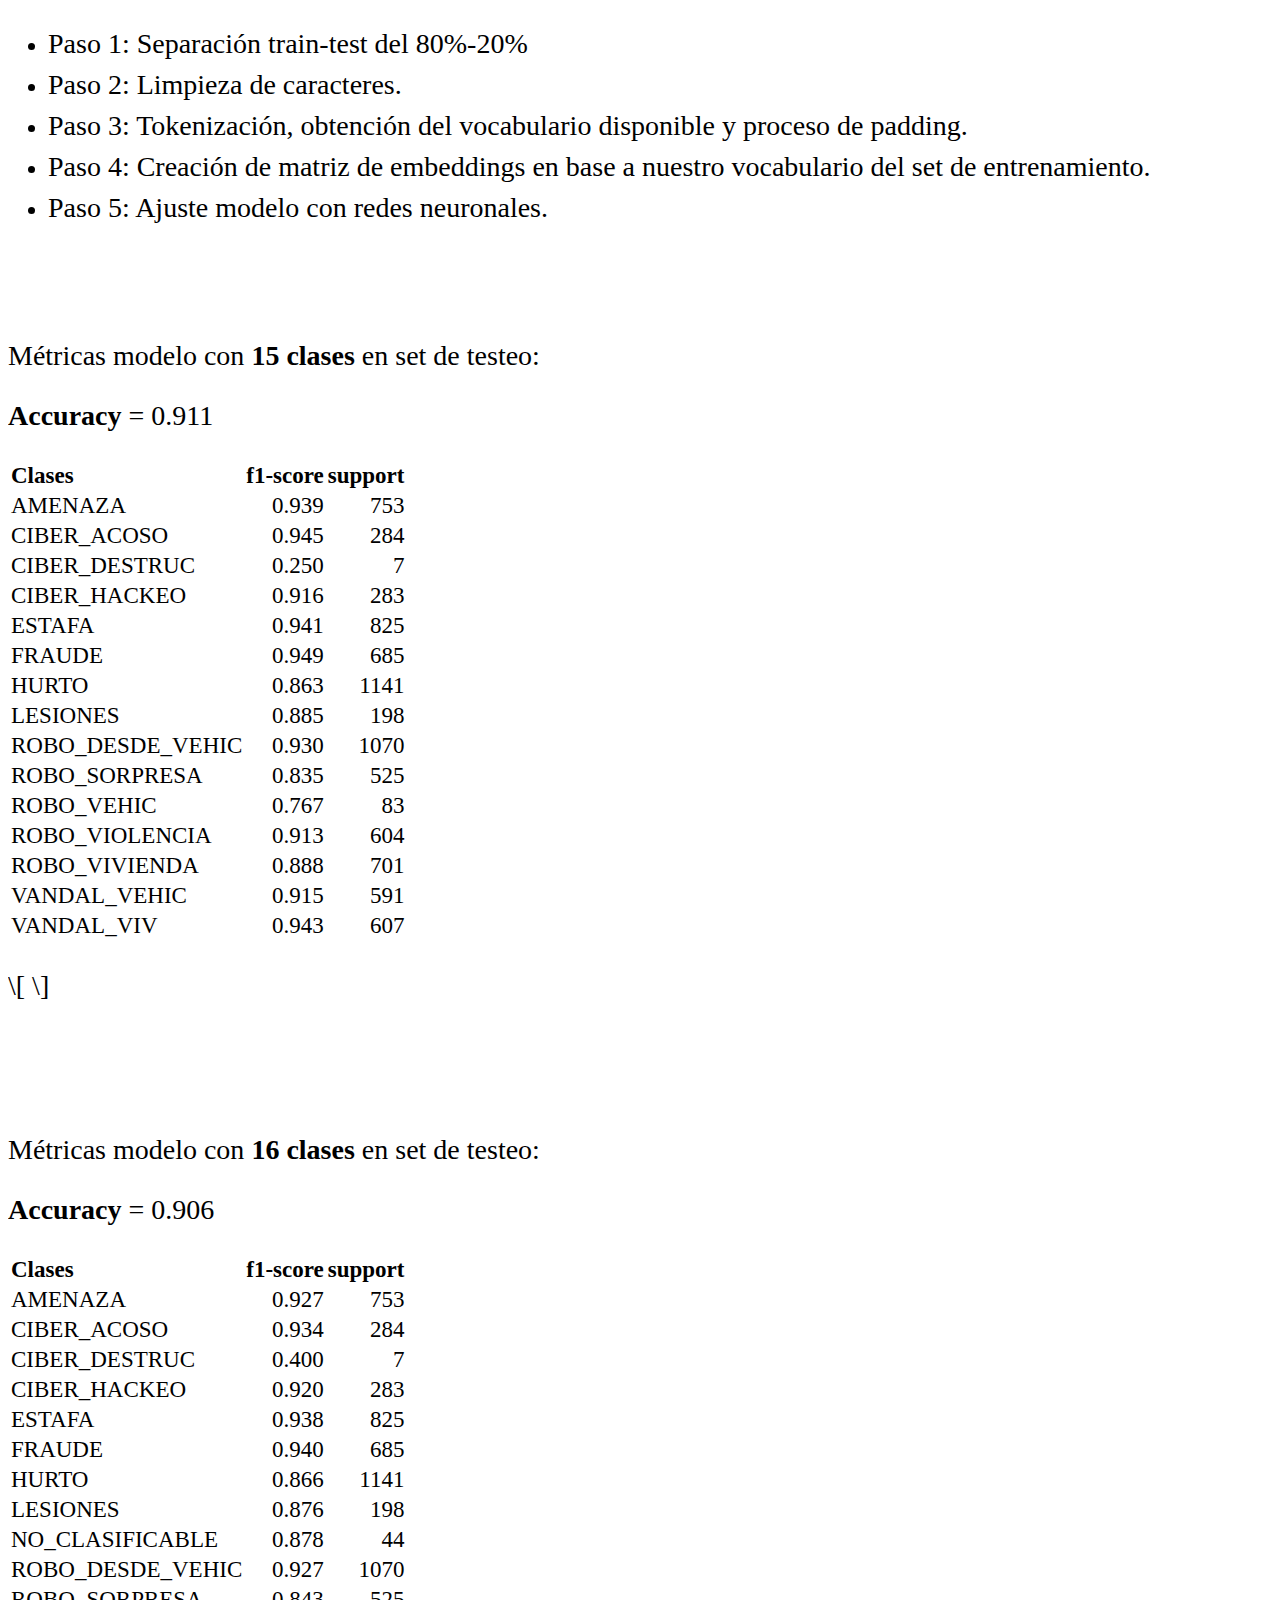
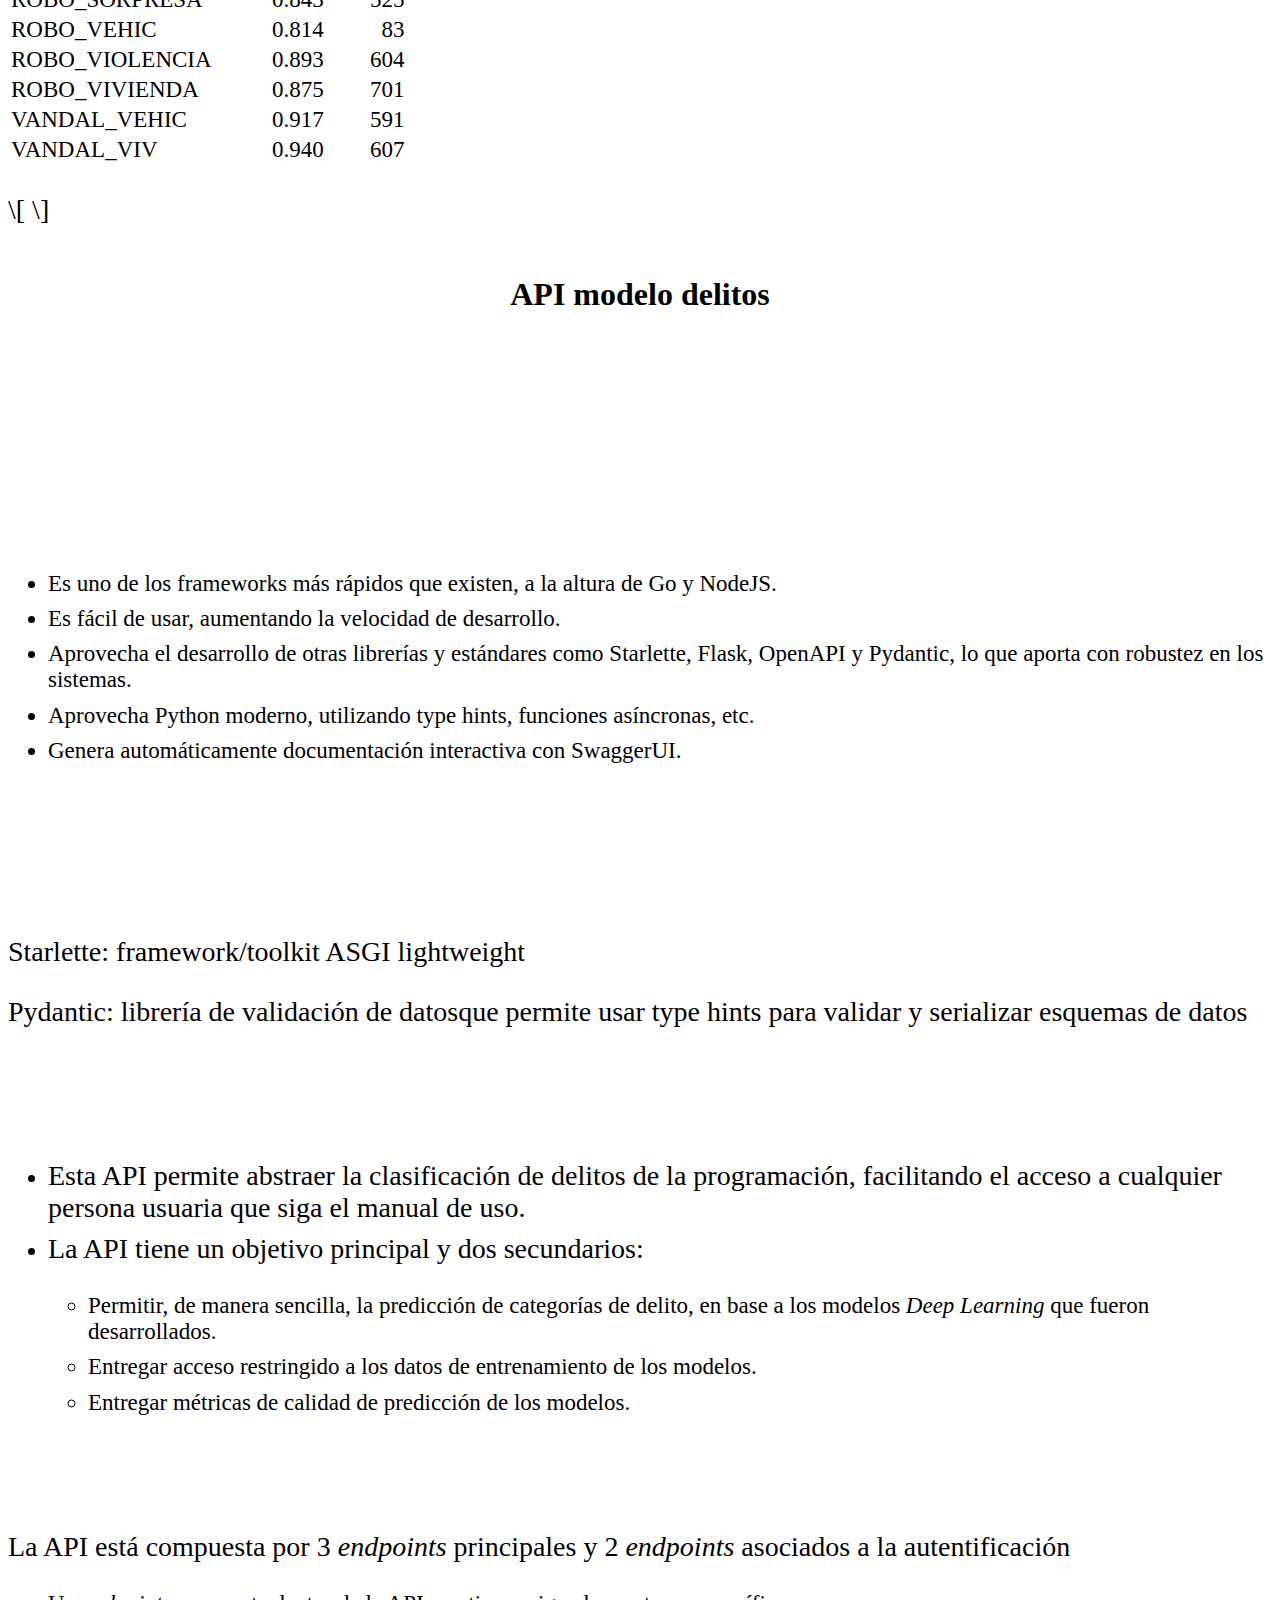
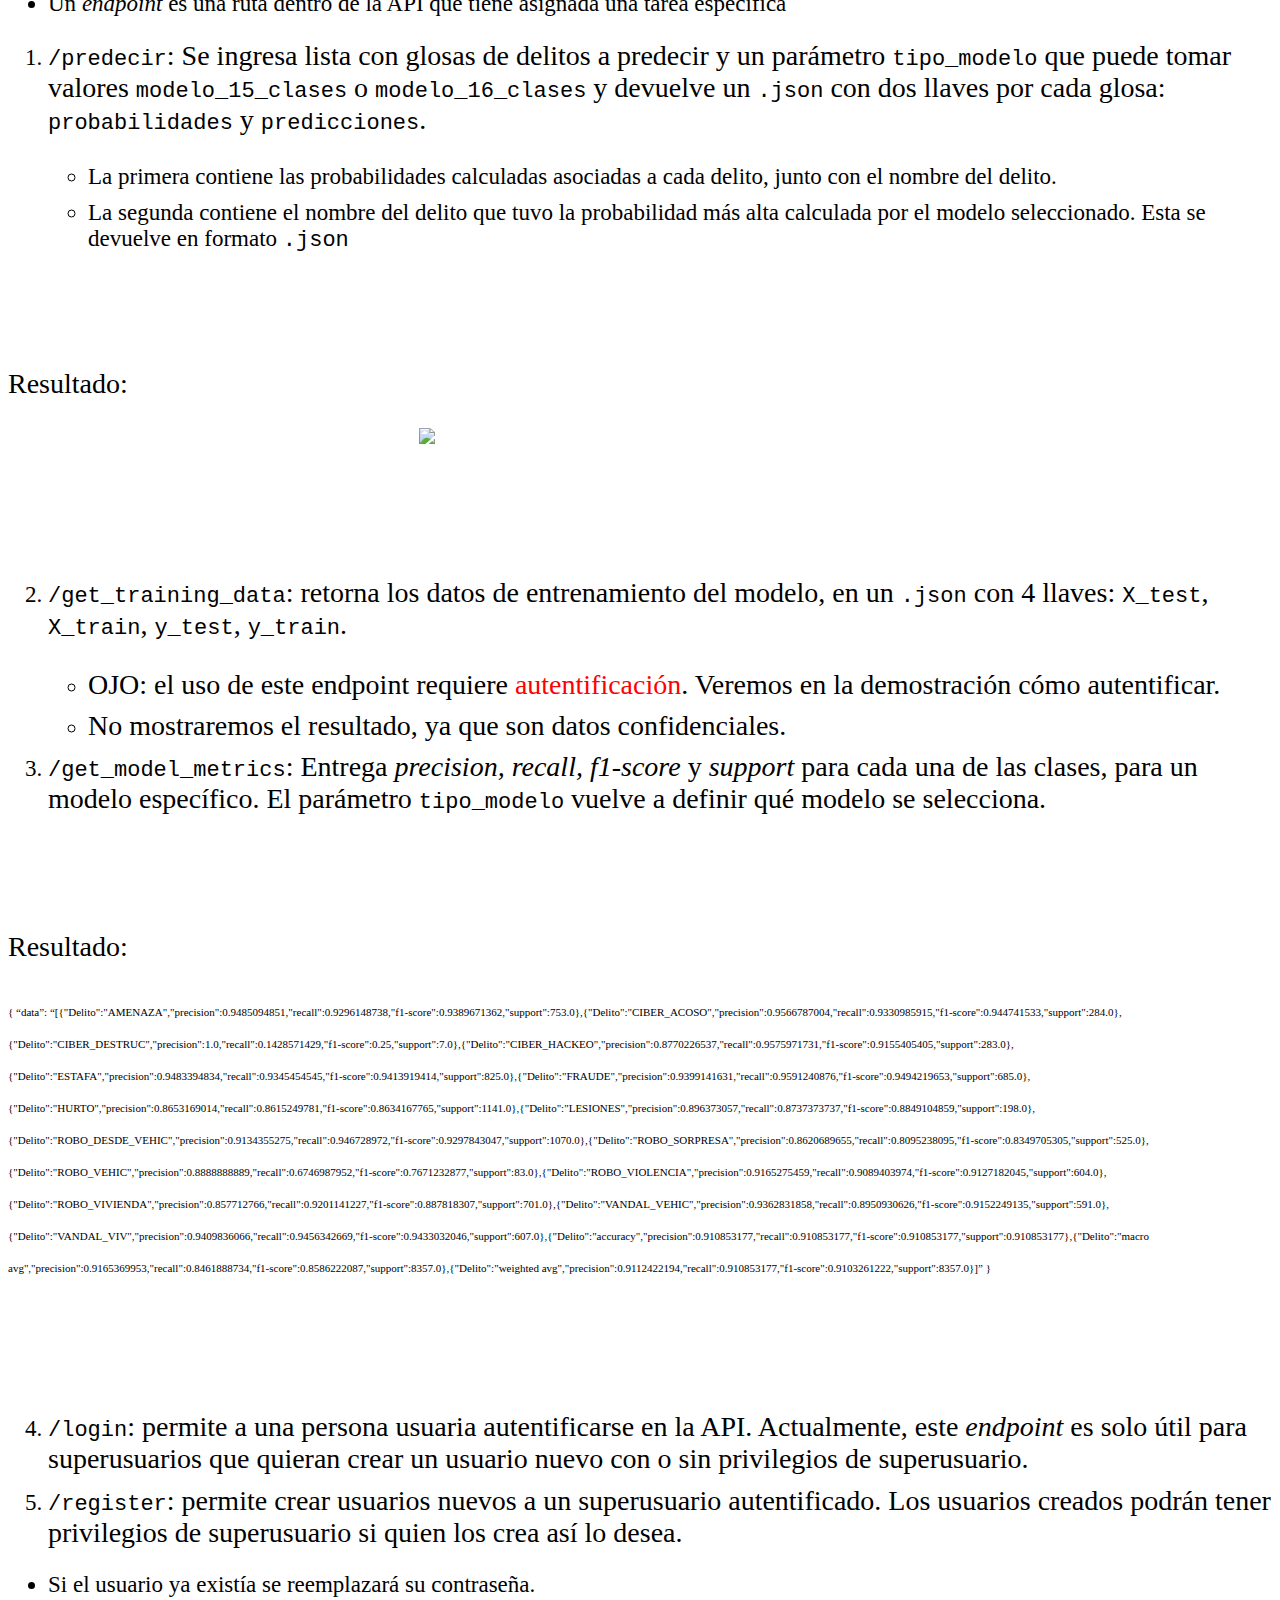
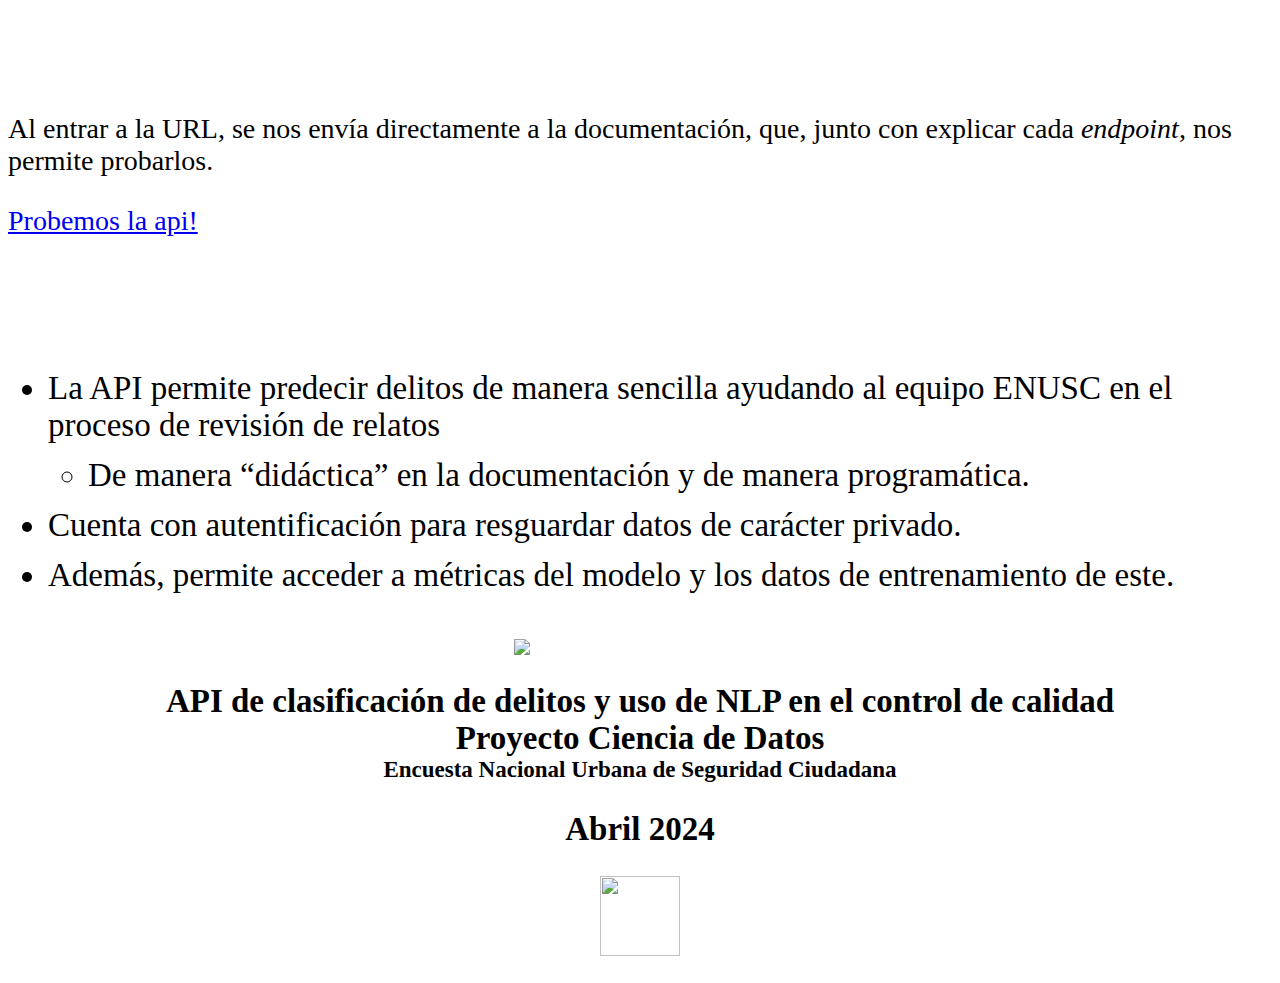
==== commit 43cf1065: "agregar fuentes corpus" ====
--- a/index.html
+++ b/index.html
@@ -533,6 +533,10 @@
 <li class="fragment"><p>Estos se encuentran disponibles en su repositorio de github <a href="https://github.com/dccuchile/spanish-word-embeddings">github.com/dccuchile/spanish-word-embeddings</a>.</p></li>
 </ul>
 </div>
+</section>
+<section id="modelamiento-descripción-23-1" class="slide level2">
+<h2>Modelamiento | Descripción (2/3)</h2>
+<p><img data-src="imagenes/embedding.png" style="width:70.0%"></p>
 </section>
 <section id="modelamiento-descripción-33" class="slide level2">
 <h2>Modelamiento | Descripción (3/3)</h2>
